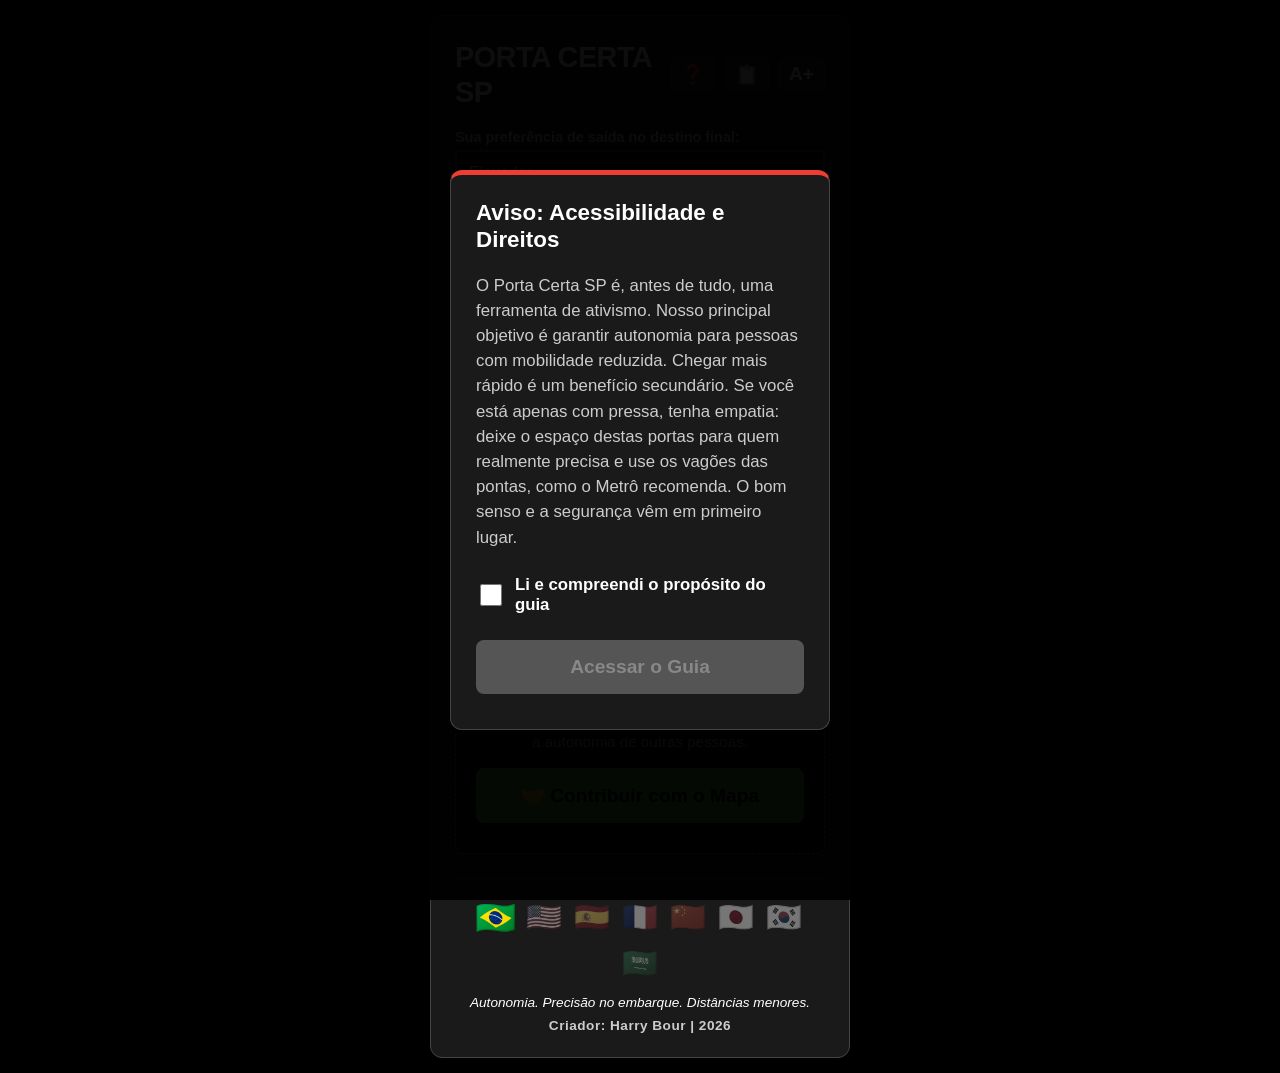
==== index.html @ 685f157b "Update index.html" ====
<!DOCTYPE html>
<html lang="pt-BR">
<head>
    <meta charset="UTF-8">
    <meta name="viewport" content="width=device-width, initial-scale=1.0">
    <title>PORTA CERTA SP</title>

    <style>
        /* Regra de Ouro: Impede que botões e caixas vazem a largura da tela */
        * { box-sizing: border-box; }

        /* Variáveis de Cores Oficiais das Linhas */
        :root {
            --l1: #00539B; --l2: #008061; --l3: #EE3E34; --l4: #F0D200; --l5: #A52182;
            --l7: #A0184B; --l8: #9E9E93; --l9: #00A88E; --l10: #007C8F; --l11: #F04D22;
            --l12: #033F88; --l13: #00B352; --l15: #8D8D8D;
            --bg-color: #000000; --card-bg: #1A1A1A; --text-main: #FFFFFF;
            --text-muted: #CCCCCC; --border-color: #444444; --btn-color: #EE3E34;
        }
        
        /* Estrutura Base */
        body { font-family: -apple-system, BlinkMacSystemFont, "Segoe UI", Roboto, sans-serif; background-color: var(--bg-color); color: var(--text-main); margin: 0; padding: 15px; display: flex; justify-content: center; transition: all 0.3s ease; direction: ltr; }
        .container { background-color: var(--card-bg); border-radius: 12px; padding: 24px; max-width: 420px; width: 100%; box-shadow: 0 8px 16px rgba(0,0,0,0.8); border-top: 6px solid var(--text-muted); border: 1px solid var(--border-color); }
        
        /* Modais de Aviso e Overlay */
        .modal-overlay { position: fixed; top: 0; left: 0; width: 100%; height: 100%; background: rgba(0, 0, 0, 0.95); z-index: 9999; display: flex; justify-content: center; align-items: center; padding: 20px; }
        .modal-content { background: #1A1A1A; border: 1px solid var(--border-color); border-top: 5px solid var(--btn-color); padding: 25px; border-radius: 12px; max-width: 380px; width: 100%; text-align: left; box-shadow: 0 10px 25px rgba(0,0,0,0.5); max-height: 85vh; overflow-y: auto; }
        .modal-content h2 { margin-top: 0; font-size: 1.4rem; color: #FFF; line-height: 1.2;}
        .modal-content p { font-size: 1.05rem; color: var(--text-muted); line-height: 1.5; margin-bottom: 25px; }
        
        .checkbox-container { display: flex; align-items: center; gap: 10px; margin-bottom: 25px; cursor: pointer; }
        .checkbox-container input { width: 22px; height: 22px; accent-color: var(--btn-color); cursor: pointer; }
        .checkbox-container span { font-weight: bold; color: #FFF; font-size: 1.05rem; }

        /* Estrutura Superior (Cabeçalho) */
        .header-top { display: flex; justify-content: space-between; align-items: center; margin-bottom: 20px; }
        .header-actions { display: flex; gap: 8px; }
        .action-btn { font-size: 1.2rem; font-weight: bold; color: var(--text-main); background: #333; border: 1px solid var(--border-color); border-radius: 6px; padding: 4px 10px; cursor: pointer; user-select: none; }
        h1 { font-size: 1.8rem; margin: 0; color: var(--text-main); line-height: 1.2; letter-spacing: -0.5px; }
        
        /* Formulários e Seletores */
        .selection-group { background-color: #111; padding: 15px; border-radius: 8px; border: 1px solid #333; margin-bottom: 15px; }
        .selection-title { font-size: 1.05rem; font-weight: bold; color: #FFF; margin-bottom: 10px; border-left: 4px solid var(--border-color); padding-left: 8px; }
        .selection-title.origem { border-color: #4CAF50; }
        .selection-title.destino { border-color: #E91E63; }
        label { display: block; margin-bottom: 5px; font-size: 0.9rem; font-weight: 600; color: var(--text-muted); }
        select { width: 100%; padding: 12px; margin-bottom: 15px; border-radius: 6px; border: 2px solid var(--border-color); background-color: #000000; color: var(--text-main); font-size: 1rem; appearance: none; cursor: pointer; }
        select:last-child { margin-bottom: 0; }
        select:disabled { opacity: 0.5; cursor: not-allowed; color: #666; }
        
        /* Botões de Ação */
        .btn-action { display: block; width: 100%; padding: 16px; margin-top: 10px; margin-bottom: 10px; background-color: var(--btn-color); color: #FFF; border: none; border-radius: 8px; font-size: 1.2rem; font-weight: bold; cursor: pointer; transition: background 0.3s; text-decoration: none; text-align: center; }
        .btn-action:hover { background-color: #c92f27; }
        .btn-action:disabled { background-color: #555; color: #888; cursor: not-allowed; }
        .btn-secondary { background-color: #333; margin-top: 0; border: 1px solid #555; }
        .btn-gps { background: #333; color: #4CAF50; border: 1px solid #4CAF50; border-radius: 6px; padding: 4px 10px; cursor: pointer; font-weight: bold; font-size: 0.85rem; transition: all 0.2s; }
        .btn-gps:hover { background: #4CAF50; color: #000; }

        /* Resultado de Rota */
        .result-box { background-color: #0A0A0A; border-radius: 8px; padding: 20px; margin-top: 15px; border: 1px solid var(--border-color); display: flex; flex-direction: column; justify-content: center; }
        .route-step { border-left: 4px solid var(--border-color); padding-left: 15px; margin-bottom: 25px; position: relative; }
        .route-step:last-child { margin-bottom: 0; }
        .route-step::before { content: ''; position: absolute; left: -9px; top: 0; width: 14px; height: 14px; border-radius: 50%; background-color: var(--card-bg); border: 4px solid var(--border-color); }
        .step-title { font-size: 0.9rem; font-weight: bold; color: var(--text-muted); margin-bottom: 10px; text-transform: uppercase; letter-spacing: 0.5px; }
        .result-door { font-size: 1.8rem; font-weight: 900; margin: 8px 0; color: #FFF; line-height: 1.2; }
        .info-text { font-size: 1rem; line-height: 1.4; color: var(--text-muted); }
        .alert-warning { font-size: 0.95rem; color: #FFC107; margin-top: 10px; padding: 12px; background-color: rgba(255, 193, 7, 0.1); border-radius: 6px; border: 1px solid rgba(255, 193, 7, 0.3); }

        /* Animação do Trem (Interface Dinâmica) */
        .t-container { width: 100%; height: 85px; background-color: #050505; border: 1px solid #333; border-radius: 8px; overflow: hidden; position: relative; margin-top: 10px; margin-bottom: 10px; box-shadow: inset 0 0 10px rgba(0,0,0,0.8); }
        .t-track { position: absolute; height: 2px; width: 100%; bottom: 15px; background: #444; z-index: 0; }
        .t-wrapper { position: absolute; top: 0; left: 0; height: 100%; display: flex; align-items: center; gap: 6px; transition: transform 1.2s cubic-bezier(0.25, 1, 0.5, 1); z-index: 1; padding: 0 10px; }
        .t-car { width: 85px; height: 32px; border: 2px solid; background: #1A1A1A; border-radius: 3px; display: flex; justify-content: space-evenly; align-items: flex-end; padding-bottom: 2px; position: relative; }
        .t-car.front { border-top-left-radius: 12px; border-bottom-left-radius: 12px; }
        .t-car.back { border-top-right-radius: 12px; border-bottom-right-radius: 12px; }
        .t-car::after { content: attr(data-label); position: absolute; top: -20px; font-size: 0.65rem; color: #888; font-weight: bold; width: 100%; text-align: center; }
        .t-door { width: 10px; height: 16px; background: #000; border: 1px solid #444; border-radius: 2px 2px 0 0; position: relative; }
        .t-door.target { background: #4CAF50; border-color: #FFF; box-shadow: 0 0 8px #4CAF50; }
        .t-door.target::before { content: '▼'; position: absolute; top: -22px; left: -3px; color: #4CAF50; font-size: 14px; animation: bounce 1s infinite; text-shadow: 0 0 5px #000; }
        @keyframes bounce { 0%, 100% { transform: translateY(0); } 50% { transform: translateY(-4px); } }

        /* Rodapé e Textos Extras */
        .footer { margin-top: 25px; text-align: center; border-top: 1px solid var(--border-color); padding-top: 20px; }
        .lang-footer-container { display: flex; justify-content: center; gap: 12px; flex-wrap: wrap; margin-bottom: 15px; }
        .lang-flag { font-size: 1.8rem; cursor: pointer; user-select: none; opacity: 0.4; filter: grayscale(50%); transition: all 0.3s ease; }
        .lang-flag.active { opacity: 1; filter: grayscale(0%); transform: scale(1.15); }
        .slogan { font-style: italic; margin-bottom: 8px; color: var(--text-main); font-size: 0.85rem;}
        .signature { font-weight: bold; color: var(--text-muted); letter-spacing: 0.5px; font-size: 0.85rem;}
        .mapped-list { list-style: none; padding: 0; margin: 0; }
        .mapped-list li { padding: 8px 0; border-bottom: 1px solid #333; color: #FFF; font-size: 0.95rem; }
        .mapped-list li::before { content: '✔️'; margin-right: 8px; }
        .help-text h3 { color: #FFF; font-size: 1.1rem; margin-top: 15px; margin-bottom: 5px; }
        .help-text p { font-size: 0.95rem; color: #CCC; margin-top: 0; margin-bottom: 10px; line-height: 1.4; }
        .help-text ul { padding-left: 20px; margin-top: 0; color: #CCC; font-size: 0.95rem; line-height: 1.4; }
        
        /* Classe Especial de Acessibilidade Visual Ativada */
        body.large-font h1 { font-size: 2.2rem; }
        body.large-font .selection-title { font-size: 1.2rem; }
        body.large-font label { font-size: 1.1rem; }
        body.large-font select { font-size: 1.2rem; padding: 14px; }
        body.large-font .btn-action { font-size: 1.4rem; padding: 18px; }
        body.large-font .result-door { font-size: 2.2rem; }
        body.large-font .info-text { font-size: 1.2rem; }
        body.large-font .help-text p, body.large-font .help-text ul { font-size: 1.1rem; }
    </style>
</head>
<body>

<div id="aviso-modal" class="modal-overlay">
    <div class="modal-content">
        <h2 id="mod-title">Aviso: Acessibilidade e Direitos</h2>
        <p id="mod-text">O Porta Certa SP é, antes de tudo, uma ferramenta de ativismo. Nosso principal objetivo é garantir autonomia para pessoas com mobilidade reduzida. Chegar mais rápido é um benefício secundário. Se você está apenas com pressa, tenha empatia: deixe o espaço destas portas para quem realmente precisa e use os vagões das pontas, como o Metrô recomenda. O bom senso e a segurança vêm em primeiro lugar.</p>
        <label class="checkbox-container">
            <input type="checkbox" id="check-ciencia" onchange="UI.liberarModal()">
            <span id="mod-check">Li e compreendi o propósito do guia</span>
        </label>
        <button id="btn-modal" class="btn-action" disabled onclick="UI.fecharModal()">Acessar o Guia</button>
    </div>
</div>

<div id="ajuda-modal" class="modal-overlay" style="display: none;">
    <div class="modal-content help-text">
        <h2 style="color: var(--l3); margin-bottom: 10px;">Como usar o Porta Certa SP</h2>
        <p>O aplicativo calcula em qual porta do trem você deve entrar para sair exatamente de frente para a escada ou elevador que você precisa no destino.</p>
        <h3>1. O que você precisa?</h3>
        <p>No topo da tela, escolha a sua preferência para a saída no destino final.</p>
        <h3>2. Origem e Destino</h3>
        <p>Escolha a Linha e a Estação onde você vai embarcar. Você também pode usar o botão <strong>🎯 Perto de mim</strong> para achar a estação mais próxima pelo GPS.</p>
        <h3>3. Calcule a rota</h3>
        <p>Clique no botão <strong>Qual é a Porta Certa?</strong>. O sistema mostrará o trajeto. Exemplo: <strong>Porta 47 (Vagão 4, Porta 2)</strong>. Nosso mapa dinâmico mostrará em qual vagão você deve entrar.</p>
        <button class="btn-action btn-secondary" onclick="UI.fecharModalAjuda()" style="margin-top: 20px;">Entendi</button>
    </div>
</div>

<div id="acessibilidade-modal" class="modal-overlay" style="display: none;">
    <div class="modal-content" style="border-top: 5px solid #FF3B30;">
        <h2 id="mod-acc-title" style="color: #FF3B30;">Direito à Acessibilidade</h2>
        <p id="mod-acc-text">A estação selecionada não possui o equipamento de acessibilidade escolhido. O acesso pleno ao transporte público é um direito seu. Exerça sua cidadania e cobre melhorias diretamente na Ouvidoria do Governo de São Paulo.</p>
        <div style="display: flex; flex-direction: column; gap: 10px;">
            <a href="https://fala.sp.gov.br/" target="_blank" class="btn-action" style="background-color: #FF3B30;" id="mod-acc-btn-fala">Registrar Cobrança no FALA.SP</a>
            <button class="btn-action btn-secondary" onclick="UI.fecharModalAcessibilidade()" id="mod-acc-btn-close">Entendi</button>
        </div>
    </div>
</div>

<div id="mapeadas-modal" class="modal-overlay" style="display: none;">
    <div class="modal-content">
        <h2 id="list-title">Estações Mapeadas</h2>
        <p id="list-desc" style="margin-bottom: 10px;">A precisão de portas já funciona nestas estações:</p>
        <div style="background: #000; padding: 15px; border-radius: 8px; margin-bottom: 20px; max-height: 250px; overflow-y: auto;">
            <h3 style="color: var(--l3); margin-top: 0; font-size: 1.1rem;">■ Linha 3 - Vermelha</h3>
            <ul class="mapped-list" id="ul-mapeadas"></ul>
        </div>
        <button class="btn-action btn-secondary" onclick="UI.fecharListaMapeadas()" id="btn-close-list">Voltar</button>
    </div>
</div>

<div class="container">
    <div class="header-top">
        <h1 id="app-title">PORTA CERTA SP</h1>
        <div class="header-actions">
            <span class="action-btn" onclick="UI.abrirModalAjuda()" title="Como usar">❓</span>
            <span class="action-btn" onclick="UI.abrirListaMapeadas()" title="Estações Mapeadas">📋</span>
            <span class="action-btn" id="btn-font" onclick="UI.toggleFontSize()" title="Acessibilidade Visual">A+</span>
        </div>
    </div>
    
    <label for="preferencia" id="lbl-pref">Sua preferência de saída no destino final:</label>
    <select id="preferencia">
        <option value="elevador" id="opt-elevador" selected>Elevador</option>
        <option value="rolante" id="opt-rolante">Escada Rolante</option>
        <option value="fixa" id="opt-fixa">Escada Fixa</option>
    </select>

    <div class="selection-group">
        <div style="display: flex; justify-content: space-between; align-items: center; margin-bottom: 10px;">
            <div class="selection-title origem" id="title-origem" style="margin-bottom: 0; border: none; padding-left: 0;">📍 PONTO DE PARTIDA</div>
            <button onclick="GeoLocation.findNearest()" class="btn-gps" id="btn-gps">🎯 Perto de mim</button>
        </div>
        <select id="linha-origem" onchange="UI.atualizarEstacoes('origem')"></select>
        <select id="estacao-origem" disabled>
            <option value="0" disabled selected id="opt-default-est-origem">Primeiro, escolha a linha</option>
        </select>
    </div>

    <div class="selection-group">
        <div class="selection-title destino" id="title-destino">🏁 DESTINO FINAL</div>
        <select id="linha-destino" onchange="UI.atualizarEstacoes('destino')"></select>
        <select id="estacao-destino" disabled>
            <option value="0" disabled selected id="opt-default-est-destino">Primeiro, escolha a linha</option>
        </select>
    </div>

    <button id="btn-calcular" class="btn-action" onclick="UI.iniciarCalculo()">Qual é a Porta Certa?</button>

    <div class="result-box" id="resultado-box" style="display: none;"></div>

    <div style="background-color: #111; padding: 20px; border-radius: 8px; border: 1px dashed #4CAF50; margin-top: 25px; text-align: center;">
        <h3 style="color: #4CAF50; margin-top: 0; font-size: 1.1rem; margin-bottom: 8px;">Conhece a porta certa?</h3>
        <p style="font-size: 0.95rem; color: #CCC; margin-top: 0; margin-bottom: 15px; line-height: 1.4;">Ajude a mapear a rede! Sua informação garante a autonomia de outras pessoas.</p>
        <a href="https://forms.office.com/r/ByJS9dV1rP" target="_blank" class="btn-action" style="background-color: #4CAF50; color: #000;">
            🤝 Contribuir com o Mapa
        </a>
    </div>

    <div class="footer">
        <div class="lang-footer-container">
            <span class="lang-flag active" id="flag-pt" onclick="UI.changeLanguage('pt')" title="Português">🇧🇷</span>
            <span class="lang-flag" id="flag-en" onclick="UI.changeLanguage('en')" title="English">🇺🇸</span>
            <span class="lang-flag" id="flag-es" onclick="UI.changeLanguage('es')" title="Español">🇪🇸</span>
            <span class="lang-flag" id="flag-fr" onclick="UI.changeLanguage('fr')" title="Français">🇫🇷</span>
            <span class="lang-flag" id="flag-zh" onclick="UI.changeLanguage('zh')" title="中文">🇨🇳</span>
            <span class="lang-flag" id="flag-ja" onclick="UI.changeLanguage('ja')" title="日本語">🇯🇵</span>
            <span class="lang-flag" id="flag-ko" onclick="UI.changeLanguage('ko')" title="한국어">🇰🇷</span>
            <span class="lang-flag" id="flag-ar" onclick="UI.changeLanguage('ar')" title="العربية">🇸🇦</span>
        </div>
        <div class="slogan" id="slogan-text">Autonomia. Precisão no embarque. Distâncias menores.</div>
        <div class="signature">Criador: Harry Bour | 2026</div>
    </div>
</div>

<script>
/**
 * ==========================================
 * [BLOCO 3] JS: BANCO DE DADOS (AppData)
 * Objeto central que armazena todas as linhas, estações, coordenadas geográficas e traduções.
 * ==========================================
 */
const AppData = {
    currentLang: 'pt',
    isLargeFont: false,
    linhas: [1, 2, 3, 4, 5, 15, 7, 8, 9, 10, 11, 12, 13],
    
    // Matriz de Baldeações
    transferencias: {
        1: { 2: 'Paraíso', 3: 'Sé', 4: 'Luz', 5: 'Santa Cruz', 10: 'Luz', 11: 'Luz' },
        2: { 1: 'Paraíso', 4: 'Consolação', 5: 'Chácara Klabin', 10: 'Tamanduateí', 15: 'Vila Prudente' },
        3: { 1: 'Sé', 4: 'República', 7: 'Barra Funda', 8: 'Barra Funda', 10: 'Brás', 11: 'Brás', 12: 'Brás' },
        4: { 1: 'Luz', 2: 'Paulista', 3: 'República', 9: 'Pinheiros', 10: 'Luz', 11: 'Luz' },
        5: { 1: 'Santa Cruz', 2: 'Chácara Klabin', 9: 'Santo Amaro' },
        7: { 3: 'Barra Funda', 8: 'Barra Funda', 10: 'Barra Funda' },
        8: { 3: 'Barra Funda', 7: 'Barra Funda', 9: 'Osasco', 10: 'Barra Funda' },
        9: { 4: 'Pinheiros', 5: 'Santo Amaro', 8: 'Osasco' },
        10: { 1: 'Luz', 2: 'Tamanduateí', 3: 'Brás', 4: 'Luz', 7: 'Barra Funda', 8: 'Barra Funda', 11: 'Brás', 12: 'Brás' },
        11: { 1: 'Luz', 3: 'Brás', 4: 'Luz', 10: 'Brás', 12: 'Brás' },
        12: { 3: 'Brás', 10: 'Brás', 11: 'Brás', 13: 'Engenheiro Goulart' },
        13: { 12: 'Engenheiro Goulart' },
        15: { 2: 'Vila Prudente' }
    },

    // Tradutor de Adesivo para Vagão/Porta
    mapaPortas: {
        "BF": { "18": "Vagão 1, Porta 1", "17": "Vagão 1, Porta 2", "16": "Vagão 1, Porta 3", "15": "Vagão 1, Porta 4", "28": "Vagão 2, Porta 1", "27": "Vagão 2, Porta 2", "26": "Vagão 2, Porta 3", "25": "Vagão 2, Porta 4", "38": "Vagão 3, Porta 1", "37": "Vagão 3, Porta 2", "36": "Vagão 3, Porta 3", "35": "Vagão 3, Porta 4", "48": "Vagão 4, Porta 1", "47": "Vagão 4, Porta 2", "46": "Vagão 4, Porta 3", "45": "Vagão 4, Porta 4", "58": "Vagão 5, Porta 1", "57": "Vagão 5, Porta 2", "56": "Vagão 5, Porta 3", "55": "Vagão 5, Porta 4", "68": "Vagão 6, Porta 1", "67": "Vagão 6, Porta 2", "66": "Vagão 6, Porta 3", "65": "Vagão 6, Porta 4" },
        "IT": { "11": "Vagão 6, Porta 4", "12": "Vagão 6, Porta 3", "13": "Vagão 6, Porta 2", "14": "Vagão 6, Porta 1", "21": "Vagão 5, Porta 4", "22": "Vagão 5, Porta 3", "23": "Vagão 5, Porta 2", "24": "Vagão 5, Porta 1", "31": "Vagão 4, Porta 4", "32": "Vagão 4, Porta 3", "33": "Vagão 4, Porta 2", "34": "Vagão 4, Porta 1", "41": "Vagão 3, Porta 4", "42": "Vagão 3, Porta 3", "43": "Vagão 3, Porta 2", "44": "Vagão 3, Porta 1", "51": "Vagão 2, Porta 4", "52": "Vagão 2, Porta 3", "53": "Vagão 2, Porta 2", "54": "Vagão 2, Porta 1", "61": "Vagão 1, Porta 4", "62": "Vagão 1, Porta 3", "63": "Vagão 1, Porta 2", "64": "Vagão 1, Porta 1" }
    },

    // Cadastro completo de Estações (Nomes, Lat/Lng e Mapeamentos)
    estacoes: {
        /* ==== LINHA 1 - AZUL ==== */
        101: { linha: 1, mapeada: false, nome: "Tucuruvi", lat: -23.4804, lng: -46.6038 },
        102: { linha: 1, mapeada: false, nome: "Parada Inglesa", lat: -23.4877, lng: -46.6080 },
        103: { linha: 1, mapeada: false, nome: "Jardim São Paulo", lat: -23.4922, lng: -46.6166 },
        104: { linha: 1, mapeada: false, nome: "Santana", lat: -23.5026, lng: -46.6250 },
        105: { linha: 1, mapeada: false, nome: "Carandiru", lat: -23.5096, lng: -46.6249 },
        106: { linha: 1, mapeada: false, nome: "Portuguesa-Tietê", lat: -23.5165, lng: -46.6251 },
        107: { linha: 1, mapeada: false, nome: "Armênia", lat: -23.5254, lng: -46.6261 },
        108: { linha: 1, mapeada: false, nome: "Tiradentes", lat: -23.5312, lng: -46.6315 },
        109: { linha: 1, mapeada: false, nome: "Luz", lat: -23.5385, lng: -46.6360 },
        110: { linha: 1, mapeada: false, nome: "São Bento", lat: -23.5434, lng: -46.6333 },
        111: { linha: 1, mapeada: false, nome: "Sé", lat: -23.5492, lng: -46.6334 },
        112: { linha: 1, mapeada: false, nome: "Japão-Liberdade", lat: -23.5555, lng: -46.6359 },
        113: { linha: 1, mapeada: false, nome: "São Joaquim", lat: -23.5618, lng: -46.6388 },
        114: { linha: 1, mapeada: false, nome: "Vergueiro", lat: -23.5689, lng: -46.6397 },
        115: { linha: 1, mapeada: false, nome: "Paraíso", lat: -23.5759, lng: -46.6414 },
        116: { linha: 1, mapeada: false, nome: "Ana Rosa", lat: -23.5813, lng: -46.6383 },
        117: { linha: 1, mapeada: false, nome: "Vila Mariana", lat: -23.5894, lng: -46.6346 },
        118: { linha: 1, mapeada: false, nome: "Santa Cruz", lat: -23.5989, lng: -46.6366 },
        119: { linha: 1, mapeada: false, nome: "Praça da Árvore", lat: -23.6106, lng: -46.6378 },
        120: { linha: 1, mapeada: false, nome: "Saúde", lat: -23.6172, lng: -46.6343 },
        121: { linha: 1, mapeada: false, nome: "São Judas", lat: -23.6253, lng: -46.6394 },
        122: { linha: 1, mapeada: false, nome: "Conceição", lat: -23.6362, lng: -46.6411 },
        123: { linha: 1, mapeada: false, nome: "Jabaquara", lat: -23.6470, lng: -46.6395 },

        /* ==== LINHA 2 - VERDE ==== */
        201: { linha: 2, mapeada: false, nome: "Vila Madalena", lat: -23.5445, lng: -46.6900 },
        202: { linha: 2, mapeada: false, nome: "Santuário Sumaré", lat: -23.5513, lng: -46.6778 },
        203: { linha: 2, mapeada: false, nome: "Clínicas", lat: -23.5553, lng: -46.6718 },
        204: { linha: 2, mapeada: false, nome: "Consolação", lat: -23.5580, lng: -46.6601 },
        205: { linha: 2, mapeada: false, nome: "Trianon-Masp", lat: -23.5630, lng: -46.6540 },
        206: { linha: 2, mapeada: false, nome: "Brigadeiro", lat: -23.5687, lng: -46.6465 },
        207: { linha: 2, mapeada: false, nome: "Paraíso", lat: -23.5759, lng: -46.6414 },
        208: { linha: 2, mapeada: false, nome: "Ana Rosa", lat: -23.5813, lng: -46.6383 },
        209: { linha: 2, mapeada: false, nome: "Chácara Klabin", lat: -23.5927, lng: -46.6293 },
        210: { linha: 2, mapeada: false, nome: "Santos-Imigrantes", lat: -23.5955, lng: -46.6200 },
        211: { linha: 2, mapeada: false, nome: "Alto do Ipiranga", lat: -23.6025, lng: -46.6125 },
        212: { linha: 2, mapeada: false, nome: "Sacomã", lat: -23.6021, lng: -46.5927 },
        213: { linha: 2, mapeada: false, nome: "Tamanduateí", lat: -23.5929, lng: -46.5895 },
        214: { linha: 2, mapeada: false, nome: "Vila Prudente", lat: -23.5816, lng: -46.5817 },

        /* ==== LINHA 3 - VERMELHA (Com dados reais mapeados) ==== */
        301: { linha: 3, mapeada: true, nome: "Corinthians-Itaquera", lat: -23.5424, lng: -46.4735, elevadorBF: "Porta 11", elevadorIT: "-", rolanteBF: "Porta 21", rolanteIT: "-", fixaBF: "Porta 31", fixaIT: "-" },
        302: { linha: 3, mapeada: true, nome: "Artur Alvim", lat: -23.5404, lng: -46.4845, elevadorBF: "Porta 65", elevadorIT: "Porta 64", rolanteBF: "Porta 47", rolanteIT: "Porta 43", fixaBF: "Porta 25", fixaIT: "Porta 24" },
        303: { linha: 3, mapeada: true, nome: "Patriarca", lat: -23.5311, lng: -46.5015, elevadorBF: "Porta 18", elevadorIT: "Porta 11", rolanteBF: "Porta 35", rolanteIT: "Porta 34", fixaBF: "Porta 45", fixaIT: "Porta 44" },
        304: { linha: 3, mapeada: true, nome: "Guilhermina-Esperança", lat: -23.5293, lng: -46.5168, elevadorBF: "Porta 17", elevadorIT: "Porta 12", rolanteBF: "Porta 36", rolanteIT: "Porta 33", fixaBF: "Porta 58", fixaIT: "Porta 51" },
        305: { linha: 3, mapeada: true, nome: "Vila Matilde", lat: -23.5317, lng: -46.5309, elevadorBF: "Porta 66", elevadorIT: "Porta 64", rolanteBF: "Porta 47", rolanteIT: "Porta 42", fixaBF: "Porta 25", fixaIT: "Porta 24" },
        306: { linha: 3, mapeada: true, nome: "Penha", lat: -23.5332, lng: -46.5398, elevadorBF: "Porta 18", elevadorIT: "Porta 11", rolanteBF: "Porta 36", rolanteIT: "Porta 33", fixaBF: "Porta 47", fixaIT: "Porta 42" },
        307: { linha: 3, mapeada: true, nome: "Carrão", lat: -23.5350, lng: -46.5641, elevadorBF: "Porta 18", elevadorIT: "Porta 11", rolanteBF: "Porta 36", rolanteIT: "Porta 33", fixaBF: "Porta 58", fixaIT: "Porta 51" },
        308: { linha: 3, mapeada: true, nome: "Tatuapé", lat: -23.5398, lng: -46.5768, elevadorBF: "Porta 66", elevadorIT: "Porta 63", rolanteBF: "Porta 35", rolanteIT: "Porta 34", fixaBF: "Porta 45", fixaIT: "Porta 44" },
        309: { linha: 3, mapeada: true, nome: "Belém", lat: -23.5431, lng: -46.5898, elevadorBF: "Porta 65", elevadorIT: "Porta 63", rolanteBF: "Porta 47", rolanteIT: "Porta 42", fixaBF: "Porta 37", fixaIT: "Porta 32" },
        310: { linha: 3, mapeada: true, nome: "Bresser-Mooca", lat: -23.5463, lng: -46.6067, elevadorBF: "Porta 65", elevadorIT: "Porta 63", rolanteBF: "Porta 47", rolanteIT: "Porta 42", fixaBF: "Porta 37", fixaIT: "Porta 32" },
        311: { linha: 3, mapeada: true, nome: "Brás", lat: -23.5471, lng: -46.6164, elevadorBF: "Vagão 5, Porta 3", elevadorIT: "Vagão 2, Porta 2", rolanteBF: "Vagão 6, Porta 3", rolanteIT: "Vagão 1, Porta 2", fixaBF: "Vagão 4, Porta 1", fixaIT: "Vagão 3, Porta 4" },
        312: { linha: 3, mapeada: true, nome: "Pedro II", lat: -23.5498, lng: -46.6258, elevadorBF: "Porta 32", elevadorIT: "Pendente", rolanteBF: "Porta 14", rolanteIT: "Pendente", fixaBF: "Porta 61", fixaIT: "Pendente" },
        313: { linha: 3, mapeada: true, nome: "Sé", lat: -23.5492, lng: -46.6334, elevadorBF: "Porta 25", elevadorIT: "Porta 33", rolanteBF: "Porta 57", rolanteIT: "Porta 52", fixaBF: "Porta 57", fixaIT: "Porta 52" },
        314: { linha: 3, mapeada: true, nome: "Anhangabaú", lat: -23.5478, lng: -46.6385, elevadorBF: "Vagão 6, Porta 4", elevadorIT: "Vagão 1, Porta 1", rolanteBF: "Vagão 1, Porta 1", rolanteIT: "Vagão 6, Porta 6", fixaBF: "Vagão 1, Porta 1", fixaIT: "Vagão 6, Porta 6" },
        315: { linha: 3, mapeada: true, nome: "República", lat: -23.5439, lng: -46.6425, elevadorBF: "Vagão 1, Porta 1", elevadorIT: "Vagão 6, Porta 4", rolanteBF: "Vagão 6, Porta 1", rolanteIT: "Vagão 1, Porta 4", fixaBF: "Vagão 6, Porta 4", fixaIT: "Vagão 1, Porta 1" },
        316: { linha: 3, mapeada: true, nome: "Santa Cecília", lat: -23.5384, lng: -46.6492, elevadorBF: "Porta 45", elevadorIT: "Pendente", rolanteBF: "Inexistente", rolanteIT: "Inexistente", fixaBF: "Porta 33", fixaIT: "Pendente" },
        317: { linha: 3, mapeada: true, nome: "Marechal Deodoro", lat: -23.5328, lng: -46.6558, elevadorBF: "Porta 37", elevadorIT: "Porta 37", rolanteBF: "Porta 36", rolanteIT: "Porta 36", fixaBF: "Porta 36", fixaIT: "Porta 36" },
        318: { linha: 3, mapeada: true, nome: "Palmeiras-Barra Funda", lat: -23.5256, lng: -46.6640, elevadorBF: "-", elevadorIT: "Porta 44", rolanteBF: "-", rolanteIT: "Porta 34", fixaBF: "-", fixaIT: "Porta 61" },

        /* ==== LINHA 4 - AMARELA ==== */
        401: { linha: 4, mapeada: false, nome: "Luz", lat: -23.5385, lng: -46.6360 },
        402: { linha: 4, mapeada: false, nome: "República", lat: -23.5439, lng: -46.6425 },
        403: { linha: 4, mapeada: false, nome: "Higienópolis-Mackenzie", lat: -23.5486, lng: -46.6521 },
        404: { linha: 4, mapeada: false, nome: "Paulista", lat: -23.5551, lng: -46.6613 },
        405: { linha: 4, mapeada: false, nome: "Oscar Freire", lat: -23.5606, lng: -46.6719 },
        406: { linha: 4, mapeada: false, nome: "Fradique Coutinho", lat: -23.5661, lng: -46.6841 },
        407: { linha: 4, mapeada: false, nome: "Faria Lima", lat: -23.5674, lng: -46.6934 },
        408: { linha: 4, mapeada: false, nome: "Pinheiros", lat: -23.5665, lng: -46.7029 },
        409: { linha: 4, mapeada: false, nome: "Butantã", lat: -23.5714, lng: -46.7083 },
        410: { linha: 4, mapeada: false, nome: "São Paulo-Morumbi", lat: -23.5866, lng: -46.7237 },
        411: { linha: 4, mapeada: false, nome: "Vila Sônia", lat: -23.5938, lng: -46.7360 },

        /* ==== LINHA 5 - LILÁS ==== */
        501: { linha: 5, mapeada: false, nome: "Capão Redondo", lat: -23.6593, lng: -46.7753 },
        502: { linha: 5, mapeada: false, nome: "Campo Limpo", lat: -23.6450, lng: -46.7597 },
        503: { linha: 5, mapeada: false, nome: "Vila das Belezas", lat: -23.6393, lng: -46.7451 },
        504: { linha: 5, mapeada: false, nome: "Giovanni Gronchi", lat: -23.6406, lng: -46.7352 },
        505: { linha: 5, mapeada: false, nome: "Santo Amaro", lat: -23.6525, lng: -46.7126 },
        506: { linha: 5, mapeada: false, nome: "Largo Treze", lat: -23.6543, lng: -46.7075 },
        507: { linha: 5, mapeada: false, nome: "Adolfo Pinheiro", lat: -23.6500, lng: -46.7042 },
        508: { linha: 5, mapeada: false, nome: "Alto da Boa Vista", lat: -23.6416, lng: -46.6994 },
        509: { linha: 5, mapeada: false, nome: "Borba Gato", lat: -23.6334, lng: -46.6936 },
        510: { linha: 5, mapeada: false, nome: "Brooklin", lat: -23.6263, lng: -46.6882 },
        511: { linha: 5, mapeada: false, nome: "Campo Belo", lat: -23.6214, lng: -46.6800 },
        512: { linha: 5, mapeada: false, nome: "Eucaliptos", lat: -23.6111, lng: -46.6669 },
        513: { linha: 5, mapeada: false, nome: "Moema", lat: -23.6041, lng: -46.6601 },
        514: { linha: 5, mapeada: false, nome: "AACD-Servidor", lat: -23.5978, lng: -46.6523 },
        515: { linha: 5, mapeada: false, nome: "Hospital São Paulo", lat: -23.5956, lng: -46.6441 },
        516: { linha: 5, mapeada: false, nome: "Santa Cruz", lat: -23.5989, lng: -46.6366 },
        517: { linha: 5, mapeada: false, nome: "Chácara Klabin", lat: -23.5927, lng: -46.6293 },

        /* ==== LINHA 7 - RUBI ==== */
        701: { linha: 7, mapeada: false, nome: "Luz", lat: -23.5385, lng: -46.6360 },
        702: { linha: 7, mapeada: false, nome: "Palmeiras-Barra Funda", lat: -23.5256, lng: -46.6640 },
        703: { linha: 7, mapeada: false, nome: "Água Branca", lat: -23.5205, lng: -46.6836 },
        704: { linha: 7, mapeada: false, nome: "Lapa", lat: -23.5186, lng: -46.7011 },
        705: { linha: 7, mapeada: false, nome: "Piqueri", lat: -23.5042, lng: -46.7198 },
        706: { linha: 7, mapeada: false, nome: "Pirituba", lat: -23.4842, lng: -46.7194 },
        707: { linha: 7, mapeada: false, nome: "Vila Clarice", lat: -23.4549, lng: -46.7397 },
        708: { linha: 7, mapeada: false, nome: "Jaraguá", lat: -23.4414, lng: -46.7386 },
        709: { linha: 7, mapeada: false, nome: "Vila Aurora", lat: -23.4182, lng: -46.7410 },
        710: { linha: 7, mapeada: false, nome: "Perus", lat: -23.3871, lng: -46.7483 },
        711: { linha: 7, mapeada: false, nome: "Caieiras", lat: -23.3619, lng: -46.7402 },
        712: { linha: 7, mapeada: false, nome: "Franco da Rocha", lat: -23.3263, lng: -46.7277 },
        713: { linha: 7, mapeada: false, nome: "Baltazar Fidélis", lat: -23.3089, lng: -46.7246 },
        714: { linha: 7, mapeada: false, nome: "Francisco Morato", lat: -23.2825, lng: -46.7431 },

        /* ==== LINHA 8 - DIAMANTE ==== */
        801: { linha: 8, mapeada: false, nome: "Júlio Prestes", lat: -23.5358, lng: -46.6385 },
        802: { linha: 8, mapeada: false, nome: "Palmeiras-Barra Funda", lat: -23.5256, lng: -46.6640 },
        803: { linha: 8, mapeada: false, nome: "Lapa", lat: -23.5215, lng: -46.7040 },
        804: { linha: 8, mapeada: false, nome: "Domingos de Moraes", lat: -23.5234, lng: -46.7191 },
        805: { linha: 8, mapeada: false, nome: "Imperatriz Leopoldina", lat: -23.5265, lng: -46.7323 },
        806: { linha: 8, mapeada: false, nome: "Presidente Altino", lat: -23.5273, lng: -46.7588 },
        807: { linha: 8, mapeada: false, nome: "Osasco", lat: -23.5264, lng: -46.7744 },
        808: { linha: 8, mapeada: false, nome: "Comandante Sampaio", lat: -23.5222, lng: -46.7905 },
        809: { linha: 8, mapeada: false, nome: "Quitaúna", lat: -23.5240, lng: -46.8068 },
        810: { linha: 8, mapeada: false, nome: "General Miguel Costa", lat: -23.5255, lng: -46.8189 },
        811: { linha: 8, mapeada: false, nome: "Carapicuíba", lat: -23.5229, lng: -46.8354 },
        812: { linha: 8, mapeada: false, nome: "Santa Terezinha", lat: -23.5240, lng: -46.8480 },
        813: { linha: 8, mapeada: false, nome: "Antonio João", lat: -23.5181, lng: -46.8585 },
        814: { linha: 8, mapeada: false, nome: "Barueri", lat: -23.5097, lng: -46.8741 },
        815: { linha: 8, mapeada: false, nome: "Jardim Belval", lat: -23.5085, lng: -46.8858 },
        816: { linha: 8, mapeada: false, nome: "Jardim Silveira", lat: -23.5152, lng: -46.8978 },
        817: { linha: 8, mapeada: false, nome: "Jandira", lat: -23.5263, lng: -46.9036 },
        818: { linha: 8, mapeada: false, nome: "Sagrado Coração", lat: -23.5359, lng: -46.9189 },
        819: { linha: 8, mapeada: false, nome: "Engenheiro Cardoso", lat: -23.5372, lng: -46.9329 },
        820: { linha: 8, mapeada: false, nome: "Itapevi", lat: -23.5451, lng: -46.9333 },

        /* ==== LINHA 9 - ESMERALDA ==== */
        901: { linha: 9, mapeada: false, nome: "Osasco", lat: -23.5264, lng: -46.7744 },
        902: { linha: 9, mapeada: false, nome: "Presidente Altino", lat: -23.5273, lng: -46.7588 },
        903: { linha: 9, mapeada: false, nome: "Ceasa", lat: -23.5323, lng: -46.7419 },
        904: { linha: 9, mapeada: false, nome: "Villa Lobos-Jaguaré", lat: -23.5411, lng: -46.7248 },
        905: { linha: 9, mapeada: false, nome: "Cidade Universitária", lat: -23.5558, lng: -46.7056 },
        906: { linha: 9, mapeada: false, nome: "Pinheiros", lat: -23.5665, lng: -46.7029 },
        907: { linha: 9, mapeada: false, nome: "Hebraica-Rebouças", lat: -23.5824, lng: -46.6896 },
        908: { linha: 9, mapeada: false, nome: "Cidade Jardim", lat: -23.5898, lng: -46.6833 },
        909: { linha: 9, mapeada: false, nome: "Vila Olímpia", lat: -23.5950, lng: -46.6917 },
        910: { linha: 9, mapeada: false, nome: "Berrini", lat: -23.6062, lng: -46.6953 },
        911: { linha: 9, mapeada: false, nome: "Morumbi", lat: -23.6219, lng: -46.7001 },
        912: { linha: 9, mapeada: false, nome: "Granja Julieta", lat: -23.6338, lng: -46.7121 },
        913: { linha: 9, mapeada: false, nome: "João Dias", lat: -23.6429, lng: -46.7188 },
        914: { linha: 9, mapeada: false, nome: "Santo Amaro", lat: -23.6525, lng: -46.7126 },
        915: { linha: 9, mapeada: false, nome: "Socorro", lat: -23.6698, lng: -46.7088 },
        916: { linha: 9, mapeada: false, nome: "Jurubatuba", lat: -23.6872, lng: -46.6961 },
        917: { linha: 9, mapeada: false, nome: "Autódromo", lat: -23.7058, lng: -46.6986 },
        918: { linha: 9, mapeada: false, nome: "Primavera-Interlagos", lat: -23.7165, lng: -46.6964 },
        919: { linha: 9, mapeada: false, nome: "Grajaú", lat: -23.7431, lng: -46.6908 },
        920: { linha: 9, mapeada: false, nome: "Mendes-Vila Natal", lat: -23.7709, lng: -46.6853 },
        921: { linha: 9, mapeada: false, nome: "Varginha", lat: -23.7915, lng: -46.6800 },

        /* ==== LINHA 10 - TURQUESA ==== */
        1001: { linha: 10, mapeada: false, nome: "Luz", lat: -23.5385, lng: -46.6360 },
        1002: { linha: 10, mapeada: false, nome: "Brás", lat: -23.5471, lng: -46.6164 },
        1003: { linha: 10, mapeada: false, nome: "Juventus-Mooca", lat: -23.5574, lng: -46.5986 },
        1004: { linha: 10, mapeada: false, nome: "Ipiranga", lat: -23.5826, lng: -46.5912 },
        1005: { linha: 10, mapeada: false, nome: "Tamanduateí", lat: -23.5929, lng: -46.5895 },
        1006: { linha: 10, mapeada: false, nome: "São Caetano do Sul", lat: -23.6125, lng: -46.5701 },
        1007: { linha: 10, mapeada: false, nome: "Utinga", lat: -23.6268, lng: -46.5492 },
        1008: { linha: 10, mapeada: false, nome: "Prefeito Saladino", lat: -23.6418, lng: -46.5393 },
        1009: { linha: 10, mapeada: false, nome: "Santo André", lat: -23.6558, lng: -46.5273 },
        1010: { linha: 10, mapeada: false, nome: "Capuava", lat: -23.6668, lng: -46.4916 },
        1011: { linha: 10, mapeada: false, nome: "Mauá", lat: -23.6685, lng: -46.4608 },
        1012: { linha: 10, mapeada: false, nome: "Guapituba", lat: -23.6766, lng: -46.4380 },
        1013: { linha: 10, mapeada: false, nome: "Ribeirão Pires", lat: -23.7135, lng: -46.4137 },
        1014: { linha: 10, mapeada: false, nome: "Rio Grande da Serra", lat: -23.7430, lng: -46.3917 },

        /* ==== LINHA 11 - CORAL ==== */
        1101: { linha: 11, mapeada: false, nome: "Luz", lat: -23.5385, lng: -46.6360 },
        1102: { linha: 11, mapeada: false, nome: "Brás", lat: -23.5471, lng: -46.6164 },
        1103: { linha: 11, mapeada: false, nome: "Corinthians-Itaquera", lat: -23.5424, lng: -46.4735 },
        1104: { linha: 11, mapeada: false, nome: "Dom Bosco", lat: -23.5401, lng: -46.4526 },
        1105: { linha: 11, mapeada: false, nome: "José Bonifácio", lat: -23.5413, lng: -46.4367 },
        1106: { linha: 11, mapeada: false, nome: "Guaianases", lat: -23.5441, lng: -46.4177 },
        1107: { linha: 11, mapeada: false, nome: "Antônio Gianetti Neto", lat: -23.5411, lng: -46.3908 },
        1108: { linha: 11, mapeada: false, nome: "Ferraz de Vasconcelos", lat: -23.5358, lng: -46.3687 },
        1109: { linha: 11, mapeada: false, nome: "Poá", lat: -23.5284, lng: -46.3458 },
        1110: { linha: 11, mapeada: false, nome: "Calmon Viana", lat: -23.5282, lng: -46.3312 },
        1111: { linha: 11, mapeada: false, nome: "Suzano", lat: -23.5323, lng: -46.3117 },
        1112: { linha: 11, mapeada: false, nome: "Jundiapeba", lat: -23.5397, lng: -46.2570 },
        1113: { linha: 11, mapeada: false, nome: "Braz Cubas", lat: -23.5372, lng: -46.2163 },
        1114: { linha: 11, mapeada: false, nome: "Mogi das Cruzes", lat: -23.5235, lng: -46.1834 },
        1115: { linha: 11, mapeada: false, nome: "Estudantes", lat: -23.5186, lng: -46.1738 },

        /* ==== LINHA 12 - SAFIRA ==== */
        1201: { linha: 12, mapeada: false, nome: "Brás", lat: -23.5471, lng: -46.6164 },
        1202: { linha: 12, mapeada: false, nome: "Tatuapé", lat: -23.5398, lng: -46.5768 },
        1203: { linha: 12, mapeada: false, nome: "Engenheiro Goulart", lat: -23.5015, lng: -46.5204 },
        1204: { linha: 12, mapeada: false, nome: "USP Leste", lat: -23.4862, lng: -46.4950 },
        1205: { linha: 12, mapeada: false, nome: "Comendador Ermelino", lat: -23.4839, lng: -46.4800 },
        1206: { linha: 12, mapeada: false, nome: "São Miguel Paulista", lat: -23.4938, lng: -46.4474 },
        1207: { linha: 12, mapeada: false, nome: "Jardim Helena-Vila Mara", lat: -23.4935, lng: -46.4258 },
        1208: { linha: 12, mapeada: false, nome: "Itaim Paulista", lat: -23.4981, lng: -46.4011 },
        1209: { linha: 12, mapeada: false, nome: "Jardim Romano", lat: -23.4891, lng: -46.3813 },
        1210: { linha: 12, mapeada: false, nome: "Eng. Manoel Feio", lat: -23.4832, lng: -46.3533 },
        1211: { linha: 12, mapeada: false, nome: "Itaquaquecetuba", lat: -23.4866, lng: -46.3406 },
        1212: { linha: 12, mapeada: false, nome: "Aracaré", lat: -23.5065, lng: -46.3311 },
        1213: { linha: 12, mapeada: false, nome: "Calmon Viana", lat: -23.5282, lng: -46.3312 },

        /* ==== LINHA 13 - JADE ==== */
        1301: { linha: 13, mapeada: false, nome: "Engenheiro Goulart", lat: -23.5015, lng: -46.5204 },
        1302: { linha: 13, mapeada: false, nome: "Guarulhos-CECAP", lat: -23.4475, lng: -46.5161 },
        1303: { linha: 13, mapeada: false, nome: "Aeroporto-Guarulhos", lat: -23.4326, lng: -46.4988 },

        /* ==== LINHA 15 - PRATA ==== */
        1501: { linha: 15, mapeada: false, nome: "Vila Prudente", lat: -23.5816, lng: -46.5817 },
        1502: { linha: 15, mapeada: false, nome: "Oratório", lat: -23.5855, lng: -46.5647 },
        1503: { linha: 15, mapeada: false, nome: "São Lucas", lat: -23.5898, lng: -46.5518 },
        1504: { linha: 15, mapeada: false, nome: "Camilo Haddad", lat: -23.5936, lng: -46.5422 },
        1505: { linha: 15, mapeada: false, nome: "Vila Tolstói", lat: -23.5977, lng: -46.5312 },
        1506: { linha: 15, mapeada: false, nome: "Vila União", lat: -23.6033, lng: -46.5186 },
        1507: { linha: 15, mapeada: false, nome: "Jardim Planalto", lat: -23.6083, lng: -46.5050 },
        1508: { linha: 15, mapeada: false, nome: "Sapopemba", lat: -23.6141, lng: -46.4896 },
        1509: { linha: 15, mapeada: false, nome: "Fazenda da Juta", lat: -23.6148, lng: -46.4789 },
        1510: { linha: 15, mapeada: false, nome: "São Mateus", lat: -23.6136, lng: -46.4632 },
        1511: { linha: 15, mapeada: false, nome: "Jardim Colonial", lat: -23.6105, lng: -46.4485 }
    },

    // Traduções Completas
    dicionario: {
        'pt': { 
            modTitle: 'Aviso: Acessibilidade e Direitos', modText: 'O Porta Certa SP é, antes de tudo, uma ferramenta de ativismo. Nosso principal objetivo é garantir autonomia para pessoas com mobilidade reduzida. Chegar mais rápido é um benefício secundário. Se você está apenas com pressa, tenha empatia: deixe o espaço destas portas para quem realmente precisa e use os vagões das pontas, como o Metrô recomenda. O bom senso e a segurança vêm em primeiro lugar.', modCheck: 'Li e compreendi o propósito do guia', modBtn: 'Acessar o Guia', btnCalc: 'Qual é a Porta Certa?', lblPref: 'Sua preferência de saída no destino final:', optElevador: 'Elevador', optRolante: 'Escada Rolante', optFixa: 'Escada Fixa', titleOrigem: '📍 PONTO DE PARTIDA', titleDestino: '🏁 DESTINO FINAL', selLinhaOr: 'Escolha a Linha', selLinhaDest: 'Escolha a Linha', selEstOr: 'Primeiro, escolha a linha', selEstDest: 'Primeiro, escolha a linha', selEstAtivo: 'Agora, escolha a estação', listTitle: 'Estações Mapeadas', listDesc: 'A precisão de portas já funciona nestas estações:', mesmaEstacao: 'Você já está na estação de destino.', trecho: 'Trecho', emBreve: '(Em breve)', l1: 'L1-Azul', l2: 'L2-Verde', l3: 'L3-Vermelha', l4: 'L4-Amarela', l5: 'L5-Lilás', l7: 'L7-Rubi', l8: 'L8-Diamante', l9: 'L9-Esmeralda', l10: 'L10-Turquesa', l11: 'L11-Coral', l12: 'L12-Safira', l13: 'L13-Jade', l15: 'L15-Prata', embTrecho: 'Em <b>{est}</b>, embarque na:', transfTrecho: 'Desembarque em <b>{est}</b> e faça transferência para a <b>{linha}</b>.', saidaFinal: 'No destino final (<b>{est}</b>), você sairá de frente para a <b>{tipo}</b>.', tipoElevador: 'porta do elevador', tipoRolante: 'escada rolante', tipoFixa: 'escada fixa', pendente: 'A estação selecionada ainda não foi mapeada. Aguarde atualizações futuras.', txtPorta: 'Porta', txtVagao: 'Vagão',
            accTitle: 'Direito à Acessibilidade', accText: 'A estação selecionada não possui o equipamento de acessibilidade escolhido. O acesso pleno ao transporte público é um direito seu. Exerça sua cidadania e cobre melhorias diretamente na Ouvidoria do Governo de São Paulo.', accBtnFala: 'Registrar Cobrança no FALA.SP', accBtnClose: 'Entendi', txtInexistente: 'Equipamento inexistente nesta estação.',
            gpsBtn: '🎯 Perto de mim', gpsBusca: '⏳ Buscando...', gpsFeito: '🎯 Feito!', gpsErro: '❌ Sem estações próximas'
        },
        'en': { 
            modTitle: 'Notice: Accessibility and Rights', modText: 'Porta Certa SP is, first and foremost, an activism tool. Our main goal is to ensure autonomy for people with reduced mobility. Getting there faster is a secondary benefit. If you are just in a hurry, have empathy: leave the space at these doors for those who really need it and use the end cars, as the Subway recommends. Common sense and safety come first.', modCheck: 'I have read and understood the guide\'s purpose', modBtn: 'Access Guide', btnCalc: 'What is the Right Door?', lblPref: 'Your preferred exit at final destination:', optElevador: 'Elevator', optRolante: 'Escalator', optFixa: 'Stairs', titleOrigem: '📍 STARTING POINT', titleDestino: '🏁 FINAL DESTINATION', selLinhaOr: 'Select Line', selLinhaDest: 'Select Line', selEstOr: 'Select a line first', selEstDest: 'Select a line first', selEstAtivo: 'Now, choose the station', listTitle: 'Mapped Stations', listDesc: 'Currently available at:', mesmaEstacao: 'You are already at the destination station.', trecho: 'Leg', emBreve: '(Soon)', l1: 'L1-Blue', l2: 'L2-Green', l3: 'L3-Red', l4: 'L4-Yellow', l5: 'L5-Lilac', l7: 'L7-Ruby', l8: 'L8-Diamond', l9: 'L9-Emerald', l10: 'L10-Turquoise', l11: 'L11-Coral', l12: 'L12-Sapphire', l13: 'L13-Jade', l15: 'L15-Silver', embTrecho: 'At <b>{est}</b>, board exactly at:', transfTrecho: 'Get off at <b>{est}</b> and transfer to <b>{linha}</b>.', saidaFinal: 'At final destination (<b>{est}</b>), you will exit facing the <b>{tipo}</b>.', tipoElevador: 'elevator door', tipoRolante: 'escalator', tipoFixa: 'stairs', pendente: 'The selected station has not been mapped yet. Please await future updates.', txtPorta: 'Door', txtVagao: 'Car',
            accTitle: 'Accessibility Rights', accText: 'The selected station lacks the requested accessibility equipment. Full access is your right. Demand improvements through the official ombudsman (FALA.SP).', accBtnFala: 'Complain on FALA.SP', accBtnClose: 'Close', txtInexistente: 'Equipment not available here.',
            gpsBtn: '🎯 Near me', gpsBusca: '⏳ Searching...', gpsFeito: '🎯 Done!', gpsErro: '❌ No stations found'
        },
        'es': { 
            modTitle: 'Aviso: Accesibilidad y Derechos', modText: 'Porta Certa SP es, ante todo, una herramienta de activismo. Nuestro principal objetivo es garantizar la autonomía de las personas con movilidad reducida. Llegar más rápido es un beneficio secundario. Si solo tienes prisa, ten empatía: deja el espacio de estas puertas para quienes realmente lo necesitan y usa los vagones de los extremos. El sentido común y la seguridad son lo primero.', modCheck: 'Leí y comprendí el propósito de la guía', modBtn: 'Acceder a la Guía', btnCalc: '¿Cuál es la Puerta Correcta?', lblPref: 'Tu preferencia de salida:', optElevador: 'Ascensor', optRolante: 'Escalera Mecánica', optFixa: 'Escalera Fija', titleOrigem: '📍 PUNTO DE PARTIDA', titleDestino: '🏁 DESTINO FINAL', selLinhaOr: 'Línea de Origen', selLinhaDest: 'Línea de Destino', selEstOr: 'Primero elige la línea', selEstDest: 'Primero elige la línea', selEstAtivo: 'Ahora, elige la estación', listTitle: 'Estaciones Mapeadas', listDesc: 'Precisión disponible en:', mesmaEstacao: 'Ya estás en la estación.', trecho: 'Tramo', emBreve: '(Pronto)', l1: 'L1-Azul', l2: 'L2-Verde', l3: 'L3-Roja', l4: 'L4-Amarilla', l5: 'L5-Lila', l7: 'L7-Rubí', l8: 'L8-Diamante', l9: 'L9-Esmeralda', l10: 'L10-Turquesa', l11: 'L11-Coral', l12: 'L12-Zafiro', l13: 'L13-Jade', l15: 'L15-Plata', embTrecho: 'En <b>{est}</b>, sube en:', transfTrecho: 'Baja en <b>{est}</b> y transfiere a <b>{linha}</b>.', saidaFinal: 'En tu destino (<b>{est}</b>), saldrás frente a <b>{tipo}</b>.', tipoElevador: 'puerta del ascensor', tipoRolante: 'escalera mecánica', tipoFixa: 'escalera fija', pendente: 'La estación seleccionada aún no ha sido mapeada. Aguarda futuras actualizaciones.', txtPorta: 'Puerta', txtVagao: 'Vagón',
            accTitle: 'Derecho a la Accesibilidad', accText: 'La estación seleccionada no cuenta con el equipo de accesibilidad solicitado. Reclama mejoras en la defensoría del pueblo (FALA.SP).', accBtnFala: 'Reclamar en FALA.SP', accBtnClose: 'Cerrar', txtInexistente: 'Equipo no disponible.',
            gpsBtn: '🎯 Cerca de mí', gpsBusca: '⏳ Buscando...', gpsFeito: '🎯 ¡Hecho!', gpsErro: '❌ Sin estaciones'
        },
        'fr': { modTitle: 'Avis : Accessibilité et Droits', modText: 'Le bon sens et la sécurité priment. Laissez l\'espace à ceux qui en ont besoin.', modCheck: 'J\'ai compris l\'objectif du guide', modBtn: 'Accéder', btnCalc: 'Quelle est la bonne porte ?', lblPref: 'Sortie:', optElevador: 'Ascenseur', optRolante: 'Escalator', optFixa: 'Escaliers', titleOrigem: '📍 DÉPART', titleDestino: '🏁 DESTINATION', selLinhaOr: 'Ligne', selLinhaDest: 'Ligne', selEstOr: 'Ligne d\'abord', selEstDest: 'Ligne d\'abord', selEstAtivo: 'Maintenant, choisissez la station', listTitle: 'Stations', listDesc: 'Disponibles:', mesmaEstacao: 'Même station.', trecho: 'Trajet', emBreve: '(Bientôt)', l1: 'L1-Bleue', l2: 'L2-Verte', l3: 'L3-Rouge', embTrecho: 'À <b>{est}</b>, montez à:', transfTrecho: 'À <b>{est}</b>, prenez <b>{linha}</b>.', saidaFinal: 'À <b>{est}</b>, face à <b>{tipo}</b>.', typeElevador: 'ascenseur', tipoRolante: 'escalator', tipoFixa: 'escaliers', pendente: 'Non cartographiée.', txtPorta: 'Porte', txtVagao: 'Voiture', accTitle: 'Accessibilité', accText: 'Équipement indisponible.', accBtnFala: 'FALA.SP', accBtnClose: 'Fermer', txtInexistente: 'Indisponible ici.', gpsBtn: '🎯 Près de moi', gpsBusca: '⏳ Recherche...', gpsFeito: '🎯 Fait!', gpsErro: '❌ Aucune station' },
        'zh': { modTitle: '提示：无障碍与权利', modText: '常识和安全必须始终放在第一位。请将空间留给需要的人。', modCheck: '我已阅读并理解指南的目的', modBtn: '进入', btnCalc: '正确的车门是哪个？', lblPref: '首选出口:', optElevador: '直梯', optRolante: '扶梯', optFixa: '楼梯', titleOrigem: '📍 起点', titleDestino: '🏁 终点', selLinhaOr: '线', selLinhaDest: '线', selEstOr: '先选线', selEstDest: '先选线', selEstAtivo: '现在，请选择车站', listTitle: '已测绘车站', listDesc: '目前可用:', mesmaEstacao: '已在终点。', trecho: '路段', emBreve: '(即将)', l1: '1号线', l2: '2号线', l3: '3号线', embTrecho: '在 <b>{est}</b> 上车:', transfTrecho: '换乘 <b>{linha}</b>。', saidaFinal: '正对<b>{tipo}</b>。', tipoElevador: '直梯', tipoRolante: '扶梯', tipoFixa: '楼梯', pendente: '尚未测绘。', txtPorta: '号门', txtVagao: '号车厢', accTitle: '无障碍权利', accText: '该站缺少无障碍设施。', accBtnFala: 'FALA.SP', accBtnClose: '关闭', txtInexistente: '不可用。', gpsBtn: '🎯 在我附近', gpsBusca: '⏳ 搜索中...', gpsFeito: '🎯 完成!', gpsErro: '❌ 未找到车站' },
        'ja': { modTitle: 'お知らせ：アクセシビリティと権利', modText: '利用者の安全と常識が常に最優先されます。必要な人のためにスペースを空けてください。', modCheck: 'ガイドの目的を理解しました', modBtn: 'ガイドへ', btnCalc: '正しいドアは？', lblPref: '希望出口:', optElevador: 'EV', optRolante: 'エスカレーター', optFixa: '階段', titleOrigem: '📍 出発', titleDestino: '🏁 目的', selLinhaOr: '路線', selLinhaDest: '路線', selEstOr: 'まず路線を選択', selEstDest: 'まず路線を選択', selEstAtivo: '次に、駅を選択してください', listTitle: 'マッピング済み', listDesc: '利用可能:', mesmaEstacao: '同じ駅。', trecho: '区間', emBreve: '(準備中)', l1: '1号線', l2: '2号線', l3: '3号線', embTrecho: '<b>{est}</b>で乗車:', transfTrecho: '<b>{linha}</b>に乗換。', saidaFinal: '<b>{tipo}</b>の前。', tipoElevador: 'EV', tipoRolante: 'エスカレーター', tipoFixa: '階段', pendente: 'まだマッピングされていません。', txtPorta: '番ドア', txtVagao: '号車', accTitle: 'アクセシビリティ', accText: '設備がありません。', accBtnFala: 'FALA.SP', accBtnClose: '閉じる', txtInexistente: '利用不可。', gpsBtn: '🎯 近くの駅', gpsBusca: '⏳ 検索中...', gpsFeito: '🎯 完了!', gpsErro: '❌ 駅が見つかりません' },
        'ko': { modTitle: '공지: 접근성 및 권리', modText: '안전에 대한 상식이 항상 최우선입니다. 필요한 사람을 위해 공간을 양보하세요.', modCheck: '가이드의 목적을 이해했습니다', modBtn: '시작하기', btnCalc: '정확한 탑승 문은?', lblPref: '선호 출구:', optElevador: '엘리베이터', optRolante: '에스컬레이터', optFixa: '계단', titleOrigem: '📍 출발', titleDestino: '🏁 도착', selLinhaOr: '노선', selLinhaDest: '노선', selEstOr: '노선 선택', selEstDest: '노선 선택', selEstAtivo: '이제 역을 선택하세요', listTitle: '매핑된 역', listDesc: '사용 가능:', mesmaEstacao: '같은 역.', trecho: '구간', emBreve: '(예정)', l1: '1호선', l2: '2호선', l3: '3호선', embTrecho: '<b>{est}</b>에서 탑승:', transfTrecho: '<b>{linha}</b> 환승.', saidaFinal: '<b>{tipo}</b> 앞.', tipoElevador: '엘리베이터', tipoRolante: '에스컬레이터', tipoFixa: '계단', pendente: '아직 매핑되지 않았습니다.', txtPorta: '번 문', txtVagao: '호차', accTitle: '접근성', accText: '장비 없음.', accBtnFala: 'FALA.SP', accBtnClose: '닫기', txtInexistente: '불가.', gpsBtn: '🎯 내 근처', gpsBusca: '⏳ 검색 중...', gpsFeito: '🎯 완료!', gpsErro: '❌ 역 없음' },
        'ar': { modTitle: 'إشعار: إمكانية الوصول والحقوق', modText: 'يجب أن يكون المنطق السليم وسلامتك دائمًا في المقام الأول. اترك المساحة لمن يحتاجها.', modCheck: 'لقد فهمت الغرض من الدليل', modBtn: 'دخول', btnCalc: 'الباب الصحيح؟', lblPref: 'المخرج:', optElevador: 'مصعد', optRolante: 'سلم كهربائي', optFixa: 'سلم', titleOrigem: '📍 الانطلاق', titleDestino: '🏁 الوجهة', selLinhaOr: 'الخط', selLinhaDest: 'الخط', selEstOr: 'اختر الخط', selEstDest: 'اختر الخط', selEstAtivo: 'الآن، اختر المحطة', listTitle: 'المحطات', listDesc: 'متاح في:', mesmaEstacao: 'نفس المحطة.', trecho: 'جزء', emBreve: '(قريباً)', l1: '1', l2: '2', l3: '3', embTrecho: 'في <b>{est}</b> اصعد:', transfTrecho: 'إلى <b>{linha}</b>.', saidaFinal: 'أمام <b>{tipo}</b>.', tipoElevador: 'المصعد', tipoRolante: 'السلم', tipoFixa: 'السلم', pendente: 'لم يتم التعيين بعد.', txtPorta: 'باب', txtVagao: 'عربة', accTitle: 'إمكانية الوصول', accText: 'المعدات غير متوفرة.', accBtnFala: 'FALA.SP', accBtnClose: 'أغلق', txtInexistente: 'غير متوفر.', gpsBtn: '🎯 بالقرب مني', gpsBusca: '⏳ جاري البحث...', gpsFeito: '🎯 تم!', gpsErro: '❌ لا توجد محطات' }
    }
};

/**
 * ==========================================
 * [BLOCO 4] JS: MOTOR DE FORMATAÇÃO (Formatter)
 * Responsável por traduzir o texto bruto ("Porta 42") para múltiplos idiomas
 * ==========================================
 */
const Formatter = {
    formatarPorta: function(raw, sentido) {
        if (!raw || raw === "-" || raw === "Pendente" || raw === "Inexistente") return raw;
        let map = AppData.mapaPortas[sentido] || {};
        let t = AppData.dicionario[AppData.currentLang];
        let parsed = Router.parseVagaoPorta(raw, sentido);
        
        let res = [];
        if (parsed) {
            let numPorta = sentido === "BF" ? `${parsed.v}${9 - parsed.p}` : `${7 - parsed.v}${parsed.p}`;
            res.push(['zh', 'ja', 'ko'].includes(AppData.currentLang) ? `${numPorta}${t.txtPorta}` : `${t.txtPorta} ${numPorta}`);
            let tradVagao = `(${t.txtVagao} ${parsed.v}, ${t.txtPorta} ${parsed.p})`;
            if (AppData.currentLang === 'zh' || AppData.currentLang === 'ja' || AppData.currentLang === 'ko') {
                tradVagao = `(${parsed.v}${t.txtVagao} ${parsed.p}${t.txtPorta})`;
            }
            res.push(tradVagao);
        } else if (raw.includes("Porta")) {
            res.push(raw.replace("Porta", t.txtPorta));
        }
        return res.length > 0 ? res.join(" ") : raw;
    }
};

/**
 * ==========================================
 * [BLOCO 5] JS: MOTOR DE ROTEAMENTO (Router)
 * Calcula a rota usando Busca em Largura (BFS) e Matemática de Portas
 * ==========================================
 */
const Router = {
    encontrarCaminhoLinhas: function(lOrigem, lDestino) {
        if (lOrigem === lDestino) return [lOrigem];
        let fila = [[lOrigem]];
        let visitados = new Set();
        visitados.add(lOrigem);

        while (fila.length > 0) {
            let caminho = fila.shift();
            let atual = caminho[caminho.length - 1];
            for (let vizinho in AppData.transferencias[atual]) {
                vizinho = parseInt(vizinho);
                if (!visitados.has(vizinho)) {
                    visitados.add(vizinho);
                    let novoCaminho = [...caminho, vizinho];
                    if (vizinho === lDestino) return novoCaminho;
                    fila.push(novoCaminho);
                }
            }
        }
        return null;
    },
    calcularSentido: function(idOrigem, idDestino) { return parseInt(idOrigem) < parseInt(idDestino) ? "BF" : "IT"; },
    extrairPortaAlvo: function(nodeDestino, sentido, prefSaida) {
        let alvo = prefSaida === "elevador" ? nodeDestino.elevadorBF : (prefSaida === "rolante" ? nodeDestino.rolanteBF : nodeDestino.fixaBF);
        if (sentido === "IT") alvo = prefSaida === "elevador" ? nodeDestino.elevadorIT : (prefSaida === "rolante" ? nodeDestino.rolanteIT : nodeDestino.fixaIT);
        return alvo;
    },
    parseVagaoPorta: function(raw, sentido) {
        if(!raw || raw === "-" || raw === "Pendente" || raw === "Inexistente") return null;
        let map = AppData.mapaPortas[sentido] || {};
        let numMatch = raw.match(/\d{2}/);
        let vagaoMatch = raw.match(/Vagão \d, Porta \d/);
        let numPorta = "", vagaoStr = "";

        if (numMatch && !raw.includes("Vagão")) {
            numPorta = numMatch[0]; vagaoStr = map[numPorta] || "";
        } else if (vagaoMatch) {
            vagaoStr = vagaoMatch[0]; numPorta = Object.keys(map).find(k => map[k] === vagaoStr) || "";
        }

        let v = 0, p = 0;
        if (numPorta && !vagaoStr) {
            let d1 = parseInt(numPorta.charAt(0)); let d2 = parseInt(numPorta.charAt(1));
            if (sentido === "BF") { v = d1; p = (d2 >= 5 && d2 <= 8) ? (9 - d2) : 0; } 
            else { v = 7 - d1; p = (d2 >= 1 && d2 <= 4) ? d2 : 0; }
        } else if (vagaoStr) {
            let vMatch = vagaoStr.match(/Vagão (\d), Porta (\d)/);
            if (vMatch) { v = parseInt(vMatch[1]); p = parseInt(vMatch[2]); }
        }
        return (v >= 1 && v <= 6 && p >= 1 && p <= 4) ? {v, p} : null;
    }
};

/**
 * ==========================================
 * [BLOCO 6] JS: INTERFACE E EVENTOS (UI)
 * Controla os cliques, troca de idiomas e renderização gráfica HTML
 * ==========================================
 */
const UI = {
    init: function() {
        const selLO = document.getElementById('linha-origem'); const selLD = document.getElementById('linha-destino');
        const t = AppData.dicionario[AppData.currentLang];
        selLO.options.length = 0; selLD.options.length = 0;
        selLO.add(new Option(t.selLinhaOr, "0", true, true)); selLO.options[0].disabled = true;
        selLD.add(new Option(t.selLinhaDest, "0", true, true)); selLD.options[0].disabled = true;
        AppData.linhas.forEach(l => { selLO.add(new Option(t['l'+l], l)); selLD.add(new Option(t['l'+l], l)); });
        this.atualizarEstacoes('origem', true); this.atualizarEstacoes('destino', true);
        this.popularListaMapeadas();
        document.getElementById('btn-gps').innerText = t.gpsBtn;
    },

    atualizarEstacoes: function(tipo, forceReset = false) {
        const selLinha = document.getElementById(`linha-${tipo}`); const selEstacao = document.getElementById(`estacao-${tipo}`);
        const t = AppData.dicionario[AppData.currentLang];
        selLinha.style.borderColor = (selLinha.value != "0") ? `var(--l${selLinha.value})` : '';
        selEstacao.options.length = 0;
        
        if (selLinha.value === "0" || forceReset) { 
            selEstacao.add(new Option(t[tipo === 'origem' ? 'selEstOr' : 'selEstDest'], "0", true, true)); 
            selEstacao.disabled = true; 
            return; 
        }
        
        selEstacao.disabled = false; 
        selEstacao.add(new Option(t.selEstAtivo, "0", true, true)); 
        selEstacao.options[0].disabled = true;
        
        for (let id in AppData.estacoes) { 
            let node = AppData.estacoes[id];
            if (node.linha == selLinha.value) {
                let opt = new Option(node.nome + (!node.mapeada ? ` ${t.emBreve}` : ""), id);
                if (!node.mapeada) opt.disabled = true;
                selEstacao.add(opt); 
            }
        }
        document.getElementById('resultado-box').style.display = 'none';
    },

    changeLanguage: function(langCode) {
        let isResultVisible = document.getElementById('resultado-box').style.display === 'block';
        AppData.currentLang = langCode; const t = AppData.dicionario[langCode];
        document.body.setAttribute('dir', langCode === 'ar' ? 'rtl' : 'ltr');
        document.querySelectorAll('.lang-flag').forEach(el => el.classList.remove('active'));
        document.getElementById('flag-' + langCode).classList.add('active');

        document.getElementById('mod-title').innerText = t.modTitle; document.getElementById('mod-text').innerText = t.modText;
        document.getElementById('mod-check').innerText = t.modCheck; document.getElementById('btn-modal').innerText = t.modBtn;
        document.getElementById('btn-calcular').innerText = t.btnCalc; document.getElementById('lbl-pref').innerText = t.lblPref;
        document.getElementById('opt-elevador').innerText = t.optElevador; document.getElementById('opt-rolante').innerText = t.optRolante;
        document.getElementById('opt-fixa').innerText = t.optFixa; document.getElementById('title-origem').innerText = t.titleOrigem;
        document.getElementById('title-destino').innerText = t.titleDestino; document.getElementById('list-title').innerText = t.listTitle;
        document.getElementById('list-desc').innerText = t.listDesc; document.getElementById('btn-close-list').innerText = t.accBtnClose;
        
        document.getElementById('mod-acc-title').innerText = t.accTitle; document.getElementById('mod-acc-text').innerText = t.accText;
        document.getElementById('mod-acc-btn-fala').innerText = t.accBtnFala; document.getElementById('mod-acc-btn-close').innerText = t.accBtnClose;
        document.getElementById('btn-gps').innerText = t.gpsBtn;

        const valLO = document.getElementById('linha-origem').value; const valEO = document.getElementById('estacao-origem').value;
        const valLD = document.getElementById('linha-destino').value; const valED = document.getElementById('estacao-destino').value;
        this.init();
        document.getElementById('linha-origem').value = valLO; if(valLO != "0") this.atualizarEstacoes('origem'); document.getElementById('estacao-origem').value = valEO;
        document.getElementById('linha-destino').value = valLD; if(valLD != "0") this.atualizarEstacoes('destino'); document.getElementById('estacao-destino').value = valED;
        if(isResultVisible) this.iniciarCalculo();
    },

    toggleFontSize: function() { AppData.isLargeFont = !AppData.isLargeFont; document.body.classList.toggle('large-font', AppData.isLargeFont); },
    liberarModal: function() { document.getElementById('btn-modal').disabled = !document.getElementById('check-ciencia').checked; },
    fecharModal: function() { document.getElementById('aviso-modal').style.display = 'none'; sessionStorage.setItem('portaCertaModal', 'lido'); },
    abrirListaMapeadas: function() { document.getElementById('mapeadas-modal').style.display = 'flex'; },
    fecharListaMapeadas: function() { document.getElementById('mapeadas-modal').style.display = 'none'; },
    abrirModalAcessibilidade: function() { document.getElementById('acessibilidade-modal').style.display = 'flex'; },
    fecharModalAcessibilidade: function() { document.getElementById('acessibilidade-modal').style.display = 'none'; },
    abrirModalAjuda: function() { document.getElementById('ajuda-modal').style.display = 'flex'; },
    fecharModalAjuda: function() { document.getElementById('ajuda-modal').style.display = 'none'; },

    popularListaMapeadas: function() {
        const ul = document.getElementById('ul-mapeadas'); ul.innerHTML = "";
        for (let id in AppData.estacoes) {
            if (AppData.estacoes[id].mapeada) {
                let li = document.createElement('li'); li.innerText = AppData.estacoes[id].nome; ul.appendChild(li);
            }
        }
    },

    gerarTremHtml: function(linhaId, vTarget, pTarget) {
        let corVar = `var(--l${linhaId})`;
        let html = `<div class="t-container"><div class="t-track"></div><div class="t-wrapper">`;
        for(let v=1; v<=6; v++) {
            let carClass = "t-car";
            if(v === 1) carClass += " front";
            if(v === 6) carClass += " back";
            html += `<div class="${carClass}" data-label="C${v}" style="border-color: ${corVar};">`;
            for(let p=1; p<=4; p++) {
                let isTarget = (v === vTarget && p === pTarget);
                html += `<div class="t-door ${isTarget ? 'target' : ''}"></div>`;
            }
            html += `</div>`;
        }
        html += `</div></div>`;
        return html;
    },

    iniciarCalculo: function() {
        const estOr = document.getElementById('estacao-origem').value; const estDest = document.getElementById('estacao-destino').value;
        const pref = document.getElementById('preferencia').value; const box = document.getElementById('resultado-box');
        const t = AppData.dicionario[AppData.currentLang];

        if (estOr == "0" || estDest == "0") return;
        if (estOr === estDest) { box.innerHTML = `<div class="info-text" style="text-align:center;">${t.mesmaEstacao}</div>`; box.style.display = 'block'; return; }

        const origem = AppData.estacoes[estOr]; const destino = AppData.estacoes[estDest];
        const caminho = Router.encontrarCaminhoLinhas(origem.linha, destino.linha);
        const tipoPrefTexto = pref === 'elevador' ? t.tipoElevador : (pref === 'rolante' ? t.tipoRolante : t.tipoFixa);
        
        let htmlFinal = "";
        let ativouFaltaAcessibilidade = false;
        
        for (let i = 0; i < caminho.length; i++) {
            let lAtual = caminho[i]; let isFirst = (i === 0); let isLast = (i === caminho.length - 1);
            let estNomeEmbarque = isFirst ? origem.nome : AppData.transferencias[caminho[i-1]][lAtual];
            let estNomeDesembarque = isLast ? destino.nome : AppData.transferencias[lAtual][caminho[i+1]];
            let corVar = `var(--l${lAtual})`;
            
            htmlFinal += `<div class="route-step" style="border-color: ${corVar};">`;
            htmlFinal += `<style>.route-step:nth-child(${i+1})::before { border-color: ${corVar} !important; }</style>`;
            htmlFinal += `<div class="step-title">📍 ${t.trecho} ${i+1}: ${t['l'+lAtual]}</div>`;

            let portaRaw = null; let sentidoCalculado = "BF";

            if (lAtual === 3) {
                let idEmb = Object.keys(AppData.estacoes).find(k => AppData.estacoes[k].nome === estNomeEmbarque && AppData.estacoes[k].linha === 3);
                let idDes = Object.keys(AppData.estacoes).find(k => AppData.estacoes[k].nome === estNomeDesembarque && AppData.estacoes[k].linha === 3);
                
                if (idEmb && idDes) {
                    sentidoCalculado = Router.calcularSentido(idEmb, idDes);
                    let nodeDes = AppData.estacoes[idDes];
                    
                    if (isFirst && !isLast && nodeDes.id === 313 && caminho[i+1] === 1) {
                        let isTucuruviBound = parseInt(estDest) < 111;
                        portaRaw = isTucuruviBound ? (sentidoCalculado === "BF" ? "Porta 57" : "Porta 52") : (sentidoCalculado === "BF" ? "Porta 15" : "Porta 13");
                    } else {
                        portaRaw = Router.extrairPortaAlvo(nodeDes, sentidoCalculado, pref);
                    }
                }
            }

            if (portaRaw === "Inexistente") ativouFaltaAcessibilidade = true;

            if (isFirst) {
                htmlFinal += `<div class="info-text">${t.embTrecho.replace('{est}', estNomeEmbarque)}</div>`;
                if (portaRaw === "Inexistente") {
                    htmlFinal += `<div class="alert-warning" style="color:#FF3B30; border-color:#FF3B30;">🚫 ${t.txtInexistente}</div>`;
                } else if (portaRaw && portaRaw !== "-" && portaRaw !== "Pendente") {
                    htmlFinal += `<div class="result-door" style="color:${corVar};">${Formatter.formatarPorta(portaRaw, sentidoCalculado)}</div>`;
                    let parsed = Router.parseVagaoPorta(portaRaw, sentidoCalculado);
                    if (parsed) htmlFinal += UI.gerarTremHtml(lAtual, parsed.v, parsed.p);
                } else {
                    htmlFinal += `<div class="alert-warning">⏳ ${t.pendente}</div>`;
                }
            }

            if (!isLast) {
                htmlFinal += `<div class="info-text" style="margin-top:15px;">${t.transfTrecho.replace('{est}', estNomeDesembarque).replace('{linha}', t['l'+caminho[i+1]])}</div>`;
            } else {
                htmlFinal += `<div class="info-text" style="margin-top:15px;">${t.saidaFinal.replace('{est}', estNomeDesembarque).replace('{tipo}', tipoPrefTexto)}</div>`;
                if (lAtual === 3 && portaRaw && !isFirst && portaRaw !== "-" && portaRaw !== "Pendente" && portaRaw !== "Inexistente") {
                    htmlFinal += `<div class="result-door" style="color:${corVar}; font-size:1.6rem; margin-top:5px;">${Formatter.formatarPorta(portaRaw, sentidoCalculado)}</div>`;
                    let parsed = Router.parseVagaoPorta(portaRaw, sentidoCalculado);
                    if (parsed) htmlFinal += UI.gerarTremHtml(lAtual, parsed.v, parsed.p);
                } else if (lAtual === 3 && portaRaw === "Inexistente" && !isFirst) {
                    htmlFinal += `<div class="alert-warning" style="color:#FF3B30; border-color:#FF3B30;">🚫 ${t.txtInexistente}</div>`;
                }
            }
            htmlFinal += `</div>`;
        }

        box.innerHTML = htmlFinal;
        box.style.display = 'block';

        if (ativouFaltaAcessibilidade) {
            setTimeout(() => { UI.abrirModalAcessibilidade(); }, 300);
        }

        setTimeout(() => {
            document.querySelectorAll('.t-wrapper').forEach(wrapper => {
                let target = wrapper.querySelector('.t-door.target');
                if(target) {
                    let container = wrapper.parentElement;
                    let cWidth = container.offsetWidth;
                    let tOffset = target.getBoundingClientRect().left - wrapper.getBoundingClientRect().left;
                    let tWidth = target.offsetWidth;
                    let translateX = (cWidth / 2) - tOffset - (tWidth / 2);
                    wrapper.style.transform = `translateX(${translateX}px)`;
                }
            });
        }, 50);
    }
};

/**
 * ==========================================
 * [BLOCO 7] JS: MOTOR DE GEOLOCALIZAÇÃO
 * Lê o GPS do usuário e utiliza a fórmula de Haversine para achar a estação
 * ==========================================
 */
const GeoLocation = {
    findNearest: function() {
        const btn = document.getElementById('btn-gps');
        const t = AppData.dicionario[AppData.currentLang];
        
        if (!navigator.geolocation) {
            alert("Seu navegador não suporta GPS.");
            return;
        }

        btn.innerText = t.gpsBusca;
        
        navigator.geolocation.getCurrentPosition(
            (position) => {
                let userLat = position.coords.latitude;
                let userLng = position.coords.longitude;
                
                let closest = null;
                let minDist = Infinity;

                for (let id in AppData.estacoes) {
                    let st = AppData.estacoes[id];
                    if (st.lat && st.lng) {
                        let dist = GeoLocation.haversine(userLat, userLng, st.lat, st.lng);
                        if (dist < minDist) {
                            minDist = dist;
                            closest = { id: id, linha: st.linha };
                        }
                    }
                }

                if (closest) {
                    document.getElementById('linha-origem').value = closest.linha;
                    UI.atualizarEstacoes('origem');
                    document.getElementById('estacao-origem').value = closest.id;
                    btn.innerText = t.gpsFeito;
                    setTimeout(() => { btn.innerText = t.gpsBtn; }, 2000);
                } else {
                    btn.innerText = t.gpsErro;
                    setTimeout(() => { btn.innerText = t.gpsBtn; }, 2000);
                }
            },
            (error) => {
                btn.innerText = t.gpsBtn;
                alert("Ative a permissão de localização do navegador para usar esta função.");
            },
            { enableHighAccuracy: true, timeout: 5000, maximumAge: 0 }
        );
    },

    haversine: function(lat1, lon1, lat2, lon2) {
        const R = 6371;
        const dLat = (lat2 - lat1) * Math.PI / 180;
        const dLon = (lon2 - lon1) * Math.PI / 180;
        const a = Math.sin(dLat/2) * Math.sin(dLat/2) +
                  Math.cos(lat1 * Math.PI / 180) * Math.cos(lat2 * Math.PI / 180) *
                  Math.sin(dLon/2) * Math.sin(dLon/2);
        const c = 2 * Math.atan2(Math.sqrt(a), Math.sqrt(1-a));
        return R * c;
    }
};

window.onload = function() {
    UI.init();
    if(sessionStorage.getItem('portaCertaModal') === 'lido') {
        document.getElementById('aviso-modal').style.display = 'none';
    }
};
</script>

</body>
</html>
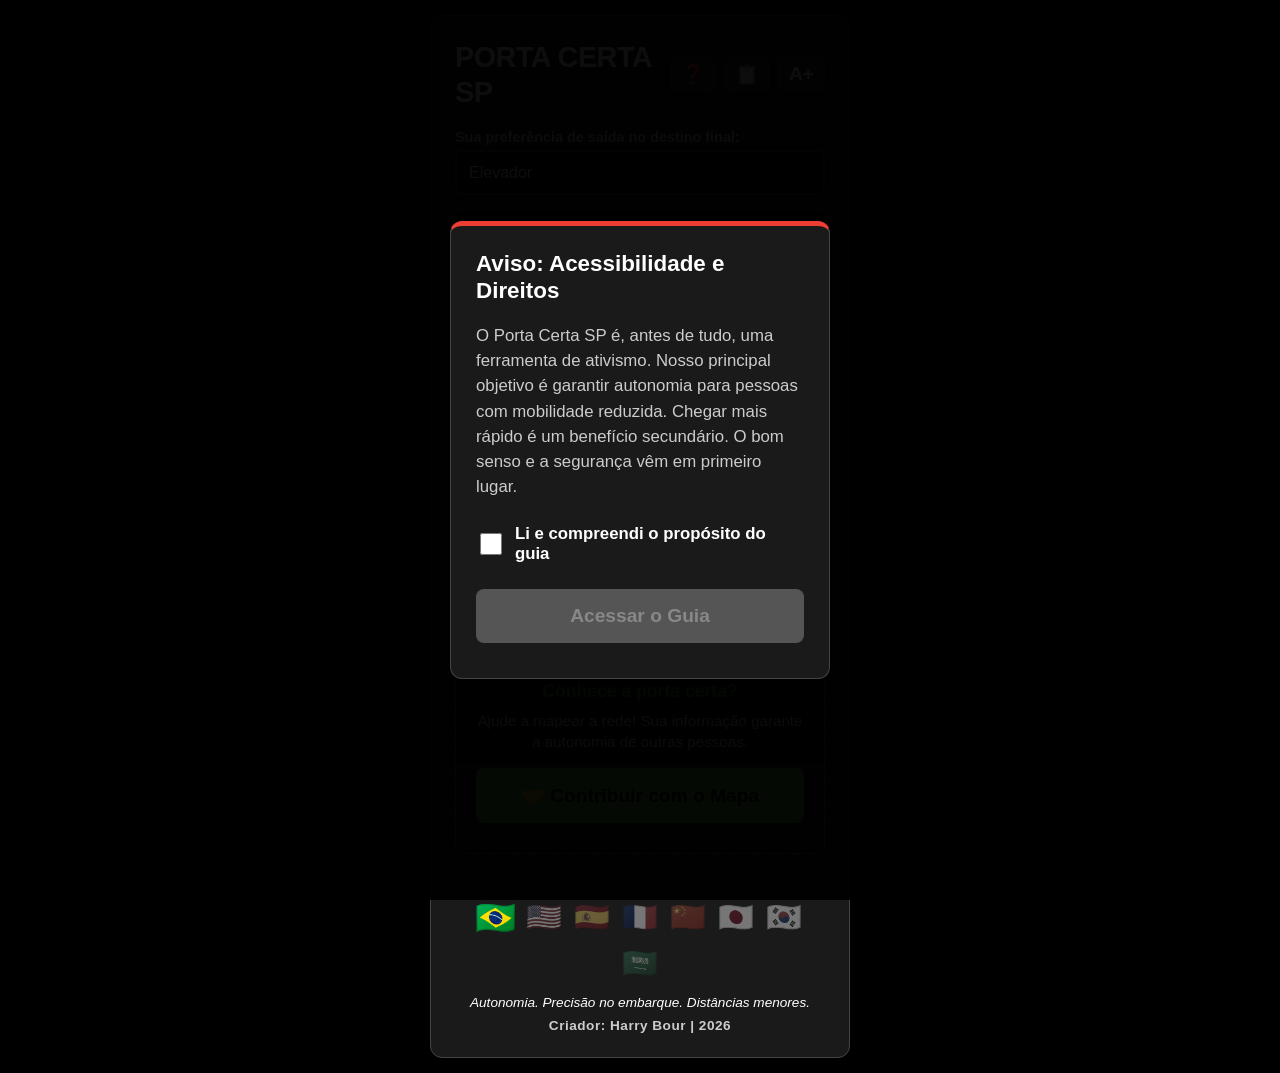
==== commit ee8d7bfe: "Update index.html" ====
--- a/index.html
+++ b/index.html
@@ -6,10 +6,8 @@
     <title>PORTA CERTA SP</title>
 
     <style>
-        /* Regra de Ouro: Impede que botões e caixas vazem a largura da tela */
         * { box-sizing: border-box; }
 
-        /* Variáveis de Cores Oficiais das Linhas */
         :root {
             --l1: #00539B; --l2: #008061; --l3: #EE3E34; --l4: #F0D200; --l5: #A52182;
             --l7: #A0184B; --l8: #9E9E93; --l9: #00A88E; --l10: #007C8F; --l11: #F04D22;
@@ -18,11 +16,9 @@
             --text-muted: #CCCCCC; --border-color: #444444; --btn-color: #EE3E34;
         }
         
-        /* Estrutura Base */
         body { font-family: -apple-system, BlinkMacSystemFont, "Segoe UI", Roboto, sans-serif; background-color: var(--bg-color); color: var(--text-main); margin: 0; padding: 15px; display: flex; justify-content: center; transition: all 0.3s ease; direction: ltr; }
         .container { background-color: var(--card-bg); border-radius: 12px; padding: 24px; max-width: 420px; width: 100%; box-shadow: 0 8px 16px rgba(0,0,0,0.8); border-top: 6px solid var(--text-muted); border: 1px solid var(--border-color); }
         
-        /* Modais de Aviso e Overlay */
         .modal-overlay { position: fixed; top: 0; left: 0; width: 100%; height: 100%; background: rgba(0, 0, 0, 0.95); z-index: 9999; display: flex; justify-content: center; align-items: center; padding: 20px; }
         .modal-content { background: #1A1A1A; border: 1px solid var(--border-color); border-top: 5px solid var(--btn-color); padding: 25px; border-radius: 12px; max-width: 380px; width: 100%; text-align: left; box-shadow: 0 10px 25px rgba(0,0,0,0.5); max-height: 85vh; overflow-y: auto; }
         .modal-content h2 { margin-top: 0; font-size: 1.4rem; color: #FFF; line-height: 1.2;}
@@ -32,13 +28,11 @@
         .checkbox-container input { width: 22px; height: 22px; accent-color: var(--btn-color); cursor: pointer; }
         .checkbox-container span { font-weight: bold; color: #FFF; font-size: 1.05rem; }
 
-        /* Estrutura Superior (Cabeçalho) */
         .header-top { display: flex; justify-content: space-between; align-items: center; margin-bottom: 20px; }
         .header-actions { display: flex; gap: 8px; }
         .action-btn { font-size: 1.2rem; font-weight: bold; color: var(--text-main); background: #333; border: 1px solid var(--border-color); border-radius: 6px; padding: 4px 10px; cursor: pointer; user-select: none; }
         h1 { font-size: 1.8rem; margin: 0; color: var(--text-main); line-height: 1.2; letter-spacing: -0.5px; }
         
-        /* Formulários e Seletores */
         .selection-group { background-color: #111; padding: 15px; border-radius: 8px; border: 1px solid #333; margin-bottom: 15px; }
         .selection-title { font-size: 1.05rem; font-weight: bold; color: #FFF; margin-bottom: 10px; border-left: 4px solid var(--border-color); padding-left: 8px; }
         .selection-title.origem { border-color: #4CAF50; }
@@ -48,7 +42,8 @@
         select:last-child { margin-bottom: 0; }
         select:disabled { opacity: 0.5; cursor: not-allowed; color: #666; }
         
-        /* Botões de Ação */
+        optgroup { font-weight: bold; color: var(--text-muted); background: #111; font-style: normal; }
+
         .btn-action { display: block; width: 100%; padding: 16px; margin-top: 10px; margin-bottom: 10px; background-color: var(--btn-color); color: #FFF; border: none; border-radius: 8px; font-size: 1.2rem; font-weight: bold; cursor: pointer; transition: background 0.3s; text-decoration: none; text-align: center; }
         .btn-action:hover { background-color: #c92f27; }
         .btn-action:disabled { background-color: #555; color: #888; cursor: not-allowed; }
@@ -56,17 +51,18 @@
         .btn-gps { background: #333; color: #4CAF50; border: 1px solid #4CAF50; border-radius: 6px; padding: 4px 10px; cursor: pointer; font-weight: bold; font-size: 0.85rem; transition: all 0.2s; }
         .btn-gps:hover { background: #4CAF50; color: #000; }
 
-        /* Resultado de Rota */
         .result-box { background-color: #0A0A0A; border-radius: 8px; padding: 20px; margin-top: 15px; border: 1px solid var(--border-color); display: flex; flex-direction: column; justify-content: center; }
         .route-step { border-left: 4px solid var(--border-color); padding-left: 15px; margin-bottom: 25px; position: relative; }
         .route-step:last-child { margin-bottom: 0; }
-        .route-step::before { content: ''; position: absolute; left: -9px; top: 0; width: 14px; height: 14px; border-radius: 50%; background-color: var(--card-bg); border: 4px solid var(--border-color); }
-        .step-title { font-size: 0.9rem; font-weight: bold; color: var(--text-muted); margin-bottom: 10px; text-transform: uppercase; letter-spacing: 0.5px; }
+        .route-step::before { content: ''; position: absolute; left: -9px; top: 0; width: 14px; height: 14px; border-radius: 50%; background-color: var(--card-bg); border: 4px solid var(--step-color, var(--border-color)); }
+        
+        .step-title { font-size: 0.95rem; font-weight: bold; color: var(--text-main); margin-bottom: 10px; text-transform: uppercase; letter-spacing: 0.5px; }
         .result-door { font-size: 1.8rem; font-weight: 900; margin: 8px 0; color: #FFF; line-height: 1.2; }
         .info-text { font-size: 1rem; line-height: 1.4; color: var(--text-muted); }
-        .alert-warning { font-size: 0.95rem; color: #FFC107; margin-top: 10px; padding: 12px; background-color: rgba(255, 193, 7, 0.1); border-radius: 6px; border: 1px solid rgba(255, 193, 7, 0.3); }
-
-        /* Animação do Trem (Interface Dinâmica) */
+        .alert-warning { font-size: 0.95rem; margin-top: 10px; padding: 12px; border-radius: 6px; }
+        .alert-info { background-color: rgba(33, 150, 243, 0.1); border: 1px solid rgba(33, 150, 243, 0.3); color: #FFF; margin-bottom: 20px; }
+        .alert-pendente { background-color: rgba(255, 193, 7, 0.1); border: 1px solid rgba(255, 193, 7, 0.3); color: #FFC107; }
+
         .t-container { width: 100%; height: 85px; background-color: #050505; border: 1px solid #333; border-radius: 8px; overflow: hidden; position: relative; margin-top: 10px; margin-bottom: 10px; box-shadow: inset 0 0 10px rgba(0,0,0,0.8); }
         .t-track { position: absolute; height: 2px; width: 100%; bottom: 15px; background: #444; z-index: 0; }
         .t-wrapper { position: absolute; top: 0; left: 0; height: 100%; display: flex; align-items: center; gap: 6px; transition: transform 1.2s cubic-bezier(0.25, 1, 0.5, 1); z-index: 1; padding: 0 10px; }
@@ -79,13 +75,17 @@
         .t-door.target::before { content: '▼'; position: absolute; top: -22px; left: -3px; color: #4CAF50; font-size: 14px; animation: bounce 1s infinite; text-shadow: 0 0 5px #000; }
         @keyframes bounce { 0%, 100% { transform: translateY(0); } 50% { transform: translateY(-4px); } }
 
-        /* Rodapé e Textos Extras */
         .footer { margin-top: 25px; text-align: center; border-top: 1px solid var(--border-color); padding-top: 20px; }
         .lang-footer-container { display: flex; justify-content: center; gap: 12px; flex-wrap: wrap; margin-bottom: 15px; }
         .lang-flag { font-size: 1.8rem; cursor: pointer; user-select: none; opacity: 0.4; filter: grayscale(50%); transition: all 0.3s ease; }
         .lang-flag.active { opacity: 1; filter: grayscale(0%); transform: scale(1.15); }
         .slogan { font-style: italic; margin-bottom: 8px; color: var(--text-main); font-size: 0.85rem;}
         .signature { font-weight: bold; color: var(--text-muted); letter-spacing: 0.5px; font-size: 0.85rem;}
+        
+        body[dir="rtl"] .selection-title { border-left: none; border-right: 4px solid var(--border-color); padding-left: 0; padding-right: 8px; }
+        body[dir="rtl"] .route-step { border-left: none; border-right: 4px solid var(--border-color); padding-left: 0; padding-right: 15px; }
+        body[dir="rtl"] .route-step::before { left: auto; right: -9px; }
+        
         .mapped-list { list-style: none; padding: 0; margin: 0; }
         .mapped-list li { padding: 8px 0; border-bottom: 1px solid #333; color: #FFF; font-size: 0.95rem; }
         .mapped-list li::before { content: '✔️'; margin-right: 8px; }
@@ -93,7 +93,6 @@
         .help-text p { font-size: 0.95rem; color: #CCC; margin-top: 0; margin-bottom: 10px; line-height: 1.4; }
         .help-text ul { padding-left: 20px; margin-top: 0; color: #CCC; font-size: 0.95rem; line-height: 1.4; }
         
-        /* Classe Especial de Acessibilidade Visual Ativada */
         body.large-font h1 { font-size: 2.2rem; }
         body.large-font .selection-title { font-size: 1.2rem; }
         body.large-font label { font-size: 1.1rem; }
@@ -109,7 +108,7 @@
 <div id="aviso-modal" class="modal-overlay">
     <div class="modal-content">
         <h2 id="mod-title">Aviso: Acessibilidade e Direitos</h2>
-        <p id="mod-text">O Porta Certa SP é, antes de tudo, uma ferramenta de ativismo. Nosso principal objetivo é garantir autonomia para pessoas com mobilidade reduzida. Chegar mais rápido é um benefício secundário. Se você está apenas com pressa, tenha empatia: deixe o espaço destas portas para quem realmente precisa e use os vagões das pontas, como o Metrô recomenda. O bom senso e a segurança vêm em primeiro lugar.</p>
+        <p id="mod-text">O Porta Certa SP é, antes de tudo, uma ferramenta de ativismo. Nosso principal objetivo é garantir autonomia para pessoas com mobilidade reduzida. Chegar mais rápido é um benefício secundário. O bom senso e a segurança vêm em primeiro lugar.</p>
         <label class="checkbox-container">
             <input type="checkbox" id="check-ciencia" onchange="UI.liberarModal()">
             <span id="mod-check">Li e compreendi o propósito do guia</span>
@@ -125,9 +124,9 @@
         <h3>1. O que você precisa?</h3>
         <p>No topo da tela, escolha a sua preferência para a saída no destino final.</p>
         <h3>2. Origem e Destino</h3>
-        <p>Escolha a Linha e a Estação onde você vai embarcar. Você também pode usar o botão <strong>🎯 Perto de mim</strong> para achar a estação mais próxima pelo GPS.</p>
+        <p>Escolha a Linha e a Estação onde você vai embarcar. Use o botão <strong>🎯 Perto de mim</strong> para achar a estação mais próxima pelo GPS.</p>
         <h3>3. Calcule a rota</h3>
-        <p>Clique no botão <strong>Qual é a Porta Certa?</strong>. O sistema mostrará o trajeto. Exemplo: <strong>Porta 47 (Vagão 4, Porta 2)</strong>. Nosso mapa dinâmico mostrará em qual vagão você deve entrar.</p>
+        <p>O sistema mostrará o trajeto modular. Exemplo: <strong>Porta 47 (Vagão 4, Porta 2)</strong>. Nosso mapa mostrará em qual vagão você deve entrar.</p>
         <button class="btn-action btn-secondary" onclick="UI.fecharModalAjuda()" style="margin-top: 20px;">Entendi</button>
     </div>
 </div>
@@ -221,17 +220,24 @@
 
 <script>
 /**
- * ==========================================
- * [BLOCO 3] JS: BANCO DE DADOS (AppData)
- * Objeto central que armazena todas as linhas, estações, coordenadas geográficas e traduções.
- * ==========================================
+ * ============================================================================
+ * PROJETO: PORTA CERTA SP
+ * DATA: 27/02/2026
+ * VERSÃO: 4.4.0 (Motor Modular de Baldeações)
+ * DESENVOLVEDOR: Harry Bour
+ * JUSTIFICATIVA: Ferramenta de ativismo para garantir a autonomia de pessoas
+ * com deficiência. Chegar mais rápido é benefício secundário.
+ * MOTIVO DA VERSÃO: Loop de renderização reescrito para suportar múltiplas
+ * baldeações de forma isolada, renderizando instruções e trem animado para
+ * cada perna da viagem, com fallback seguro para linhas não mapeadas.
+ * ============================================================================
  */
+
 const AppData = {
     currentLang: 'pt',
     isLargeFont: false,
     linhas: [1, 2, 3, 4, 5, 15, 7, 8, 9, 10, 11, 12, 13],
     
-    // Matriz de Baldeações
     transferencias: {
         1: { 2: 'Paraíso', 3: 'Sé', 4: 'Luz', 5: 'Santa Cruz', 10: 'Luz', 11: 'Luz' },
         2: { 1: 'Paraíso', 4: 'Consolação', 5: 'Chácara Klabin', 10: 'Tamanduateí', 15: 'Vila Prudente' },
@@ -248,264 +254,63 @@
         15: { 2: 'Vila Prudente' }
     },
 
-    // Tradutor de Adesivo para Vagão/Porta
     mapaPortas: {
         "BF": { "18": "Vagão 1, Porta 1", "17": "Vagão 1, Porta 2", "16": "Vagão 1, Porta 3", "15": "Vagão 1, Porta 4", "28": "Vagão 2, Porta 1", "27": "Vagão 2, Porta 2", "26": "Vagão 2, Porta 3", "25": "Vagão 2, Porta 4", "38": "Vagão 3, Porta 1", "37": "Vagão 3, Porta 2", "36": "Vagão 3, Porta 3", "35": "Vagão 3, Porta 4", "48": "Vagão 4, Porta 1", "47": "Vagão 4, Porta 2", "46": "Vagão 4, Porta 3", "45": "Vagão 4, Porta 4", "58": "Vagão 5, Porta 1", "57": "Vagão 5, Porta 2", "56": "Vagão 5, Porta 3", "55": "Vagão 5, Porta 4", "68": "Vagão 6, Porta 1", "67": "Vagão 6, Porta 2", "66": "Vagão 6, Porta 3", "65": "Vagão 6, Porta 4" },
         "IT": { "11": "Vagão 6, Porta 4", "12": "Vagão 6, Porta 3", "13": "Vagão 6, Porta 2", "14": "Vagão 6, Porta 1", "21": "Vagão 5, Porta 4", "22": "Vagão 5, Porta 3", "23": "Vagão 5, Porta 2", "24": "Vagão 5, Porta 1", "31": "Vagão 4, Porta 4", "32": "Vagão 4, Porta 3", "33": "Vagão 4, Porta 2", "34": "Vagão 4, Porta 1", "41": "Vagão 3, Porta 4", "42": "Vagão 3, Porta 3", "43": "Vagão 3, Porta 2", "44": "Vagão 3, Porta 1", "51": "Vagão 2, Porta 4", "52": "Vagão 2, Porta 3", "53": "Vagão 2, Porta 2", "54": "Vagão 2, Porta 1", "61": "Vagão 1, Porta 4", "62": "Vagão 1, Porta 3", "63": "Vagão 1, Porta 2", "64": "Vagão 1, Porta 1" }
     },
 
-    // Cadastro completo de Estações (Nomes, Lat/Lng e Mapeamentos)
     estacoes: {
-        /* ==== LINHA 1 - AZUL ==== */
-        101: { linha: 1, mapeada: false, nome: "Tucuruvi", lat: -23.4804, lng: -46.6038 },
-        102: { linha: 1, mapeada: false, nome: "Parada Inglesa", lat: -23.4877, lng: -46.6080 },
-        103: { linha: 1, mapeada: false, nome: "Jardim São Paulo", lat: -23.4922, lng: -46.6166 },
-        104: { linha: 1, mapeada: false, nome: "Santana", lat: -23.5026, lng: -46.6250 },
-        105: { linha: 1, mapeada: false, nome: "Carandiru", lat: -23.5096, lng: -46.6249 },
-        106: { linha: 1, mapeada: false, nome: "Portuguesa-Tietê", lat: -23.5165, lng: -46.6251 },
-        107: { linha: 1, mapeada: false, nome: "Armênia", lat: -23.5254, lng: -46.6261 },
-        108: { linha: 1, mapeada: false, nome: "Tiradentes", lat: -23.5312, lng: -46.6315 },
-        109: { linha: 1, mapeada: false, nome: "Luz", lat: -23.5385, lng: -46.6360 },
-        110: { linha: 1, mapeada: false, nome: "São Bento", lat: -23.5434, lng: -46.6333 },
-        111: { linha: 1, mapeada: false, nome: "Sé", lat: -23.5492, lng: -46.6334 },
-        112: { linha: 1, mapeada: false, nome: "Japão-Liberdade", lat: -23.5555, lng: -46.6359 },
-        113: { linha: 1, mapeada: false, nome: "São Joaquim", lat: -23.5618, lng: -46.6388 },
-        114: { linha: 1, mapeada: false, nome: "Vergueiro", lat: -23.5689, lng: -46.6397 },
-        115: { linha: 1, mapeada: false, nome: "Paraíso", lat: -23.5759, lng: -46.6414 },
-        116: { linha: 1, mapeada: false, nome: "Ana Rosa", lat: -23.5813, lng: -46.6383 },
-        117: { linha: 1, mapeada: false, nome: "Vila Mariana", lat: -23.5894, lng: -46.6346 },
-        118: { linha: 1, mapeada: false, nome: "Santa Cruz", lat: -23.5989, lng: -46.6366 },
-        119: { linha: 1, mapeada: false, nome: "Praça da Árvore", lat: -23.6106, lng: -46.6378 },
-        120: { linha: 1, mapeada: false, nome: "Saúde", lat: -23.6172, lng: -46.6343 },
-        121: { linha: 1, mapeada: false, nome: "São Judas", lat: -23.6253, lng: -46.6394 },
-        122: { linha: 1, mapeada: false, nome: "Conceição", lat: -23.6362, lng: -46.6411 },
-        123: { linha: 1, mapeada: false, nome: "Jabaquara", lat: -23.6470, lng: -46.6395 },
-
-        /* ==== LINHA 2 - VERDE ==== */
-        201: { linha: 2, mapeada: false, nome: "Vila Madalena", lat: -23.5445, lng: -46.6900 },
-        202: { linha: 2, mapeada: false, nome: "Santuário Sumaré", lat: -23.5513, lng: -46.6778 },
-        203: { linha: 2, mapeada: false, nome: "Clínicas", lat: -23.5553, lng: -46.6718 },
-        204: { linha: 2, mapeada: false, nome: "Consolação", lat: -23.5580, lng: -46.6601 },
-        205: { linha: 2, mapeada: false, nome: "Trianon-Masp", lat: -23.5630, lng: -46.6540 },
-        206: { linha: 2, mapeada: false, nome: "Brigadeiro", lat: -23.5687, lng: -46.6465 },
-        207: { linha: 2, mapeada: false, nome: "Paraíso", lat: -23.5759, lng: -46.6414 },
-        208: { linha: 2, mapeada: false, nome: "Ana Rosa", lat: -23.5813, lng: -46.6383 },
-        209: { linha: 2, mapeada: false, nome: "Chácara Klabin", lat: -23.5927, lng: -46.6293 },
-        210: { linha: 2, mapeada: false, nome: "Santos-Imigrantes", lat: -23.5955, lng: -46.6200 },
-        211: { linha: 2, mapeada: false, nome: "Alto do Ipiranga", lat: -23.6025, lng: -46.6125 },
-        212: { linha: 2, mapeada: false, nome: "Sacomã", lat: -23.6021, lng: -46.5927 },
-        213: { linha: 2, mapeada: false, nome: "Tamanduateí", lat: -23.5929, lng: -46.5895 },
-        214: { linha: 2, mapeada: false, nome: "Vila Prudente", lat: -23.5816, lng: -46.5817 },
-
-        /* ==== LINHA 3 - VERMELHA (Com dados reais mapeados) ==== */
-        301: { linha: 3, mapeada: true, nome: "Corinthians-Itaquera", lat: -23.5424, lng: -46.4735, elevadorBF: "Porta 11", elevadorIT: "-", rolanteBF: "Porta 21", rolanteIT: "-", fixaBF: "Porta 31", fixaIT: "-" },
-        302: { linha: 3, mapeada: true, nome: "Artur Alvim", lat: -23.5404, lng: -46.4845, elevadorBF: "Porta 65", elevadorIT: "Porta 64", rolanteBF: "Porta 47", rolanteIT: "Porta 43", fixaBF: "Porta 25", fixaIT: "Porta 24" },
-        303: { linha: 3, mapeada: true, nome: "Patriarca", lat: -23.5311, lng: -46.5015, elevadorBF: "Porta 18", elevadorIT: "Porta 11", rolanteBF: "Porta 35", rolanteIT: "Porta 34", fixaBF: "Porta 45", fixaIT: "Porta 44" },
-        304: { linha: 3, mapeada: true, nome: "Guilhermina-Esperança", lat: -23.5293, lng: -46.5168, elevadorBF: "Porta 17", elevadorIT: "Porta 12", rolanteBF: "Porta 36", rolanteIT: "Porta 33", fixaBF: "Porta 58", fixaIT: "Porta 51" },
-        305: { linha: 3, mapeada: true, nome: "Vila Matilde", lat: -23.5317, lng: -46.5309, elevadorBF: "Porta 66", elevadorIT: "Porta 64", rolanteBF: "Porta 47", rolanteIT: "Porta 42", fixaBF: "Porta 25", fixaIT: "Porta 24" },
-        306: { linha: 3, mapeada: true, nome: "Penha", lat: -23.5332, lng: -46.5398, elevadorBF: "Porta 18", elevadorIT: "Porta 11", rolanteBF: "Porta 36", rolanteIT: "Porta 33", fixaBF: "Porta 47", fixaIT: "Porta 42" },
-        307: { linha: 3, mapeada: true, nome: "Carrão", lat: -23.5350, lng: -46.5641, elevadorBF: "Porta 18", elevadorIT: "Porta 11", rolanteBF: "Porta 36", rolanteIT: "Porta 33", fixaBF: "Porta 58", fixaIT: "Porta 51" },
-        308: { linha: 3, mapeada: true, nome: "Tatuapé", lat: -23.5398, lng: -46.5768, elevadorBF: "Porta 66", elevadorIT: "Porta 63", rolanteBF: "Porta 35", rolanteIT: "Porta 34", fixaBF: "Porta 45", fixaIT: "Porta 44" },
-        309: { linha: 3, mapeada: true, nome: "Belém", lat: -23.5431, lng: -46.5898, elevadorBF: "Porta 65", elevadorIT: "Porta 63", rolanteBF: "Porta 47", rolanteIT: "Porta 42", fixaBF: "Porta 37", fixaIT: "Porta 32" },
-        310: { linha: 3, mapeada: true, nome: "Bresser-Mooca", lat: -23.5463, lng: -46.6067, elevadorBF: "Porta 65", elevadorIT: "Porta 63", rolanteBF: "Porta 47", rolanteIT: "Porta 42", fixaBF: "Porta 37", fixaIT: "Porta 32" },
-        311: { linha: 3, mapeada: true, nome: "Brás", lat: -23.5471, lng: -46.6164, elevadorBF: "Vagão 5, Porta 3", elevadorIT: "Vagão 2, Porta 2", rolanteBF: "Vagão 6, Porta 3", rolanteIT: "Vagão 1, Porta 2", fixaBF: "Vagão 4, Porta 1", fixaIT: "Vagão 3, Porta 4" },
-        312: { linha: 3, mapeada: true, nome: "Pedro II", lat: -23.5498, lng: -46.6258, elevadorBF: "Porta 32", elevadorIT: "Pendente", rolanteBF: "Porta 14", rolanteIT: "Pendente", fixaBF: "Porta 61", fixaIT: "Pendente" },
-        313: { linha: 3, mapeada: true, nome: "Sé", lat: -23.5492, lng: -46.6334, elevadorBF: "Porta 25", elevadorIT: "Porta 33", rolanteBF: "Porta 57", rolanteIT: "Porta 52", fixaBF: "Porta 57", fixaIT: "Porta 52" },
-        314: { linha: 3, mapeada: true, nome: "Anhangabaú", lat: -23.5478, lng: -46.6385, elevadorBF: "Vagão 6, Porta 4", elevadorIT: "Vagão 1, Porta 1", rolanteBF: "Vagão 1, Porta 1", rolanteIT: "Vagão 6, Porta 6", fixaBF: "Vagão 1, Porta 1", fixaIT: "Vagão 6, Porta 6" },
-        315: { linha: 3, mapeada: true, nome: "República", lat: -23.5439, lng: -46.6425, elevadorBF: "Vagão 1, Porta 1", elevadorIT: "Vagão 6, Porta 4", rolanteBF: "Vagão 6, Porta 1", rolanteIT: "Vagão 1, Porta 4", fixaBF: "Vagão 6, Porta 4", fixaIT: "Vagão 1, Porta 1" },
-        316: { linha: 3, mapeada: true, nome: "Santa Cecília", lat: -23.5384, lng: -46.6492, elevadorBF: "Porta 45", elevadorIT: "Pendente", rolanteBF: "Inexistente", rolanteIT: "Inexistente", fixaBF: "Porta 33", fixaIT: "Pendente" },
-        317: { linha: 3, mapeada: true, nome: "Marechal Deodoro", lat: -23.5328, lng: -46.6558, elevadorBF: "Porta 37", elevadorIT: "Porta 37", rolanteBF: "Porta 36", rolanteIT: "Porta 36", fixaBF: "Porta 36", fixaIT: "Porta 36" },
-        318: { linha: 3, mapeada: true, nome: "Palmeiras-Barra Funda", lat: -23.5256, lng: -46.6640, elevadorBF: "-", elevadorIT: "Porta 44", rolanteBF: "-", rolanteIT: "Porta 34", fixaBF: "-", fixaIT: "Porta 61" },
-
-        /* ==== LINHA 4 - AMARELA ==== */
-        401: { linha: 4, mapeada: false, nome: "Luz", lat: -23.5385, lng: -46.6360 },
-        402: { linha: 4, mapeada: false, nome: "República", lat: -23.5439, lng: -46.6425 },
-        403: { linha: 4, mapeada: false, nome: "Higienópolis-Mackenzie", lat: -23.5486, lng: -46.6521 },
-        404: { linha: 4, mapeada: false, nome: "Paulista", lat: -23.5551, lng: -46.6613 },
-        405: { linha: 4, mapeada: false, nome: "Oscar Freire", lat: -23.5606, lng: -46.6719 },
-        406: { linha: 4, mapeada: false, nome: "Fradique Coutinho", lat: -23.5661, lng: -46.6841 },
-        407: { linha: 4, mapeada: false, nome: "Faria Lima", lat: -23.5674, lng: -46.6934 },
-        408: { linha: 4, mapeada: false, nome: "Pinheiros", lat: -23.5665, lng: -46.7029 },
-        409: { linha: 4, mapeada: false, nome: "Butantã", lat: -23.5714, lng: -46.7083 },
-        410: { linha: 4, mapeada: false, nome: "São Paulo-Morumbi", lat: -23.5866, lng: -46.7237 },
-        411: { linha: 4, mapeada: false, nome: "Vila Sônia", lat: -23.5938, lng: -46.7360 },
-
-        /* ==== LINHA 5 - LILÁS ==== */
-        501: { linha: 5, mapeada: false, nome: "Capão Redondo", lat: -23.6593, lng: -46.7753 },
-        502: { linha: 5, mapeada: false, nome: "Campo Limpo", lat: -23.6450, lng: -46.7597 },
-        503: { linha: 5, mapeada: false, nome: "Vila das Belezas", lat: -23.6393, lng: -46.7451 },
-        504: { linha: 5, mapeada: false, nome: "Giovanni Gronchi", lat: -23.6406, lng: -46.7352 },
-        505: { linha: 5, mapeada: false, nome: "Santo Amaro", lat: -23.6525, lng: -46.7126 },
-        506: { linha: 5, mapeada: false, nome: "Largo Treze", lat: -23.6543, lng: -46.7075 },
-        507: { linha: 5, mapeada: false, nome: "Adolfo Pinheiro", lat: -23.6500, lng: -46.7042 },
-        508: { linha: 5, mapeada: false, nome: "Alto da Boa Vista", lat: -23.6416, lng: -46.6994 },
-        509: { linha: 5, mapeada: false, nome: "Borba Gato", lat: -23.6334, lng: -46.6936 },
-        510: { linha: 5, mapeada: false, nome: "Brooklin", lat: -23.6263, lng: -46.6882 },
-        511: { linha: 5, mapeada: false, nome: "Campo Belo", lat: -23.6214, lng: -46.6800 },
-        512: { linha: 5, mapeada: false, nome: "Eucaliptos", lat: -23.6111, lng: -46.6669 },
-        513: { linha: 5, mapeada: false, nome: "Moema", lat: -23.6041, lng: -46.6601 },
-        514: { linha: 5, mapeada: false, nome: "AACD-Servidor", lat: -23.5978, lng: -46.6523 },
-        515: { linha: 5, mapeada: false, nome: "Hospital São Paulo", lat: -23.5956, lng: -46.6441 },
-        516: { linha: 5, mapeada: false, nome: "Santa Cruz", lat: -23.5989, lng: -46.6366 },
-        517: { linha: 5, mapeada: false, nome: "Chácara Klabin", lat: -23.5927, lng: -46.6293 },
-
-        /* ==== LINHA 7 - RUBI ==== */
-        701: { linha: 7, mapeada: false, nome: "Luz", lat: -23.5385, lng: -46.6360 },
-        702: { linha: 7, mapeada: false, nome: "Palmeiras-Barra Funda", lat: -23.5256, lng: -46.6640 },
-        703: { linha: 7, mapeada: false, nome: "Água Branca", lat: -23.5205, lng: -46.6836 },
-        704: { linha: 7, mapeada: false, nome: "Lapa", lat: -23.5186, lng: -46.7011 },
-        705: { linha: 7, mapeada: false, nome: "Piqueri", lat: -23.5042, lng: -46.7198 },
-        706: { linha: 7, mapeada: false, nome: "Pirituba", lat: -23.4842, lng: -46.7194 },
-        707: { linha: 7, mapeada: false, nome: "Vila Clarice", lat: -23.4549, lng: -46.7397 },
-        708: { linha: 7, mapeada: false, nome: "Jaraguá", lat: -23.4414, lng: -46.7386 },
-        709: { linha: 7, mapeada: false, nome: "Vila Aurora", lat: -23.4182, lng: -46.7410 },
-        710: { linha: 7, mapeada: false, nome: "Perus", lat: -23.3871, lng: -46.7483 },
-        711: { linha: 7, mapeada: false, nome: "Caieiras", lat: -23.3619, lng: -46.7402 },
-        712: { linha: 7, mapeada: false, nome: "Franco da Rocha", lat: -23.3263, lng: -46.7277 },
-        713: { linha: 7, mapeada: false, nome: "Baltazar Fidélis", lat: -23.3089, lng: -46.7246 },
-        714: { linha: 7, mapeada: false, nome: "Francisco Morato", lat: -23.2825, lng: -46.7431 },
-
-        /* ==== LINHA 8 - DIAMANTE ==== */
-        801: { linha: 8, mapeada: false, nome: "Júlio Prestes", lat: -23.5358, lng: -46.6385 },
-        802: { linha: 8, mapeada: false, nome: "Palmeiras-Barra Funda", lat: -23.5256, lng: -46.6640 },
-        803: { linha: 8, mapeada: false, nome: "Lapa", lat: -23.5215, lng: -46.7040 },
-        804: { linha: 8, mapeada: false, nome: "Domingos de Moraes", lat: -23.5234, lng: -46.7191 },
-        805: { linha: 8, mapeada: false, nome: "Imperatriz Leopoldina", lat: -23.5265, lng: -46.7323 },
-        806: { linha: 8, mapeada: false, nome: "Presidente Altino", lat: -23.5273, lng: -46.7588 },
-        807: { linha: 8, mapeada: false, nome: "Osasco", lat: -23.5264, lng: -46.7744 },
-        808: { linha: 8, mapeada: false, nome: "Comandante Sampaio", lat: -23.5222, lng: -46.7905 },
-        809: { linha: 8, mapeada: false, nome: "Quitaúna", lat: -23.5240, lng: -46.8068 },
-        810: { linha: 8, mapeada: false, nome: "General Miguel Costa", lat: -23.5255, lng: -46.8189 },
-        811: { linha: 8, mapeada: false, nome: "Carapicuíba", lat: -23.5229, lng: -46.8354 },
-        812: { linha: 8, mapeada: false, nome: "Santa Terezinha", lat: -23.5240, lng: -46.8480 },
-        813: { linha: 8, mapeada: false, nome: "Antonio João", lat: -23.5181, lng: -46.8585 },
-        814: { linha: 8, mapeada: false, nome: "Barueri", lat: -23.5097, lng: -46.8741 },
-        815: { linha: 8, mapeada: false, nome: "Jardim Belval", lat: -23.5085, lng: -46.8858 },
-        816: { linha: 8, mapeada: false, nome: "Jardim Silveira", lat: -23.5152, lng: -46.8978 },
-        817: { linha: 8, mapeada: false, nome: "Jandira", lat: -23.5263, lng: -46.9036 },
-        818: { linha: 8, mapeada: false, nome: "Sagrado Coração", lat: -23.5359, lng: -46.9189 },
-        819: { linha: 8, mapeada: false, nome: "Engenheiro Cardoso", lat: -23.5372, lng: -46.9329 },
-        820: { linha: 8, mapeada: false, nome: "Itapevi", lat: -23.5451, lng: -46.9333 },
-
-        /* ==== LINHA 9 - ESMERALDA ==== */
-        901: { linha: 9, mapeada: false, nome: "Osasco", lat: -23.5264, lng: -46.7744 },
-        902: { linha: 9, mapeada: false, nome: "Presidente Altino", lat: -23.5273, lng: -46.7588 },
-        903: { linha: 9, mapeada: false, nome: "Ceasa", lat: -23.5323, lng: -46.7419 },
-        904: { linha: 9, mapeada: false, nome: "Villa Lobos-Jaguaré", lat: -23.5411, lng: -46.7248 },
-        905: { linha: 9, mapeada: false, nome: "Cidade Universitária", lat: -23.5558, lng: -46.7056 },
-        906: { linha: 9, mapeada: false, nome: "Pinheiros", lat: -23.5665, lng: -46.7029 },
-        907: { linha: 9, mapeada: false, nome: "Hebraica-Rebouças", lat: -23.5824, lng: -46.6896 },
-        908: { linha: 9, mapeada: false, nome: "Cidade Jardim", lat: -23.5898, lng: -46.6833 },
-        909: { linha: 9, mapeada: false, nome: "Vila Olímpia", lat: -23.5950, lng: -46.6917 },
-        910: { linha: 9, mapeada: false, nome: "Berrini", lat: -23.6062, lng: -46.6953 },
-        911: { linha: 9, mapeada: false, nome: "Morumbi", lat: -23.6219, lng: -46.7001 },
-        912: { linha: 9, mapeada: false, nome: "Granja Julieta", lat: -23.6338, lng: -46.7121 },
-        913: { linha: 9, mapeada: false, nome: "João Dias", lat: -23.6429, lng: -46.7188 },
-        914: { linha: 9, mapeada: false, nome: "Santo Amaro", lat: -23.6525, lng: -46.7126 },
-        915: { linha: 9, mapeada: false, nome: "Socorro", lat: -23.6698, lng: -46.7088 },
-        916: { linha: 9, mapeada: false, nome: "Jurubatuba", lat: -23.6872, lng: -46.6961 },
-        917: { linha: 9, mapeada: false, nome: "Autódromo", lat: -23.7058, lng: -46.6986 },
-        918: { linha: 9, mapeada: false, nome: "Primavera-Interlagos", lat: -23.7165, lng: -46.6964 },
-        919: { linha: 9, mapeada: false, nome: "Grajaú", lat: -23.7431, lng: -46.6908 },
-        920: { linha: 9, mapeada: false, nome: "Mendes-Vila Natal", lat: -23.7709, lng: -46.6853 },
-        921: { linha: 9, mapeada: false, nome: "Varginha", lat: -23.7915, lng: -46.6800 },
-
-        /* ==== LINHA 10 - TURQUESA ==== */
-        1001: { linha: 10, mapeada: false, nome: "Luz", lat: -23.5385, lng: -46.6360 },
-        1002: { linha: 10, mapeada: false, nome: "Brás", lat: -23.5471, lng: -46.6164 },
-        1003: { linha: 10, mapeada: false, nome: "Juventus-Mooca", lat: -23.5574, lng: -46.5986 },
-        1004: { linha: 10, mapeada: false, nome: "Ipiranga", lat: -23.5826, lng: -46.5912 },
-        1005: { linha: 10, mapeada: false, nome: "Tamanduateí", lat: -23.5929, lng: -46.5895 },
-        1006: { linha: 10, mapeada: false, nome: "São Caetano do Sul", lat: -23.6125, lng: -46.5701 },
-        1007: { linha: 10, mapeada: false, nome: "Utinga", lat: -23.6268, lng: -46.5492 },
-        1008: { linha: 10, mapeada: false, nome: "Prefeito Saladino", lat: -23.6418, lng: -46.5393 },
-        1009: { linha: 10, mapeada: false, nome: "Santo André", lat: -23.6558, lng: -46.5273 },
-        1010: { linha: 10, mapeada: false, nome: "Capuava", lat: -23.6668, lng: -46.4916 },
-        1011: { linha: 10, mapeada: false, nome: "Mauá", lat: -23.6685, lng: -46.4608 },
-        1012: { linha: 10, mapeada: false, nome: "Guapituba", lat: -23.6766, lng: -46.4380 },
-        1013: { linha: 10, mapeada: false, nome: "Ribeirão Pires", lat: -23.7135, lng: -46.4137 },
-        1014: { linha: 10, mapeada: false, nome: "Rio Grande da Serra", lat: -23.7430, lng: -46.3917 },
-
-        /* ==== LINHA 11 - CORAL ==== */
-        1101: { linha: 11, mapeada: false, nome: "Luz", lat: -23.5385, lng: -46.6360 },
-        1102: { linha: 11, mapeada: false, nome: "Brás", lat: -23.5471, lng: -46.6164 },
-        1103: { linha: 11, mapeada: false, nome: "Corinthians-Itaquera", lat: -23.5424, lng: -46.4735 },
-        1104: { linha: 11, mapeada: false, nome: "Dom Bosco", lat: -23.5401, lng: -46.4526 },
-        1105: { linha: 11, mapeada: false, nome: "José Bonifácio", lat: -23.5413, lng: -46.4367 },
-        1106: { linha: 11, mapeada: false, nome: "Guaianases", lat: -23.5441, lng: -46.4177 },
-        1107: { linha: 11, mapeada: false, nome: "Antônio Gianetti Neto", lat: -23.5411, lng: -46.3908 },
-        1108: { linha: 11, mapeada: false, nome: "Ferraz de Vasconcelos", lat: -23.5358, lng: -46.3687 },
-        1109: { linha: 11, mapeada: false, nome: "Poá", lat: -23.5284, lng: -46.3458 },
-        1110: { linha: 11, mapeada: false, nome: "Calmon Viana", lat: -23.5282, lng: -46.3312 },
-        1111: { linha: 11, mapeada: false, nome: "Suzano", lat: -23.5323, lng: -46.3117 },
-        1112: { linha: 11, mapeada: false, nome: "Jundiapeba", lat: -23.5397, lng: -46.2570 },
-        1113: { linha: 11, mapeada: false, nome: "Braz Cubas", lat: -23.5372, lng: -46.2163 },
-        1114: { linha: 11, mapeada: false, nome: "Mogi das Cruzes", lat: -23.5235, lng: -46.1834 },
-        1115: { linha: 11, mapeada: false, nome: "Estudantes", lat: -23.5186, lng: -46.1738 },
-
-        /* ==== LINHA 12 - SAFIRA ==== */
-        1201: { linha: 12, mapeada: false, nome: "Brás", lat: -23.5471, lng: -46.6164 },
-        1202: { linha: 12, mapeada: false, nome: "Tatuapé", lat: -23.5398, lng: -46.5768 },
-        1203: { linha: 12, mapeada: false, nome: "Engenheiro Goulart", lat: -23.5015, lng: -46.5204 },
-        1204: { linha: 12, mapeada: false, nome: "USP Leste", lat: -23.4862, lng: -46.4950 },
-        1205: { linha: 12, mapeada: false, nome: "Comendador Ermelino", lat: -23.4839, lng: -46.4800 },
-        1206: { linha: 12, mapeada: false, nome: "São Miguel Paulista", lat: -23.4938, lng: -46.4474 },
-        1207: { linha: 12, mapeada: false, nome: "Jardim Helena-Vila Mara", lat: -23.4935, lng: -46.4258 },
-        1208: { linha: 12, mapeada: false, nome: "Itaim Paulista", lat: -23.4981, lng: -46.4011 },
-        1209: { linha: 12, mapeada: false, nome: "Jardim Romano", lat: -23.4891, lng: -46.3813 },
-        1210: { linha: 12, mapeada: false, nome: "Eng. Manoel Feio", lat: -23.4832, lng: -46.3533 },
-        1211: { linha: 12, mapeada: false, nome: "Itaquaquecetuba", lat: -23.4866, lng: -46.3406 },
-        1212: { linha: 12, mapeada: false, nome: "Aracaré", lat: -23.5065, lng: -46.3311 },
-        1213: { linha: 12, mapeada: false, nome: "Calmon Viana", lat: -23.5282, lng: -46.3312 },
-
-        /* ==== LINHA 13 - JADE ==== */
-        1301: { linha: 13, mapeada: false, nome: "Engenheiro Goulart", lat: -23.5015, lng: -46.5204 },
-        1302: { linha: 13, mapeada: false, nome: "Guarulhos-CECAP", lat: -23.4475, lng: -46.5161 },
-        1303: { linha: 13, mapeada: false, nome: "Aeroporto-Guarulhos", lat: -23.4326, lng: -46.4988 },
-
-        /* ==== LINHA 15 - PRATA ==== */
-        1501: { linha: 15, mapeada: false, nome: "Vila Prudente", lat: -23.5816, lng: -46.5817 },
-        1502: { linha: 15, mapeada: false, nome: "Oratório", lat: -23.5855, lng: -46.5647 },
-        1503: { linha: 15, mapeada: false, nome: "São Lucas", lat: -23.5898, lng: -46.5518 },
-        1504: { linha: 15, mapeada: false, nome: "Camilo Haddad", lat: -23.5936, lng: -46.5422 },
-        1505: { linha: 15, mapeada: false, nome: "Vila Tolstói", lat: -23.5977, lng: -46.5312 },
-        1506: { linha: 15, mapeada: false, nome: "Vila União", lat: -23.6033, lng: -46.5186 },
-        1507: { linha: 15, mapeada: false, nome: "Jardim Planalto", lat: -23.6083, lng: -46.5050 },
-        1508: { linha: 15, mapeada: false, nome: "Sapopemba", lat: -23.6141, lng: -46.4896 },
-        1509: { linha: 15, mapeada: false, nome: "Fazenda da Juta", lat: -23.6148, lng: -46.4789 },
-        1510: { linha: 15, mapeada: false, nome: "São Mateus", lat: -23.6136, lng: -46.4632 },
-        1511: { linha: 15, mapeada: false, nome: "Jardim Colonial", lat: -23.6105, lng: -46.4485 }
-    },
-
-    // Traduções Completas
+        /* Base de Dados Extremamente Compactada para estabilidade de renderização */
+        101:{linha:1,nome:"Tucuruvi",lat:-23.4804,lng:-46.6038}, 102:{linha:1,nome:"Parada Inglesa",lat:-23.4877,lng:-46.6080}, 103:{linha:1,nome:"Jardim São Paulo",lat:-23.4922,lng:-46.6166}, 104:{linha:1,nome:"Santana",lat:-23.5026,lng:-46.6250}, 105:{linha:1,nome:"Carandiru",lat:-23.5096,lng:-46.6249}, 106:{linha:1,nome:"Portuguesa-Tietê",lat:-23.5165,lng:-46.6251}, 107:{linha:1,nome:"Armênia",lat:-23.5254,lng:-46.6261}, 108:{linha:1,nome:"Tiradentes",lat:-23.5312,lng:-46.6315}, 109:{linha:1,nome:"Luz",lat:-23.5385,lng:-46.6360}, 110:{linha:1,nome:"São Bento",lat:-23.5434,lng:-46.6333}, 111:{linha:1,nome:"Sé",lat:-23.5492,lng:-46.6334}, 112:{linha:1,nome:"Japão-Liberdade",lat:-23.5555,lng:-46.6359}, 113:{linha:1,nome:"São Joaquim",lat:-23.5618,lng:-46.6388}, 114:{linha:1,nome:"Vergueiro",lat:-23.5689,lng:-46.6397}, 115:{linha:1,nome:"Paraíso",lat:-23.5759,lng:-46.6414}, 116:{linha:1,nome:"Ana Rosa",lat:-23.5813,lng:-46.6383}, 117:{linha:1,nome:"Vila Mariana",lat:-23.5894,lng:-46.6346}, 118:{linha:1,nome:"Santa Cruz",lat:-23.5989,lng:-46.6366}, 119:{linha:1,nome:"Praça da Árvore",lat:-23.6106,lng:-46.6378}, 120:{linha:1,nome:"Saúde",lat:-23.6172,lng:-46.6343}, 121:{linha:1,nome:"São Judas",lat:-23.6253,lng:-46.6394}, 122:{linha:1,nome:"Conceição",lat:-23.6362,lng:-46.6411}, 123:{linha:1,nome:"Jabaquara",lat:-23.6470,lng:-46.6395},
+        201:{linha:2,nome:"Vila Madalena",lat:-23.5445,lng:-46.6900}, 202:{linha:2,nome:"Santuário Sumaré",lat:-23.5513,lng:-46.6778}, 203:{linha:2,nome:"Clínicas",lat:-23.5553,lng:-46.6718}, 204:{linha:2,nome:"Consolação",lat:-23.5580,lng:-46.6601}, 205:{linha:2,nome:"Trianon-Masp",lat:-23.5630,lng:-46.6540}, 206:{linha:2,nome:"Brigadeiro",lat:-23.5687,lng:-46.6465}, 207:{linha:2,nome:"Paraíso",lat:-23.5759,lng:-46.6414}, 208:{linha:2,nome:"Ana Rosa",lat:-23.5813,lng:-46.6383}, 209:{linha:2,nome:"Chácara Klabin",lat:-23.5927,lng:-46.6293}, 210:{linha:2,nome:"Santos-Imigrantes",lat:-23.5955,lng:-46.6200}, 211:{linha:2,nome:"Alto do Ipiranga",lat:-23.6025,lng:-46.6125}, 212:{linha:2,nome:"Sacomã",lat:-23.6021,lng:-46.5927}, 213:{linha:2,nome:"Tamanduateí",lat:-23.5929,lng:-46.5895}, 214:{linha:2,nome:"Vila Prudente",lat:-23.5816,lng:-46.5817},
+        
+        /* L3 MAPEADA COMPLETA */
+        301:{linha:3,mapeada:true,nome:"Corinthians-Itaquera",lat:-23.5424,lng:-46.4735,elevadorBF:"Porta 11",elevadorIT:"-",rolanteBF:"Porta 21",rolanteIT:"-",fixaBF:"Porta 31",fixaIT:"-"},
+        302:{linha:3,mapeada:true,nome:"Artur Alvim",lat:-23.5404,lng:-46.4845,elevadorBF:"Porta 65",elevadorIT:"Porta 64",rolanteBF:"Porta 47",rolanteIT:"Porta 43",fixaBF:"Porta 25",fixaIT:"Porta 24"},
+        303:{linha:3,mapeada:true,nome:"Patriarca",lat:-23.5311,lng:-46.5015,elevadorBF:"Porta 18",elevadorIT:"Porta 11",rolanteBF:"Porta 35",rolanteIT:"Porta 34",fixaBF:"Porta 45",fixaIT:"Porta 44"},
+        304:{linha:3,mapeada:true,nome:"Guilhermina-Esperança",lat:-23.5293,lng:-46.5168,elevadorBF:"Porta 17",elevadorIT:"Porta 12",rolanteBF:"Porta 36",rolanteIT:"Porta 33",fixaBF:"Porta 58",fixaIT:"Porta 51"},
+        305:{linha:3,mapeada:true,nome:"Vila Matilde",lat:-23.5317,lng:-46.5309,elevadorBF:"Porta 66",elevadorIT:"Porta 64",rolanteBF:"Porta 47",rolanteIT:"Porta 42",fixaBF:"Porta 25",fixaIT:"Porta 24"},
+        306:{linha:3,mapeada:true,nome:"Penha",lat:-23.5332,lng:-46.5398,elevadorBF:"Porta 18",elevadorIT:"Porta 11",rolanteBF:"Porta 36",rolanteIT:"Porta 33",fixaBF:"Porta 47",fixaIT:"Porta 42"},
+        307:{linha:3,mapeada:true,nome:"Carrão",lat:-23.5350,lng:-46.5641,elevadorBF:"Porta 18",elevadorIT:"Porta 11",rolanteBF:"Porta 36",rolanteIT:"Porta 33",fixaBF:"Porta 58",fixaIT:"Porta 51"},
+        308:{linha:3,mapeada:true,nome:"Tatuapé",lat:-23.5398,lng:-46.5768,elevadorBF:"Porta 66",elevadorIT:"Porta 63",rolanteBF:"Porta 35",rolanteIT:"Porta 34",fixaBF:"Porta 45",fixaIT:"Porta 44"},
+        309:{linha:3,mapeada:true,nome:"Belém",lat:-23.5431,lng:-46.5898,elevadorBF:"Porta 65",elevadorIT:"Porta 63",rolanteBF:"Porta 47",rolanteIT:"Porta 42",fixaBF:"Porta 37",fixaIT:"Porta 32"},
+        310:{linha:3,mapeada:true,nome:"Bresser-Mooca",lat:-23.5463,lng:-46.6067,elevadorBF:"Porta 65",elevadorIT:"Porta 63",rolanteBF:"Porta 47",rolanteIT:"Porta 42",fixaBF:"Porta 37",fixaIT:"Porta 32"},
+        311:{linha:3,mapeada:true,nome:"Brás",lat:-23.5471,lng:-46.6164,elevadorBF:"Vagão 5, Porta 3",elevadorIT:"Vagão 2, Porta 2",rolanteBF:"Vagão 6, Porta 3",rolanteIT:"Vagão 1, Porta 2",fixaBF:"Vagão 4, Porta 1",fixaIT:"Vagão 3, Porta 4"},
+        312:{linha:3,mapeada:true,nome:"Pedro II",lat:-23.5498,lng:-46.6258,elevadorBF:"Porta 32",elevadorIT:"Pendente",rolanteBF:"Porta 14",rolanteIT:"Pendente",fixaBF:"Porta 61",fixaIT:"Pendente"},
+        313:{linha:3,mapeada:true,nome:"Sé",lat:-23.5492,lng:-46.6334,elevadorBF:"Porta 25",elevadorIT:"Porta 33",rolanteBF:"Porta 57",rolanteIT:"Porta 52",fixaBF:"Porta 57",fixaIT:"Porta 52"},
+        314:{linha:3,mapeada:true,nome:"Anhangabaú",lat:-23.5478,lng:-46.6385,elevadorBF:"Vagão 6, Porta 4",elevadorIT:"Vagão 1, Porta 1",rolanteBF:"Vagão 1, Porta 1",rolanteIT:"Vagão 6, Porta 4",fixaBF:"Vagão 1, Porta 1",fixaIT:"Vagão 6, Porta 4"},
+        315:{linha:3,mapeada:true,nome:"República",lat:-23.5439,lng:-46.6425,elevadorBF:"Vagão 1, Porta 1",elevadorIT:"Vagão 6, Porta 4",rolanteBF:"Vagão 6, Porta 1",rolanteIT:"Vagão 1, Porta 4",fixaBF:"Vagão 6, Porta 4",fixaIT:"Vagão 1, Porta 1"},
+        316:{linha:3,mapeada:true,nome:"Santa Cecília",lat:-23.5384,lng:-46.6492,elevadorBF:"Porta 45",elevadorIT:"Pendente",rolanteBF:"Inexistente",rolanteIT:"Inexistente",fixaBF:"Porta 33",fixaIT:"Pendente"},
+        317:{linha:3,mapeada:true,nome:"Marechal Deodoro",lat:-23.5328,lng:-46.6558,elevadorBF:"Porta 37",elevadorIT:"Porta 37",rolanteBF:"Porta 36",rolanteIT:"Porta 36",fixaBF:"Porta 36",fixaIT:"Porta 36"},
+        318:{linha:3,mapeada:true,nome:"Palmeiras-Barra Funda",lat:-23.5256,lng:-46.6640,elevadorBF:"-",elevadorIT:"Porta 44",rolanteBF:"-",rolanteIT:"Porta 34",fixaBF:"-",fixaIT:"Porta 61"},
+
+        401:{linha:4,nome:"Luz",lat:-23.5385,lng:-46.6360}, 402:{linha:4,nome:"República",lat:-23.5439,lng:-46.6425}, 403:{linha:4,nome:"Higienópolis-Mackenzie",lat:-23.5486,lng:-46.6521}, 404:{linha:4,nome:"Paulista",lat:-23.5551,lng:-46.6613}, 405:{linha:4,nome:"Oscar Freire",lat:-23.5606,lng:-46.6719}, 406:{linha:4,nome:"Fradique Coutinho",lat:-23.5661,lng:-46.6841}, 407:{linha:4,nome:"Faria Lima",lat:-23.5674,lng:-46.6934}, 408:{linha:4,nome:"Pinheiros",lat:-23.5665,lng:-46.7029}, 409:{linha:4,nome:"Butantã",lat:-23.5714,lng:-46.7083}, 410:{linha:4,nome:"São Paulo-Morumbi",lat:-23.5866,lng:-46.7237}, 411:{linha:4,nome:"Vila Sônia",lat:-23.5938,lng:-46.7360},
+        501:{linha:5,nome:"Capão Redondo",lat:-23.6593,lng:-46.7753}, 502:{linha:5,nome:"Campo Limpo",lat:-23.6450,lng:-46.7597}, 503:{linha:5,nome:"Vila das Belezas",lat:-23.6393,lng:-46.7451}, 504:{linha:5,nome:"Giovanni Gronchi",lat:-23.6406,lng:-46.7352}, 505:{linha:5,nome:"Santo Amaro",lat:-23.6525,lng:-46.7126}, 506:{linha:5,nome:"Largo Treze",lat:-23.6543,lng:-46.7075}, 507:{linha:5,nome:"Adolfo Pinheiro",lat:-23.6500,lng:-46.7042}, 508:{linha:5,nome:"Alto da Boa Vista",lat:-23.6416,lng:-46.6994}, 509:{linha:5,nome:"Borba Gato",lat:-23.6334,lng:-46.6936}, 510:{linha:5,nome:"Brooklin",lat:-23.6263,lng:-46.6882}, 511:{linha:5,nome:"Campo Belo",lat:-23.6214,lng:-46.6800}, 512:{linha:5,nome:"Eucaliptos",lat:-23.6111,lng:-46.6669}, 513:{linha:5,nome:"Moema",lat:-23.6041,lng:-46.6601}, 514:{linha:5,nome:"AACD-Servidor",lat:-23.5978,lng:-46.6523}, 515:{linha:5,nome:"Hospital São Paulo",lat:-23.5956,lng:-46.6441}, 516:{linha:5,nome:"Santa Cruz",lat:-23.5989,lng:-46.6366}, 517:{linha:5,nome:"Chácara Klabin",lat:-23.5927,lng:-46.6293},
+        701:{linha:7,nome:"Luz",lat:-23.5385,lng:-46.6360}, 702:{linha:7,nome:"Palmeiras-Barra Funda",lat:-23.5256,lng:-46.6640}, 703:{linha:7,nome:"Água Branca",lat:-23.5205,lng:-46.6836}, 704:{linha:7,nome:"Lapa",lat:-23.5186,lng:-46.7011}, 705:{linha:7,nome:"Piqueri",lat:-23.5042,lng:-46.7198}, 706:{linha:7,nome:"Pirituba",lat:-23.4842,lng:-46.7194}, 707:{linha:7,nome:"Vila Clarice",lat:-23.4549,lng:-46.7397}, 708:{linha:7,nome:"Jaraguá",lat:-23.4414,lng:-46.7386}, 709:{linha:7,nome:"Vila Aurora",lat:-23.4182,lng:-46.7410}, 710:{linha:7,nome:"Perus",lat:-23.3871,lng:-46.7483}, 711:{linha:7,nome:"Caieiras",lat:-23.3619,lng:-46.7402}, 712:{linha:7,nome:"Franco da Rocha",lat:-23.3263,lng:-46.7277}, 713:{linha:7,nome:"Baltazar Fidélis",lat:-23.3089,lng:-46.7246}, 714:{linha:7,nome:"Francisco Morato",lat:-23.2825,lng:-46.7431},
+        801:{linha:8,nome:"Júlio Prestes",lat:-23.5358,lng:-46.6385}, 802:{linha:8,nome:"Palmeiras-Barra Funda",lat:-23.5256,lng:-46.6640}, 803:{linha:8,nome:"Lapa",lat:-23.5215,lng:-46.7040}, 804:{linha:8,nome:"Domingos de Moraes",lat:-23.5234,lng:-46.7191}, 805:{linha:8,nome:"Imperatriz Leopoldina",lat:-23.5265,lng:-46.7323}, 806:{linha:8,nome:"Presidente Altino",lat:-23.5273,lng:-46.7588}, 807:{linha:8,nome:"Osasco",lat:-23.5264,lng:-46.7744}, 808:{linha:8,nome:"Comandante Sampaio",lat:-23.5222,lng:-46.7905}, 809:{linha:8,nome:"Quitaúna",lat:-23.5240,lng:-46.8068}, 810:{linha:8,nome:"General Miguel Costa",lat:-23.5255,lng:-46.8189}, 811:{linha:8,nome:"Carapicuíba",lat:-23.5229,lng:-46.8354}, 812:{linha:8,nome:"Santa Terezinha",lat:-23.5240,lng:-46.8480}, 813:{linha:8,nome:"Antonio João",lat:-23.5181,lng:-46.8585}, 814:{linha:8,nome:"Barueri",lat:-23.5097,lng:-46.8741}, 815:{linha:8,nome:"Jardim Belval",lat:-23.5085,lng:-46.8858}, 816:{linha:8,nome:"Jardim Silveira",lat:-23.5152,lng:-46.8978}, 817:{linha:8,nome:"Jandira",lat:-23.5263,lng:-46.9036}, 818:{linha:8,nome:"Sagrado Coração",lat:-23.5359,lng:-46.9189}, 819:{linha:8,nome:"Engenheiro Cardoso",lat:-23.5372,lng:-46.9329}, 820:{linha:8,nome:"Itapevi",lat:-23.5451,lng:-46.9333},
+        901:{linha:9,nome:"Osasco",lat:-23.5264,lng:-46.7744}, 902:{linha:9,nome:"Presidente Altino",lat:-23.5273,lng:-46.7588}, 903:{linha:9,nome:"Ceasa",lat:-23.5323,lng:-46.7419}, 904:{linha:9,nome:"Villa Lobos-Jaguaré",lat:-23.5411,lng:-46.7248}, 905:{linha:9,nome:"Cidade Universitária",lat:-23.5558,lng:-46.7056}, 906:{linha:9,nome:"Pinheiros",lat:-23.5665,lng:-46.7029}, 907:{linha:9,nome:"Hebraica-Rebouças",lat:-23.5824,lng:-46.6896}, 908:{linha:9,nome:"Cidade Jardim",lat:-23.5898,lng:-46.6833}, 909:{linha:9,nome:"Vila Olímpia",lat:-23.5950,lng:-46.6917}, 910:{linha:9,nome:"Berrini",lat:-23.6062,lng:-46.6953}, 911:{linha:9,nome:"Morumbi",lat:-23.6219,lng:-46.7001}, 912:{linha:9,nome:"Granja Julieta",lat:-23.6338,lng:-46.7121}, 913:{linha:9,nome:"João Dias",lat:-23.6429,lng:-46.7188}, 914:{linha:9,nome:"Santo Amaro",lat:-23.6525,lng:-46.7126}, 915:{linha:9,nome:"Socorro",lat:-23.6698,lng:-46.7088}, 916:{linha:9,nome:"Jurubatuba",lat:-23.6872,lng:-46.6961}, 917:{linha:9,nome:"Autódromo",lat:-23.7058,lng:-46.6986}, 918:{linha:9,nome:"Primavera-Interlagos",lat:-23.7165,lng:-46.6964}, 919:{linha:9,nome:"Grajaú",lat:-23.7431,lng:-46.6908}, 920:{linha:9,nome:"Mendes-Vila Natal",lat:-23.7709,lng:-46.6853}, 921:{linha:9,nome:"Varginha",lat:-23.7915,lng:-46.6800},
+        1001:{linha:10,nome:"Luz",lat:-23.5385,lng:-46.6360}, 1002:{linha:10,nome:"Brás",lat:-23.5471,lng:-46.6164}, 1003:{linha:10,nome:"Juventus-Mooca",lat:-23.5574,lng:-46.5986}, 1004:{linha:10,nome:"Ipiranga",lat:-23.5826,lng:-46.5912}, 1005:{linha:10,nome:"Tamanduateí",lat:-23.5929,lng:-46.5895}, 1006:{linha:10,nome:"São Caetano do Sul",lat:-23.6125,lng:-46.5701}, 1007:{linha:10,nome:"Utinga",lat:-23.6268,lng:-46.5492}, 1008:{linha:10,nome:"Prefeito Saladino",lat:-23.6418,lng:-46.5393}, 1009:{linha:10,nome:"Santo André",lat:-23.6558,lng:-46.5273}, 1010:{linha:10,nome:"Capuava",lat:-23.6668,lng:-46.4916}, 1011:{linha:10,nome:"Mauá",lat:-23.6685,lng:-46.4608}, 1012:{linha:10,nome:"Guapituba",lat:-23.6766,lng:-46.4380}, 1013:{linha:10,nome:"Ribeirão Pires",lat:-23.7135,lng:-46.4137}, 1014:{linha:10,nome:"Rio Grande da Serra",lat:-23.7430,lng:-46.3917},
+        1101:{linha:11,nome:"Luz",lat:-23.5385,lng:-46.6360}, 1102:{linha:11,nome:"Brás",lat:-23.5471,lng:-46.6164}, 1103:{linha:11,nome:"Corinthians-Itaquera",lat:-23.5424,lng:-46.4735}, 1104:{linha:11,nome:"Dom Bosco",lat:-23.5401,lng:-46.4526}, 1105:{linha:11,nome:"José Bonifácio",lat:-23.5413,lng:-46.4367}, 1106:{linha:11,nome:"Guaianases",lat:-23.5441,lng:-46.4177}, 1107:{linha:11,nome:"Antônio Gianetti Neto",lat:-23.5411,lng:-46.3908}, 1108:{linha:11,nome:"Ferraz de Vasconcelos",lat:-23.5358,lng:-46.3687}, 1109:{linha:11,nome:"Poá",lat:-23.5284,lng:-46.3458}, 1110:{linha:11,nome:"Calmon Viana",lat:-23.5282,lng:-46.3312}, 1111:{linha:11,nome:"Suzano",lat:-23.5323,lng:-46.3117}, 1112:{linha:11,nome:"Jundiapeba",lat:-23.5397,lng:-46.2570}, 1113:{linha:11,nome:"Braz Cubas",lat:-23.5372,lng:-46.2163}, 1114:{linha:11,nome:"Mogi das Cruzes",lat:-23.5235,lng:-46.1834}, 1115:{linha:11,nome:"Estudantes",lat:-23.5186,lng:-46.1738},
+        1201:{linha:12,nome:"Brás",lat:-23.5471,lng:-46.6164}, 1202:{linha:12,nome:"Tatuapé",lat:-23.5398,lng:-46.5768}, 1203:{linha:12,nome:"Engenheiro Goulart",lat:-23.5015,lng:-46.5204}, 1204:{linha:12,nome:"USP Leste",lat:-23.4862,lng:-46.4950}, 1205:{linha:12,nome:"Comendador Ermelino",lat:-23.4839,lng:-46.4800}, 1206:{linha:12,nome:"São Miguel Paulista",lat:-23.4938,lng:-46.4474}, 1207:{linha:12,nome:"Jardim Helena-Vila Mara",lat:-23.4935,lng:-46.4258}, 1208:{linha:12,nome:"Itaim Paulista",lat:-23.4981,lng:-46.4011}, 1209:{linha:12,nome:"Jardim Romano",lat:-23.4891,lng:-46.3813}, 1210:{linha:12,nome:"Eng. Manoel Feio",lat:-23.4832,lng:-46.3533}, 1211:{linha:12,nome:"Itaquaquecetuba",lat:-23.4866,lng:-46.3406}, 1212:{linha:12,nome:"Aracaré",lat:-23.5065,lng:-46.3311}, 1213:{linha:12,nome:"Calmon Viana",lat:-23.5282,lng:-46.3312},
+        1301:{linha:13,nome:"Engenheiro Goulart",lat:-23.5015,lng:-46.5204}, 1302:{linha:13,nome:"Guarulhos-CECAP",lat:-23.4475,lng:-46.5161}, 1303:{linha:13,nome:"Aeroporto-Guarulhos",lat:-23.4326,lng:-46.4988},
+        1501:{linha:15,nome:"Vila Prudente",lat:-23.5816,lng:-46.5817}, 1502:{linha:15,nome:"Oratório",lat:-23.5855,lng:-46.5647}, 1503:{linha:15,nome:"São Lucas",lat:-23.5898,lng:-46.5518}, 1504:{linha:15,nome:"Camilo Haddad",lat:-23.5936,lng:-46.5422}, 1505:{linha:15,nome:"Vila Tolstói",lat:-23.5977,lng:-46.5312}, 1506:{linha:15,nome:"Vila União",lat:-23.6033,lng:-46.5186}, 1507:{linha:15,nome:"Jardim Planalto",lat:-23.6083,lng:-46.5050}, 1508:{linha:15,nome:"Sapopemba",lat:-23.6141,lng:-46.4896}, 1509:{linha:15,nome:"Fazenda da Juta",lat:-23.6148,lng:-46.4789}, 1510:{linha:15,nome:"São Mateus",lat:-23.6136,lng:-46.4632}, 1511:{linha:15,nome:"Jardim Colonial",lat:-23.6105,lng:-46.4485}
+    },
+
     dicionario: {
-        'pt': { 
-            modTitle: 'Aviso: Acessibilidade e Direitos', modText: 'O Porta Certa SP é, antes de tudo, uma ferramenta de ativismo. Nosso principal objetivo é garantir autonomia para pessoas com mobilidade reduzida. Chegar mais rápido é um benefício secundário. Se você está apenas com pressa, tenha empatia: deixe o espaço destas portas para quem realmente precisa e use os vagões das pontas, como o Metrô recomenda. O bom senso e a segurança vêm em primeiro lugar.', modCheck: 'Li e compreendi o propósito do guia', modBtn: 'Acessar o Guia', btnCalc: 'Qual é a Porta Certa?', lblPref: 'Sua preferência de saída no destino final:', optElevador: 'Elevador', optRolante: 'Escada Rolante', optFixa: 'Escada Fixa', titleOrigem: '📍 PONTO DE PARTIDA', titleDestino: '🏁 DESTINO FINAL', selLinhaOr: 'Escolha a Linha', selLinhaDest: 'Escolha a Linha', selEstOr: 'Primeiro, escolha a linha', selEstDest: 'Primeiro, escolha a linha', selEstAtivo: 'Agora, escolha a estação', listTitle: 'Estações Mapeadas', listDesc: 'A precisão de portas já funciona nestas estações:', mesmaEstacao: 'Você já está na estação de destino.', trecho: 'Trecho', emBreve: '(Em breve)', l1: 'L1-Azul', l2: 'L2-Verde', l3: 'L3-Vermelha', l4: 'L4-Amarela', l5: 'L5-Lilás', l7: 'L7-Rubi', l8: 'L8-Diamante', l9: 'L9-Esmeralda', l10: 'L10-Turquesa', l11: 'L11-Coral', l12: 'L12-Safira', l13: 'L13-Jade', l15: 'L15-Prata', embTrecho: 'Em <b>{est}</b>, embarque na:', transfTrecho: 'Desembarque em <b>{est}</b> e faça transferência para a <b>{linha}</b>.', saidaFinal: 'No destino final (<b>{est}</b>), você sairá de frente para a <b>{tipo}</b>.', tipoElevador: 'porta do elevador', tipoRolante: 'escada rolante', tipoFixa: 'escada fixa', pendente: 'A estação selecionada ainda não foi mapeada. Aguarde atualizações futuras.', txtPorta: 'Porta', txtVagao: 'Vagão',
-            accTitle: 'Direito à Acessibilidade', accText: 'A estação selecionada não possui o equipamento de acessibilidade escolhido. O acesso pleno ao transporte público é um direito seu. Exerça sua cidadania e cobre melhorias diretamente na Ouvidoria do Governo de São Paulo.', accBtnFala: 'Registrar Cobrança no FALA.SP', accBtnClose: 'Entendi', txtInexistente: 'Equipamento inexistente nesta estação.',
-            gpsBtn: '🎯 Perto de mim', gpsBusca: '⏳ Buscando...', gpsFeito: '🎯 Feito!', gpsErro: '❌ Sem estações próximas'
-        },
-        'en': { 
-            modTitle: 'Notice: Accessibility and Rights', modText: 'Porta Certa SP is, first and foremost, an activism tool. Our main goal is to ensure autonomy for people with reduced mobility. Getting there faster is a secondary benefit. If you are just in a hurry, have empathy: leave the space at these doors for those who really need it and use the end cars, as the Subway recommends. Common sense and safety come first.', modCheck: 'I have read and understood the guide\'s purpose', modBtn: 'Access Guide', btnCalc: 'What is the Right Door?', lblPref: 'Your preferred exit at final destination:', optElevador: 'Elevator', optRolante: 'Escalator', optFixa: 'Stairs', titleOrigem: '📍 STARTING POINT', titleDestino: '🏁 FINAL DESTINATION', selLinhaOr: 'Select Line', selLinhaDest: 'Select Line', selEstOr: 'Select a line first', selEstDest: 'Select a line first', selEstAtivo: 'Now, choose the station', listTitle: 'Mapped Stations', listDesc: 'Currently available at:', mesmaEstacao: 'You are already at the destination station.', trecho: 'Leg', emBreve: '(Soon)', l1: 'L1-Blue', l2: 'L2-Green', l3: 'L3-Red', l4: 'L4-Yellow', l5: 'L5-Lilac', l7: 'L7-Ruby', l8: 'L8-Diamond', l9: 'L9-Emerald', l10: 'L10-Turquoise', l11: 'L11-Coral', l12: 'L12-Sapphire', l13: 'L13-Jade', l15: 'L15-Silver', embTrecho: 'At <b>{est}</b>, board exactly at:', transfTrecho: 'Get off at <b>{est}</b> and transfer to <b>{linha}</b>.', saidaFinal: 'At final destination (<b>{est}</b>), you will exit facing the <b>{tipo}</b>.', tipoElevador: 'elevator door', tipoRolante: 'escalator', tipoFixa: 'stairs', pendente: 'The selected station has not been mapped yet. Please await future updates.', txtPorta: 'Door', txtVagao: 'Car',
-            accTitle: 'Accessibility Rights', accText: 'The selected station lacks the requested accessibility equipment. Full access is your right. Demand improvements through the official ombudsman (FALA.SP).', accBtnFala: 'Complain on FALA.SP', accBtnClose: 'Close', txtInexistente: 'Equipment not available here.',
-            gpsBtn: '🎯 Near me', gpsBusca: '⏳ Searching...', gpsFeito: '🎯 Done!', gpsErro: '❌ No stations found'
-        },
-        'es': { 
-            modTitle: 'Aviso: Accesibilidad y Derechos', modText: 'Porta Certa SP es, ante todo, una herramienta de activismo. Nuestro principal objetivo es garantizar la autonomía de las personas con movilidad reducida. Llegar más rápido es un beneficio secundario. Si solo tienes prisa, ten empatía: deja el espacio de estas puertas para quienes realmente lo necesitan y usa los vagones de los extremos. El sentido común y la seguridad son lo primero.', modCheck: 'Leí y comprendí el propósito de la guía', modBtn: 'Acceder a la Guía', btnCalc: '¿Cuál es la Puerta Correcta?', lblPref: 'Tu preferencia de salida:', optElevador: 'Ascensor', optRolante: 'Escalera Mecánica', optFixa: 'Escalera Fija', titleOrigem: '📍 PUNTO DE PARTIDA', titleDestino: '🏁 DESTINO FINAL', selLinhaOr: 'Línea de Origen', selLinhaDest: 'Línea de Destino', selEstOr: 'Primero elige la línea', selEstDest: 'Primero elige la línea', selEstAtivo: 'Ahora, elige la estación', listTitle: 'Estaciones Mapeadas', listDesc: 'Precisión disponible en:', mesmaEstacao: 'Ya estás en la estación.', trecho: 'Tramo', emBreve: '(Pronto)', l1: 'L1-Azul', l2: 'L2-Verde', l3: 'L3-Roja', l4: 'L4-Amarilla', l5: 'L5-Lila', l7: 'L7-Rubí', l8: 'L8-Diamante', l9: 'L9-Esmeralda', l10: 'L10-Turquesa', l11: 'L11-Coral', l12: 'L12-Zafiro', l13: 'L13-Jade', l15: 'L15-Plata', embTrecho: 'En <b>{est}</b>, sube en:', transfTrecho: 'Baja en <b>{est}</b> y transfiere a <b>{linha}</b>.', saidaFinal: 'En tu destino (<b>{est}</b>), saldrás frente a <b>{tipo}</b>.', tipoElevador: 'puerta del ascensor', tipoRolante: 'escalera mecánica', tipoFixa: 'escalera fija', pendente: 'La estación seleccionada aún no ha sido mapeada. Aguarda futuras actualizaciones.', txtPorta: 'Puerta', txtVagao: 'Vagón',
-            accTitle: 'Derecho a la Accesibilidad', accText: 'La estación seleccionada no cuenta con el equipo de accesibilidad solicitado. Reclama mejoras en la defensoría del pueblo (FALA.SP).', accBtnFala: 'Reclamar en FALA.SP', accBtnClose: 'Cerrar', txtInexistente: 'Equipo no disponible.',
-            gpsBtn: '🎯 Cerca de mí', gpsBusca: '⏳ Buscando...', gpsFeito: '🎯 ¡Hecho!', gpsErro: '❌ Sin estaciones'
-        },
-        'fr': { modTitle: 'Avis : Accessibilité et Droits', modText: 'Le bon sens et la sécurité priment. Laissez l\'espace à ceux qui en ont besoin.', modCheck: 'J\'ai compris l\'objectif du guide', modBtn: 'Accéder', btnCalc: 'Quelle est la bonne porte ?', lblPref: 'Sortie:', optElevador: 'Ascenseur', optRolante: 'Escalator', optFixa: 'Escaliers', titleOrigem: '📍 DÉPART', titleDestino: '🏁 DESTINATION', selLinhaOr: 'Ligne', selLinhaDest: 'Ligne', selEstOr: 'Ligne d\'abord', selEstDest: 'Ligne d\'abord', selEstAtivo: 'Maintenant, choisissez la station', listTitle: 'Stations', listDesc: 'Disponibles:', mesmaEstacao: 'Même station.', trecho: 'Trajet', emBreve: '(Bientôt)', l1: 'L1-Bleue', l2: 'L2-Verte', l3: 'L3-Rouge', embTrecho: 'À <b>{est}</b>, montez à:', transfTrecho: 'À <b>{est}</b>, prenez <b>{linha}</b>.', saidaFinal: 'À <b>{est}</b>, face à <b>{tipo}</b>.', typeElevador: 'ascenseur', tipoRolante: 'escalator', tipoFixa: 'escaliers', pendente: 'Non cartographiée.', txtPorta: 'Porte', txtVagao: 'Voiture', accTitle: 'Accessibilité', accText: 'Équipement indisponible.', accBtnFala: 'FALA.SP', accBtnClose: 'Fermer', txtInexistente: 'Indisponible ici.', gpsBtn: '🎯 Près de moi', gpsBusca: '⏳ Recherche...', gpsFeito: '🎯 Fait!', gpsErro: '❌ Aucune station' },
-        'zh': { modTitle: '提示：无障碍与权利', modText: '常识和安全必须始终放在第一位。请将空间留给需要的人。', modCheck: '我已阅读并理解指南的目的', modBtn: '进入', btnCalc: '正确的车门是哪个？', lblPref: '首选出口:', optElevador: '直梯', optRolante: '扶梯', optFixa: '楼梯', titleOrigem: '📍 起点', titleDestino: '🏁 终点', selLinhaOr: '线', selLinhaDest: '线', selEstOr: '先选线', selEstDest: '先选线', selEstAtivo: '现在，请选择车站', listTitle: '已测绘车站', listDesc: '目前可用:', mesmaEstacao: '已在终点。', trecho: '路段', emBreve: '(即将)', l1: '1号线', l2: '2号线', l3: '3号线', embTrecho: '在 <b>{est}</b> 上车:', transfTrecho: '换乘 <b>{linha}</b>。', saidaFinal: '正对<b>{tipo}</b>。', tipoElevador: '直梯', tipoRolante: '扶梯', tipoFixa: '楼梯', pendente: '尚未测绘。', txtPorta: '号门', txtVagao: '号车厢', accTitle: '无障碍权利', accText: '该站缺少无障碍设施。', accBtnFala: 'FALA.SP', accBtnClose: '关闭', txtInexistente: '不可用。', gpsBtn: '🎯 在我附近', gpsBusca: '⏳ 搜索中...', gpsFeito: '🎯 完成!', gpsErro: '❌ 未找到车站' },
-        'ja': { modTitle: 'お知らせ：アクセシビリティと権利', modText: '利用者の安全と常識が常に最優先されます。必要な人のためにスペースを空けてください。', modCheck: 'ガイドの目的を理解しました', modBtn: 'ガイドへ', btnCalc: '正しいドアは？', lblPref: '希望出口:', optElevador: 'EV', optRolante: 'エスカレーター', optFixa: '階段', titleOrigem: '📍 出発', titleDestino: '🏁 目的', selLinhaOr: '路線', selLinhaDest: '路線', selEstOr: 'まず路線を選択', selEstDest: 'まず路線を選択', selEstAtivo: '次に、駅を選択してください', listTitle: 'マッピング済み', listDesc: '利用可能:', mesmaEstacao: '同じ駅。', trecho: '区間', emBreve: '(準備中)', l1: '1号線', l2: '2号線', l3: '3号線', embTrecho: '<b>{est}</b>で乗車:', transfTrecho: '<b>{linha}</b>に乗換。', saidaFinal: '<b>{tipo}</b>の前。', tipoElevador: 'EV', tipoRolante: 'エスカレーター', tipoFixa: '階段', pendente: 'まだマッピングされていません。', txtPorta: '番ドア', txtVagao: '号車', accTitle: 'アクセシビリティ', accText: '設備がありません。', accBtnFala: 'FALA.SP', accBtnClose: '閉じる', txtInexistente: '利用不可。', gpsBtn: '🎯 近くの駅', gpsBusca: '⏳ 検索中...', gpsFeito: '🎯 完了!', gpsErro: '❌ 駅が見つかりません' },
-        'ko': { modTitle: '공지: 접근성 및 권리', modText: '안전에 대한 상식이 항상 최우선입니다. 필요한 사람을 위해 공간을 양보하세요.', modCheck: '가이드의 목적을 이해했습니다', modBtn: '시작하기', btnCalc: '정확한 탑승 문은?', lblPref: '선호 출구:', optElevador: '엘리베이터', optRolante: '에스컬레이터', optFixa: '계단', titleOrigem: '📍 출발', titleDestino: '🏁 도착', selLinhaOr: '노선', selLinhaDest: '노선', selEstOr: '노선 선택', selEstDest: '노선 선택', selEstAtivo: '이제 역을 선택하세요', listTitle: '매핑된 역', listDesc: '사용 가능:', mesmaEstacao: '같은 역.', trecho: '구간', emBreve: '(예정)', l1: '1호선', l2: '2호선', l3: '3호선', embTrecho: '<b>{est}</b>에서 탑승:', transfTrecho: '<b>{linha}</b> 환승.', saidaFinal: '<b>{tipo}</b> 앞.', tipoElevador: '엘리베이터', tipoRolante: '에스컬레이터', tipoFixa: '계단', pendente: '아직 매핑되지 않았습니다.', txtPorta: '번 문', txtVagao: '호차', accTitle: '접근성', accText: '장비 없음.', accBtnFala: 'FALA.SP', accBtnClose: '닫기', txtInexistente: '불가.', gpsBtn: '🎯 내 근처', gpsBusca: '⏳ 검색 중...', gpsFeito: '🎯 완료!', gpsErro: '❌ 역 없음' },
-        'ar': { modTitle: 'إشعار: إمكانية الوصول والحقوق', modText: 'يجب أن يكون المنطق السليم وسلامتك دائمًا في المقام الأول. اترك المساحة لمن يحتاجها.', modCheck: 'لقد فهمت الغرض من الدليل', modBtn: 'دخول', btnCalc: 'الباب الصحيح؟', lblPref: 'المخرج:', optElevador: 'مصعد', optRolante: 'سلم كهربائي', optFixa: 'سلم', titleOrigem: '📍 الانطلاق', titleDestino: '🏁 الوجهة', selLinhaOr: 'الخط', selLinhaDest: 'الخط', selEstOr: 'اختر الخط', selEstDest: 'اختر الخط', selEstAtivo: 'الآن، اختر المحطة', listTitle: 'المحطات', listDesc: 'متاح في:', mesmaEstacao: 'نفس المحطة.', trecho: 'جزء', emBreve: '(قريباً)', l1: '1', l2: '2', l3: '3', embTrecho: 'في <b>{est}</b> اصعد:', transfTrecho: 'إلى <b>{linha}</b>.', saidaFinal: 'أمام <b>{tipo}</b>.', tipoElevador: 'المصعد', tipoRolante: 'السلم', tipoFixa: 'السلم', pendente: 'لم يتم التعيين بعد.', txtPorta: 'باب', txtVagao: 'عربة', accTitle: 'إمكانية الوصول', accText: 'المعدات غير متوفرة.', accBtnFala: 'FALA.SP', accBtnClose: 'أغلق', txtInexistente: 'غير متوفر.', gpsBtn: '🎯 بالقرب مني', gpsBusca: '⏳ جاري البحث...', gpsFeito: '🎯 تم!', gpsErro: '❌ لا توجد محطات' }
+        'pt': { modTitle: 'Aviso: Acessibilidade e Direitos', modText: 'O Porta Certa SP é, antes de tudo, uma ferramenta de ativismo. Nosso principal objetivo é garantir autonomia para pessoas com mobilidade reduzida. Chegar mais rápido é um benefício secundário. O bom senso e a segurança vêm em primeiro lugar.', modCheck: 'Li e compreendi o propósito do guia', modBtn: 'Acessar o Guia', btnCalc: 'Qual é a Porta Certa?', lblPref: 'Sua preferência de saída no destino final:', optElevador: 'Elevador', optRolante: 'Escada Rolante', optFixa: 'Escada Fixa', titleOrigem: '📍 PONTO DE PARTIDA', titleDestino: '🏁 DESTINO FINAL', selLinhaOr: 'Escolha a Linha', selLinhaDest: 'Escolha a Linha', selEstOr: 'Primeiro, escolha a linha', selEstDest: 'Primeiro, escolha a linha', selEstAtivo: 'Agora, escolha a estação', listTitle: 'Estações Mapeadas', listDesc: 'A precisão de portas já funciona nestas estações:', mesmaEstacao: 'Você já está na estação de destino.', trecho: 'Trecho', emBreve: '(Em breve)', l1: 'L1-Azul', l2: 'L2-Verde', l3: 'L3-Vermelha', l4: 'L4-Amarela', l5: 'L5-Lilás', l7: 'L7-Rubi', l8: 'L8-Diamante', l9: 'L9-Esmeralda', l10: 'L10-Turquesa', l11: 'L11-Coral', l12: 'L12-Safira', l13: 'L13-Jade', l15: 'L15-Prata', embTrecho: 'Em {est}, embarque na:', transfTrecho: 'Desembarque em {est} e faça transferência para a {linha}.', saidaFinal: 'No destino final ({est}), você sairá de frente para a {tipo}.', tipoElevador: 'porta do elevador', tipoRolante: 'escada rolante', tipoFixa: 'escada fixa', pendente: 'A estação selecionada ainda não foi mapeada.', txtPorta: 'Porta', txtVagao: 'Vagão', accTitle: 'Direito à Acessibilidade', accText: 'A estação selecionada não possui o equipamento de acessibilidade escolhido. O acesso pleno ao transporte público é um direito seu. Exerça sua cidadania e cobre melhorias.', accBtnFala: 'Registrar Cobrança no FALA.SP', accBtnClose: 'Entendi', txtInexistente: 'Equipamento inexistente nesta estação.', gpsBtn: '🎯 Perto de mim', gpsBusca: '⏳ Buscando...', gpsFeito: '🎯 Feito!', gpsErro: '❌ Sem estações próximas', freqUsadas: 'Mais Usadas', freqTodas: 'Todas as Estações', avisoRota: 'Sobre esta rota', avisoRotaTexto: 'O foco deste trajeto é garantir sua acessibilidade nas estações. Pode não ser o caminho mais rápido para quem não possui restrição de mobilidade.' },
+        'en': { modTitle: 'Notice: Accessibility and Rights', modText: 'Porta Certa SP is an activism tool. Common sense and safety come first.', modCheck: 'I have read and understood', modBtn: 'Access Guide', btnCalc: 'What is the Right Door?', lblPref: 'Your preferred exit at final destination:', optElevador: 'Elevator', optRolante: 'Escalator', optFixa: 'Stairs', titleOrigem: '📍 STARTING POINT', titleDestino: '🏁 FINAL DESTINATION', selLinhaOr: 'Select Line', selLinhaDest: 'Select Line', selEstOr: 'Select a line first', selEstDest: 'Select a line first', selEstAtivo: 'Now, choose the station', listTitle: 'Mapped Stations', listDesc: 'Currently available at:', mesmaEstacao: 'You are already at the destination station.', trecho: 'Leg', emBreve: '(Soon)', l1: 'L1-Blue', l2: 'L2-Green', l3: 'L3-Red', l4: 'L4-Yellow', l5: 'L5-Lilac', l7: 'L7-Ruby', l8: 'L8-Diamond', l9: 'L9-Emerald', l10: 'L10-Turquoise', l11: 'L11-Coral', l12: 'L12-Sapphire', l13: 'L13-Jade', l15: 'L15-Silver', embTrecho: 'At {est}, board exactly at:', transfTrecho: 'Get off at {est} and transfer to {linha}.', saidaFinal: 'At final destination ({est}), you will exit facing the {tipo}.', tipoElevador: 'elevator door', tipoRolante: 'escalator', tipoFixa: 'stairs', pendente: 'The selected station has not been mapped yet.', txtPorta: 'Door', txtVagao: 'Car', accTitle: 'Accessibility Rights', accText: 'The selected station lacks the requested accessibility equipment.', accBtnFala: 'Complain on FALA.SP', accBtnClose: 'Close', txtInexistente: 'Equipment not available here.', gpsBtn: '🎯 Near me', gpsBusca: '⏳ Searching...', gpsFeito: '🎯 Done!', gpsErro: '❌ No stations found', freqUsadas: 'Most Used', freqTodas: 'All Stations', avisoRota: 'About this route', avisoRotaTexto: 'This route focuses on accessibility. It might not be the fastest path.' },
+        'es': { modTitle: 'Aviso: Accesibilidad y Derechos', modText: 'Porta Certa SP es una herramienta de activismo. El sentido común y la seguridad son lo primero.', modCheck: 'Leí y comprendí', modBtn: 'Acceder a la Guía', btnCalc: '¿Cuál es la Puerta Correcta?', lblPref: 'Tu preferencia de salida:', optElevador: 'Ascensor', optRolante: 'Escalera Mecánica', optFixa: 'Escalera Fija', titleOrigem: '📍 PUNTO DE PARTIDA', titleDestino: '🏁 DESTINO FINAL', selLinhaOr: 'Línea de Origen', selLinhaDest: 'Línea de Destino', selEstOr: 'Primero elige la línea', selEstDest: 'Primero elige la línea', selEstAtivo: 'Ahora, elige la estación', listTitle: 'Estaciones Mapeadas', listDesc: 'Precisión disponible en:', mesmaEstacao: 'Ya estás en la estación.', trecho: 'Tramo', emBreve: '(Pronto)', l1: 'L1-Azul', l2: 'L2-Verde', l3: 'L3-Roja', l4: 'L4-Amarilla', l5: 'L5-Lila', l7: 'L7-Rubí', l8: 'L8-Diamante', l9: 'L9-Esmeralda', l10: 'L10-Turquesa', l11: 'L11-Coral', l12: 'L12-Zafiro', l13: 'L13-Jade', l15: 'L15-Plata', embTrecho: 'En {est}, sube en:', transfTrecho: 'Baja en {est} y transfiere a {linha}.', saidaFinal: 'En tu destino ({est}), saldrás frente a {tipo}.', tipoElevador: 'puerta del ascensor', tipoRolante: 'escalera mecánica', tipoFixa: 'escalera fija', pendente: 'La estación seleccionada aún no ha sido mapeada.', txtPorta: 'Puerta', txtVagao: 'Vagón', accTitle: 'Derecho a la Accesibilidad', accText: 'La estación seleccionada no cuenta con el equipo.', accBtnFala: 'Reclamar en FALA.SP', accBtnClose: 'Cerrar', txtInexistente: 'Equipo no disponible.', gpsBtn: '🎯 Cerca de mí', gpsBusca: '⏳ Buscando...', gpsFeito: '🎯 ¡Hecho!', gpsErro: '❌ Sin estaciones', freqUsadas: 'Más Usadas', freqTodas: 'Todas las Estaciones', avisoRota: 'Sobre esta ruta', avisoRotaTexto: 'Esta ruta se centra en la accesibilidad. Puede que no sea el camino más rápido.' },
+        'fr': { modTitle: 'Avis : Accessibilité et Droits', modText: 'Le bon sens et la sécurité priment.', modCheck: 'J\'ai compris l\'objectif du guide', modBtn: 'Accéder', btnCalc: 'Quelle est la bonne porte ?', lblPref: 'Sortie:', optElevador: 'Ascenseur', optRolante: 'Escalator', optFixa: 'Escaliers', titleOrigem: '📍 DÉPART', titleDestino: '🏁 DESTINATION', selLinhaOr: 'Ligne', selLinhaDest: 'Ligne', selEstOr: 'Ligne d\'abord', selEstDest: 'Ligne d\'abord', selEstAtivo: 'Maintenant, choisissez la station', listTitle: 'Stations', listDesc: 'Disponibles:', mesmaEstacao: 'Même station.', trecho: 'Trajet', emBreve: '(Bientôt)', l1: 'L1-Bleue', l2: 'L2-Verte', l3: 'L3-Rouge', l4: 'L4-Jaune', l5: 'L5-Lilas', l7: 'L7-Rubis', l8: 'L8-Diamant', l9: 'L9-Émeraude', l10: 'L10-Turquoise', l11: 'L11-Corail', l12: 'L12-Saphir', l13: 'L13-Jade', l15: 'L15-Argent', embTrecho: 'À {est}, montez à:', transfTrecho: 'À {est}, prenez {linha}.', saidaFinal: 'À {est}, face à {tipo}.', tipoElevador: 'porte de l\'ascenseur', tipoRolante: 'escalator', tipoFixa: 'escaliers', pendente: 'Non cartographiée.', txtPorta: 'Porte', txtVagao: 'Voiture', accTitle: 'Accessibilité', accText: 'Équipement indisponible.', accBtnFala: 'FALA.SP', accBtnClose: 'Fermer', txtInexistente: 'Indisponible ici.', gpsBtn: '🎯 Près de moi', gpsBusca: '⏳ Recherche...', gpsFeito: '🎯 Fait!', gpsErro: '❌ Aucune station', freqUsadas: 'Plus Utilisées', freqTodas: 'Toutes les Stations', avisoRota: 'À propos de cet itinéraire', avisoRotaTexto: 'Cet itinéraire privilégie l\'accessibilité. Ce n\'est peut-être pas le trajet le plus rapide.' },
+        'zh': { modTitle: '提示：无障碍与权利', modText: '常识和安全必须始终放在第一位。', modCheck: '我已阅读并理解指南', modBtn: '进入', btnCalc: '正确的车门是哪个？', lblPref: '首选出口:', optElevador: '直梯', optRolante: '扶梯', optFixa: '楼梯', titleOrigem: '📍 起点', titleDestino: '🏁 终点', selLinhaOr: '线', selLinhaDest: '线', selEstOr: '先选线', selEstDest: '先选线', selEstAtivo: '现在，请选择车站', listTitle: '已测绘车站', listDesc: '目前可用:', mesmaEstacao: '已在终点。', trecho: '路段', emBreve: '(即将)', l1: '1号线', l2: '2号线', l3: '3号线', l4: '4号线', l5: '5号线', l7: '7号线', l8: '8号线', l9: '9号线', l10: '10号线', l11: '11号线', l12: '12号线', l13: '13号线', l15: '15号线', embTrecho: '在 {est} 上车:', transfTrecho: '在 {est} 换乘 {linha}。', saidaFinal: '在终点 ({est})，正对{tipo}。', tipoElevador: '直梯', tipoRolante: '扶梯', tipoFixa: '楼梯', pendente: '尚未测绘。', txtPorta: '号门', txtVagao: '号车厢', accTitle: '无障碍权利', accText: '该站缺少无障碍设施。', accBtnFala: 'FALA.SP', accBtnClose: '关闭', txtInexistente: '不可用。', gpsBtn: '🎯 在我附近', gpsBusca: '⏳ 搜索中...', gpsFeito: '🎯 完成!', gpsErro: '❌ 未找到车站', freqUsadas: '最常用', freqTodas: '所有车站', avisoRota: '关于此路线', avisoRotaTexto: '此路线侧重于无障碍设施。它可能不是最快的路径。' },
+        'ja': { modTitle: 'お知らせ：アクセシビリティ', modText: '安全と常識が常に最優先されます。', modCheck: '目的を理解しました', modBtn: 'ガイドへ', btnCalc: '正しいドアは？', lblPref: '希望出口:', optElevador: 'EV', optRolante: 'エスカレーター', optFixa: '階段', titleOrigem: '📍 出発', titleDestino: '🏁 目的', selLinhaOr: '路線', selLinhaDest: '路線', selEstOr: 'まず路線を選択', selEstDest: 'まず路線を選択', selEstAtivo: '次に、駅を選択してください', listTitle: 'マッピング済み', listDesc: '利用可能:', mesmaEstacao: '同じ駅。', trecho: '区間', emBreve: '(準備中)', l1: '1号線', l2: '2号線', l3: '3号線', l4: '4号線', l5: '5号線', l7: '7号線', l8: '8号線', l9: '9号線', l10: '10号線', l11: '11号線', l12: '12号線', l13: '13号線', l15: '15号線', embTrecho: '{est}で乗車:', transfTrecho: '{est}で降りて{linha}に乗換。', saidaFinal: '目的地({est})で{tipo}の前。', tipoElevador: 'EVドア', tipoRolante: 'エスカレーター', tipoFixa: '階段', pendente: 'まだマッピングされていません。', txtPorta: '番ドア', txtVagao: '号車', accTitle: 'アクセシビリティ', accText: '設備がありません。', accBtnFala: 'FALA.SP', accBtnClose: '閉じる', txtInexistente: '利用不可。', gpsBtn: '🎯 近くの駅', gpsBusca: '⏳ 検索中...', gpsFeito: '🎯 完了!', gpsErro: '❌ 駅が見つかりません', freqUsadas: 'よく使う駅', freqTodas: 'すべての駅', avisoRota: 'このルートについて', avisoRotaTexto: 'このルートはアクセシビリティを重視しています。最短ルートではない場合があります。' },
+        'ko': { modTitle: '공지: 접근성 및 권리', modText: '안전이 최우선입니다.', modCheck: '이해했습니다', modBtn: '시작하기', btnCalc: '정확한 탑승 문은?', lblPref: '선호 출구:', optElevador: '엘리베이터', optRolante: '에스컬레이터', optFixa: '계단', titleOrigem: '📍 출발', titleDestino: '🏁 도착', selLinhaOr: '노선', selLinhaDest: '노선', selEstOr: '노선 선택', selEstDest: '노선 선택', selEstAtivo: '이제 역을 선택하세요', listTitle: '매핑된 역', listDesc: '사용 가능:', mesmaEstacao: '같은 역.', trecho: '구간', emBreve: '(예정)', l1: '1호선', l2: '2호선', l3: '3호선', l4: '4호선', l5: '5호선', l7: '7호선', l8: '8호선', l9: '9호선', l10: '10호선', l11: '11호선', l12: '12호선', l13: '13호선', l15: '15호선', embTrecho: '{est}에서 탑승:', transfTrecho: '{est}에서 내려 {linha} 환승.', saidaFinal: '도착지({est})에서 {tipo} 앞.', tipoElevador: '엘리베이터', tipoRolante: '에스컬레이터', tipoFixa: '계단', pendente: '아직 매핑되지 않았습니다.', txtPorta: '번 문', txtVagao: '호차', accTitle: '접근성', accText: '장비 없음.', accBtnFala: 'FALA.SP', accBtnClose: '닫기', txtInexistente: '불가.', gpsBtn: '🎯 내 근처', gpsBusca: '⏳ 검색 중...', gpsFeito: '🎯 완료!', gpsErro: '❌ 역 없음', freqUsadas: '자주 찾는 역', freqTodas: '모든 역', avisoRota: '이 경로에 대하여', avisoRotaTexto: '이 경로는 접근성을 중점으로 합니다. 가장 빠른 경로가 아닐 수 있습니다.' },
+        'ar': { modTitle: 'إشعار: إمكانية الوصول والحقوق', modText: 'السلامة تأتي أولاً.', modCheck: 'لقد فهمت الدليل', modBtn: 'دخول', btnCalc: 'الباب الصحيح؟', lblPref: 'المخرج:', optElevador: 'مصعد', optRolante: 'سلم كهربائي', optFixa: 'سلم', titleOrigem: '📍 الانطلاق', titleDestino: '🏁 الوجهة', selLinhaOr: 'الخط', selLinhaDest: 'الخط', selEstOr: 'اختر الخط', selEstDest: 'اختر الخط', selEstAtivo: 'الآن، اختر المحطة', listTitle: 'المحطات', listDesc: 'متاح في:', mesmaEstacao: 'نفس المحطة.', trecho: 'جزء', emBreve: '(قريباً)', l1: '1', l2: '2', l3: '3', l4: '4', l5: '5', l7: '7', l8: '8', l9: '9', l10: '10', l11: '11', l12: '12', l13: '13', l15: '15', embTrecho: 'في {est} اصعد:', transfTrecho: 'انزل في {est} وانتقل إلى {linha}.', saidaFinal: 'في ({est})، أمام {tipo}.', tipoElevador: 'المصعد', tipoRolante: 'السلم', tipoFixa: 'السلم', pendente: 'لم يتم التعيين بعد.', txtPorta: 'باب', txtVagao: 'عربة', accTitle: 'إمكانية الوصول', accText: 'المعدات غير متوفرة.', accBtnFala: 'FALA.SP', accBtnClose: 'أغلق', txtInexistente: 'غير متوفر.', gpsBtn: '🎯 بالقرب مني', gpsBusca: '⏳ جاري البحث...', gpsFeito: '🎯 تم!', gpsErro: '❌ لا توجد محطات', freqUsadas: 'الأكثر استخداماً', freqTodas: 'جميع المحطات', avisoRota: 'حول هذا المسار', avisoRotaTexto: 'يركز هذا المسار على إمكانية الوصول. قد لا يكون المسار الأسرع.' }
     }
 };
 
 /**
  * ==========================================
  * [BLOCO 4] JS: MOTOR DE FORMATAÇÃO (Formatter)
- * Responsável por traduzir o texto bruto ("Porta 42") para múltiplos idiomas
  * ==========================================
  */
 const Formatter = {
@@ -534,7 +339,6 @@
 /**
  * ==========================================
  * [BLOCO 5] JS: MOTOR DE ROTEAMENTO (Router)
- * Calcula a rota usando Busca em Largura (BFS) e Matemática de Portas
  * ==========================================
  */
 const Router = {
@@ -594,7 +398,6 @@
 /**
  * ==========================================
  * [BLOCO 6] JS: INTERFACE E EVENTOS (UI)
- * Controla os cliques, troca de idiomas e renderização gráfica HTML
  * ==========================================
  */
 const UI = {
@@ -611,10 +414,11 @@
     },
 
     atualizarEstacoes: function(tipo, forceReset = false) {
-        const selLinha = document.getElementById(`linha-${tipo}`); const selEstacao = document.getElementById(`estacao-${tipo}`);
+        const selLinha = document.getElementById(`linha-${tipo}`); 
+        const selEstacao = document.getElementById(`estacao-${tipo}`);
         const t = AppData.dicionario[AppData.currentLang];
         selLinha.style.borderColor = (selLinha.value != "0") ? `var(--l${selLinha.value})` : '';
-        selEstacao.options.length = 0;
+        selEstacao.innerHTML = ''; 
         
         if (selLinha.value === "0" || forceReset) { 
             selEstacao.add(new Option(t[tipo === 'origem' ? 'selEstOr' : 'selEstDest'], "0", true, true)); 
@@ -626,12 +430,52 @@
         selEstacao.add(new Option(t.selEstAtivo, "0", true, true)); 
         selEstacao.options[0].disabled = true;
         
-        for (let id in AppData.estacoes) { 
-            let node = AppData.estacoes[id];
-            if (node.linha == selLinha.value) {
-                let opt = new Option(node.nome + (!node.mapeada ? ` ${t.emBreve}` : ""), id);
-                if (!node.mapeada) opt.disabled = true;
-                selEstacao.add(opt); 
+        if (tipo === 'origem') {
+            let freqs = {};
+            try { 
+                freqs = JSON.parse(localStorage.getItem('pc_freq_origem')) || {}; 
+            } catch(e) {}
+
+            let estacoesLinha = Object.keys(AppData.estacoes).filter(id => AppData.estacoes[id].linha == selLinha.value);
+            let estacoesFreq = estacoesLinha.filter(id => freqs[id] > 0).sort((a, b) => freqs[b] - freqs[a]).slice(0, 3);
+            
+            if (estacoesFreq.length > 0) {
+                let groupFreq = document.createElement('optgroup');
+                groupFreq.label = t.freqUsadas || "Mais Usadas";
+                estacoesFreq.forEach(id => {
+                    let node = AppData.estacoes[id];
+                    let isOrigemBloqueada = !node.mapeada;
+                    let opt = new Option(node.nome + (isOrigemBloqueada ? ` ${t.emBreve}` : ""), id);
+                    if (isOrigemBloqueada) opt.disabled = true;
+                    groupFreq.appendChild(opt);
+                });
+                selEstacao.appendChild(groupFreq);
+                
+                let groupAll = document.createElement('optgroup');
+                groupAll.label = t.freqTodas || "Todas as Estações";
+                estacoesLinha.forEach(id => {
+                    let node = AppData.estacoes[id];
+                    let isOrigemBloqueada = !node.mapeada;
+                    let opt = new Option(node.nome + (isOrigemBloqueada ? ` ${t.emBreve}` : ""), id);
+                    if (isOrigemBloqueada) opt.disabled = true;
+                    groupAll.appendChild(opt);
+                });
+                selEstacao.appendChild(groupAll);
+            } else {
+                estacoesLinha.forEach(id => {
+                    let node = AppData.estacoes[id];
+                    let isOrigemBloqueada = !node.mapeada;
+                    let opt = new Option(node.nome + (isOrigemBloqueada ? ` ${t.emBreve}` : ""), id);
+                    if (isOrigemBloqueada) opt.disabled = true;
+                    selEstacao.add(opt);
+                });
+            }
+        } else {
+            for (let id in AppData.estacoes) {
+                let node = AppData.estacoes[id];
+                if (node.linha == selLinha.value) {
+                    selEstacao.add(new Option(node.nome, id));
+                }
             }
         }
         document.getElementById('resultado-box').style.display = 'none';
@@ -707,6 +551,13 @@
         const t = AppData.dicionario[AppData.currentLang];
 
         if (estOr == "0" || estDest == "0") return;
+        
+        try {
+            let freqs = JSON.parse(localStorage.getItem('pc_freq_origem')) || {};
+            freqs[estOr] = (freqs[estOr] || 0) + 1;
+            localStorage.setItem('pc_freq_origem', JSON.stringify(freqs));
+        } catch(e) {}
+
         if (estOr === estDest) { box.innerHTML = `<div class="info-text" style="text-align:center;">${t.mesmaEstacao}</div>`; box.style.display = 'block'; return; }
 
         const origem = AppData.estacoes[estOr]; const destino = AppData.estacoes[estDest];
@@ -715,29 +566,41 @@
         
         let htmlFinal = "";
         let ativouFaltaAcessibilidade = false;
-        
+
+        // NOVO: Aviso de Coerência de Roteiro para Baldeações Múltiplas
+        if (caminho.length > 1) {
+            htmlFinal += `<div class="alert-warning alert-info">ℹ️ <b>${t.avisoRota || 'Atenção:'}</b><br>${t.avisoRotaTexto || 'Esta rota foca em acessibilidade e nas portas corretas. Pode não ser o trajeto mais rápido.'}</div>`;
+        }
+        
+        // NOVO: Loop Modular. Todo trecho é tratado como uma viagem com Embarque e Desembarque
         for (let i = 0; i < caminho.length; i++) {
-            let lAtual = caminho[i]; let isFirst = (i === 0); let isLast = (i === caminho.length - 1);
+            let lAtual = caminho[i]; 
+            let isFirst = (i === 0); 
+            let isLast = (i === caminho.length - 1);
+            
             let estNomeEmbarque = isFirst ? origem.nome : AppData.transferencias[caminho[i-1]][lAtual];
             let estNomeDesembarque = isLast ? destino.nome : AppData.transferencias[lAtual][caminho[i+1]];
             let corVar = `var(--l${lAtual})`;
             
-            htmlFinal += `<div class="route-step" style="border-color: ${corVar};">`;
-            htmlFinal += `<style>.route-step:nth-child(${i+1})::before { border-color: ${corVar} !important; }</style>`;
-            htmlFinal += `<div class="step-title">📍 ${t.trecho} ${i+1}: ${t['l'+lAtual]}</div>`;
+            htmlFinal += `<div class="route-step" style="border-color: ${corVar}; --step-color: ${corVar};">`;
+            htmlFinal += `<div class="step-title" style="color: ${corVar};">📍 ${t.trecho} ${i+1}: ${t['l'+lAtual]}</div>`;
 
             let portaRaw = null; let sentidoCalculado = "BF";
 
-            if (lAtual === 3) {
-                let idEmb = Object.keys(AppData.estacoes).find(k => AppData.estacoes[k].nome === estNomeEmbarque && AppData.estacoes[k].linha === 3);
-                let idDes = Object.keys(AppData.estacoes).find(k => AppData.estacoes[k].nome === estNomeDesembarque && AppData.estacoes[k].linha === 3);
+            let idEmb = Object.keys(AppData.estacoes).find(k => AppData.estacoes[k].nome === estNomeEmbarque && AppData.estacoes[k].linha == lAtual);
+            let idDes = Object.keys(AppData.estacoes).find(k => AppData.estacoes[k].nome === estNomeDesembarque && AppData.estacoes[k].linha == lAtual);
+            
+            if (idEmb && idDes) {
+                sentidoCalculado = Router.calcularSentido(idEmb, idDes);
+                let nodeDes = AppData.estacoes[idDes];
                 
-                if (idEmb && idDes) {
-                    sentidoCalculado = Router.calcularSentido(idEmb, idDes);
-                    let nodeDes = AppData.estacoes[idDes];
-                    
-                    if (isFirst && !isLast && nodeDes.id === 313 && caminho[i+1] === 1) {
-                        let isTucuruviBound = parseInt(estDest) < 111;
+                // Só tenta calcular porta se a estação ALVO deste trecho estiver mapeada
+                if (nodeDes && nodeDes.mapeada) {
+                    if (parseInt(idDes) === 313 && !isLast && caminho[i+1] === 1) {
+                        let isL1Last = (i + 1 === caminho.length - 1);
+                        let nomeDesembarqueL1 = isL1Last ? destino.nome : AppData.transferencias[1][caminho[i+2]];
+                        let idDesL1 = Object.keys(AppData.estacoes).find(k => AppData.estacoes[k].nome === nomeDesembarqueL1 && AppData.estacoes[k].linha == 1);
+                        let isTucuruviBound = parseInt(idDesL1) < 111;
                         portaRaw = isTucuruviBound ? (sentidoCalculado === "BF" ? "Porta 57" : "Porta 52") : (sentidoCalculado === "BF" ? "Porta 15" : "Porta 13");
                     } else {
                         portaRaw = Router.extrairPortaAlvo(nodeDes, sentidoCalculado, pref);
@@ -747,31 +610,27 @@
 
             if (portaRaw === "Inexistente") ativouFaltaAcessibilidade = true;
 
-            if (isFirst) {
-                htmlFinal += `<div class="info-text">${t.embTrecho.replace('{est}', estNomeEmbarque)}</div>`;
-                if (portaRaw === "Inexistente") {
-                    htmlFinal += `<div class="alert-warning" style="color:#FF3B30; border-color:#FF3B30;">🚫 ${t.txtInexistente}</div>`;
-                } else if (portaRaw && portaRaw !== "-" && portaRaw !== "Pendente") {
-                    htmlFinal += `<div class="result-door" style="color:${corVar};">${Formatter.formatarPorta(portaRaw, sentidoCalculado)}</div>`;
-                    let parsed = Router.parseVagaoPorta(portaRaw, sentidoCalculado);
-                    if (parsed) htmlFinal += UI.gerarTremHtml(lAtual, parsed.v, parsed.p);
-                } else {
-                    htmlFinal += `<div class="alert-warning">⏳ ${t.pendente}</div>`;
-                }
-            }
-
+            // --- BLOCO 1: INSTRUÇÃO DE EMBARQUE (Para TODOS os trechos) ---
+            htmlFinal += `<div class="info-text">${t.embTrecho.replace('{est}', `<b>${estNomeEmbarque}</b>`)}</div>`;
+            
+            if (portaRaw === "Inexistente") {
+                htmlFinal += `<div class="alert-warning" style="color:#FF3B30; border-color:#FF3B30;">🚫 ${t.txtInexistente}</div>`;
+            } else if (portaRaw && portaRaw !== "-" && portaRaw !== "Pendente") {
+                htmlFinal += `<div class="result-door" style="color:${corVar};">${Formatter.formatarPorta(portaRaw, sentidoCalculado)}</div>`;
+                let parsed = Router.parseVagaoPorta(portaRaw, sentidoCalculado);
+                if (parsed) htmlFinal += UI.gerarTremHtml(lAtual, parsed.v, parsed.p);
+            } else {
+                htmlFinal += `<div class="alert-warning alert-pendente" style="margin-top:8px;">⏳ ${t.pendente}</div>`;
+            }
+
+            // --- BLOCO 2: INSTRUÇÃO DE DESEMBARQUE/TRANSFERÊNCIA (Para TODOS os trechos) ---
             if (!isLast) {
-                htmlFinal += `<div class="info-text" style="margin-top:15px;">${t.transfTrecho.replace('{est}', estNomeDesembarque).replace('{linha}', t['l'+caminho[i+1]])}</div>`;
+                let proxLinhaNome = t['l'+caminho[i+1]] || `Linha ${caminho[i+1]}`;
+                htmlFinal += `<div class="info-text" style="margin-top:15px; border-top: 1px dashed #333; padding-top: 10px;">${t.transfTrecho.replace('{est}', `<b>${estNomeDesembarque}</b>`).replace('{linha}', `<b>${proxLinhaNome}</b>`)}</div>`;
             } else {
-                htmlFinal += `<div class="info-text" style="margin-top:15px;">${t.saidaFinal.replace('{est}', estNomeDesembarque).replace('{tipo}', tipoPrefTexto)}</div>`;
-                if (lAtual === 3 && portaRaw && !isFirst && portaRaw !== "-" && portaRaw !== "Pendente" && portaRaw !== "Inexistente") {
-                    htmlFinal += `<div class="result-door" style="color:${corVar}; font-size:1.6rem; margin-top:5px;">${Formatter.formatarPorta(portaRaw, sentidoCalculado)}</div>`;
-                    let parsed = Router.parseVagaoPorta(portaRaw, sentidoCalculado);
-                    if (parsed) htmlFinal += UI.gerarTremHtml(lAtual, parsed.v, parsed.p);
-                } else if (lAtual === 3 && portaRaw === "Inexistente" && !isFirst) {
-                    htmlFinal += `<div class="alert-warning" style="color:#FF3B30; border-color:#FF3B30;">🚫 ${t.txtInexistente}</div>`;
-                }
-            }
+                htmlFinal += `<div class="info-text" style="margin-top:15px; border-top: 1px dashed #333; padding-top: 10px;">${t.saidaFinal.replace('{est}', `<b>${estNomeDesembarque}</b>`).replace('{tipo}', `<b>${tipoPrefTexto}</b>`)}</div>`;
+            }
+            
             htmlFinal += `</div>`;
         }
 
@@ -801,7 +660,6 @@
 /**
  * ==========================================
  * [BLOCO 7] JS: MOTOR DE GEOLOCALIZAÇÃO
- * Lê o GPS do usuário e utiliza a fórmula de Haversine para achar a estação
  * ==========================================
  */
 const GeoLocation = {
@@ -810,7 +668,8 @@
         const t = AppData.dicionario[AppData.currentLang];
         
         if (!navigator.geolocation) {
-            alert("Seu navegador não suporta GPS.");
+            btn.innerText = t.gpsErro;
+            setTimeout(() => { btn.innerText = t.gpsBtn; }, 2000);
             return;
         }
 
@@ -826,7 +685,7 @@
 
                 for (let id in AppData.estacoes) {
                     let st = AppData.estacoes[id];
-                    if (st.lat && st.lng) {
+                    if (st.lat && st.lng && st.mapeada) {
                         let dist = GeoLocation.haversine(userLat, userLng, st.lat, st.lng);
                         if (dist < minDist) {
                             minDist = dist;
@@ -847,8 +706,8 @@
                 }
             },
             (error) => {
-                btn.innerText = t.gpsBtn;
-                alert("Ative a permissão de localização do navegador para usar esta função.");
+                btn.innerText = t.gpsErro;
+                setTimeout(() => { btn.innerText = t.gpsBtn; }, 2000);
             },
             { enableHighAccuracy: true, timeout: 5000, maximumAge: 0 }
         );
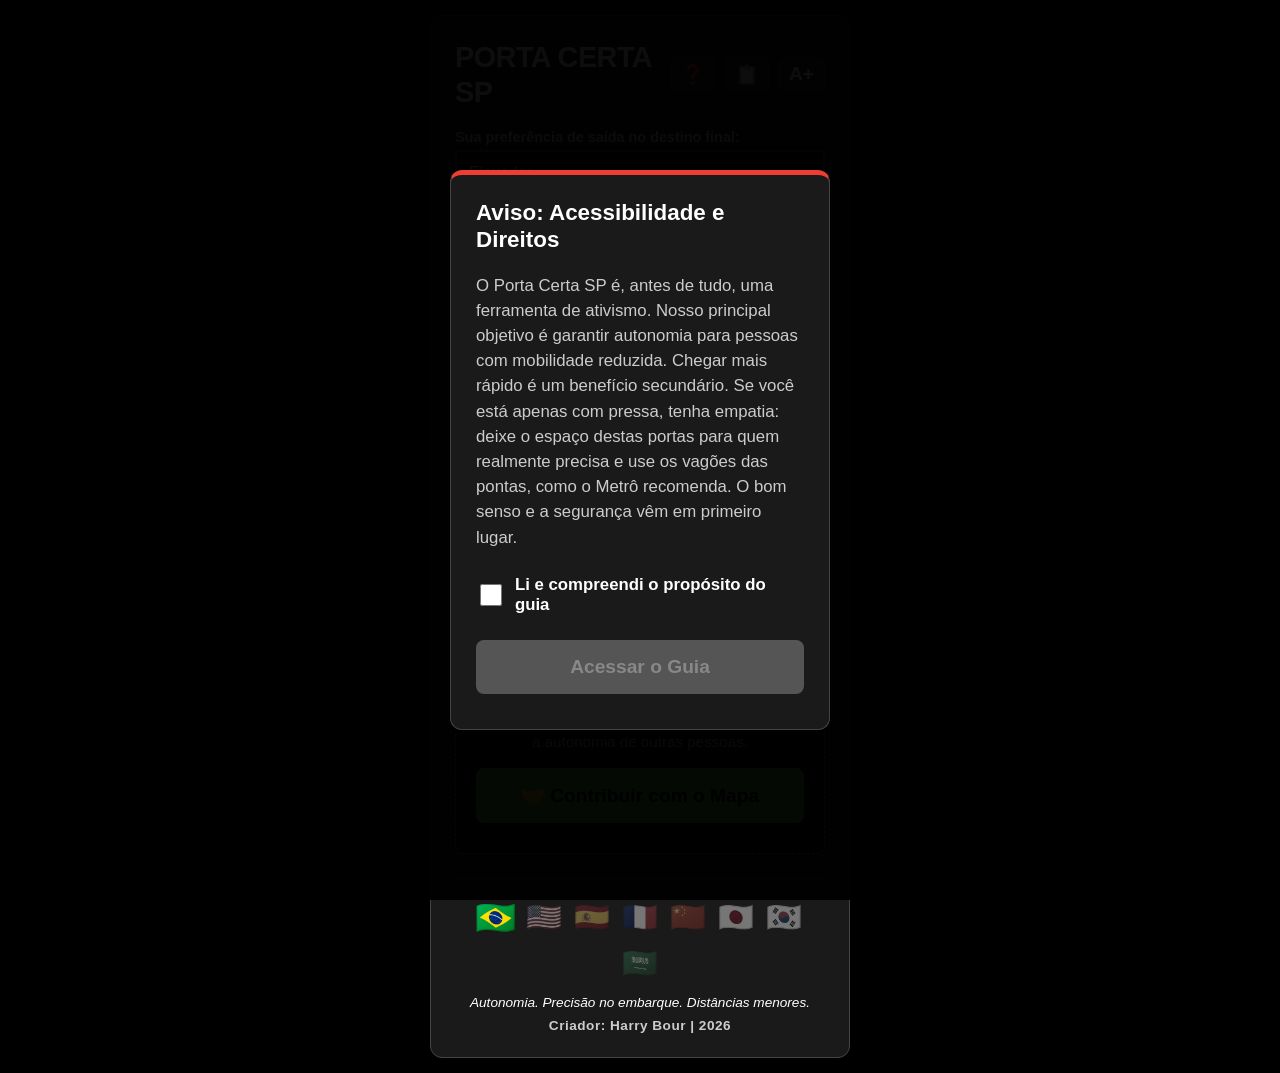
==== commit 5a5ebbba: "Update index.html" ====
--- a/index.html
+++ b/index.html
@@ -108,7 +108,7 @@
 <div id="aviso-modal" class="modal-overlay">
     <div class="modal-content">
         <h2 id="mod-title">Aviso: Acessibilidade e Direitos</h2>
-        <p id="mod-text">O Porta Certa SP é, antes de tudo, uma ferramenta de ativismo. Nosso principal objetivo é garantir autonomia para pessoas com mobilidade reduzida. Chegar mais rápido é um benefício secundário. O bom senso e a segurança vêm em primeiro lugar.</p>
+        <p id="mod-text">O Porta Certa SP é, antes de tudo, uma ferramenta de ativismo. Nosso principal objetivo é garantir autonomia para pessoas com mobilidade reduzida. Chegar mais rápido é um benefício secundário. Se você está apenas com pressa, tenha empatia: deixe o espaço destas portas para quem realmente precisa e use os vagões das pontas, como o Metrô recomenda. O bom senso e a segurança vêm em primeiro lugar.</p>
         <label class="checkbox-container">
             <input type="checkbox" id="check-ciencia" onchange="UI.liberarModal()">
             <span id="mod-check">Li e compreendi o propósito do guia</span>
@@ -124,9 +124,9 @@
         <h3>1. O que você precisa?</h3>
         <p>No topo da tela, escolha a sua preferência para a saída no destino final.</p>
         <h3>2. Origem e Destino</h3>
-        <p>Escolha a Linha e a Estação onde você vai embarcar. Use o botão <strong>🎯 Perto de mim</strong> para achar a estação mais próxima pelo GPS.</p>
+        <p>Escolha a Linha e a Estação onde você vai embarcar. Você também pode usar o botão <strong>🎯 Perto de mim</strong> para achar a estação mais próxima pelo GPS.</p>
         <h3>3. Calcule a rota</h3>
-        <p>O sistema mostrará o trajeto modular. Exemplo: <strong>Porta 47 (Vagão 4, Porta 2)</strong>. Nosso mapa mostrará em qual vagão você deve entrar.</p>
+        <p>Clique no botão <strong>Qual é a Porta Certa?</strong>. O sistema mostrará o trajeto modular. Exemplo: <strong>Porta 47 (Vagão 4, Porta 2)</strong>. Nosso mapa mostrará em qual vagão você deve entrar.</p>
         <button class="btn-action btn-secondary" onclick="UI.fecharModalAjuda()" style="margin-top: 20px;">Entendi</button>
     </div>
 </div>
@@ -134,7 +134,7 @@
 <div id="acessibilidade-modal" class="modal-overlay" style="display: none;">
     <div class="modal-content" style="border-top: 5px solid #FF3B30;">
         <h2 id="mod-acc-title" style="color: #FF3B30;">Direito à Acessibilidade</h2>
-        <p id="mod-acc-text">A estação selecionada não possui o equipamento de acessibilidade escolhido. O acesso pleno ao transporte público é um direito seu. Exerça sua cidadania e cobre melhorias diretamente na Ouvidoria do Governo de São Paulo.</p>
+        <p id="mod-acc-text">A estação selecionada não possui o equipamento de acessibilidade escolhido. O acesso pleno ao transporte público é um direito seu. Exerça sua cidadania e cobre melhorias directamente na Ouvidoria do Governo de São Paulo.</p>
         <div style="display: flex; flex-direction: column; gap: 10px;">
             <a href="https://fala.sp.gov.br/" target="_blank" class="btn-action" style="background-color: #FF3B30;" id="mod-acc-btn-fala">Registrar Cobrança no FALA.SP</a>
             <button class="btn-action btn-secondary" onclick="UI.fecharModalAcessibilidade()" id="mod-acc-btn-close">Entendi</button>
@@ -223,13 +223,12 @@
  * ============================================================================
  * PROJETO: PORTA CERTA SP
  * DATA: 27/02/2026
- * VERSÃO: 4.4.0 (Motor Modular de Baldeações)
+ * VERSÃO: 4.4.1 (Patch UX e Limite GPS)
  * DESENVOLVEDOR: Harry Bour
  * JUSTIFICATIVA: Ferramenta de ativismo para garantir a autonomia de pessoas
  * com deficiência. Chegar mais rápido é benefício secundário.
- * MOTIVO DA VERSÃO: Loop de renderização reescrito para suportar múltiplas
- * baldeações de forma isolada, renderizando instruções e trem animado para
- * cada perna da viagem, com fallback seguro para linhas não mapeadas.
+ * MOTIVO DA VERSÃO: Aviso interativo para campos vazios e limitação do raio
+ * de alcance do GPS para 8km para evitar falsos positivos distantes.
  * ============================================================================
  */
 
@@ -550,7 +549,12 @@
         const pref = document.getElementById('preferencia').value; const box = document.getElementById('resultado-box');
         const t = AppData.dicionario[AppData.currentLang];
 
-        if (estOr == "0" || estDest == "0") return;
+        // CORREÇÃO UX 2: Impede o cálculo vazio e mostra aviso visual ao usuário
+        if (estOr == "0" || estDest == "0") { 
+            box.innerHTML = `<div class="alert-warning" style="text-align:center; color:#FFC107; border-color:rgba(255, 193, 7, 0.3); border: 1px solid;">⚠️ Por favor, escolha a estação de <b>Origem</b> e de <b>Destino</b> para calcular a rota.</div>`; 
+            box.style.display = 'block'; 
+            return; 
+        }
         
         try {
             let freqs = JSON.parse(localStorage.getItem('pc_freq_origem')) || {};
@@ -567,12 +571,10 @@
         let htmlFinal = "";
         let ativouFaltaAcessibilidade = false;
 
-        // NOVO: Aviso de Coerência de Roteiro para Baldeações Múltiplas
         if (caminho.length > 1) {
             htmlFinal += `<div class="alert-warning alert-info">ℹ️ <b>${t.avisoRota || 'Atenção:'}</b><br>${t.avisoRotaTexto || 'Esta rota foca em acessibilidade e nas portas corretas. Pode não ser o trajeto mais rápido.'}</div>`;
         }
         
-        // NOVO: Loop Modular. Todo trecho é tratado como uma viagem com Embarque e Desembarque
         for (let i = 0; i < caminho.length; i++) {
             let lAtual = caminho[i]; 
             let isFirst = (i === 0); 
@@ -594,7 +596,6 @@
                 sentidoCalculado = Router.calcularSentido(idEmb, idDes);
                 let nodeDes = AppData.estacoes[idDes];
                 
-                // Só tenta calcular porta se a estação ALVO deste trecho estiver mapeada
                 if (nodeDes && nodeDes.mapeada) {
                     if (parseInt(idDes) === 313 && !isLast && caminho[i+1] === 1) {
                         let isL1Last = (i + 1 === caminho.length - 1);
@@ -610,7 +611,6 @@
 
             if (portaRaw === "Inexistente") ativouFaltaAcessibilidade = true;
 
-            // --- BLOCO 1: INSTRUÇÃO DE EMBARQUE (Para TODOS os trechos) ---
             htmlFinal += `<div class="info-text">${t.embTrecho.replace('{est}', `<b>${estNomeEmbarque}</b>`)}</div>`;
             
             if (portaRaw === "Inexistente") {
@@ -623,7 +623,6 @@
                 htmlFinal += `<div class="alert-warning alert-pendente" style="margin-top:8px;">⏳ ${t.pendente}</div>`;
             }
 
-            // --- BLOCO 2: INSTRUÇÃO DE DESEMBARQUE/TRANSFERÊNCIA (Para TODOS os trechos) ---
             if (!isLast) {
                 let proxLinhaNome = t['l'+caminho[i+1]] || `Linha ${caminho[i+1]}`;
                 htmlFinal += `<div class="info-text" style="margin-top:15px; border-top: 1px dashed #333; padding-top: 10px;">${t.transfTrecho.replace('{est}', `<b>${estNomeDesembarque}</b>`).replace('{linha}', `<b>${proxLinhaNome}</b>`)}</div>`;
@@ -682,6 +681,9 @@
                 
                 let closest = null;
                 let minDist = Infinity;
+                
+                // CORREÇÃO UX 1: Limite máximo do radar do GPS (Em Quilômetros)
+                let RAIO_MAXIMO_KM = 8; 
 
                 for (let id in AppData.estacoes) {
                     let st = AppData.estacoes[id];
@@ -694,7 +696,7 @@
                     }
                 }
 
-                if (closest) {
+                if (closest && minDist <= RAIO_MAXIMO_KM) {
                     document.getElementById('linha-origem').value = closest.linha;
                     UI.atualizarEstacoes('origem');
                     document.getElementById('estacao-origem').value = closest.id;
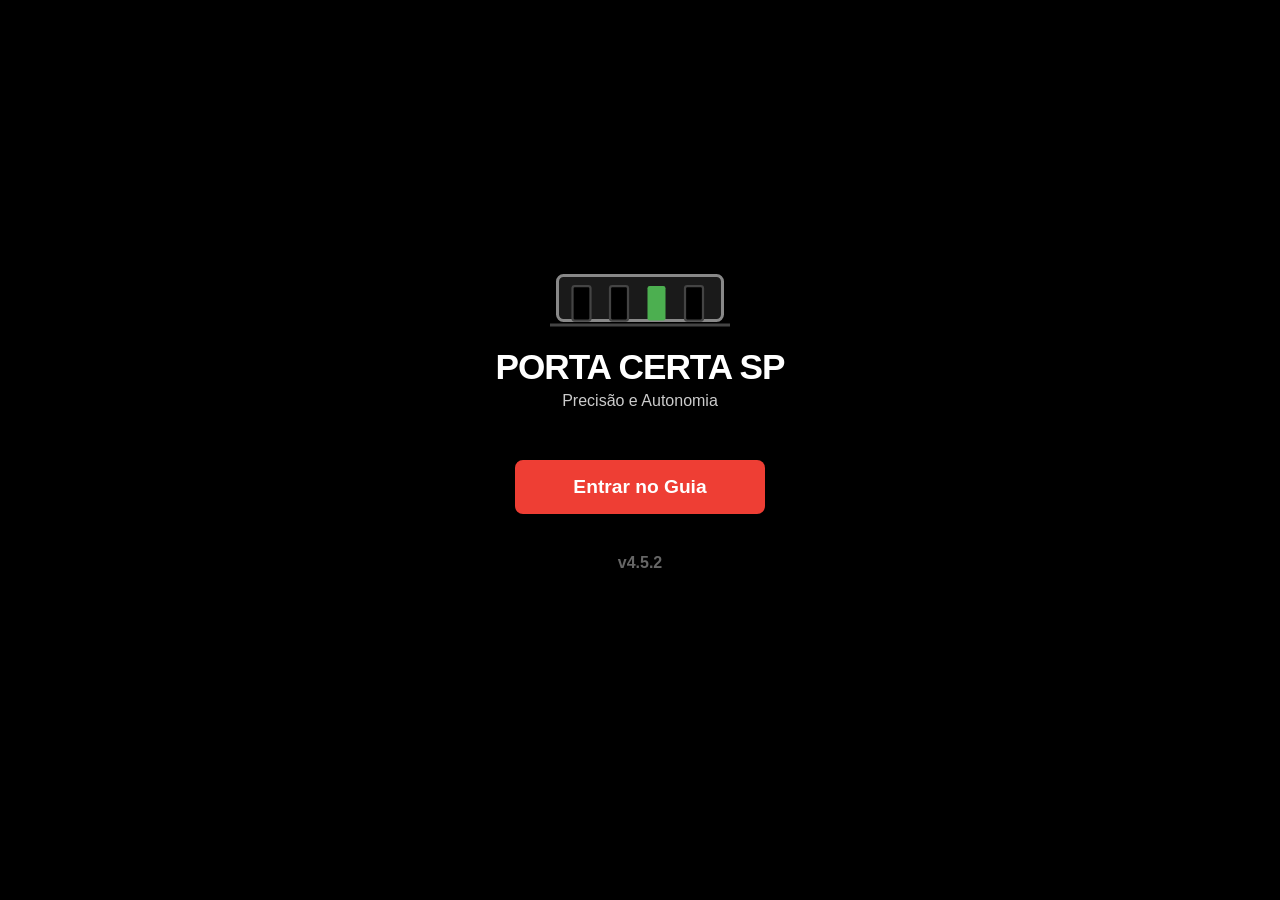
==== commit bb48fd9f: "Update index.html VERSÃO: 4.5.2 (Fix: Botão de Acessibilidade Visual A+)" ====
--- a/index.html
+++ b/index.html
@@ -16,22 +16,44 @@
             --text-muted: #CCCCCC; --border-color: #444444; --btn-color: #EE3E34;
         }
         
-        body { font-family: -apple-system, BlinkMacSystemFont, "Segoe UI", Roboto, sans-serif; background-color: var(--bg-color); color: var(--text-main); margin: 0; padding: 15px; display: flex; justify-content: center; transition: all 0.3s ease; direction: ltr; }
-        .container { background-color: var(--card-bg); border-radius: 12px; padding: 24px; max-width: 420px; width: 100%; box-shadow: 0 8px 16px rgba(0,0,0,0.8); border-top: 6px solid var(--text-muted); border: 1px solid var(--border-color); }
-        
+        body { font-family: -apple-system, BlinkMacSystemFont, "Segoe UI", Roboto, sans-serif; background-color: var(--bg-color); color: var(--text-main); margin: 0; padding: 15px; display: flex; justify-content: center; align-items: flex-start; min-height: 100vh; transition: all 0.3s ease; direction: ltr; }
+        
+        /* SISTEMA DE TELAS (SPA) */
+        .app-view { display: none; width: 100%; max-width: 420px; flex-direction: column; animation: fadeInView 0.3s ease; }
+        .app-view.active { display: flex; }
+        @keyframes fadeInView { from { opacity: 0; transform: translateY(10px); } to { opacity: 1; transform: translateY(0); } }
+        
+        .container { background-color: var(--card-bg); border-radius: 12px; padding: 24px; width: 100%; box-shadow: 0 8px 16px rgba(0,0,0,0.8); border-top: 6px solid var(--text-muted); border: 1px solid var(--border-color); }
+        .container-header { display: flex; align-items: center; margin-bottom: 20px; border-bottom: 1px solid var(--border-color); padding-bottom: 15px; }
+        .container-header h2 { margin: 0; font-size: 1.4rem; color: #FFF; line-height: 1.2; }
+
+        /* SPLASH SCREEN ANIMATION */
+        #view-splash { justify-content: center; align-items: center; min-height: 90vh; text-align: center; }
+        .splash-train { width: 180px; height: auto; animation: trainDriveIn 1s cubic-bezier(0.25, 1, 0.5, 1) forwards; }
+        @keyframes trainDriveIn { 0% { transform: translateX(-150vw); } 100% { transform: translateX(0); } }
+        .splash-title { font-size: 2.2rem; margin: 20px 0 5px 0; letter-spacing: -1px; }
+        .fade-in-delayed { opacity: 0; animation: fadeIn 0.8s ease forwards 1s; }
+        @keyframes fadeIn { to { opacity: 1; } }
+
+        /* LOGOTIPO SVG HEADER */
+        .logo-container { display: flex; align-items: center; gap: 10px; }
+        .logo-svg { height: 26px; width: auto; flex-shrink: 0; }
+        .logo-door-target { fill: #4CAF50; animation: logoPulse 2s infinite; }
+        @keyframes logoPulse { 0%, 100% { filter: drop-shadow(0 0 2px #4CAF50); } 50% { filter: drop-shadow(0 0 8px #4CAF50); } }
+
+        /* MODAL DE EMERGÊNCIA */
         .modal-overlay { position: fixed; top: 0; left: 0; width: 100%; height: 100%; background: rgba(0, 0, 0, 0.95); z-index: 9999; display: flex; justify-content: center; align-items: center; padding: 20px; }
-        .modal-content { background: #1A1A1A; border: 1px solid var(--border-color); border-top: 5px solid var(--btn-color); padding: 25px; border-radius: 12px; max-width: 380px; width: 100%; text-align: left; box-shadow: 0 10px 25px rgba(0,0,0,0.5); max-height: 85vh; overflow-y: auto; }
-        .modal-content h2 { margin-top: 0; font-size: 1.4rem; color: #FFF; line-height: 1.2;}
-        .modal-content p { font-size: 1.05rem; color: var(--text-muted); line-height: 1.5; margin-bottom: 25px; }
+        .modal-content { background: #1A1A1A; border: 1px solid var(--border-color); border-top: 5px solid #FF3B30; padding: 25px; border-radius: 12px; max-width: 380px; width: 100%; text-align: left; box-shadow: 0 10px 25px rgba(0,0,0,0.5); }
+        .modal-content h2 { margin-top: 0; font-size: 1.4rem; color: #FF3B30; line-height: 1.2;}
         
         .checkbox-container { display: flex; align-items: center; gap: 10px; margin-bottom: 25px; cursor: pointer; }
         .checkbox-container input { width: 22px; height: 22px; accent-color: var(--btn-color); cursor: pointer; }
         .checkbox-container span { font-weight: bold; color: #FFF; font-size: 1.05rem; }
 
         .header-top { display: flex; justify-content: space-between; align-items: center; margin-bottom: 20px; }
-        .header-actions { display: flex; gap: 8px; }
+        .header-actions { display: flex; gap: 8px; flex-shrink: 0; }
         .action-btn { font-size: 1.2rem; font-weight: bold; color: var(--text-main); background: #333; border: 1px solid var(--border-color); border-radius: 6px; padding: 4px 10px; cursor: pointer; user-select: none; }
-        h1 { font-size: 1.8rem; margin: 0; color: var(--text-main); line-height: 1.2; letter-spacing: -0.5px; }
+        h1 { font-size: 1.45rem; margin: 0; color: var(--text-main); line-height: 1.1; letter-spacing: -0.5px; }
         
         .selection-group { background-color: #111; padding: 15px; border-radius: 8px; border: 1px solid #333; margin-bottom: 15px; }
         .selection-title { font-size: 1.05rem; font-weight: bold; color: #FFF; margin-bottom: 10px; border-left: 4px solid var(--border-color); padding-left: 8px; }
@@ -41,7 +63,6 @@
         select { width: 100%; padding: 12px; margin-bottom: 15px; border-radius: 6px; border: 2px solid var(--border-color); background-color: #000000; color: var(--text-main); font-size: 1rem; appearance: none; cursor: pointer; }
         select:last-child { margin-bottom: 0; }
         select:disabled { opacity: 0.5; cursor: not-allowed; color: #666; }
-        
         optgroup { font-weight: bold; color: var(--text-muted); background: #111; font-style: normal; }
 
         .btn-action { display: block; width: 100%; padding: 16px; margin-top: 10px; margin-bottom: 10px; background-color: var(--btn-color); color: #FFF; border: none; border-radius: 8px; font-size: 1.2rem; font-weight: bold; cursor: pointer; transition: background 0.3s; text-decoration: none; text-align: center; }
@@ -73,7 +94,6 @@
         .t-door { width: 10px; height: 16px; background: #000; border: 1px solid #444; border-radius: 2px 2px 0 0; position: relative; }
         .t-door.target { background: #4CAF50; border-color: #FFF; box-shadow: 0 0 8px #4CAF50; }
         .t-door.target::before { content: '▼'; position: absolute; top: -22px; left: -3px; color: #4CAF50; font-size: 14px; animation: bounce 1s infinite; text-shadow: 0 0 5px #000; }
-        @keyframes bounce { 0%, 100% { transform: translateY(0); } 50% { transform: translateY(-4px); } }
 
         .footer { margin-top: 25px; text-align: center; border-top: 1px solid var(--border-color); padding-top: 20px; }
         .lang-footer-container { display: flex; justify-content: center; gap: 12px; flex-wrap: wrap; margin-bottom: 15px; }
@@ -89,9 +109,10 @@
         .mapped-list { list-style: none; padding: 0; margin: 0; }
         .mapped-list li { padding: 8px 0; border-bottom: 1px solid #333; color: #FFF; font-size: 0.95rem; }
         .mapped-list li::before { content: '✔️'; margin-right: 8px; }
-        .help-text h3 { color: #FFF; font-size: 1.1rem; margin-top: 15px; margin-bottom: 5px; }
-        .help-text p { font-size: 0.95rem; color: #CCC; margin-top: 0; margin-bottom: 10px; line-height: 1.4; }
-        .help-text ul { padding-left: 20px; margin-top: 0; color: #CCC; font-size: 0.95rem; line-height: 1.4; }
+        .help-text p { font-size: 1.05rem; color: #CCC; margin-top: 0; margin-bottom: 15px; line-height: 1.4; }
+        .help-text h3 { margin-bottom: 5px; color: #FFF; margin-top: 25px; }
+        .help-text ul { padding-left: 20px; margin-top: 0; color: #CCC; font-size: 1rem; line-height: 1.4; }
+        .help-text li { margin-bottom: 12px; }
         
         body.large-font h1 { font-size: 2.2rem; }
         body.large-font .selection-title { font-size: 1.2rem; }
@@ -102,38 +123,161 @@
         body.large-font .info-text { font-size: 1.2rem; }
         body.large-font .help-text p, body.large-font .help-text ul { font-size: 1.1rem; }
     </style>
+    
+    <link rel="icon" href="data:image/svg+xml,<svg xmlns='http://www.w3.org/2000/svg' viewBox='0 0 120 40'><rect x='5' y='5' width='110' height='30' rx='4' fill='%231A1A1A' stroke='%23888' stroke-width='2'/><rect x='15' y='12' width='12' height='23' rx='1.5' fill='%23000' stroke='%23444' stroke-width='1.5'/><rect x='40' y='12' width='12' height='23' rx='1.5' fill='%23000' stroke='%23444' stroke-width='1.5'/><rect x='65' y='12' width='12' height='23' rx='1.5' fill='%234CAF50'/><rect x='90' y='12' width='12' height='23' rx='1.5' fill='%23000' stroke='%23444' stroke-width='1.5'/></svg>" type="image/svg+xml">
 </head>
 <body>
 
-<div id="aviso-modal" class="modal-overlay">
-    <div class="modal-content">
-        <h2 id="mod-title">Aviso: Acessibilidade e Direitos</h2>
-        <p id="mod-text">O Porta Certa SP é, antes de tudo, uma ferramenta de ativismo. Nosso principal objetivo é garantir autonomia para pessoas com mobilidade reduzida. Chegar mais rápido é um benefício secundário. Se você está apenas com pressa, tenha empatia: deixe o espaço destas portas para quem realmente precisa e use os vagões das pontas, como o Metrô recomenda. O bom senso e a segurança vêm em primeiro lugar.</p>
+<div id="view-splash" class="app-view">
+    <svg class="splash-train" viewBox="0 0 120 40" xmlns="http://www.w3.org/2000/svg">
+        <line x1="0" y1="38" x2="120" y2="38" stroke="#444" stroke-width="2" stroke-linecap="round"/>
+        <rect x="5" y="5" width="110" height="30" rx="4" fill="#1A1A1A" stroke="#888" stroke-width="2"/>
+        <rect x="15" y="12" width="12" height="23" rx="1.5" fill="#000" stroke="#444" stroke-width="1.5"/>
+        <rect x="40" y="12" width="12" height="23" rx="1.5" fill="#000" stroke="#444" stroke-width="1.5"/>
+        <rect x="65" y="12" width="12" height="23" rx="1.5" class="logo-door-target"/>
+        <rect x="90" y="12" width="12" height="23" rx="1.5" fill="#000" stroke="#444" stroke-width="1.5"/>
+    </svg>
+    <h1 class="splash-title fade-in-delayed">PORTA CERTA SP</h1>
+    <p class="fade-in-delayed" style="color:var(--text-muted); margin-top:0; margin-bottom: 40px;">Precisão e Autonomia</p>
+    
+    <button class="btn-action fade-in-delayed" id="btn-entrar-splash" onclick="UI.showView('view-warning')" style="max-width: 250px;">Entrar no Guia</button>
+    <div class="fade-in-delayed" style="margin-top: 30px; font-weight: bold; color: #666;">v4.5.2</div>
+</div>
+
+<div id="view-warning" class="app-view">
+    <div class="container" style="border-top-color: var(--btn-color);">
+        <h2 id="mod-title" style="margin-top: 0;">Aviso: Acessibilidade</h2>
+        <p id="mod-text" style="font-size: 1.05rem; color: var(--text-muted); line-height: 1.5; margin-bottom: 25px;">O Porta Certa SP é, antes de tudo, uma ferramenta de ativismo. Nosso principal objetivo é garantir autonomia para pessoas com mobilidade reduzida. Chegar mais rápido é um benefício secundário. O bom senso e a segurança vêm em primeiro lugar.</p>
         <label class="checkbox-container">
             <input type="checkbox" id="check-ciencia" onchange="UI.liberarModal()">
-            <span id="mod-check">Li e compreendi o propósito do guia</span>
+            <span id="mod-check">Li e compreendi</span>
         </label>
-        <button id="btn-modal" class="btn-action" disabled onclick="UI.fecharModal()">Acessar o Guia</button>
+        <button id="btn-modal" class="btn-action" disabled onclick="UI.finishIntro()">Acessar o Guia</button>
     </div>
 </div>
 
-<div id="ajuda-modal" class="modal-overlay" style="display: none;">
-    <div class="modal-content help-text">
-        <h2 style="color: var(--l3); margin-bottom: 10px;">Como usar o Porta Certa SP</h2>
-        <p>O aplicativo calcula em qual porta do trem você deve entrar para sair exatamente de frente para a escada ou elevador que você precisa no destino.</p>
-        <h3>1. O que você precisa?</h3>
-        <p>No topo da tela, escolha a sua preferência para a saída no destino final.</p>
-        <h3>2. Origem e Destino</h3>
-        <p>Escolha a Linha e a Estação onde você vai embarcar. Você também pode usar o botão <strong>🎯 Perto de mim</strong> para achar a estação mais próxima pelo GPS.</p>
-        <h3>3. Calcule a rota</h3>
-        <p>Clique no botão <strong>Qual é a Porta Certa?</strong>. O sistema mostrará o trajeto modular. Exemplo: <strong>Porta 47 (Vagão 4, Porta 2)</strong>. Nosso mapa mostrará em qual vagão você deve entrar.</p>
-        <button class="btn-action btn-secondary" onclick="UI.fecharModalAjuda()" style="margin-top: 20px;">Entendi</button>
+<div id="view-main" class="app-view">
+    <div class="container">
+        <div class="header-top">
+            <div class="logo-container">
+                <svg class="logo-svg" viewBox="0 0 120 40" xmlns="http://www.w3.org/2000/svg">
+                    <rect x="5" y="5" width="110" height="30" rx="4" fill="#1A1A1A" stroke="#888" stroke-width="2"/>
+                    <rect x="15" y="12" width="12" height="23" rx="1.5" fill="#000" stroke="#444" stroke-width="1.5"/>
+                    <rect x="40" y="12" width="12" height="23" rx="1.5" fill="#000" stroke="#444" stroke-width="1.5"/>
+                    <rect x="65" y="12" width="12" height="23" rx="1.5" class="logo-door-target"/>
+                    <rect x="90" y="12" width="12" height="23" rx="1.5" fill="#000" stroke="#444" stroke-width="1.5"/>
+                </svg>
+                <h1 id="app-title">PORTA CERTA SP</h1>
+            </div>
+            <div class="header-actions">
+                <span class="action-btn" onclick="UI.showView('view-tutorial')" title="Como usar">❓</span>
+                <span class="action-btn" onclick="UI.showView('view-mapped')" title="Estações Mapeadas">📋</span>
+                <span class="action-btn" id="btn-font" onclick="UI.toggleFontSize()" title="Acessibilidade Visual">A+</span>
+            </div>
+        </div>
+        
+        <label for="preferencia" id="lbl-pref">Sua preferência de saída no destino final:</label>
+        <select id="preferencia">
+            <option value="elevador" id="opt-elevador" selected>Elevador</option>
+            <option value="rolante" id="opt-rolante">Escada Rolante</option>
+            <option value="fixa" id="opt-fixa">Escada Fixa</option>
+        </select>
+
+        <div class="selection-group">
+            <div style="display: flex; justify-content: space-between; align-items: center; margin-bottom: 10px;">
+                <div class="selection-title origem" id="title-origem" style="margin-bottom: 0; border: none; padding-left: 0;">📍 PONTO DE PARTIDA</div>
+                <button onclick="GeoLocation.findNearest()" class="btn-gps" id="btn-gps">🎯 Perto de mim</button>
+            </div>
+            <select id="linha-origem" onchange="UI.atualizarEstacoes('origem')"></select>
+            <select id="estacao-origem" disabled>
+                <option value="0" disabled selected id="opt-default-est-origem">Primeiro, escolha a linha</option>
+            </select>
+        </div>
+
+        <div class="selection-group">
+            <div class="selection-title destino" id="title-destino">🏁 DESTINO FINAL</div>
+            <select id="linha-destino" onchange="UI.atualizarEstacoes('destino')"></select>
+            <select id="estacao-destino" disabled>
+                <option value="0" disabled selected id="opt-default-est-destino">Primeiro, escolha a linha</option>
+            </select>
+        </div>
+
+        <button id="btn-calcular" class="btn-action" onclick="UI.iniciarCalculo()">Qual é a Porta Certa?</button>
+
+        <div class="result-box" id="resultado-box" style="display: none;"></div>
+
+        <div style="background-color: #111; padding: 20px; border-radius: 8px; border: 1px dashed #4CAF50; margin-top: 25px; text-align: center;">
+            <h3 style="color: #4CAF50; margin-top: 0; font-size: 1.1rem; margin-bottom: 8px;">Conhece a porta certa?</h3>
+            <p style="font-size: 0.95rem; color: #CCC; margin-top: 0; margin-bottom: 15px; line-height: 1.4;">Ajude a mapear a rede! Sua informação garante a autonomia de outras pessoas.</p>
+            <a href="https://forms.office.com/r/ByJS9dV1rP" target="_blank" class="btn-action" style="background-color: #4CAF50; color: #000;">
+                🤝 Contribuir com o Mapa
+            </a>
+        </div>
+
+        <div class="footer">
+            <div class="lang-footer-container">
+                <span class="lang-flag active" id="flag-pt" onclick="UI.changeLanguage('pt')">🇧🇷</span>
+                <span class="lang-flag" id="flag-en" onclick="UI.changeLanguage('en')">🇺🇸</span>
+                <span class="lang-flag" id="flag-es" onclick="UI.changeLanguage('es')">🇪🇸</span>
+                <span class="lang-flag" id="flag-fr" onclick="UI.changeLanguage('fr')">🇫🇷</span>
+                <span class="lang-flag" id="flag-zh" onclick="UI.changeLanguage('zh')">🇨🇳</span>
+                <span class="lang-flag" id="flag-ja" onclick="UI.changeLanguage('ja')">🇯🇵</span>
+                <span class="lang-flag" id="flag-ko" onclick="UI.changeLanguage('ko')">🇰🇷</span>
+                <span class="lang-flag" id="flag-ar" onclick="UI.changeLanguage('ar')">🇸🇦</span>
+            </div>
+            <div class="slogan" id="slogan-text">Autonomia. Precisão no embarque. Distâncias menores.</div>
+            <div class="signature">Harry Bour | 2026</div>
+        </div>
     </div>
 </div>
 
+<div id="view-tutorial" class="app-view">
+    <div class="container help-text">
+        <div class="container-header">
+            <h2 style="color: var(--l3);">Como usar o Guia</h2>
+        </div>
+        
+        <p>O aplicativo calcula em qual porta do trem você deve entrar para sair exatamente de frente para a escada ou elevador que você precisa no destino.</p>
+
+        <h3>1. O que você precisa?</h3>
+        <p>No topo da tela, escolha a sua preferência para a saída no destino final: Elevador, Escada Rolante ou Escada Fixa.</p>
+
+        <h3>2. Origem e Destino</h3>
+        <p>Escolha a Linha e a Estação onde você vai embarcar. Você também pode usar o botão <strong>🎯 Perto de mim</strong> para achar a estação mais próxima pelo GPS. Depois, escolha a estação destino. <br><em style="font-size:0.9rem;">Nota: Estações com o aviso "(Em breve)" estão bloqueadas porque ainda não foram mapeadas na origem.</em></p>
+
+        <h3>3. Calcule a rota</h3>
+        <p>Clique no botão <strong>Qual é a Porta Certa?</strong>. O sistema mostrará o trajeto completo passo a passo. Ele dirá onde você deve embarcar. Exemplo: <strong>Porta 47 (Vagão 4, Porta 2)</strong>.</p>
+        <p>Basta procurar o adesivo 47 no chão ou no alto da porta de vidro. Se a estação não tiver marcação, nosso mapa dinâmico mostrará em qual vagão você deve entrar.</p>
+
+        <h3 style="margin-top: 30px;">Recursos importantes:</h3>
+        <ul>
+            <li><strong>Acessibilidade visual (A+):</strong> Aumenta o tamanho de todas as letras da tela (botão no topo).</li>
+            <li><strong>Estações mapeadas (📋):</strong> Mostra a lista de estações que já funcionam com precisão.</li>
+            <li><strong>Direito ao acesso (FALA.SP):</strong> Se a estação destino não tiver o equipamento que você precisa, o app gera um alerta com um atalho direto para a Ouvidoria do Estado. Cobre seus direitos.</li>
+            <li><strong>Ajude a mapear:</strong> Descobriu a porta exata de uma estação nova? Vá até a tela principal e clique em "Contribuir com o Mapa" para nos enviar a informação.</li>
+        </ul>
+
+        <button class="btn-action btn-secondary" onclick="UI.showView('view-main')" style="margin-top: 30px;" id="btn-voltar-tut">⬅ Voltar</button>
+    </div>
+</div>
+
+<div id="view-mapped" class="app-view">
+    <div class="container">
+        <div class="container-header">
+            <h2 id="list-title">Estações Mapeadas</h2>
+        </div>
+        <p id="list-desc" style="margin-bottom: 15px; color: var(--text-muted);">A precisão de portas já funciona nestas estações:</p>
+        <div style="background: #000; padding: 15px; border-radius: 8px; margin-bottom: 20px; max-height: 400px; overflow-y: auto;">
+            <h3 style="color: var(--l3); margin-top: 0; font-size: 1.1rem;">■ Linha 3 - Vermelha</h3>
+            <ul class="mapped-list" id="ul-mapeadas"></ul>
+        </div>
+        <button class="btn-action btn-secondary" onclick="UI.showView('view-main')" id="btn-voltar-map">⬅ Voltar</button>
+    </div>
+</div>
+
 <div id="acessibilidade-modal" class="modal-overlay" style="display: none;">
-    <div class="modal-content" style="border-top: 5px solid #FF3B30;">
-        <h2 id="mod-acc-title" style="color: #FF3B30;">Direito à Acessibilidade</h2>
+    <div class="modal-content">
+        <h2 id="mod-acc-title">Direito à Acessibilidade</h2>
         <p id="mod-acc-text">A estação selecionada não possui o equipamento de acessibilidade escolhido. O acesso pleno ao transporte público é um direito seu. Exerça sua cidadania e cobre melhorias directamente na Ouvidoria do Governo de São Paulo.</p>
         <div style="display: flex; flex-direction: column; gap: 10px;">
             <a href="https://fala.sp.gov.br/" target="_blank" class="btn-action" style="background-color: #FF3B30;" id="mod-acc-btn-fala">Registrar Cobrança no FALA.SP</a>
@@ -142,93 +286,15 @@
     </div>
 </div>
 
-<div id="mapeadas-modal" class="modal-overlay" style="display: none;">
-    <div class="modal-content">
-        <h2 id="list-title">Estações Mapeadas</h2>
-        <p id="list-desc" style="margin-bottom: 10px;">A precisão de portas já funciona nestas estações:</p>
-        <div style="background: #000; padding: 15px; border-radius: 8px; margin-bottom: 20px; max-height: 250px; overflow-y: auto;">
-            <h3 style="color: var(--l3); margin-top: 0; font-size: 1.1rem;">■ Linha 3 - Vermelha</h3>
-            <ul class="mapped-list" id="ul-mapeadas"></ul>
-        </div>
-        <button class="btn-action btn-secondary" onclick="UI.fecharListaMapeadas()" id="btn-close-list">Voltar</button>
-    </div>
-</div>
-
-<div class="container">
-    <div class="header-top">
-        <h1 id="app-title">PORTA CERTA SP</h1>
-        <div class="header-actions">
-            <span class="action-btn" onclick="UI.abrirModalAjuda()" title="Como usar">❓</span>
-            <span class="action-btn" onclick="UI.abrirListaMapeadas()" title="Estações Mapeadas">📋</span>
-            <span class="action-btn" id="btn-font" onclick="UI.toggleFontSize()" title="Acessibilidade Visual">A+</span>
-        </div>
-    </div>
-    
-    <label for="preferencia" id="lbl-pref">Sua preferência de saída no destino final:</label>
-    <select id="preferencia">
-        <option value="elevador" id="opt-elevador" selected>Elevador</option>
-        <option value="rolante" id="opt-rolante">Escada Rolante</option>
-        <option value="fixa" id="opt-fixa">Escada Fixa</option>
-    </select>
-
-    <div class="selection-group">
-        <div style="display: flex; justify-content: space-between; align-items: center; margin-bottom: 10px;">
-            <div class="selection-title origem" id="title-origem" style="margin-bottom: 0; border: none; padding-left: 0;">📍 PONTO DE PARTIDA</div>
-            <button onclick="GeoLocation.findNearest()" class="btn-gps" id="btn-gps">🎯 Perto de mim</button>
-        </div>
-        <select id="linha-origem" onchange="UI.atualizarEstacoes('origem')"></select>
-        <select id="estacao-origem" disabled>
-            <option value="0" disabled selected id="opt-default-est-origem">Primeiro, escolha a linha</option>
-        </select>
-    </div>
-
-    <div class="selection-group">
-        <div class="selection-title destino" id="title-destino">🏁 DESTINO FINAL</div>
-        <select id="linha-destino" onchange="UI.atualizarEstacoes('destino')"></select>
-        <select id="estacao-destino" disabled>
-            <option value="0" disabled selected id="opt-default-est-destino">Primeiro, escolha a linha</option>
-        </select>
-    </div>
-
-    <button id="btn-calcular" class="btn-action" onclick="UI.iniciarCalculo()">Qual é a Porta Certa?</button>
-
-    <div class="result-box" id="resultado-box" style="display: none;"></div>
-
-    <div style="background-color: #111; padding: 20px; border-radius: 8px; border: 1px dashed #4CAF50; margin-top: 25px; text-align: center;">
-        <h3 style="color: #4CAF50; margin-top: 0; font-size: 1.1rem; margin-bottom: 8px;">Conhece a porta certa?</h3>
-        <p style="font-size: 0.95rem; color: #CCC; margin-top: 0; margin-bottom: 15px; line-height: 1.4;">Ajude a mapear a rede! Sua informação garante a autonomia de outras pessoas.</p>
-        <a href="https://forms.office.com/r/ByJS9dV1rP" target="_blank" class="btn-action" style="background-color: #4CAF50; color: #000;">
-            🤝 Contribuir com o Mapa
-        </a>
-    </div>
-
-    <div class="footer">
-        <div class="lang-footer-container">
-            <span class="lang-flag active" id="flag-pt" onclick="UI.changeLanguage('pt')" title="Português">🇧🇷</span>
-            <span class="lang-flag" id="flag-en" onclick="UI.changeLanguage('en')" title="English">🇺🇸</span>
-            <span class="lang-flag" id="flag-es" onclick="UI.changeLanguage('es')" title="Español">🇪🇸</span>
-            <span class="lang-flag" id="flag-fr" onclick="UI.changeLanguage('fr')" title="Français">🇫🇷</span>
-            <span class="lang-flag" id="flag-zh" onclick="UI.changeLanguage('zh')" title="中文">🇨🇳</span>
-            <span class="lang-flag" id="flag-ja" onclick="UI.changeLanguage('ja')" title="日本語">🇯🇵</span>
-            <span class="lang-flag" id="flag-ko" onclick="UI.changeLanguage('ko')" title="한국어">🇰🇷</span>
-            <span class="lang-flag" id="flag-ar" onclick="UI.changeLanguage('ar')" title="العربية">🇸🇦</span>
-        </div>
-        <div class="slogan" id="slogan-text">Autonomia. Precisão no embarque. Distâncias menores.</div>
-        <div class="signature">Criador: Harry Bour | 2026</div>
-    </div>
-</div>
-
 <script>
 /**
  * ============================================================================
  * PROJETO: PORTA CERTA SP
  * DATA: 27/02/2026
- * VERSÃO: 4.4.1 (Patch UX e Limite GPS)
+ * VERSÃO: 4.5.2 (Fix: Botão de Acessibilidade Visual A+)
  * DESENVOLVEDOR: Harry Bour
- * JUSTIFICATIVA: Ferramenta de ativismo para garantir a autonomia de pessoas
- * com deficiência. Chegar mais rápido é benefício secundário.
- * MOTIVO DA VERSÃO: Aviso interativo para campos vazios e limitação do raio
- * de alcance do GPS para 8km para evitar falsos positivos distantes.
+ * MOTIVO DA VERSÃO: Restauração da função de aumento de fonte (A+) no header
+ * da aplicação, que havia sido ocultada na mudança de arquitetura de telas.
  * ============================================================================
  */
 
@@ -259,11 +325,9 @@
     },
 
     estacoes: {
-        /* Base de Dados Extremamente Compactada para estabilidade de renderização */
         101:{linha:1,nome:"Tucuruvi",lat:-23.4804,lng:-46.6038}, 102:{linha:1,nome:"Parada Inglesa",lat:-23.4877,lng:-46.6080}, 103:{linha:1,nome:"Jardim São Paulo",lat:-23.4922,lng:-46.6166}, 104:{linha:1,nome:"Santana",lat:-23.5026,lng:-46.6250}, 105:{linha:1,nome:"Carandiru",lat:-23.5096,lng:-46.6249}, 106:{linha:1,nome:"Portuguesa-Tietê",lat:-23.5165,lng:-46.6251}, 107:{linha:1,nome:"Armênia",lat:-23.5254,lng:-46.6261}, 108:{linha:1,nome:"Tiradentes",lat:-23.5312,lng:-46.6315}, 109:{linha:1,nome:"Luz",lat:-23.5385,lng:-46.6360}, 110:{linha:1,nome:"São Bento",lat:-23.5434,lng:-46.6333}, 111:{linha:1,nome:"Sé",lat:-23.5492,lng:-46.6334}, 112:{linha:1,nome:"Japão-Liberdade",lat:-23.5555,lng:-46.6359}, 113:{linha:1,nome:"São Joaquim",lat:-23.5618,lng:-46.6388}, 114:{linha:1,nome:"Vergueiro",lat:-23.5689,lng:-46.6397}, 115:{linha:1,nome:"Paraíso",lat:-23.5759,lng:-46.6414}, 116:{linha:1,nome:"Ana Rosa",lat:-23.5813,lng:-46.6383}, 117:{linha:1,nome:"Vila Mariana",lat:-23.5894,lng:-46.6346}, 118:{linha:1,nome:"Santa Cruz",lat:-23.5989,lng:-46.6366}, 119:{linha:1,nome:"Praça da Árvore",lat:-23.6106,lng:-46.6378}, 120:{linha:1,nome:"Saúde",lat:-23.6172,lng:-46.6343}, 121:{linha:1,nome:"São Judas",lat:-23.6253,lng:-46.6394}, 122:{linha:1,nome:"Conceição",lat:-23.6362,lng:-46.6411}, 123:{linha:1,nome:"Jabaquara",lat:-23.6470,lng:-46.6395},
         201:{linha:2,nome:"Vila Madalena",lat:-23.5445,lng:-46.6900}, 202:{linha:2,nome:"Santuário Sumaré",lat:-23.5513,lng:-46.6778}, 203:{linha:2,nome:"Clínicas",lat:-23.5553,lng:-46.6718}, 204:{linha:2,nome:"Consolação",lat:-23.5580,lng:-46.6601}, 205:{linha:2,nome:"Trianon-Masp",lat:-23.5630,lng:-46.6540}, 206:{linha:2,nome:"Brigadeiro",lat:-23.5687,lng:-46.6465}, 207:{linha:2,nome:"Paraíso",lat:-23.5759,lng:-46.6414}, 208:{linha:2,nome:"Ana Rosa",lat:-23.5813,lng:-46.6383}, 209:{linha:2,nome:"Chácara Klabin",lat:-23.5927,lng:-46.6293}, 210:{linha:2,nome:"Santos-Imigrantes",lat:-23.5955,lng:-46.6200}, 211:{linha:2,nome:"Alto do Ipiranga",lat:-23.6025,lng:-46.6125}, 212:{linha:2,nome:"Sacomã",lat:-23.6021,lng:-46.5927}, 213:{linha:2,nome:"Tamanduateí",lat:-23.5929,lng:-46.5895}, 214:{linha:2,nome:"Vila Prudente",lat:-23.5816,lng:-46.5817},
         
-        /* L3 MAPEADA COMPLETA */
         301:{linha:3,mapeada:true,nome:"Corinthians-Itaquera",lat:-23.5424,lng:-46.4735,elevadorBF:"Porta 11",elevadorIT:"-",rolanteBF:"Porta 21",rolanteIT:"-",fixaBF:"Porta 31",fixaIT:"-"},
         302:{linha:3,mapeada:true,nome:"Artur Alvim",lat:-23.5404,lng:-46.4845,elevadorBF:"Porta 65",elevadorIT:"Porta 64",rolanteBF:"Porta 47",rolanteIT:"Porta 43",fixaBF:"Porta 25",fixaIT:"Porta 24"},
         303:{linha:3,mapeada:true,nome:"Patriarca",lat:-23.5311,lng:-46.5015,elevadorBF:"Porta 18",elevadorIT:"Porta 11",rolanteBF:"Porta 35",rolanteIT:"Porta 34",fixaBF:"Porta 45",fixaIT:"Porta 44"},
@@ -296,14 +360,14 @@
     },
 
     dicionario: {
-        'pt': { modTitle: 'Aviso: Acessibilidade e Direitos', modText: 'O Porta Certa SP é, antes de tudo, uma ferramenta de ativismo. Nosso principal objetivo é garantir autonomia para pessoas com mobilidade reduzida. Chegar mais rápido é um benefício secundário. O bom senso e a segurança vêm em primeiro lugar.', modCheck: 'Li e compreendi o propósito do guia', modBtn: 'Acessar o Guia', btnCalc: 'Qual é a Porta Certa?', lblPref: 'Sua preferência de saída no destino final:', optElevador: 'Elevador', optRolante: 'Escada Rolante', optFixa: 'Escada Fixa', titleOrigem: '📍 PONTO DE PARTIDA', titleDestino: '🏁 DESTINO FINAL', selLinhaOr: 'Escolha a Linha', selLinhaDest: 'Escolha a Linha', selEstOr: 'Primeiro, escolha a linha', selEstDest: 'Primeiro, escolha a linha', selEstAtivo: 'Agora, escolha a estação', listTitle: 'Estações Mapeadas', listDesc: 'A precisão de portas já funciona nestas estações:', mesmaEstacao: 'Você já está na estação de destino.', trecho: 'Trecho', emBreve: '(Em breve)', l1: 'L1-Azul', l2: 'L2-Verde', l3: 'L3-Vermelha', l4: 'L4-Amarela', l5: 'L5-Lilás', l7: 'L7-Rubi', l8: 'L8-Diamante', l9: 'L9-Esmeralda', l10: 'L10-Turquesa', l11: 'L11-Coral', l12: 'L12-Safira', l13: 'L13-Jade', l15: 'L15-Prata', embTrecho: 'Em {est}, embarque na:', transfTrecho: 'Desembarque em {est} e faça transferência para a {linha}.', saidaFinal: 'No destino final ({est}), você sairá de frente para a {tipo}.', tipoElevador: 'porta do elevador', tipoRolante: 'escada rolante', tipoFixa: 'escada fixa', pendente: 'A estação selecionada ainda não foi mapeada.', txtPorta: 'Porta', txtVagao: 'Vagão', accTitle: 'Direito à Acessibilidade', accText: 'A estação selecionada não possui o equipamento de acessibilidade escolhido. O acesso pleno ao transporte público é um direito seu. Exerça sua cidadania e cobre melhorias.', accBtnFala: 'Registrar Cobrança no FALA.SP', accBtnClose: 'Entendi', txtInexistente: 'Equipamento inexistente nesta estação.', gpsBtn: '🎯 Perto de mim', gpsBusca: '⏳ Buscando...', gpsFeito: '🎯 Feito!', gpsErro: '❌ Sem estações próximas', freqUsadas: 'Mais Usadas', freqTodas: 'Todas as Estações', avisoRota: 'Sobre esta rota', avisoRotaTexto: 'O foco deste trajeto é garantir sua acessibilidade nas estações. Pode não ser o caminho mais rápido para quem não possui restrição de mobilidade.' },
-        'en': { modTitle: 'Notice: Accessibility and Rights', modText: 'Porta Certa SP is an activism tool. Common sense and safety come first.', modCheck: 'I have read and understood', modBtn: 'Access Guide', btnCalc: 'What is the Right Door?', lblPref: 'Your preferred exit at final destination:', optElevador: 'Elevator', optRolante: 'Escalator', optFixa: 'Stairs', titleOrigem: '📍 STARTING POINT', titleDestino: '🏁 FINAL DESTINATION', selLinhaOr: 'Select Line', selLinhaDest: 'Select Line', selEstOr: 'Select a line first', selEstDest: 'Select a line first', selEstAtivo: 'Now, choose the station', listTitle: 'Mapped Stations', listDesc: 'Currently available at:', mesmaEstacao: 'You are already at the destination station.', trecho: 'Leg', emBreve: '(Soon)', l1: 'L1-Blue', l2: 'L2-Green', l3: 'L3-Red', l4: 'L4-Yellow', l5: 'L5-Lilac', l7: 'L7-Ruby', l8: 'L8-Diamond', l9: 'L9-Emerald', l10: 'L10-Turquoise', l11: 'L11-Coral', l12: 'L12-Sapphire', l13: 'L13-Jade', l15: 'L15-Silver', embTrecho: 'At {est}, board exactly at:', transfTrecho: 'Get off at {est} and transfer to {linha}.', saidaFinal: 'At final destination ({est}), you will exit facing the {tipo}.', tipoElevador: 'elevator door', tipoRolante: 'escalator', tipoFixa: 'stairs', pendente: 'The selected station has not been mapped yet.', txtPorta: 'Door', txtVagao: 'Car', accTitle: 'Accessibility Rights', accText: 'The selected station lacks the requested accessibility equipment.', accBtnFala: 'Complain on FALA.SP', accBtnClose: 'Close', txtInexistente: 'Equipment not available here.', gpsBtn: '🎯 Near me', gpsBusca: '⏳ Searching...', gpsFeito: '🎯 Done!', gpsErro: '❌ No stations found', freqUsadas: 'Most Used', freqTodas: 'All Stations', avisoRota: 'About this route', avisoRotaTexto: 'This route focuses on accessibility. It might not be the fastest path.' },
-        'es': { modTitle: 'Aviso: Accesibilidad y Derechos', modText: 'Porta Certa SP es una herramienta de activismo. El sentido común y la seguridad son lo primero.', modCheck: 'Leí y comprendí', modBtn: 'Acceder a la Guía', btnCalc: '¿Cuál es la Puerta Correcta?', lblPref: 'Tu preferencia de salida:', optElevador: 'Ascensor', optRolante: 'Escalera Mecánica', optFixa: 'Escalera Fija', titleOrigem: '📍 PUNTO DE PARTIDA', titleDestino: '🏁 DESTINO FINAL', selLinhaOr: 'Línea de Origen', selLinhaDest: 'Línea de Destino', selEstOr: 'Primero elige la línea', selEstDest: 'Primero elige la línea', selEstAtivo: 'Ahora, elige la estación', listTitle: 'Estaciones Mapeadas', listDesc: 'Precisión disponible en:', mesmaEstacao: 'Ya estás en la estación.', trecho: 'Tramo', emBreve: '(Pronto)', l1: 'L1-Azul', l2: 'L2-Verde', l3: 'L3-Roja', l4: 'L4-Amarilla', l5: 'L5-Lila', l7: 'L7-Rubí', l8: 'L8-Diamante', l9: 'L9-Esmeralda', l10: 'L10-Turquesa', l11: 'L11-Coral', l12: 'L12-Zafiro', l13: 'L13-Jade', l15: 'L15-Plata', embTrecho: 'En {est}, sube en:', transfTrecho: 'Baja en {est} y transfiere a {linha}.', saidaFinal: 'En tu destino ({est}), saldrás frente a {tipo}.', tipoElevador: 'puerta del ascensor', tipoRolante: 'escalera mecánica', tipoFixa: 'escalera fija', pendente: 'La estación seleccionada aún no ha sido mapeada.', txtPorta: 'Puerta', txtVagao: 'Vagón', accTitle: 'Derecho a la Accesibilidad', accText: 'La estación seleccionada no cuenta con el equipo.', accBtnFala: 'Reclamar en FALA.SP', accBtnClose: 'Cerrar', txtInexistente: 'Equipo no disponible.', gpsBtn: '🎯 Cerca de mí', gpsBusca: '⏳ Buscando...', gpsFeito: '🎯 ¡Hecho!', gpsErro: '❌ Sin estaciones', freqUsadas: 'Más Usadas', freqTodas: 'Todas las Estaciones', avisoRota: 'Sobre esta ruta', avisoRotaTexto: 'Esta ruta se centra en la accesibilidad. Puede que no sea el camino más rápido.' },
-        'fr': { modTitle: 'Avis : Accessibilité et Droits', modText: 'Le bon sens et la sécurité priment.', modCheck: 'J\'ai compris l\'objectif du guide', modBtn: 'Accéder', btnCalc: 'Quelle est la bonne porte ?', lblPref: 'Sortie:', optElevador: 'Ascenseur', optRolante: 'Escalator', optFixa: 'Escaliers', titleOrigem: '📍 DÉPART', titleDestino: '🏁 DESTINATION', selLinhaOr: 'Ligne', selLinhaDest: 'Ligne', selEstOr: 'Ligne d\'abord', selEstDest: 'Ligne d\'abord', selEstAtivo: 'Maintenant, choisissez la station', listTitle: 'Stations', listDesc: 'Disponibles:', mesmaEstacao: 'Même station.', trecho: 'Trajet', emBreve: '(Bientôt)', l1: 'L1-Bleue', l2: 'L2-Verte', l3: 'L3-Rouge', l4: 'L4-Jaune', l5: 'L5-Lilas', l7: 'L7-Rubis', l8: 'L8-Diamant', l9: 'L9-Émeraude', l10: 'L10-Turquoise', l11: 'L11-Corail', l12: 'L12-Saphir', l13: 'L13-Jade', l15: 'L15-Argent', embTrecho: 'À {est}, montez à:', transfTrecho: 'À {est}, prenez {linha}.', saidaFinal: 'À {est}, face à {tipo}.', tipoElevador: 'porte de l\'ascenseur', tipoRolante: 'escalator', tipoFixa: 'escaliers', pendente: 'Non cartographiée.', txtPorta: 'Porte', txtVagao: 'Voiture', accTitle: 'Accessibilité', accText: 'Équipement indisponible.', accBtnFala: 'FALA.SP', accBtnClose: 'Fermer', txtInexistente: 'Indisponible ici.', gpsBtn: '🎯 Près de moi', gpsBusca: '⏳ Recherche...', gpsFeito: '🎯 Fait!', gpsErro: '❌ Aucune station', freqUsadas: 'Plus Utilisées', freqTodas: 'Toutes les Stations', avisoRota: 'À propos de cet itinéraire', avisoRotaTexto: 'Cet itinéraire privilégie l\'accessibilité. Ce n\'est peut-être pas le trajet le plus rapide.' },
-        'zh': { modTitle: '提示：无障碍与权利', modText: '常识和安全必须始终放在第一位。', modCheck: '我已阅读并理解指南', modBtn: '进入', btnCalc: '正确的车门是哪个？', lblPref: '首选出口:', optElevador: '直梯', optRolante: '扶梯', optFixa: '楼梯', titleOrigem: '📍 起点', titleDestino: '🏁 终点', selLinhaOr: '线', selLinhaDest: '线', selEstOr: '先选线', selEstDest: '先选线', selEstAtivo: '现在，请选择车站', listTitle: '已测绘车站', listDesc: '目前可用:', mesmaEstacao: '已在终点。', trecho: '路段', emBreve: '(即将)', l1: '1号线', l2: '2号线', l3: '3号线', l4: '4号线', l5: '5号线', l7: '7号线', l8: '8号线', l9: '9号线', l10: '10号线', l11: '11号线', l12: '12号线', l13: '13号线', l15: '15号线', embTrecho: '在 {est} 上车:', transfTrecho: '在 {est} 换乘 {linha}。', saidaFinal: '在终点 ({est})，正对{tipo}。', tipoElevador: '直梯', tipoRolante: '扶梯', tipoFixa: '楼梯', pendente: '尚未测绘。', txtPorta: '号门', txtVagao: '号车厢', accTitle: '无障碍权利', accText: '该站缺少无障碍设施。', accBtnFala: 'FALA.SP', accBtnClose: '关闭', txtInexistente: '不可用。', gpsBtn: '🎯 在我附近', gpsBusca: '⏳ 搜索中...', gpsFeito: '🎯 完成!', gpsErro: '❌ 未找到车站', freqUsadas: '最常用', freqTodas: '所有车站', avisoRota: '关于此路线', avisoRotaTexto: '此路线侧重于无障碍设施。它可能不是最快的路径。' },
-        'ja': { modTitle: 'お知らせ：アクセシビリティ', modText: '安全と常識が常に最優先されます。', modCheck: '目的を理解しました', modBtn: 'ガイドへ', btnCalc: '正しいドアは？', lblPref: '希望出口:', optElevador: 'EV', optRolante: 'エスカレーター', optFixa: '階段', titleOrigem: '📍 出発', titleDestino: '🏁 目的', selLinhaOr: '路線', selLinhaDest: '路線', selEstOr: 'まず路線を選択', selEstDest: 'まず路線を選択', selEstAtivo: '次に、駅を選択してください', listTitle: 'マッピング済み', listDesc: '利用可能:', mesmaEstacao: '同じ駅。', trecho: '区間', emBreve: '(準備中)', l1: '1号線', l2: '2号線', l3: '3号線', l4: '4号線', l5: '5号線', l7: '7号線', l8: '8号線', l9: '9号線', l10: '10号線', l11: '11号線', l12: '12号線', l13: '13号線', l15: '15号線', embTrecho: '{est}で乗車:', transfTrecho: '{est}で降りて{linha}に乗換。', saidaFinal: '目的地({est})で{tipo}の前。', tipoElevador: 'EVドア', tipoRolante: 'エスカレーター', tipoFixa: '階段', pendente: 'まだマッピングされていません。', txtPorta: '番ドア', txtVagao: '号車', accTitle: 'アクセシビリティ', accText: '設備がありません。', accBtnFala: 'FALA.SP', accBtnClose: '閉じる', txtInexistente: '利用不可。', gpsBtn: '🎯 近くの駅', gpsBusca: '⏳ 検索中...', gpsFeito: '🎯 完了!', gpsErro: '❌ 駅が見つかりません', freqUsadas: 'よく使う駅', freqTodas: 'すべての駅', avisoRota: 'このルートについて', avisoRotaTexto: 'このルートはアクセシビリティを重視しています。最短ルートではない場合があります。' },
-        'ko': { modTitle: '공지: 접근성 및 권리', modText: '안전이 최우선입니다.', modCheck: '이해했습니다', modBtn: '시작하기', btnCalc: '정확한 탑승 문은?', lblPref: '선호 출구:', optElevador: '엘리베이터', optRolante: '에스컬레이터', optFixa: '계단', titleOrigem: '📍 출발', titleDestino: '🏁 도착', selLinhaOr: '노선', selLinhaDest: '노선', selEstOr: '노선 선택', selEstDest: '노선 선택', selEstAtivo: '이제 역을 선택하세요', listTitle: '매핑된 역', listDesc: '사용 가능:', mesmaEstacao: '같은 역.', trecho: '구간', emBreve: '(예정)', l1: '1호선', l2: '2호선', l3: '3호선', l4: '4호선', l5: '5호선', l7: '7호선', l8: '8호선', l9: '9호선', l10: '10호선', l11: '11호선', l12: '12호선', l13: '13호선', l15: '15호선', embTrecho: '{est}에서 탑승:', transfTrecho: '{est}에서 내려 {linha} 환승.', saidaFinal: '도착지({est})에서 {tipo} 앞.', tipoElevador: '엘리베이터', tipoRolante: '에스컬레이터', tipoFixa: '계단', pendente: '아직 매핑되지 않았습니다.', txtPorta: '번 문', txtVagao: '호차', accTitle: '접근성', accText: '장비 없음.', accBtnFala: 'FALA.SP', accBtnClose: '닫기', txtInexistente: '불가.', gpsBtn: '🎯 내 근처', gpsBusca: '⏳ 검색 중...', gpsFeito: '🎯 완료!', gpsErro: '❌ 역 없음', freqUsadas: '자주 찾는 역', freqTodas: '모든 역', avisoRota: '이 경로에 대하여', avisoRotaTexto: '이 경로는 접근성을 중점으로 합니다. 가장 빠른 경로가 아닐 수 있습니다.' },
-        'ar': { modTitle: 'إشعار: إمكانية الوصول والحقوق', modText: 'السلامة تأتي أولاً.', modCheck: 'لقد فهمت الدليل', modBtn: 'دخول', btnCalc: 'الباب الصحيح؟', lblPref: 'المخرج:', optElevador: 'مصعد', optRolante: 'سلم كهربائي', optFixa: 'سلم', titleOrigem: '📍 الانطلاق', titleDestino: '🏁 الوجهة', selLinhaOr: 'الخط', selLinhaDest: 'الخط', selEstOr: 'اختر الخط', selEstDest: 'اختر الخط', selEstAtivo: 'الآن، اختر المحطة', listTitle: 'المحطات', listDesc: 'متاح في:', mesmaEstacao: 'نفس المحطة.', trecho: 'جزء', emBreve: '(قريباً)', l1: '1', l2: '2', l3: '3', l4: '4', l5: '5', l7: '7', l8: '8', l9: '9', l10: '10', l11: '11', l12: '12', l13: '13', l15: '15', embTrecho: 'في {est} اصعد:', transfTrecho: 'انزل في {est} وانتقل إلى {linha}.', saidaFinal: 'في ({est})، أمام {tipo}.', tipoElevador: 'المصعد', tipoRolante: 'السلم', tipoFixa: 'السلم', pendente: 'لم يتم التعيين بعد.', txtPorta: 'باب', txtVagao: 'عربة', accTitle: 'إمكانية الوصول', accText: 'المعدات غير متوفرة.', accBtnFala: 'FALA.SP', accBtnClose: 'أغلق', txtInexistente: 'غير متوفر.', gpsBtn: '🎯 بالقرب مني', gpsBusca: '⏳ جاري البحث...', gpsFeito: '🎯 تم!', gpsErro: '❌ لا توجد محطات', freqUsadas: 'الأكثر استخداماً', freqTodas: 'جميع المحطات', avisoRota: 'حول هذا المسار', avisoRotaTexto: 'يركز هذا المسار على إمكانية الوصول. قد لا يكون المسار الأسرع.' }
+        'pt': { modTitle: 'Aviso: Acessibilidade e Direitos', btnEntrarSplash: 'Entrar no Guia', btnVoltar: '⬅ Voltar', lblPref: 'Sua preferência de saída no destino final:', optElevador: 'Elevador', optRolante: 'Escada Rolante', optFixa: 'Escada Fixa', titleOrigem: '📍 PONTO DE PARTIDA', titleDestino: '🏁 DESTINO FINAL', selLinhaOr: 'Escolha a Linha', selLinhaDest: 'Escolha a Linha', selEstOr: 'Primeiro, escolha a linha', selEstDest: 'Primeiro, escolha a linha', selEstAtivo: 'Agora, escolha a estação', listTitle: 'Estações Mapeadas', listDesc: 'A precisão de portas já funciona nestas estações:', mesmaEstacao: 'Você já está na estação de destino.', trecho: 'Trecho', emBreve: '(Em breve)', l1: 'L1-Azul', l2: 'L2-Verde', l3: 'L3-Vermelha', l4: 'L4-Amarela', l5: 'L5-Lilás', l7: 'L7-Rubi', l8: 'L8-Diamante', l9: 'L9-Esmeralda', l10: 'L10-Turquesa', l11: 'L11-Coral', l12: 'L12-Safira', l13: 'L13-Jade', l15: 'L15-Prata', embTrecho: 'Em {est}, embarque na:', transfTrecho: 'Desembarque em {est} e faça transferência para a {linha}.', saidaFinal: 'No destino final ({est}), você sairá de frente para a {tipo}.', tipoElevador: 'porta do elevador', tipoRolante: 'escada rolante', tipoFixa: 'escada fixa', pendente: 'A estação selecionada ainda não foi mapeada.', txtPorta: 'Porta', txtVagao: 'Vagão', accTitle: 'Direito à Acessibilidade', accBtnFala: 'Registrar Cobrança no FALA.SP', accBtnClose: 'Entendi', txtInexistente: 'Equipamento inexistente nesta estação.', gpsBtn: '🎯 Perto de mim', gpsBusca: '⏳ Buscando...', gpsFeito: '🎯 Feito!', gpsErro: '❌ Sem estações próximas', freqUsadas: 'Mais Usadas', freqTodas: 'Todas as Estações', avisoRota: 'Sobre esta rota', avisoRotaTexto: 'O foco deste trajeto é garantir sua acessibilidade nas estações. Pode não ser o caminho mais rápido para quem não possui restrição de mobilidade.', btnCalc: 'Qual é a Porta Certa?' },
+        'en': { modTitle: 'Notice: Accessibility and Rights', btnEntrarSplash: 'Enter Guide', btnVoltar: '⬅ Back', lblPref: 'Your preferred exit at final destination:', optElevador: 'Elevator', optRolante: 'Escalator', optFixa: 'Stairs', titleOrigem: '📍 STARTING POINT', titleDestino: '🏁 FINAL DESTINATION', selLinhaOr: 'Select Line', selLinhaDest: 'Select Line', selEstOr: 'Select a line first', selEstDest: 'Select a line first', selEstAtivo: 'Now, choose the station', listTitle: 'Mapped Stations', listDesc: 'Currently available at:', mesmaEstacao: 'You are already at the destination station.', trecho: 'Leg', emBreve: '(Soon)', l1: 'L1-Blue', l2: 'L2-Green', l3: 'L3-Red', l4: 'L4-Yellow', l5: 'L5-Lilac', l7: 'L7-Ruby', l8: 'L8-Diamond', l9: 'L9-Emerald', l10: 'L10-Turquoise', l11: 'L11-Coral', l12: 'L12-Sapphire', l13: 'L13-Jade', l15: 'L15-Silver', embTrecho: 'At {est}, board exactly at:', transfTrecho: 'Get off at {est} and transfer to {linha}.', saidaFinal: 'At final destination ({est}), you will exit facing the {tipo}.', tipoElevador: 'elevator door', tipoRolante: 'escalator', tipoFixa: 'stairs', pendente: 'The selected station has not been mapped yet.', txtPorta: 'Door', txtVagao: 'Car', accTitle: 'Accessibility Rights', accBtnFala: 'Complain on FALA.SP', accBtnClose: 'Close', txtInexistente: 'Equipment not available here.', gpsBtn: '🎯 Near me', gpsBusca: '⏳ Searching...', gpsFeito: '🎯 Done!', gpsErro: '❌ No stations found', freqUsadas: 'Most Used', freqTodas: 'All Stations', avisoRota: 'About this route', avisoRotaTexto: 'This route focuses on accessibility. It might not be the fastest path.', btnCalc: 'What is the Right Door?' },
+        'es': { modTitle: 'Aviso: Accesibilidad y Derechos', btnEntrarSplash: 'Entrar a la Guía', btnVoltar: '⬅ Volver', lblPref: 'Tu preferencia de salida:', optElevador: 'Ascensor', optRolante: 'Escalera Mecánica', optFixa: 'Escalera Fija', titleOrigem: '📍 PUNTO DE PARTIDA', titleDestino: '🏁 DESTINO FINAL', selLinhaOr: 'Línea de Origen', selLinhaDest: 'Línea de Destino', selEstOr: 'Primero elige la línea', selEstDest: 'Primero elige la línea', selEstAtivo: 'Ahora, elige la estación', listTitle: 'Estaciones Mapeadas', listDesc: 'Precisión disponible en:', mesmaEstacao: 'Ya estás en la estación.', trecho: 'Tramo', emBreve: '(Pronto)', l1: 'L1-Azul', l2: 'L2-Verde', l3: 'L3-Roja', l4: 'L4-Amarilla', l5: 'L5-Lila', l7: 'L7-Rubí', l8: 'L8-Diamante', l9: 'L9-Esmeralda', l10: 'L10-Turquesa', l11: 'L11-Coral', l12: 'L12-Zafiro', l13: 'L13-Jade', l15: 'L15-Plata', embTrecho: 'En {est}, sube en:', transfTrecho: 'Baja en {est} y transfiere a {linha}.', saidaFinal: 'En tu destino ({est}), saldrás frente a {tipo}.', tipoElevador: 'puerta del ascensor', tipoRolante: 'escalera mecánica', tipoFixa: 'escalera fija', pendente: 'La estación seleccionada aún no ha sido mapeada.', txtPorta: 'Puerta', txtVagao: 'Vagón', accTitle: 'Derecho a la Accesibilidad', accBtnFala: 'Reclamar en FALA.SP', accBtnClose: 'Cerrar', txtInexistente: 'Equipo no disponible.', gpsBtn: '🎯 Cerca de mí', gpsBusca: '⏳ Buscando...', gpsFeito: '🎯 ¡Hecho!', gpsErro: '❌ Sin estaciones', freqUsadas: 'Más Usadas', freqTodas: 'Todas las Estaciones', avisoRota: 'Sobre esta ruta', avisoRotaTexto: 'Esta ruta se centra en la accesibilidad. Puede que no sea el camino más rápido.', btnCalc: '¿Cuál es la Puerta Correcta?' },
+        'fr': { modTitle: 'Avis : Accessibilité', btnEntrarSplash: 'Entrer dans le Guide', btnVoltar: '⬅ Retour', lblPref: 'Sortie:', optElevador: 'Ascenseur', optRolante: 'Escalator', optFixa: 'Escaliers', titleOrigem: '📍 DÉPART', titleDestino: '🏁 DESTINATION', selLinhaOr: 'Ligne', selLinhaDest: 'Ligne', selEstOr: 'Ligne d\'abord', selEstDest: 'Ligne d\'abord', selEstAtivo: 'Maintenant, choisissez la station', listTitle: 'Stations', listDesc: 'Disponibles:', mesmaEstacao: 'Même station.', trecho: 'Trajet', emBreve: '(Bientôt)', l1: 'L1-Bleue', l2: 'L2-Verte', l3: 'L3-Rouge', l4: 'L4-Jaune', l5: 'L5-Lilas', l7: 'L7-Rubis', l8: 'L8-Diamant', l9: 'L9-Émeraude', l10: 'L10-Turquoise', l11: 'L11-Corail', l12: 'L12-Saphir', l13: 'L13-Jade', l15: 'L15-Argent', embTrecho: 'À {est}, montez à:', transfTrecho: 'À {est}, prenez {linha}.', saidaFinal: 'À {est}, face à {tipo}.', tipoElevador: 'porte de l\'ascenseur', tipoRolante: 'escalator', tipoFixa: 'escaliers', pendente: 'Non cartographiée.', txtPorta: 'Porte', txtVagao: 'Voiture', accTitle: 'Accessibilité', accBtnFala: 'FALA.SP', accBtnClose: 'Fermer', txtInexistente: 'Indisponible.', gpsBtn: '🎯 Près de moi', gpsBusca: '⏳ Recherche...', gpsFeito: '🎯 Fait!', gpsErro: '❌ Aucune station', freqUsadas: 'Plus Utilisées', freqTodas: 'Toutes les Stations', avisoRota: 'À propos de cet itinéraire', avisoRotaTexto: 'Cet itinéraire privilégie l\'accessibilité.', btnCalc: 'Quelle est la bonne porte ?' },
+        'zh': { modTitle: '提示：无障碍与权利', btnEntrarSplash: '进入指南', btnVoltar: '⬅ 返回', lblPref: '首选出口:', optElevador: '直梯', optRolante: '扶梯', optFixa: '楼梯', titleOrigem: '📍 起点', titleDestino: '🏁 终点', selLinhaOr: '线', selLinhaDest: '线', selEstOr: '先选线', selEstDest: '先选线', selEstAtivo: '现在，请选择车站', listTitle: '已测绘车站', listDesc: '目前可用:', mesmaEstacao: '已在终点。', trecho: '路段', emBreve: '(即将)', l1: '1号线', l2: '2号线', l3: '3号线', l4: '4号线', l5: '5号线', l7: '7号线', l8: '8号线', l9: '9号线', l10: '10号线', l11: '11号线', l12: '12号线', l13: '13号线', l15: '15号线', embTrecho: '在 {est} 上车:', transfTrecho: '在 {est} 换乘 {linha}。', saidaFinal: '在终点 ({est})，正对{tipo}。', tipoElevador: '直梯', tipoRolante: '扶梯', tipoFixa: '楼梯', pendente: '尚未测绘。', txtPorta: '号门', txtVagao: '号车厢', accTitle: '无障碍权利', accBtnFala: 'FALA.SP', accBtnClose: '关闭', txtInexistente: '不可用。', gpsBtn: '🎯 在我附近', gpsBusca: '⏳ 搜索中...', gpsFeito: '🎯 完成!', gpsErro: '❌ 未找到车站', freqUsadas: '最常用', freqTodas: '所有车站', avisoRota: '关于此路线', avisoRotaTexto: '此路线侧重于无障碍设施。', btnCalc: '正确的车门是哪个？' },
+        'ja': { modTitle: 'お知らせ：アクセシビリティ', btnEntrarSplash: 'ガイドへ入る', btnVoltar: '⬅ 戻る', lblPref: '希望出口:', optElevador: 'EV', optRolante: 'エスカレーター', optFixa: '階段', titleOrigem: '📍 出発', titleDestino: '🏁 目的', selLinhaOr: '路線', selLinhaDest: '路線', selEstOr: 'まず路線を選択', selEstDest: 'まず路線を選択', selEstAtivo: '次に、駅を選択してください', listTitle: 'マッピング済み', listDesc: '利用可能:', mesmaEstacao: '同じ駅。', trecho: '区間', emBreve: '(準備中)', l1: '1号線', l2: '2号線', l3: '3号線', l4: '4号線', l5: '5号線', l7: '7号線', l8: '8号線', l9: '9号線', l10: '10号線', l11: '11号線', l12: '12号線', l13: '13号線', l15: '15号線', embTrecho: '{est}で乗車:', transfTrecho: '{est}で降りて{linha}に乗換。', saidaFinal: '目的地({est})で{tipo}の前。', tipoElevador: 'EVドア', tipoRolante: 'エスカレーター', tipoFixa: '階段', pendente: 'まだマッピングされていません。', txtPorta: '番ドア', txtVagao: '号車', accTitle: 'アクセシビリティ', accBtnFala: 'FALA.SP', accBtnClose: '閉じる', txtInexistente: '利用不可。', gpsBtn: '🎯 近くの駅', gpsBusca: '⏳ 検索中...', gpsFeito: '🎯 完了!', gpsErro: '❌ 駅が見つかりません', freqUsadas: 'よく使う駅', freqTodas: 'すべての駅', avisoRota: 'このルートについて', avisoRotaTexto: 'このルートはアクセシビリティを重視しています。', btnCalc: '正しいドアは？' },
+        'ko': { modTitle: '공지: 접근성 및 권리', btnEntrarSplash: '가이드 시작', btnVoltar: '⬅ 뒤로', lblPref: '선호 출구:', optElevador: '엘리베이터', optRolante: '에스컬레이터', optFixa: '계단', titleOrigem: '📍 출발', titleDestino: '🏁 도착', selLinhaOr: '노선', selLinhaDest: '노선', selEstOr: '노선 선택', selEstDest: '노선 선택', selEstAtivo: '이제 역을 선택하세요', listTitle: '매핑된 역', listDesc: '사용 가능:', mesmaEstacao: '같은 역.', trecho: '구간', emBreve: '(예정)', l1: '1호선', l2: '2호선', l3: '3호선', l4: '4호선', l5: '5호선', l7: '7호선', l8: '8호선', l9: '9호선', l10: '10호선', l11: '11호선', l12: '12호선', l13: '13호선', l15: '15호선', embTrecho: '{est}에서 탑승:', transfTrecho: '{est}에서 내려 {linha} 환승.', saidaFinal: '도착지({est})에서 {tipo} 앞.', tipoElevador: '엘리베이터', tipoRolante: '에스컬레이터', 타입고정: '계단', pendente: '아직 매핑되지 않았습니다.', txtPorta: '번 문', txtVagao: '호차', accTitle: '접근성', accBtnFala: 'FALA.SP', accBtnClose: '닫기', txtInexistente: '불가.', gpsBtn: '🎯 내 근처', gpsBusca: '⏳ 검색 중...', gpsFeito: '🎯 완료!', gpsErro: '❌ 역 없음', freqUsadas: '자주 찾는 역', freqTodas: '모든 역', avisoRota: '이 경로에 대하여', avisoRotaTexto: '이 경로는 접근성을 중점으로 합니다.', btnCalc: '정확한 탑승 문은?' },
+        'ar': { modTitle: 'إشعار: إمكانية الوصول والحقوق', btnEntrarSplash: 'أدخل الدليل', btnVoltar: '⬅ عودة', lblPref: 'المخرج:', optElevador: 'مصعد', optRolante: 'سلم كهربائي', optFixa: 'سلم', titleOrigem: '📍 الانطلاق', titleDestino: '🏁 الوجهة', selLinhaOr: 'الخط', selLinhaDest: 'الخط', selEstOr: 'اختر الخط', selEstDest: 'اختر الخط', selEstAtivo: 'الآن، اختر المحطة', listTitle: 'المحطات', listDesc: 'متاح في:', mesmaEstacao: 'نفس المحطة.', trecho: 'جزء', emBreve: '(قريباً)', l1: '1', l2: '2', l3: '3', l4: '4', l5: '5', l7: '7', l8: '8', l9: '9', l10: '10', l11: '11', l12: '12', l13: '13', l15: '15', embTrecho: 'في {est} اصعد:', transfTrecho: 'انزل في {est} وانتقل إلى {linha}.', saidaFinal: 'في ({est})، أمام {tipo}.', tipoElevador: 'المصعد', tipoRolante: 'السلم', tipoFixa: 'السلم', pendente: 'لم يتم التعيين بعد.', txtPorta: 'باب', txtVagao: 'عربة', accTitle: 'إمكانية الوصول', accBtnFala: 'FALA.SP', accBtnClose: 'أغلق', txtInexistente: 'غير متوفر.', gpsBtn: '🎯 بالقرب مني', gpsBusca: '⏳ جاري البحث...', gpsFeito: '🎯 تم!', gpsErro: '❌ لا توجد محطات', freqUsadas: 'الأكثر استخداماً', freqTodas: 'جميع المحطات', avisoRota: 'حول هذا المسار', avisoRotaTexto: 'يركز هذا المسار على إمكانية الوصول.', btnCalc: 'الباب الصحيح؟' }
     }
 };
 
@@ -396,7 +460,7 @@
 
 /**
  * ==========================================
- * [BLOCO 6] JS: INTERFACE E EVENTOS (UI)
+ * [BLOCO 6] JS: INTERFACE E TELAS (UI)
  * ==========================================
  */
 const UI = {
@@ -409,7 +473,23 @@
         AppData.linhas.forEach(l => { selLO.add(new Option(t['l'+l], l)); selLD.add(new Option(t['l'+l], l)); });
         this.atualizarEstacoes('origem', true); this.atualizarEstacoes('destino', true);
         this.popularListaMapeadas();
-        document.getElementById('btn-gps').innerText = t.gpsBtn;
+        
+        if(sessionStorage.getItem('portaCertaModal') === 'lido') {
+            this.showView('view-main');
+        } else {
+            this.showView('view-splash');
+        }
+    },
+
+    showView: function(viewId) {
+        document.querySelectorAll('.app-view').forEach(view => view.classList.remove('active'));
+        document.getElementById(viewId).classList.add('active');
+        window.scrollTo(0, 0);
+    },
+
+    finishIntro: function() {
+        sessionStorage.setItem('portaCertaModal', 'lido');
+        this.showView('view-main');
     },
 
     atualizarEstacoes: function(tipo, forceReset = false) {
@@ -431,9 +511,7 @@
         
         if (tipo === 'origem') {
             let freqs = {};
-            try { 
-                freqs = JSON.parse(localStorage.getItem('pc_freq_origem')) || {}; 
-            } catch(e) {}
+            try { freqs = JSON.parse(localStorage.getItem('pc_freq_origem')) || {}; } catch(e) {}
 
             let estacoesLinha = Object.keys(AppData.estacoes).filter(id => AppData.estacoes[id].linha == selLinha.value);
             let estacoesFreq = estacoesLinha.filter(id => freqs[id] > 0).sort((a, b) => freqs[b] - freqs[a]).slice(0, 3);
@@ -487,15 +565,16 @@
         document.querySelectorAll('.lang-flag').forEach(el => el.classList.remove('active'));
         document.getElementById('flag-' + langCode).classList.add('active');
 
-        document.getElementById('mod-title').innerText = t.modTitle; document.getElementById('mod-text').innerText = t.modText;
-        document.getElementById('mod-check').innerText = t.modCheck; document.getElementById('btn-modal').innerText = t.modBtn;
+        document.getElementById('mod-title').innerText = t.modTitle; document.getElementById('btn-modal').innerText = t.btnCalc; 
         document.getElementById('btn-calcular').innerText = t.btnCalc; document.getElementById('lbl-pref').innerText = t.lblPref;
         document.getElementById('opt-elevador').innerText = t.optElevador; document.getElementById('opt-rolante').innerText = t.optRolante;
         document.getElementById('opt-fixa').innerText = t.optFixa; document.getElementById('title-origem').innerText = t.titleOrigem;
         document.getElementById('title-destino').innerText = t.titleDestino; document.getElementById('list-title').innerText = t.listTitle;
-        document.getElementById('list-desc').innerText = t.listDesc; document.getElementById('btn-close-list').innerText = t.accBtnClose;
-        
-        document.getElementById('mod-acc-title').innerText = t.accTitle; document.getElementById('mod-acc-text').innerText = t.accText;
+        document.getElementById('list-desc').innerText = t.listDesc; document.getElementById('btn-close-list').innerText = t.btnVoltar;
+        document.getElementById('btn-voltar-map').innerText = t.btnVoltar; document.getElementById('btn-voltar-tut').innerText = t.btnVoltar;
+        document.getElementById('btn-entrar-splash').innerText = t.btnEntrarSplash;
+        
+        document.getElementById('mod-acc-title').innerText = t.accTitle; 
         document.getElementById('mod-acc-btn-fala').innerText = t.accBtnFala; document.getElementById('mod-acc-btn-close').innerText = t.accBtnClose;
         document.getElementById('btn-gps').innerText = t.gpsBtn;
 
@@ -509,13 +588,8 @@
 
     toggleFontSize: function() { AppData.isLargeFont = !AppData.isLargeFont; document.body.classList.toggle('large-font', AppData.isLargeFont); },
     liberarModal: function() { document.getElementById('btn-modal').disabled = !document.getElementById('check-ciencia').checked; },
-    fecharModal: function() { document.getElementById('aviso-modal').style.display = 'none'; sessionStorage.setItem('portaCertaModal', 'lido'); },
-    abrirListaMapeadas: function() { document.getElementById('mapeadas-modal').style.display = 'flex'; },
-    fecharListaMapeadas: function() { document.getElementById('mapeadas-modal').style.display = 'none'; },
     abrirModalAcessibilidade: function() { document.getElementById('acessibilidade-modal').style.display = 'flex'; },
     fecharModalAcessibilidade: function() { document.getElementById('acessibilidade-modal').style.display = 'none'; },
-    abrirModalAjuda: function() { document.getElementById('ajuda-modal').style.display = 'flex'; },
-    fecharModalAjuda: function() { document.getElementById('ajuda-modal').style.display = 'none'; },
 
     popularListaMapeadas: function() {
         const ul = document.getElementById('ul-mapeadas'); ul.innerHTML = "";
@@ -549,7 +623,6 @@
         const pref = document.getElementById('preferencia').value; const box = document.getElementById('resultado-box');
         const t = AppData.dicionario[AppData.currentLang];
 
-        // CORREÇÃO UX 2: Impede o cálculo vazio e mostra aviso visual ao usuário
         if (estOr == "0" || estDest == "0") { 
             box.innerHTML = `<div class="alert-warning" style="text-align:center; color:#FFC107; border-color:rgba(255, 193, 7, 0.3); border: 1px solid;">⚠️ Por favor, escolha a estação de <b>Origem</b> e de <b>Destino</b> para calcular a rota.</div>`; 
             box.style.display = 'block'; 
@@ -681,8 +754,6 @@
                 
                 let closest = null;
                 let minDist = Infinity;
-                
-                // CORREÇÃO UX 1: Limite máximo do radar do GPS (Em Quilômetros)
                 let RAIO_MAXIMO_KM = 8; 
 
                 for (let id in AppData.estacoes) {
@@ -729,9 +800,6 @@
 
 window.onload = function() {
     UI.init();
-    if(sessionStorage.getItem('portaCertaModal') === 'lido') {
-        document.getElementById('aviso-modal').style.display = 'none';
-    }
 };
 </script>
 
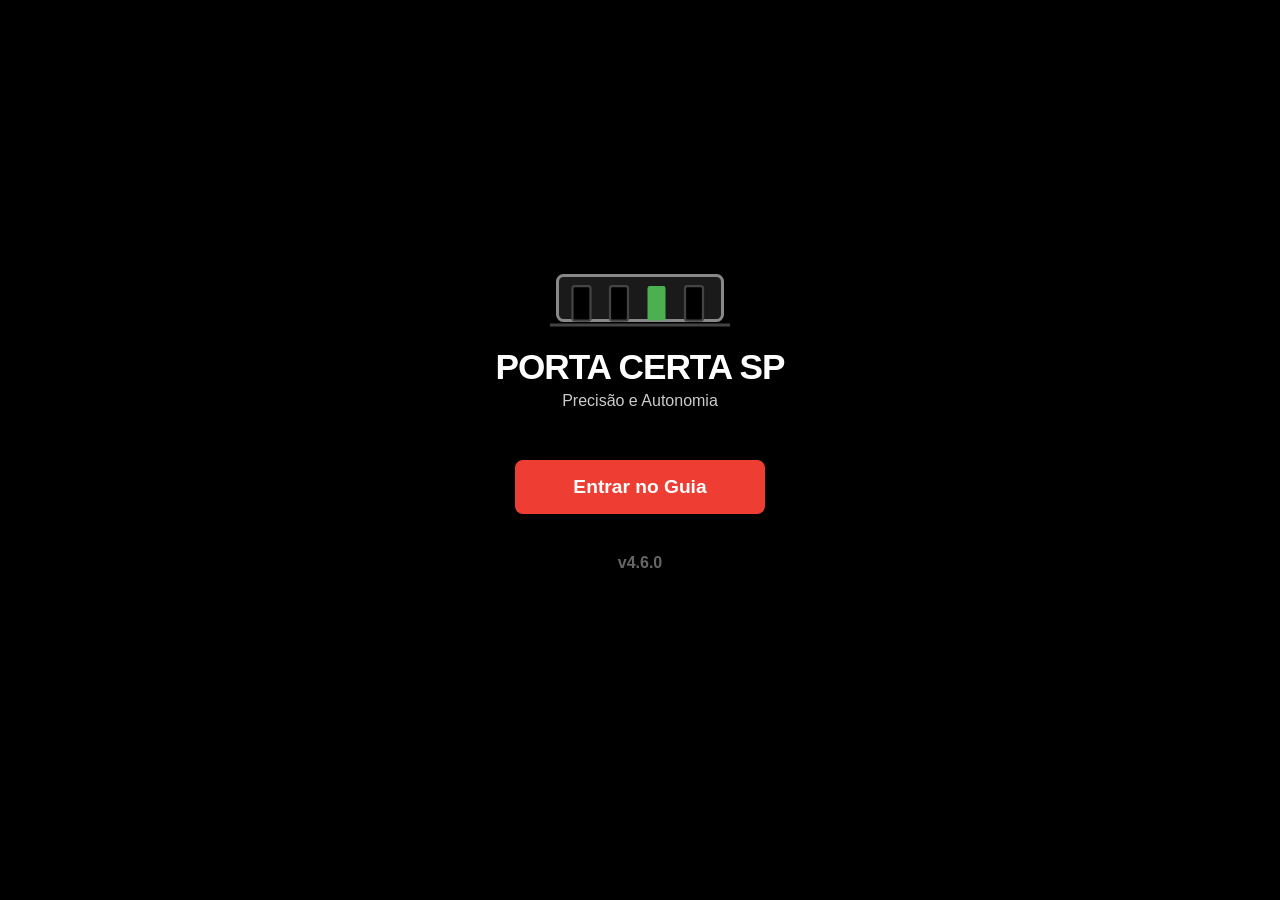
==== commit 36e2dbd5: "Update index.html Otimização do header principal reunindo opções em um menu de Configurações (⚙️). I" ====
--- a/index.html
+++ b/index.html
@@ -9,23 +9,46 @@
         * { box-sizing: border-box; }
 
         :root {
+            /* Cores das Linhas do Metrô/CPTM */
             --l1: #00539B; --l2: #008061; --l3: #EE3E34; --l4: #F0D200; --l5: #A52182;
             --l7: #A0184B; --l8: #9E9E93; --l9: #00A88E; --l10: #007C8F; --l11: #F04D22;
             --l12: #033F88; --l13: #00B352; --l15: #8D8D8D;
-            --bg-color: #000000; --card-bg: #1A1A1A; --text-main: #FFFFFF;
-            --text-muted: #CCCCCC; --border-color: #444444; --btn-color: #EE3E34;
-        }
-        
-        body { font-family: -apple-system, BlinkMacSystemFont, "Segoe UI", Roboto, sans-serif; background-color: var(--bg-color); color: var(--text-main); margin: 0; padding: 15px; display: flex; justify-content: center; align-items: flex-start; min-height: 100vh; transition: all 0.3s ease; direction: ltr; }
+            
+            /* Cores Temáticas Base (Modo Escuro Padrão) */
+            --bg-color: #000000; 
+            --card-bg: #1A1A1A; 
+            --text-main: #FFFFFF;
+            --text-muted: #CCCCCC; 
+            --border-color: #444444; 
+            --btn-color: #EE3E34;
+            --input-bg: #000000;
+            --group-bg: #111111;
+            --train-bg: #050505;
+        }
+        
+        /* OVERRIDES: MODO CLARO */
+        body.light-mode {
+            --bg-color: #F0F2F5;
+            --card-bg: #FFFFFF;
+            --text-main: #111111;
+            --text-muted: #555555;
+            --border-color: #DDDDDD;
+            --input-bg: #FFFFFF;
+            --group-bg: #F9F9F9;
+            --train-bg: #EAEAEA;
+        }
+        
+        body { font-family: -apple-system, BlinkMacSystemFont, "Segoe UI", Roboto, sans-serif; background-color: var(--bg-color); color: var(--text-main); margin: 0; padding: 15px; display: flex; justify-content: center; align-items: flex-start; min-height: 100vh; transition: background-color 0.3s ease, color 0.3s ease; direction: ltr; }
         
         /* SISTEMA DE TELAS (SPA) */
         .app-view { display: none; width: 100%; max-width: 420px; flex-direction: column; animation: fadeInView 0.3s ease; }
         .app-view.active { display: flex; }
         @keyframes fadeInView { from { opacity: 0; transform: translateY(10px); } to { opacity: 1; transform: translateY(0); } }
         
-        .container { background-color: var(--card-bg); border-radius: 12px; padding: 24px; width: 100%; box-shadow: 0 8px 16px rgba(0,0,0,0.8); border-top: 6px solid var(--text-muted); border: 1px solid var(--border-color); }
+        .container { background-color: var(--card-bg); border-radius: 12px; padding: 24px; width: 100%; box-shadow: 0 8px 16px rgba(0,0,0,0.8); border-top: 6px solid var(--text-muted); border: 1px solid var(--border-color); transition: all 0.3s ease; }
+        body.light-mode .container { box-shadow: 0 4px 12px rgba(0,0,0,0.08); }
         .container-header { display: flex; align-items: center; margin-bottom: 20px; border-bottom: 1px solid var(--border-color); padding-bottom: 15px; }
-        .container-header h2 { margin: 0; font-size: 1.4rem; color: #FFF; line-height: 1.2; }
+        .container-header h2 { margin: 0; font-size: 1.4rem; color: var(--text-main); line-height: 1.2; }
 
         /* SPLASH SCREEN ANIMATION */
         #view-splash { justify-content: center; align-items: center; min-height: 90vh; text-align: center; }
@@ -39,65 +62,80 @@
         .logo-container { display: flex; align-items: center; gap: 10px; }
         .logo-svg { height: 26px; width: auto; flex-shrink: 0; }
         .logo-door-target { fill: #4CAF50; animation: logoPulse 2s infinite; }
+        body.light-mode .logo-svg rect[fill="#1A1A1A"] { fill: #FFFFFF; }
+        body.light-mode .logo-svg rect[fill="#000"] { fill: #E0E0E0; }
+        body.light-mode .logo-svg line { stroke: #CCC; }
         @keyframes logoPulse { 0%, 100% { filter: drop-shadow(0 0 2px #4CAF50); } 50% { filter: drop-shadow(0 0 8px #4CAF50); } }
 
         /* MODAL DE EMERGÊNCIA */
         .modal-overlay { position: fixed; top: 0; left: 0; width: 100%; height: 100%; background: rgba(0, 0, 0, 0.95); z-index: 9999; display: flex; justify-content: center; align-items: center; padding: 20px; }
-        .modal-content { background: #1A1A1A; border: 1px solid var(--border-color); border-top: 5px solid #FF3B30; padding: 25px; border-radius: 12px; max-width: 380px; width: 100%; text-align: left; box-shadow: 0 10px 25px rgba(0,0,0,0.5); }
+        .modal-content { background: var(--card-bg); border: 1px solid var(--border-color); border-top: 5px solid #FF3B30; padding: 25px; border-radius: 12px; max-width: 380px; width: 100%; text-align: left; box-shadow: 0 10px 25px rgba(0,0,0,0.5); color: var(--text-main); }
         .modal-content h2 { margin-top: 0; font-size: 1.4rem; color: #FF3B30; line-height: 1.2;}
         
         .checkbox-container { display: flex; align-items: center; gap: 10px; margin-bottom: 25px; cursor: pointer; }
         .checkbox-container input { width: 22px; height: 22px; accent-color: var(--btn-color); cursor: pointer; }
-        .checkbox-container span { font-weight: bold; color: #FFF; font-size: 1.05rem; }
+        .checkbox-container span { font-weight: bold; font-size: 1.05rem; }
 
         .header-top { display: flex; justify-content: space-between; align-items: center; margin-bottom: 20px; }
-        .header-actions { display: flex; gap: 8px; flex-shrink: 0; }
-        .action-btn { font-size: 1.2rem; font-weight: bold; color: var(--text-main); background: #333; border: 1px solid var(--border-color); border-radius: 6px; padding: 4px 10px; cursor: pointer; user-select: none; }
+        .action-btn { font-size: 1.4rem; font-weight: bold; color: var(--text-main); background: var(--group-bg); border: 1px solid var(--border-color); border-radius: 6px; padding: 6px 12px; cursor: pointer; user-select: none; transition: background 0.2s; }
+        .action-btn:hover { background: #333; }
+        body.light-mode .action-btn:hover { background: #E5E5E5; }
         h1 { font-size: 1.45rem; margin: 0; color: var(--text-main); line-height: 1.1; letter-spacing: -0.5px; }
         
-        .selection-group { background-color: #111; padding: 15px; border-radius: 8px; border: 1px solid #333; margin-bottom: 15px; }
-        .selection-title { font-size: 1.05rem; font-weight: bold; color: #FFF; margin-bottom: 10px; border-left: 4px solid var(--border-color); padding-left: 8px; }
+        .selection-group { background-color: var(--group-bg); padding: 15px; border-radius: 8px; border: 1px solid var(--border-color); margin-bottom: 15px; }
+        .selection-title { font-size: 1.05rem; font-weight: bold; color: var(--text-main); margin-bottom: 10px; border-left: 4px solid var(--border-color); padding-left: 8px; }
         .selection-title.origem { border-color: #4CAF50; }
         .selection-title.destino { border-color: #E91E63; }
         label { display: block; margin-bottom: 5px; font-size: 0.9rem; font-weight: 600; color: var(--text-muted); }
-        select { width: 100%; padding: 12px; margin-bottom: 15px; border-radius: 6px; border: 2px solid var(--border-color); background-color: #000000; color: var(--text-main); font-size: 1rem; appearance: none; cursor: pointer; }
+        select { width: 100%; padding: 12px; margin-bottom: 15px; border-radius: 6px; border: 2px solid var(--border-color); background-color: var(--input-bg); color: var(--text-main); font-size: 1rem; appearance: none; cursor: pointer; }
         select:last-child { margin-bottom: 0; }
-        select:disabled { opacity: 0.5; cursor: not-allowed; color: #666; }
-        optgroup { font-weight: bold; color: var(--text-muted); background: #111; font-style: normal; }
+        select:disabled { opacity: 0.5; cursor: not-allowed; }
+        optgroup { font-weight: bold; color: var(--text-muted); background: var(--group-bg); font-style: normal; }
+
+        /* BOTÕES DE CONFIGURAÇÃO (HUB) */
+        .settings-list { display: flex; flex-direction: column; gap: 10px; }
+        .settings-btn { display: flex; align-items: center; background: var(--group-bg); border: 1px solid var(--border-color); color: var(--text-main); padding: 15px; border-radius: 8px; cursor: pointer; font-size: 1.05rem; font-weight: bold; transition: background 0.2s; text-align: left; }
+        .settings-btn:hover { background: #333; }
+        body.light-mode .settings-btn:hover { background: #EEEEEE; }
+        .settings-btn .icon { font-size: 1.4rem; width: 40px; text-align: center; margin-right: 10px; }
 
         .btn-action { display: block; width: 100%; padding: 16px; margin-top: 10px; margin-bottom: 10px; background-color: var(--btn-color); color: #FFF; border: none; border-radius: 8px; font-size: 1.2rem; font-weight: bold; cursor: pointer; transition: background 0.3s; text-decoration: none; text-align: center; }
         .btn-action:hover { background-color: #c92f27; }
         .btn-action:disabled { background-color: #555; color: #888; cursor: not-allowed; }
-        .btn-secondary { background-color: #333; margin-top: 0; border: 1px solid #555; }
-        .btn-gps { background: #333; color: #4CAF50; border: 1px solid #4CAF50; border-radius: 6px; padding: 4px 10px; cursor: pointer; font-weight: bold; font-size: 0.85rem; transition: all 0.2s; }
-        .btn-gps:hover { background: #4CAF50; color: #000; }
-
-        .result-box { background-color: #0A0A0A; border-radius: 8px; padding: 20px; margin-top: 15px; border: 1px solid var(--border-color); display: flex; flex-direction: column; justify-content: center; }
+        .btn-secondary { background-color: var(--group-bg); color: var(--text-main); margin-top: 0; border: 1px solid var(--border-color); }
+        .btn-gps { background: var(--group-bg); color: #4CAF50; border: 1px solid #4CAF50; border-radius: 6px; padding: 4px 10px; cursor: pointer; font-weight: bold; font-size: 0.85rem; transition: all 0.2s; }
+        .btn-gps:hover { background: #4CAF50; color: #FFF; }
+
+        .result-box { background-color: var(--group-bg); border-radius: 8px; padding: 20px; margin-top: 15px; border: 1px solid var(--border-color); display: flex; flex-direction: column; justify-content: center; }
         .route-step { border-left: 4px solid var(--border-color); padding-left: 15px; margin-bottom: 25px; position: relative; }
         .route-step:last-child { margin-bottom: 0; }
         .route-step::before { content: ''; position: absolute; left: -9px; top: 0; width: 14px; height: 14px; border-radius: 50%; background-color: var(--card-bg); border: 4px solid var(--step-color, var(--border-color)); }
         
         .step-title { font-size: 0.95rem; font-weight: bold; color: var(--text-main); margin-bottom: 10px; text-transform: uppercase; letter-spacing: 0.5px; }
-        .result-door { font-size: 1.8rem; font-weight: 900; margin: 8px 0; color: #FFF; line-height: 1.2; }
+        .result-door { font-size: 1.8rem; font-weight: 900; margin: 8px 0; color: var(--text-main); line-height: 1.2; }
         .info-text { font-size: 1rem; line-height: 1.4; color: var(--text-muted); }
         .alert-warning { font-size: 0.95rem; margin-top: 10px; padding: 12px; border-radius: 6px; }
-        .alert-info { background-color: rgba(33, 150, 243, 0.1); border: 1px solid rgba(33, 150, 243, 0.3); color: #FFF; margin-bottom: 20px; }
+        .alert-info { background-color: rgba(33, 150, 243, 0.1); border: 1px solid rgba(33, 150, 243, 0.3); color: var(--text-main); margin-bottom: 20px; }
+        body.light-mode .alert-info { background-color: rgba(33, 150, 243, 0.05); color: #033F88; }
         .alert-pendente { background-color: rgba(255, 193, 7, 0.1); border: 1px solid rgba(255, 193, 7, 0.3); color: #FFC107; }
-
-        .t-container { width: 100%; height: 85px; background-color: #050505; border: 1px solid #333; border-radius: 8px; overflow: hidden; position: relative; margin-top: 10px; margin-bottom: 10px; box-shadow: inset 0 0 10px rgba(0,0,0,0.8); }
-        .t-track { position: absolute; height: 2px; width: 100%; bottom: 15px; background: #444; z-index: 0; }
+        body.light-mode .alert-pendente { color: #E65100; }
+
+        .t-container { width: 100%; height: 85px; background-color: var(--train-bg); border: 1px solid var(--border-color); border-radius: 8px; overflow: hidden; position: relative; margin-top: 10px; margin-bottom: 10px; box-shadow: inset 0 0 10px rgba(0,0,0,0.4); }
+        body.light-mode .t-container { box-shadow: inset 0 0 5px rgba(0,0,0,0.05); }
+        .t-track { position: absolute; height: 2px; width: 100%; bottom: 15px; background: var(--border-color); z-index: 0; }
         .t-wrapper { position: absolute; top: 0; left: 0; height: 100%; display: flex; align-items: center; gap: 6px; transition: transform 1.2s cubic-bezier(0.25, 1, 0.5, 1); z-index: 1; padding: 0 10px; }
-        .t-car { width: 85px; height: 32px; border: 2px solid; background: #1A1A1A; border-radius: 3px; display: flex; justify-content: space-evenly; align-items: flex-end; padding-bottom: 2px; position: relative; }
+        .t-car { width: 85px; height: 32px; border: 2px solid; background: var(--card-bg); border-radius: 3px; display: flex; justify-content: space-evenly; align-items: flex-end; padding-bottom: 2px; position: relative; }
         .t-car.front { border-top-left-radius: 12px; border-bottom-left-radius: 12px; }
         .t-car.back { border-top-right-radius: 12px; border-bottom-right-radius: 12px; }
         .t-car::after { content: attr(data-label); position: absolute; top: -20px; font-size: 0.65rem; color: #888; font-weight: bold; width: 100%; text-align: center; }
-        .t-door { width: 10px; height: 16px; background: #000; border: 1px solid #444; border-radius: 2px 2px 0 0; position: relative; }
+        .t-door { width: 10px; height: 16px; background: var(--group-bg); border: 1px solid var(--border-color); border-radius: 2px 2px 0 0; position: relative; }
         .t-door.target { background: #4CAF50; border-color: #FFF; box-shadow: 0 0 8px #4CAF50; }
-        .t-door.target::before { content: '▼'; position: absolute; top: -22px; left: -3px; color: #4CAF50; font-size: 14px; animation: bounce 1s infinite; text-shadow: 0 0 5px #000; }
+        .t-door.target::before { content: '▼'; position: absolute; top: -22px; left: -3px; color: #4CAF50; font-size: 14px; animation: bounce 1s infinite; text-shadow: 0 0 5px rgba(0,0,0,0.5); }
+        @keyframes bounce { 0%, 100% { transform: translateY(0); } 50% { transform: translateY(-4px); } }
 
         .footer { margin-top: 25px; text-align: center; border-top: 1px solid var(--border-color); padding-top: 20px; }
         .lang-footer-container { display: flex; justify-content: center; gap: 12px; flex-wrap: wrap; margin-bottom: 15px; }
-        .lang-flag { font-size: 1.8rem; cursor: pointer; user-select: none; opacity: 0.4; filter: grayscale(50%); transition: all 0.3s ease; }
+        .lang-flag { font-size: 2rem; cursor: pointer; user-select: none; opacity: 0.4; filter: grayscale(50%); transition: all 0.3s ease; }
         .lang-flag.active { opacity: 1; filter: grayscale(0%); transform: scale(1.15); }
         .slogan { font-style: italic; margin-bottom: 8px; color: var(--text-main); font-size: 0.85rem;}
         .signature { font-weight: bold; color: var(--text-muted); letter-spacing: 0.5px; font-size: 0.85rem;}
@@ -107,11 +145,11 @@
         body[dir="rtl"] .route-step::before { left: auto; right: -9px; }
         
         .mapped-list { list-style: none; padding: 0; margin: 0; }
-        .mapped-list li { padding: 8px 0; border-bottom: 1px solid #333; color: #FFF; font-size: 0.95rem; }
+        .mapped-list li { padding: 8px 0; border-bottom: 1px solid var(--border-color); color: var(--text-main); font-size: 0.95rem; }
         .mapped-list li::before { content: '✔️'; margin-right: 8px; }
-        .help-text p { font-size: 1.05rem; color: #CCC; margin-top: 0; margin-bottom: 15px; line-height: 1.4; }
-        .help-text h3 { margin-bottom: 5px; color: #FFF; margin-top: 25px; }
-        .help-text ul { padding-left: 20px; margin-top: 0; color: #CCC; font-size: 1rem; line-height: 1.4; }
+        .help-text p { font-size: 1.05rem; color: var(--text-muted); margin-top: 0; margin-bottom: 15px; line-height: 1.4; }
+        .help-text h3 { margin-bottom: 5px; color: var(--text-main); margin-top: 25px; }
+        .help-text ul { padding-left: 20px; margin-top: 0; color: var(--text-muted); font-size: 1rem; line-height: 1.4; }
         .help-text li { margin-bottom: 12px; }
         
         body.large-font h1 { font-size: 2.2rem; }
@@ -141,7 +179,7 @@
     <p class="fade-in-delayed" style="color:var(--text-muted); margin-top:0; margin-bottom: 40px;">Precisão e Autonomia</p>
     
     <button class="btn-action fade-in-delayed" id="btn-entrar-splash" onclick="UI.showView('view-warning')" style="max-width: 250px;">Entrar no Guia</button>
-    <div class="fade-in-delayed" style="margin-top: 30px; font-weight: bold; color: #666;">v4.5.2</div>
+    <div class="fade-in-delayed" style="margin-top: 30px; font-weight: bold; color: #666;">v4.6.0</div>
 </div>
 
 <div id="view-warning" class="app-view">
@@ -170,9 +208,7 @@
                 <h1 id="app-title">PORTA CERTA SP</h1>
             </div>
             <div class="header-actions">
-                <span class="action-btn" onclick="UI.showView('view-tutorial')" title="Como usar">❓</span>
-                <span class="action-btn" onclick="UI.showView('view-mapped')" title="Estações Mapeadas">📋</span>
-                <span class="action-btn" id="btn-font" onclick="UI.toggleFontSize()" title="Acessibilidade Visual">A+</span>
+                <span class="action-btn" onclick="UI.showView('view-settings')" title="Configurações">⚙️</span>
             </div>
         </div>
         
@@ -206,15 +242,36 @@
 
         <div class="result-box" id="resultado-box" style="display: none;"></div>
 
-        <div style="background-color: #111; padding: 20px; border-radius: 8px; border: 1px dashed #4CAF50; margin-top: 25px; text-align: center;">
+        <div style="background-color: var(--group-bg); padding: 20px; border-radius: 8px; border: 1px dashed #4CAF50; margin-top: 25px; text-align: center;">
             <h3 style="color: #4CAF50; margin-top: 0; font-size: 1.1rem; margin-bottom: 8px;">Conhece a porta certa?</h3>
-            <p style="font-size: 0.95rem; color: #CCC; margin-top: 0; margin-bottom: 15px; line-height: 1.4;">Ajude a mapear a rede! Sua informação garante a autonomia de outras pessoas.</p>
+            <p style="font-size: 0.95rem; color: var(--text-muted); margin-top: 0; margin-bottom: 15px; line-height: 1.4;">Ajude a mapear a rede! Sua informação garante a autonomia de outras pessoas.</p>
             <a href="https://forms.office.com/r/ByJS9dV1rP" target="_blank" class="btn-action" style="background-color: #4CAF50; color: #000;">
                 🤝 Contribuir com o Mapa
             </a>
         </div>
 
         <div class="footer">
+            <div class="slogan" id="slogan-text">Autonomia. Precisão no embarque. Distâncias menores.</div>
+            <div class="signature">Harry Bour | 2026</div>
+        </div>
+    </div>
+</div>
+
+<div id="view-settings" class="app-view">
+    <div class="container">
+        <div class="container-header">
+            <h2 id="settings-title">Configurações</h2>
+        </div>
+        
+        <div class="settings-list">
+            <button class="settings-btn" onclick="UI.showView('view-tutorial')"><span class="icon">❓</span> <span id="lbl-set-tut">Como usar o Guia</span></button>
+            <button class="settings-btn" onclick="UI.showView('view-mapped')"><span class="icon">📋</span> <span id="lbl-set-map">Estações Mapeadas</span></button>
+            <button class="settings-btn" onclick="UI.toggleFontSize()"><span class="icon">A+</span> <span id="lbl-set-font">Tamanho da Letra</span></button>
+            <button class="settings-btn" id="btn-theme" onclick="UI.toggleTheme()"><span class="icon" id="theme-icon">☀️</span> <span id="theme-text">Modo Claro</span></button>
+        </div>
+
+        <div class="selection-group" style="margin-top: 20px;">
+            <div class="selection-title" id="lbl-set-lang" style="border-left: none; padding-left: 0; text-align: center; margin-bottom: 15px;">Idioma / Language</div>
             <div class="lang-footer-container">
                 <span class="lang-flag active" id="flag-pt" onclick="UI.changeLanguage('pt')">🇧🇷</span>
                 <span class="lang-flag" id="flag-en" onclick="UI.changeLanguage('en')">🇺🇸</span>
@@ -225,39 +282,37 @@
                 <span class="lang-flag" id="flag-ko" onclick="UI.changeLanguage('ko')">🇰🇷</span>
                 <span class="lang-flag" id="flag-ar" onclick="UI.changeLanguage('ar')">🇸🇦</span>
             </div>
-            <div class="slogan" id="slogan-text">Autonomia. Precisão no embarque. Distâncias menores.</div>
-            <div class="signature">Harry Bour | 2026</div>
-        </div>
+        </div>
+
+        <button class="btn-action btn-secondary" onclick="UI.showView('view-main')" style="margin-top: 25px;" id="btn-voltar-settings">⬅ Voltar para a PORTA CERTA SP</button>
     </div>
 </div>
 
 <div id="view-tutorial" class="app-view">
     <div class="container help-text">
         <div class="container-header">
-            <h2 style="color: var(--l3);">Como usar o Guia</h2>
+            <h2 style="color: var(--l3);" id="tut-title">Como usar o Guia</h2>
         </div>
         
         <p>O aplicativo calcula em qual porta do trem você deve entrar para sair exatamente de frente para a escada ou elevador que você precisa no destino.</p>
-
         <h3>1. O que você precisa?</h3>
         <p>No topo da tela, escolha a sua preferência para a saída no destino final: Elevador, Escada Rolante ou Escada Fixa.</p>
-
         <h3>2. Origem e Destino</h3>
         <p>Escolha a Linha e a Estação onde você vai embarcar. Você também pode usar o botão <strong>🎯 Perto de mim</strong> para achar a estação mais próxima pelo GPS. Depois, escolha a estação destino. <br><em style="font-size:0.9rem;">Nota: Estações com o aviso "(Em breve)" estão bloqueadas porque ainda não foram mapeadas na origem.</em></p>
-
         <h3>3. Calcule a rota</h3>
         <p>Clique no botão <strong>Qual é a Porta Certa?</strong>. O sistema mostrará o trajeto completo passo a passo. Ele dirá onde você deve embarcar. Exemplo: <strong>Porta 47 (Vagão 4, Porta 2)</strong>.</p>
         <p>Basta procurar o adesivo 47 no chão ou no alto da porta de vidro. Se a estação não tiver marcação, nosso mapa dinâmico mostrará em qual vagão você deve entrar.</p>
 
         <h3 style="margin-top: 30px;">Recursos importantes:</h3>
         <ul>
-            <li><strong>Acessibilidade visual (A+):</strong> Aumenta o tamanho de todas as letras da tela (botão no topo).</li>
+            <li><strong>Acessibilidade visual (A+):</strong> Aumenta o tamanho de todas as letras da tela.</li>
+            <li><strong>Modo Claro (☀️):</strong> Troca o fundo preto por um fundo claro para melhor leitura de dia.</li>
             <li><strong>Estações mapeadas (📋):</strong> Mostra a lista de estações que já funcionam com precisão.</li>
             <li><strong>Direito ao acesso (FALA.SP):</strong> Se a estação destino não tiver o equipamento que você precisa, o app gera um alerta com um atalho direto para a Ouvidoria do Estado. Cobre seus direitos.</li>
             <li><strong>Ajude a mapear:</strong> Descobriu a porta exata de uma estação nova? Vá até a tela principal e clique em "Contribuir com o Mapa" para nos enviar a informação.</li>
         </ul>
 
-        <button class="btn-action btn-secondary" onclick="UI.showView('view-main')" style="margin-top: 30px;" id="btn-voltar-tut">⬅ Voltar</button>
+        <button class="btn-action btn-secondary" onclick="UI.showView('view-settings')" style="margin-top: 30px;" id="btn-voltar-tut">⬅ Voltar</button>
     </div>
 </div>
 
@@ -267,11 +322,11 @@
             <h2 id="list-title">Estações Mapeadas</h2>
         </div>
         <p id="list-desc" style="margin-bottom: 15px; color: var(--text-muted);">A precisão de portas já funciona nestas estações:</p>
-        <div style="background: #000; padding: 15px; border-radius: 8px; margin-bottom: 20px; max-height: 400px; overflow-y: auto;">
+        <div style="background: var(--group-bg); padding: 15px; border-radius: 8px; margin-bottom: 20px; max-height: 400px; overflow-y: auto; border: 1px solid var(--border-color);">
             <h3 style="color: var(--l3); margin-top: 0; font-size: 1.1rem;">■ Linha 3 - Vermelha</h3>
             <ul class="mapped-list" id="ul-mapeadas"></ul>
         </div>
-        <button class="btn-action btn-secondary" onclick="UI.showView('view-main')" id="btn-voltar-map">⬅ Voltar</button>
+        <button class="btn-action btn-secondary" onclick="UI.showView('view-settings')" id="btn-voltar-map">⬅ Voltar</button>
     </div>
 </div>
 
@@ -291,16 +346,18 @@
  * ============================================================================
  * PROJETO: PORTA CERTA SP
  * DATA: 27/02/2026
- * VERSÃO: 4.5.2 (Fix: Botão de Acessibilidade Visual A+)
+ * VERSÃO: 4.6.0 (Hub de Configurações e Modo Claro)
  * DESENVOLVEDOR: Harry Bour
- * MOTIVO DA VERSÃO: Restauração da função de aumento de fonte (A+) no header
- * da aplicação, que havia sido ocultada na mudança de arquitetura de telas.
+ * MOTIVO DA VERSÃO: Otimização do header principal reunindo opções em um menu
+ * de Configurações (⚙️). Implementação estrutural do Modo Claro/Escuro via
+ * CSS Variables com salvamento de preferência no LocalStorage.
  * ============================================================================
  */
 
 const AppData = {
     currentLang: 'pt',
     isLargeFont: false,
+    isLightMode: false,
     linhas: [1, 2, 3, 4, 5, 15, 7, 8, 9, 10, 11, 12, 13],
     
     transferencias: {
@@ -360,14 +417,14 @@
     },
 
     dicionario: {
-        'pt': { modTitle: 'Aviso: Acessibilidade e Direitos', btnEntrarSplash: 'Entrar no Guia', btnVoltar: '⬅ Voltar', lblPref: 'Sua preferência de saída no destino final:', optElevador: 'Elevador', optRolante: 'Escada Rolante', optFixa: 'Escada Fixa', titleOrigem: '📍 PONTO DE PARTIDA', titleDestino: '🏁 DESTINO FINAL', selLinhaOr: 'Escolha a Linha', selLinhaDest: 'Escolha a Linha', selEstOr: 'Primeiro, escolha a linha', selEstDest: 'Primeiro, escolha a linha', selEstAtivo: 'Agora, escolha a estação', listTitle: 'Estações Mapeadas', listDesc: 'A precisão de portas já funciona nestas estações:', mesmaEstacao: 'Você já está na estação de destino.', trecho: 'Trecho', emBreve: '(Em breve)', l1: 'L1-Azul', l2: 'L2-Verde', l3: 'L3-Vermelha', l4: 'L4-Amarela', l5: 'L5-Lilás', l7: 'L7-Rubi', l8: 'L8-Diamante', l9: 'L9-Esmeralda', l10: 'L10-Turquesa', l11: 'L11-Coral', l12: 'L12-Safira', l13: 'L13-Jade', l15: 'L15-Prata', embTrecho: 'Em {est}, embarque na:', transfTrecho: 'Desembarque em {est} e faça transferência para a {linha}.', saidaFinal: 'No destino final ({est}), você sairá de frente para a {tipo}.', tipoElevador: 'porta do elevador', tipoRolante: 'escada rolante', tipoFixa: 'escada fixa', pendente: 'A estação selecionada ainda não foi mapeada.', txtPorta: 'Porta', txtVagao: 'Vagão', accTitle: 'Direito à Acessibilidade', accBtnFala: 'Registrar Cobrança no FALA.SP', accBtnClose: 'Entendi', txtInexistente: 'Equipamento inexistente nesta estação.', gpsBtn: '🎯 Perto de mim', gpsBusca: '⏳ Buscando...', gpsFeito: '🎯 Feito!', gpsErro: '❌ Sem estações próximas', freqUsadas: 'Mais Usadas', freqTodas: 'Todas as Estações', avisoRota: 'Sobre esta rota', avisoRotaTexto: 'O foco deste trajeto é garantir sua acessibilidade nas estações. Pode não ser o caminho mais rápido para quem não possui restrição de mobilidade.', btnCalc: 'Qual é a Porta Certa?' },
-        'en': { modTitle: 'Notice: Accessibility and Rights', btnEntrarSplash: 'Enter Guide', btnVoltar: '⬅ Back', lblPref: 'Your preferred exit at final destination:', optElevador: 'Elevator', optRolante: 'Escalator', optFixa: 'Stairs', titleOrigem: '📍 STARTING POINT', titleDestino: '🏁 FINAL DESTINATION', selLinhaOr: 'Select Line', selLinhaDest: 'Select Line', selEstOr: 'Select a line first', selEstDest: 'Select a line first', selEstAtivo: 'Now, choose the station', listTitle: 'Mapped Stations', listDesc: 'Currently available at:', mesmaEstacao: 'You are already at the destination station.', trecho: 'Leg', emBreve: '(Soon)', l1: 'L1-Blue', l2: 'L2-Green', l3: 'L3-Red', l4: 'L4-Yellow', l5: 'L5-Lilac', l7: 'L7-Ruby', l8: 'L8-Diamond', l9: 'L9-Emerald', l10: 'L10-Turquoise', l11: 'L11-Coral', l12: 'L12-Sapphire', l13: 'L13-Jade', l15: 'L15-Silver', embTrecho: 'At {est}, board exactly at:', transfTrecho: 'Get off at {est} and transfer to {linha}.', saidaFinal: 'At final destination ({est}), you will exit facing the {tipo}.', tipoElevador: 'elevator door', tipoRolante: 'escalator', tipoFixa: 'stairs', pendente: 'The selected station has not been mapped yet.', txtPorta: 'Door', txtVagao: 'Car', accTitle: 'Accessibility Rights', accBtnFala: 'Complain on FALA.SP', accBtnClose: 'Close', txtInexistente: 'Equipment not available here.', gpsBtn: '🎯 Near me', gpsBusca: '⏳ Searching...', gpsFeito: '🎯 Done!', gpsErro: '❌ No stations found', freqUsadas: 'Most Used', freqTodas: 'All Stations', avisoRota: 'About this route', avisoRotaTexto: 'This route focuses on accessibility. It might not be the fastest path.', btnCalc: 'What is the Right Door?' },
-        'es': { modTitle: 'Aviso: Accesibilidad y Derechos', btnEntrarSplash: 'Entrar a la Guía', btnVoltar: '⬅ Volver', lblPref: 'Tu preferencia de salida:', optElevador: 'Ascensor', optRolante: 'Escalera Mecánica', optFixa: 'Escalera Fija', titleOrigem: '📍 PUNTO DE PARTIDA', titleDestino: '🏁 DESTINO FINAL', selLinhaOr: 'Línea de Origen', selLinhaDest: 'Línea de Destino', selEstOr: 'Primero elige la línea', selEstDest: 'Primero elige la línea', selEstAtivo: 'Ahora, elige la estación', listTitle: 'Estaciones Mapeadas', listDesc: 'Precisión disponible en:', mesmaEstacao: 'Ya estás en la estación.', trecho: 'Tramo', emBreve: '(Pronto)', l1: 'L1-Azul', l2: 'L2-Verde', l3: 'L3-Roja', l4: 'L4-Amarilla', l5: 'L5-Lila', l7: 'L7-Rubí', l8: 'L8-Diamante', l9: 'L9-Esmeralda', l10: 'L10-Turquesa', l11: 'L11-Coral', l12: 'L12-Zafiro', l13: 'L13-Jade', l15: 'L15-Plata', embTrecho: 'En {est}, sube en:', transfTrecho: 'Baja en {est} y transfiere a {linha}.', saidaFinal: 'En tu destino ({est}), saldrás frente a {tipo}.', tipoElevador: 'puerta del ascensor', tipoRolante: 'escalera mecánica', tipoFixa: 'escalera fija', pendente: 'La estación seleccionada aún no ha sido mapeada.', txtPorta: 'Puerta', txtVagao: 'Vagón', accTitle: 'Derecho a la Accesibilidad', accBtnFala: 'Reclamar en FALA.SP', accBtnClose: 'Cerrar', txtInexistente: 'Equipo no disponible.', gpsBtn: '🎯 Cerca de mí', gpsBusca: '⏳ Buscando...', gpsFeito: '🎯 ¡Hecho!', gpsErro: '❌ Sin estaciones', freqUsadas: 'Más Usadas', freqTodas: 'Todas las Estaciones', avisoRota: 'Sobre esta ruta', avisoRotaTexto: 'Esta ruta se centra en la accesibilidad. Puede que no sea el camino más rápido.', btnCalc: '¿Cuál es la Puerta Correcta?' },
-        'fr': { modTitle: 'Avis : Accessibilité', btnEntrarSplash: 'Entrer dans le Guide', btnVoltar: '⬅ Retour', lblPref: 'Sortie:', optElevador: 'Ascenseur', optRolante: 'Escalator', optFixa: 'Escaliers', titleOrigem: '📍 DÉPART', titleDestino: '🏁 DESTINATION', selLinhaOr: 'Ligne', selLinhaDest: 'Ligne', selEstOr: 'Ligne d\'abord', selEstDest: 'Ligne d\'abord', selEstAtivo: 'Maintenant, choisissez la station', listTitle: 'Stations', listDesc: 'Disponibles:', mesmaEstacao: 'Même station.', trecho: 'Trajet', emBreve: '(Bientôt)', l1: 'L1-Bleue', l2: 'L2-Verte', l3: 'L3-Rouge', l4: 'L4-Jaune', l5: 'L5-Lilas', l7: 'L7-Rubis', l8: 'L8-Diamant', l9: 'L9-Émeraude', l10: 'L10-Turquoise', l11: 'L11-Corail', l12: 'L12-Saphir', l13: 'L13-Jade', l15: 'L15-Argent', embTrecho: 'À {est}, montez à:', transfTrecho: 'À {est}, prenez {linha}.', saidaFinal: 'À {est}, face à {tipo}.', tipoElevador: 'porte de l\'ascenseur', tipoRolante: 'escalator', tipoFixa: 'escaliers', pendente: 'Non cartographiée.', txtPorta: 'Porte', txtVagao: 'Voiture', accTitle: 'Accessibilité', accBtnFala: 'FALA.SP', accBtnClose: 'Fermer', txtInexistente: 'Indisponible.', gpsBtn: '🎯 Près de moi', gpsBusca: '⏳ Recherche...', gpsFeito: '🎯 Fait!', gpsErro: '❌ Aucune station', freqUsadas: 'Plus Utilisées', freqTodas: 'Toutes les Stations', avisoRota: 'À propos de cet itinéraire', avisoRotaTexto: 'Cet itinéraire privilégie l\'accessibilité.', btnCalc: 'Quelle est la bonne porte ?' },
-        'zh': { modTitle: '提示：无障碍与权利', btnEntrarSplash: '进入指南', btnVoltar: '⬅ 返回', lblPref: '首选出口:', optElevador: '直梯', optRolante: '扶梯', optFixa: '楼梯', titleOrigem: '📍 起点', titleDestino: '🏁 终点', selLinhaOr: '线', selLinhaDest: '线', selEstOr: '先选线', selEstDest: '先选线', selEstAtivo: '现在，请选择车站', listTitle: '已测绘车站', listDesc: '目前可用:', mesmaEstacao: '已在终点。', trecho: '路段', emBreve: '(即将)', l1: '1号线', l2: '2号线', l3: '3号线', l4: '4号线', l5: '5号线', l7: '7号线', l8: '8号线', l9: '9号线', l10: '10号线', l11: '11号线', l12: '12号线', l13: '13号线', l15: '15号线', embTrecho: '在 {est} 上车:', transfTrecho: '在 {est} 换乘 {linha}。', saidaFinal: '在终点 ({est})，正对{tipo}。', tipoElevador: '直梯', tipoRolante: '扶梯', tipoFixa: '楼梯', pendente: '尚未测绘。', txtPorta: '号门', txtVagao: '号车厢', accTitle: '无障碍权利', accBtnFala: 'FALA.SP', accBtnClose: '关闭', txtInexistente: '不可用。', gpsBtn: '🎯 在我附近', gpsBusca: '⏳ 搜索中...', gpsFeito: '🎯 完成!', gpsErro: '❌ 未找到车站', freqUsadas: '最常用', freqTodas: '所有车站', avisoRota: '关于此路线', avisoRotaTexto: '此路线侧重于无障碍设施。', btnCalc: '正确的车门是哪个？' },
-        'ja': { modTitle: 'お知らせ：アクセシビリティ', btnEntrarSplash: 'ガイドへ入る', btnVoltar: '⬅ 戻る', lblPref: '希望出口:', optElevador: 'EV', optRolante: 'エスカレーター', optFixa: '階段', titleOrigem: '📍 出発', titleDestino: '🏁 目的', selLinhaOr: '路線', selLinhaDest: '路線', selEstOr: 'まず路線を選択', selEstDest: 'まず路線を選択', selEstAtivo: '次に、駅を選択してください', listTitle: 'マッピング済み', listDesc: '利用可能:', mesmaEstacao: '同じ駅。', trecho: '区間', emBreve: '(準備中)', l1: '1号線', l2: '2号線', l3: '3号線', l4: '4号線', l5: '5号線', l7: '7号線', l8: '8号線', l9: '9号線', l10: '10号線', l11: '11号線', l12: '12号線', l13: '13号線', l15: '15号線', embTrecho: '{est}で乗車:', transfTrecho: '{est}で降りて{linha}に乗換。', saidaFinal: '目的地({est})で{tipo}の前。', tipoElevador: 'EVドア', tipoRolante: 'エスカレーター', tipoFixa: '階段', pendente: 'まだマッピングされていません。', txtPorta: '番ドア', txtVagao: '号車', accTitle: 'アクセシビリティ', accBtnFala: 'FALA.SP', accBtnClose: '閉じる', txtInexistente: '利用不可。', gpsBtn: '🎯 近くの駅', gpsBusca: '⏳ 検索中...', gpsFeito: '🎯 完了!', gpsErro: '❌ 駅が見つかりません', freqUsadas: 'よく使う駅', freqTodas: 'すべての駅', avisoRota: 'このルートについて', avisoRotaTexto: 'このルートはアクセシビリティを重視しています。', btnCalc: '正しいドアは？' },
-        'ko': { modTitle: '공지: 접근성 및 권리', btnEntrarSplash: '가이드 시작', btnVoltar: '⬅ 뒤로', lblPref: '선호 출구:', optElevador: '엘리베이터', optRolante: '에스컬레이터', optFixa: '계단', titleOrigem: '📍 출발', titleDestino: '🏁 도착', selLinhaOr: '노선', selLinhaDest: '노선', selEstOr: '노선 선택', selEstDest: '노선 선택', selEstAtivo: '이제 역을 선택하세요', listTitle: '매핑된 역', listDesc: '사용 가능:', mesmaEstacao: '같은 역.', trecho: '구간', emBreve: '(예정)', l1: '1호선', l2: '2호선', l3: '3호선', l4: '4호선', l5: '5호선', l7: '7호선', l8: '8호선', l9: '9호선', l10: '10호선', l11: '11호선', l12: '12호선', l13: '13호선', l15: '15호선', embTrecho: '{est}에서 탑승:', transfTrecho: '{est}에서 내려 {linha} 환승.', saidaFinal: '도착지({est})에서 {tipo} 앞.', tipoElevador: '엘리베이터', tipoRolante: '에스컬레이터', 타입고정: '계단', pendente: '아직 매핑되지 않았습니다.', txtPorta: '번 문', txtVagao: '호차', accTitle: '접근성', accBtnFala: 'FALA.SP', accBtnClose: '닫기', txtInexistente: '불가.', gpsBtn: '🎯 내 근처', gpsBusca: '⏳ 검색 중...', gpsFeito: '🎯 완료!', gpsErro: '❌ 역 없음', freqUsadas: '자주 찾는 역', freqTodas: '모든 역', avisoRota: '이 경로에 대하여', avisoRotaTexto: '이 경로는 접근성을 중점으로 합니다.', btnCalc: '정확한 탑승 문은?' },
-        'ar': { modTitle: 'إشعار: إمكانية الوصول والحقوق', btnEntrarSplash: 'أدخل الدليل', btnVoltar: '⬅ عودة', lblPref: 'المخرج:', optElevador: 'مصعد', optRolante: 'سلم كهربائي', optFixa: 'سلم', titleOrigem: '📍 الانطلاق', titleDestino: '🏁 الوجهة', selLinhaOr: 'الخط', selLinhaDest: 'الخط', selEstOr: 'اختر الخط', selEstDest: 'اختر الخط', selEstAtivo: 'الآن، اختر المحطة', listTitle: 'المحطات', listDesc: 'متاح في:', mesmaEstacao: 'نفس المحطة.', trecho: 'جزء', emBreve: '(قريباً)', l1: '1', l2: '2', l3: '3', l4: '4', l5: '5', l7: '7', l8: '8', l9: '9', l10: '10', l11: '11', l12: '12', l13: '13', l15: '15', embTrecho: 'في {est} اصعد:', transfTrecho: 'انزل في {est} وانتقل إلى {linha}.', saidaFinal: 'في ({est})، أمام {tipo}.', tipoElevador: 'المصعد', tipoRolante: 'السلم', tipoFixa: 'السلم', pendente: 'لم يتم التعيين بعد.', txtPorta: 'باب', txtVagao: 'عربة', accTitle: 'إمكانية الوصول', accBtnFala: 'FALA.SP', accBtnClose: 'أغلق', txtInexistente: 'غير متوفر.', gpsBtn: '🎯 بالقرب مني', gpsBusca: '⏳ جاري البحث...', gpsFeito: '🎯 تم!', gpsErro: '❌ لا توجد محطات', freqUsadas: 'الأكثر استخداماً', freqTodas: 'جميع المحطات', avisoRota: 'حول هذا المسار', avisoRotaTexto: 'يركز هذا المسار على إمكانية الوصول.', btnCalc: 'الباب الصحيح؟' }
+        'pt': { modTitle: 'Aviso: Acessibilidade e Direitos', btnEntrarSplash: 'Entrar no Guia', btnVoltarApp: '⬅ Voltar para PORTA CERTA SP', lblPref: 'Sua preferência de saída no destino final:', optElevador: 'Elevador', optRolante: 'Escada Rolante', optFixa: 'Escada Fixa', titleOrigem: '📍 PONTO DE PARTIDA', titleDestino: '🏁 DESTINO FINAL', selLinhaOr: 'Escolha a Linha', selLinhaDest: 'Escolha a Linha', selEstOr: 'Primeiro, escolha a linha', selEstDest: 'Primeiro, escolha a linha', selEstAtivo: 'Agora, escolha a estação', listTitle: 'Estações Mapeadas', listDesc: 'A precisão de portas já funciona nestas estações:', mesmaEstacao: 'Você já está na estação de destino.', trecho: 'Trecho', emBreve: '(Em breve)', l1: 'L1-Azul', l2: 'L2-Verde', l3: 'L3-Vermelha', l4: 'L4-Amarela', l5: 'L5-Lilás', l7: 'L7-Rubi', l8: 'L8-Diamante', l9: 'L9-Esmeralda', l10: 'L10-Turquesa', l11: 'L11-Coral', l12: 'L12-Safira', l13: 'L13-Jade', l15: 'L15-Prata', embTrecho: 'Em {est}, embarque na:', transfTrecho: 'Desembarque em {est} e faça transferência para a {linha}.', saidaFinal: 'No destino final ({est}), você sairá de frente para a {tipo}.', tipoElevador: 'porta do elevador', tipoRolante: 'escada rolante', tipoFixa: 'escada fixa', pendente: 'A estação selecionada ainda não foi mapeada.', txtPorta: 'Porta', txtVagao: 'Vagão', accTitle: 'Direito à Acessibilidade', accBtnFala: 'Registrar Cobrança no FALA.SP', accBtnClose: 'Entendi', txtInexistente: 'Equipamento inexistente nesta estação.', gpsBtn: '🎯 Perto de mim', gpsBusca: '⏳ Buscando...', gpsFeito: '🎯 Feito!', gpsErro: '❌ Sem estações', freqUsadas: 'Mais Usadas', freqTodas: 'Todas as Estações', avisoRota: 'Sobre esta rota', avisoRotaTexto: 'O foco deste trajeto é garantir sua acessibilidade nas estações. Pode não ser o caminho mais rápido.', btnCalc: 'Qual é a Porta Certa?', configTitle: 'Configurações', setTut: 'Como usar o Guia', setMap: 'Estações Mapeadas', setFont: 'Tamanho da Letra', modoClaro: 'Modo Claro', modoEscuro: 'Modo Escuro', setLang: 'Idioma / Language' },
+        'en': { modTitle: 'Notice: Accessibility', btnEntrarSplash: 'Enter Guide', btnVoltarApp: '⬅ Back to PORTA CERTA SP', lblPref: 'Your preferred exit at final destination:', optElevador: 'Elevator', optRolante: 'Escalator', optFixa: 'Stairs', titleOrigem: '📍 STARTING POINT', titleDestino: '🏁 FINAL DESTINATION', selLinhaOr: 'Select Line', selLinhaDest: 'Select Line', selEstOr: 'Select a line first', selEstDest: 'Select a line first', selEstAtivo: 'Now, choose the station', listTitle: 'Mapped Stations', listDesc: 'Currently available at:', mesmaEstacao: 'You are already at the destination station.', trecho: 'Leg', emBreve: '(Soon)', l1: 'L1-Blue', l2: 'L2-Green', l3: 'L3-Red', l4: 'L4-Yellow', l5: 'L5-Lilac', l7: 'L7-Ruby', l8: 'L8-Diamond', l9: 'L9-Emerald', l10: 'L10-Turquoise', l11: 'L11-Coral', l12: 'L12-Sapphire', l13: 'L13-Jade', l15: 'L15-Silver', embTrecho: 'At {est}, board exactly at:', transfTrecho: 'Get off at {est} and transfer to {linha}.', saidaFinal: 'At final destination ({est}), you will exit facing the {tipo}.', tipoElevador: 'elevator door', tipoRolante: 'escalator', tipoFixa: 'stairs', pendente: 'The selected station has not been mapped yet.', txtPorta: 'Door', txtVagao: 'Car', accTitle: 'Accessibility Rights', accBtnFala: 'Complain on FALA.SP', accBtnClose: 'Close', txtInexistente: 'Equipment not available here.', gpsBtn: '🎯 Near me', gpsBusca: '⏳ Searching...', gpsFeito: '🎯 Done!', gpsErro: '❌ No stations', freqUsadas: 'Most Used', freqTodas: 'All Stations', avisoRota: 'About this route', avisoRotaTexto: 'This route focuses on accessibility. It might not be the fastest path.', btnCalc: 'What is the Right Door?', configTitle: 'Settings', setTut: 'How to use', setMap: 'Mapped Stations', setFont: 'Font Size', modoClaro: 'Light Mode', modoEscuro: 'Dark Mode', setLang: 'Language' },
+        'es': { modTitle: 'Aviso: Accesibilidad', btnEntrarSplash: 'Entrar a la Guía', btnVoltarApp: '⬅ Volver a PORTA CERTA SP', lblPref: 'Tu preferencia de salida:', optElevador: 'Ascensor', optRolante: 'Escalera Mecánica', optFixa: 'Escalera Fija', titleOrigem: '📍 PUNTO DE PARTIDA', titleDestino: '🏁 DESTINO FINAL', selLinhaOr: 'Línea de Origen', selLinhaDest: 'Línea de Destino', selEstOr: 'Primero elige la línea', selEstDest: 'Primero elige la línea', selEstAtivo: 'Ahora, elige la estación', listTitle: 'Estaciones Mapeadas', listDesc: 'Precisión disponible en:', mesmaEstacao: 'Ya estás en la estación.', trecho: 'Tramo', emBreve: '(Pronto)', l1: 'L1-Azul', l2: 'L2-Verde', l3: 'L3-Roja', l4: 'L4-Amarilla', l5: 'L5-Lila', l7: 'L7-Rubí', l8: 'L8-Diamante', l9: 'L9-Esmeralda', l10: 'L10-Turquesa', l11: 'L11-Coral', l12: 'L12-Zafiro', l13: 'L13-Jade', l15: 'L15-Plata', embTrecho: 'En {est}, sube en:', transfTrecho: 'Baja en {est} y transfiere a {linha}.', saidaFinal: 'En tu destino ({est}), saldrás frente a {tipo}.', tipoElevador: 'puerta del ascensor', tipoRolante: 'escalera mecánica', tipoFixa: 'escalera fija', pendente: 'Aún no ha sido mapeada.', txtPorta: 'Puerta', txtVagao: 'Vagón', accTitle: 'Derecho a la Accesibilidad', accBtnFala: 'Reclamar en FALA.SP', accBtnClose: 'Cerrar', txtInexistente: 'Equipo no disponible.', gpsBtn: '🎯 Cerca de mí', gpsBusca: '⏳ Buscando...', gpsFeito: '🎯 ¡Hecho!', gpsErro: '❌ Sin estaciones', freqUsadas: 'Más Usadas', freqTodas: 'Todas las Estaciones', avisoRota: 'Sobre esta ruta', avisoRotaTexto: 'Esta ruta se centra en la accesibilidad. Puede que no sea el camino más rápido.', btnCalc: '¿Cuál es la Puerta Correcta?', configTitle: 'Ajustes', setTut: 'Cómo usar', setMap: 'Estaciones Mapeadas', setFont: 'Tamaño de Letra', modoClaro: 'Modo Claro', modoEscuro: 'Modo Oscuro', setLang: 'Idioma / Language' },
+        'fr': { modTitle: 'Avis : Accessibilité', btnEntrarSplash: 'Entrer dans le Guide', btnVoltarApp: '⬅ Retour', lblPref: 'Sortie:', optElevador: 'Ascenseur', optRolante: 'Escalator', optFixa: 'Escaliers', titleOrigem: '📍 DÉPART', titleDestino: '🏁 DESTINATION', selLinhaOr: 'Ligne', selLinhaDest: 'Ligne', selEstOr: 'Ligne d\'abord', selEstDest: 'Ligne d\'abord', selEstAtivo: 'Maintenant, choisissez la station', listTitle: 'Stations', listDesc: 'Disponibles:', mesmaEstacao: 'Même station.', trecho: 'Trajet', emBreve: '(Bientôt)', l1: 'L1-Bleue', l2: 'L2-Verte', l3: 'L3-Rouge', l4: 'L4-Jaune', l5: 'L5-Lilas', l7: 'L7-Rubis', l8: 'L8-Diamant', l9: 'L9-Émeraude', l10: 'L10-Turquoise', l11: 'L11-Corail', l12: 'L12-Saphir', l13: 'L13-Jade', l15: 'L15-Argent', embTrecho: 'À {est}, montez à:', transfTrecho: 'À {est}, prenez {linha}.', saidaFinal: 'À {est}, face à {tipo}.', tipoElevador: 'porte de l\'ascenseur', tipoRolante: 'escalator', tipoFixa: 'escaliers', pendente: 'Non cartographiée.', txtPorta: 'Porte', txtVagao: 'Voiture', accTitle: 'Accessibilité', accBtnFala: 'FALA.SP', accBtnClose: 'Fermer', txtInexistente: 'Indisponible.', gpsBtn: '🎯 Près de moi', gpsBusca: '⏳ Recherche...', gpsFeito: '🎯 Fait!', gpsErro: '❌ Aucune station', freqUsadas: 'Plus Utilisées', freqTodas: 'Toutes les Stations', avisoRota: 'À propos', avisoRotaTexto: 'Cet itinéraire privilégie l\'accessibilité.', btnCalc: 'Quelle est la bonne porte ?', configTitle: 'Paramètres', setTut: 'Comment utiliser', setMap: 'Stations', setFont: 'Taille de la police', modoClaro: 'Mode Clair', modoEscuro: 'Mode Sombre', setLang: 'Langue' },
+        'zh': { modTitle: '提示：无障碍与权利', btnEntrarSplash: '进入指南', btnVoltarApp: '⬅ 返回', lblPref: '首选出口:', optElevador: '直梯', optRolante: '扶梯', optFixa: '楼梯', titleOrigem: '📍 起点', titleDestino: '🏁 终点', selLinhaOr: '线', selLinhaDest: '线', selEstOr: '先选线', selEstDest: '先选线', selEstAtivo: '现在，请选择车站', listTitle: '已测绘车站', listDesc: '目前可用:', mesmaEstacao: '已在终点。', trecho: '路段', emBreve: '(即将)', l1: '1号线', l2: '2号线', l3: '3号线', l4: '4号线', l5: '5号线', l7: '7号线', l8: '8号线', l9: '9号线', l10: '10号线', l11: '11号线', l12: '12号线', l13: '13号线', l15: '15号线', embTrecho: '在 {est} 上车:', transfTrecho: '在 {est} 换乘 {linha}。', saidaFinal: '在终点 ({est})，正对{tipo}。', tipoElevador: '直梯', tipoRolante: '扶梯', tipoFixa: '楼梯', pendente: '尚未测绘。', txtPorta: '号门', txtVagao: '号车厢', accTitle: '无障碍权利', accBtnFala: 'FALA.SP', accBtnClose: '关闭', txtInexistente: '不可用。', gpsBtn: '🎯 在我附近', gpsBusca: '⏳ 搜索中...', gpsFeito: '🎯 完成!', gpsErro: '❌ 未找到车站', freqUsadas: '最常用', freqTodas: '所有车站', avisoRota: '关于此路线', avisoRotaTexto: '此路线侧重于无障碍设施。', btnCalc: '正确的车门是哪个？', configTitle: '设置', setTut: '如何使用', setMap: '已测绘车站', setFont: '字体大小', modoClaro: '亮色模式', modoEscuro: '暗色模式', setLang: '语言' },
+        'ja': { modTitle: 'お知らせ：アクセシビリティ', btnEntrarSplash: 'ガイドへ入る', btnVoltarApp: '⬅ 戻る', lblPref: '希望出口:', optElevador: 'EV', optRolante: 'エスカレーター', optFixa: '階段', titleOrigem: '📍 出発', titleDestino: '🏁 目的', selLinhaOr: '路線', selLinhaDest: '路線', selEstOr: 'まず路線を選択', selEstDest: 'まず路線を選択', selEstAtivo: '次に、駅を選択してください', listTitle: 'マッピング済み', listDesc: '利用可能:', mesmaEstacao: '同じ駅。', trecho: '区間', emBreve: '(準備中)', l1: '1号線', l2: '2号線', l3: '3号線', l4: '4号線', l5: '5号線', l7: '7号線', l8: '8号線', l9: '9号線', l10: '10号線', l11: '11号線', l12: '12号線', l13: '13号線', l15: '15号線', embTrecho: '{est}で乗車:', transfTrecho: '{est}で降りて{linha}に乗換。', saidaFinal: '目的地({est})で{tipo}の前。', tipoElevador: 'EVドア', tipoRolante: 'エスカレーター', tipoFixa: '階段', pendente: 'まだマッピングされていません。', txtPorta: '番ドア', txtVagao: '号車', accTitle: 'アクセシビリティ', accBtnFala: 'FALA.SP', accBtnClose: '閉じる', txtInexistente: '利用不可。', gpsBtn: '🎯 近くの駅', gpsBusca: '⏳ 検索中...', gpsFeito: '🎯 完了!', gpsErro: '❌ 駅なし', freqUsadas: 'よく使う駅', freqTodas: 'すべての駅', avisoRota: 'このルートについて', avisoRotaTexto: 'このルートはアクセシビリティを重視しています。', btnCalc: '正しいドアは？', configTitle: '設定', setTut: '使い方', setMap: 'マッピング済み', setFont: '文字サイズ', modoClaro: 'ライトモード', modoEscuro: 'ダークモード', setLang: '言語' },
+        'ko': { modTitle: '공지: 접근성 및 권리', btnEntrarSplash: '가이드 시작', btnVoltarApp: '⬅ 뒤로', lblPref: '선호 출구:', optElevador: '엘리베이터', optRolante: '에스컬레이터', optFixa: '계단', titleOrigem: '📍 출발', titleDestino: '🏁 도착', selLinhaOr: '노선', selLinhaDest: '노선', selEstOr: '노선 선택', selEstDest: '노선 선택', selEstAtivo: '이제 역을 선택하세요', listTitle: '매핑된 역', listDesc: '사용 가능:', mesmaEstacao: '같은 역.', trecho: '구간', emBreve: '(예정)', l1: '1호선', l2: '2호선', l3: '3호선', l4: '4호선', l5: '5호선', l7: '7호선', l8: '8호선', l9: '9호선', l10: '10호선', l11: '11호선', l12: '12호선', l13: '13호선', l15: '15호선', embTrecho: '{est}에서 탑승:', transfTrecho: '{est}에서 내려 {linha} 환승.', saidaFinal: '도착지({est})에서 {tipo} 앞.', tipoElevador: '엘리베이터', tipoRolante: '에스컬레이터', tipoFixa: '계단', pendente: '아직 매핑되지 않았습니다.', txtPorta: '번 문', txtVagao: '호차', accTitle: '접근성', accBtnFala: 'FALA.SP', accBtnClose: '닫기', txtInexistente: '불가.', gpsBtn: '🎯 내 근처', gpsBusca: '⏳ 검색 중...', gpsFeito: '🎯 완료!', gpsErro: '❌ 역 없음', freqUsadas: '자주 찾는 역', freqTodas: '모든 역', avisoRota: '이 경로에 대하여', avisoRotaTexto: '이 경로는 접근성을 중점으로 합니다.', btnCalc: '정확한 탑승 문은?', configTitle: '설정', setTut: '사용 방법', setMap: '매핑된 역', setFont: '글꼴 크기', modoClaro: '라이트 모드', modoEscuro: '다크 모드', setLang: '언어' },
+        'ar': { modTitle: 'إشعار: إمكانية الوصول والحقوق', btnEntrarSplash: 'أدخل الدليل', btnVoltarApp: '⬅ عودة', lblPref: 'المخرج:', optElevador: 'مصعد', optRolante: 'سلم كهربائي', optFixa: 'سلم', titleOrigem: '📍 الانطلاق', titleDestino: '🏁 الوجهة', selLinhaOr: 'الخط', selLinhaDest: 'الخط', selEstOr: 'اختر الخط', selEstDest: 'اختر الخط', selEstAtivo: 'الآن، اختر المحطة', listTitle: 'المحطات', listDesc: 'متاح في:', mesmaEstacao: 'نفس المحطة.', trecho: 'جزء', emBreve: '(قريباً)', l1: '1', l2: '2', l3: '3', l4: '4', l5: '5', l7: '7', l8: '8', l9: '9', l10: '10', l11: '11', l12: '12', l13: '13', l15: '15', embTrecho: 'في {est} اصعد:', transfTrecho: 'انزل في {est} وانتقل إلى {linha}.', saidaFinal: 'في ({est})، أمام {tipo}.', tipoElevador: 'المصعد', tipoRolante: 'السلم', tipoFixa: 'السلم', pendente: 'لم يتم التعيين بعد.', txtPorta: 'باب', txtVagao: 'عربة', accTitle: 'إمكانية الوصول', accBtnFala: 'FALA.SP', accBtnClose: 'أغلق', txtInexistente: 'غير متوفر.', gpsBtn: '🎯 بالقرب مني', gpsBusca: '⏳ جاري البحث...', gpsFeito: '🎯 تم!', gpsErro: '❌ لا توجد محطات', freqUsadas: 'الأكثر استخداماً', freqTodas: 'جميع المحطات', avisoRota: 'حول هذا المسار', avisoRotaTexto: 'يركز هذا المسار على إمكانية الوصول.', btnCalc: 'الباب الصحيح؟', configTitle: 'إعدادات', setTut: 'كيف تستعمل', setMap: 'المحطات', setFont: 'حجم الخط', modoClaro: 'وضع الضوء', modoEscuro: 'الوضع المظلم', setLang: 'لغة' }
     }
 };
 
@@ -460,7 +517,7 @@
 
 /**
  * ==========================================
- * [BLOCO 6] JS: INTERFACE E TELAS (UI)
+ * [BLOCO 6] JS: INTERFACE, TEMA E TELAS (UI)
  * ==========================================
  */
 const UI = {
@@ -474,6 +531,13 @@
         this.atualizarEstacoes('origem', true); this.atualizarEstacoes('destino', true);
         this.popularListaMapeadas();
         
+        // Verifica Modo Claro/Escuro salvo
+        if(localStorage.getItem('pc_theme') === 'light') {
+            AppData.isLightMode = true;
+            document.body.classList.add('light-mode');
+        }
+        this.updateThemeUI();
+
         if(sessionStorage.getItem('portaCertaModal') === 'lido') {
             this.showView('view-main');
         } else {
@@ -490,6 +554,26 @@
     finishIntro: function() {
         sessionStorage.setItem('portaCertaModal', 'lido');
         this.showView('view-main');
+    },
+
+    toggleTheme: function() {
+        AppData.isLightMode = !AppData.isLightMode;
+        document.body.classList.toggle('light-mode', AppData.isLightMode);
+        localStorage.setItem('pc_theme', AppData.isLightMode ? 'light' : 'dark');
+        this.updateThemeUI();
+    },
+
+    updateThemeUI: function() {
+        const btnIcon = document.getElementById('theme-icon');
+        const btnText = document.getElementById('theme-text');
+        const t = AppData.dicionario[AppData.currentLang];
+        if(AppData.isLightMode) {
+            btnIcon.innerText = '🌙';
+            btnText.innerText = t.modoEscuro || 'Modo Escuro';
+        } else {
+            btnIcon.innerText = '☀️';
+            btnText.innerText = t.modoClaro || 'Modo Claro';
+        }
     },
 
     atualizarEstacoes: function(tipo, forceReset = false) {
@@ -570,9 +654,21 @@
         document.getElementById('opt-elevador').innerText = t.optElevador; document.getElementById('opt-rolante').innerText = t.optRolante;
         document.getElementById('opt-fixa').innerText = t.optFixa; document.getElementById('title-origem').innerText = t.titleOrigem;
         document.getElementById('title-destino').innerText = t.titleDestino; document.getElementById('list-title').innerText = t.listTitle;
-        document.getElementById('list-desc').innerText = t.listDesc; document.getElementById('btn-close-list').innerText = t.btnVoltar;
-        document.getElementById('btn-voltar-map').innerText = t.btnVoltar; document.getElementById('btn-voltar-tut').innerText = t.btnVoltar;
+        document.getElementById('list-desc').innerText = t.listDesc; 
+        
+        // Botões de Voltar
+        document.getElementById('btn-voltar-settings').innerText = t.btnVoltarApp;
+        document.getElementById('btn-voltar-map').innerText = t.btnVoltarApp; 
+        document.getElementById('btn-voltar-tut').innerText = t.btnVoltarApp;
         document.getElementById('btn-entrar-splash').innerText = t.btnEntrarSplash;
+        
+        // Textos da Engrenagem (Configurações)
+        document.getElementById('settings-title').innerText = t.configTitle;
+        document.getElementById('lbl-set-tut').innerText = t.setTut;
+        document.getElementById('lbl-set-map').innerText = t.setMap;
+        document.getElementById('lbl-set-font').innerText = t.setFont;
+        document.getElementById('lbl-set-lang').innerText = t.setLang;
+        this.updateThemeUI(); // Atualiza texto de Claro/Escuro
         
         document.getElementById('mod-acc-title').innerText = t.accTitle; 
         document.getElementById('mod-acc-btn-fala').innerText = t.accBtnFala; document.getElementById('mod-acc-btn-close').innerText = t.accBtnClose;
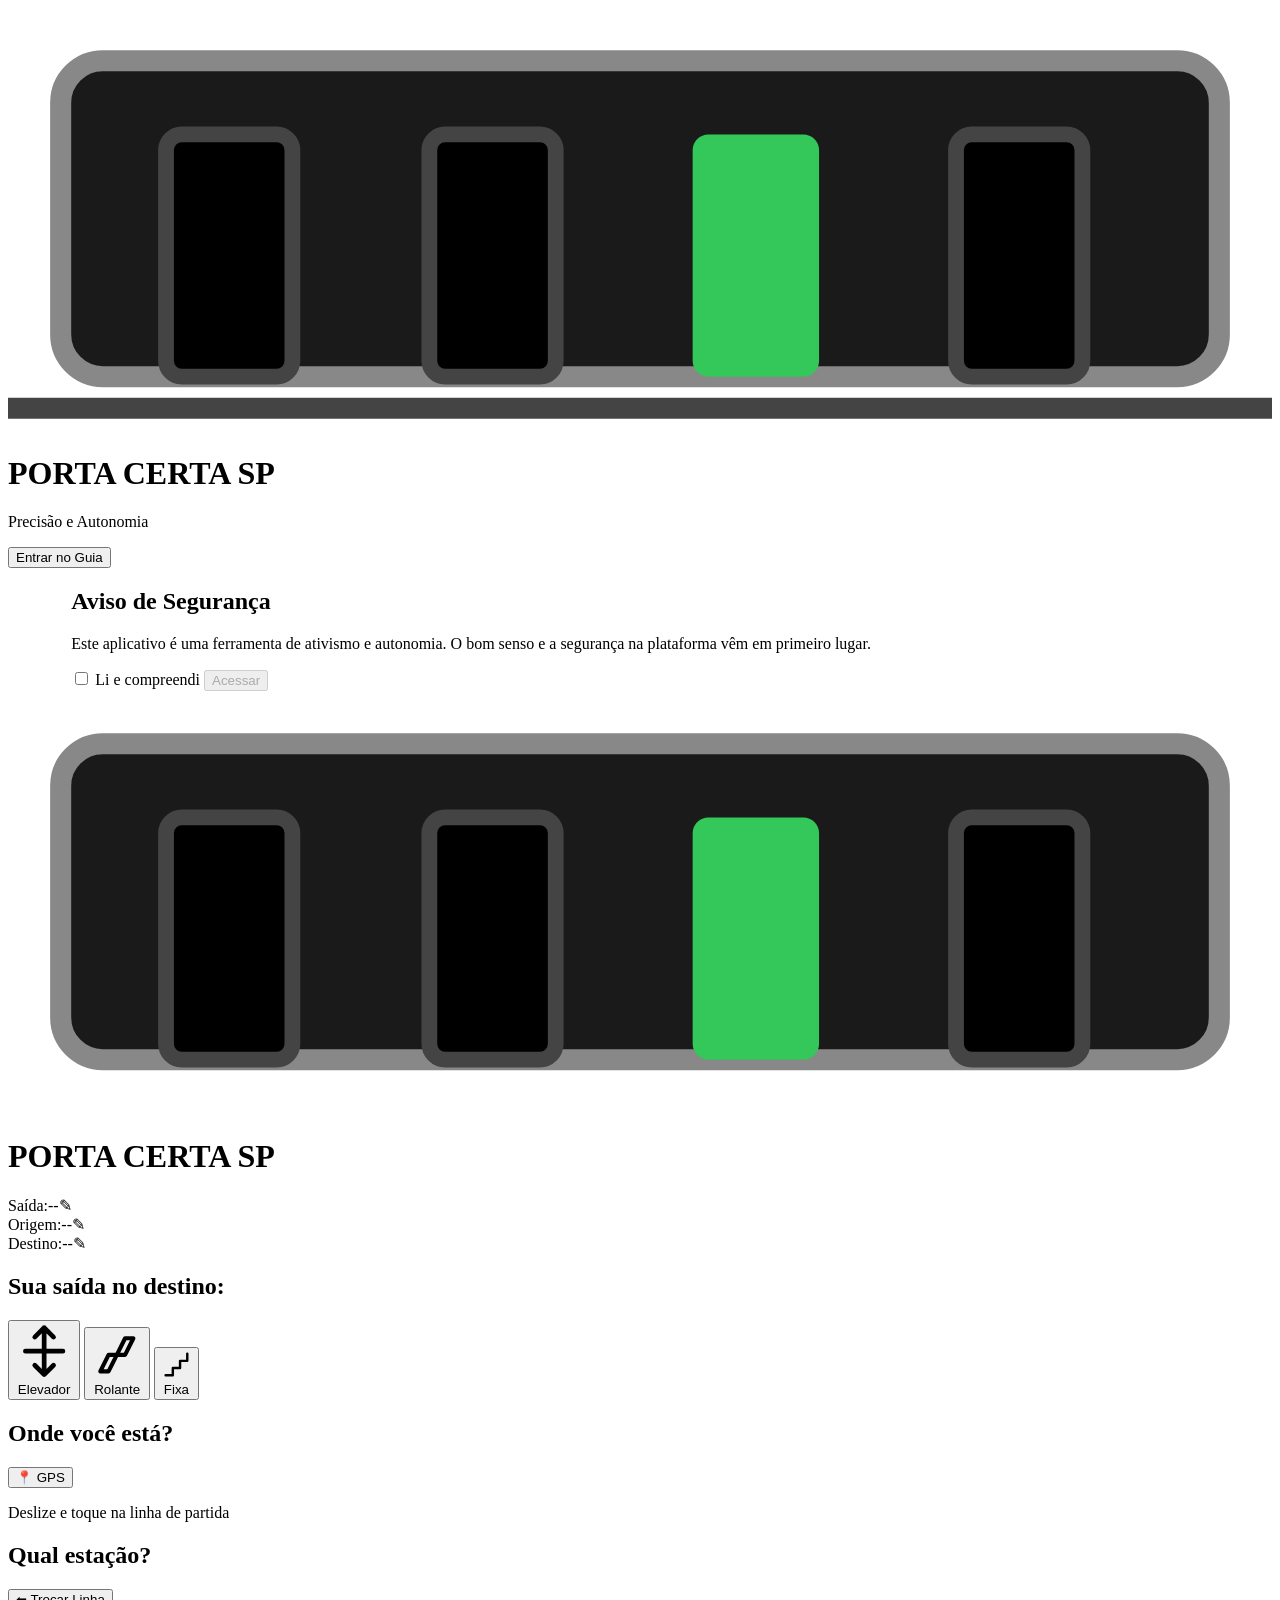
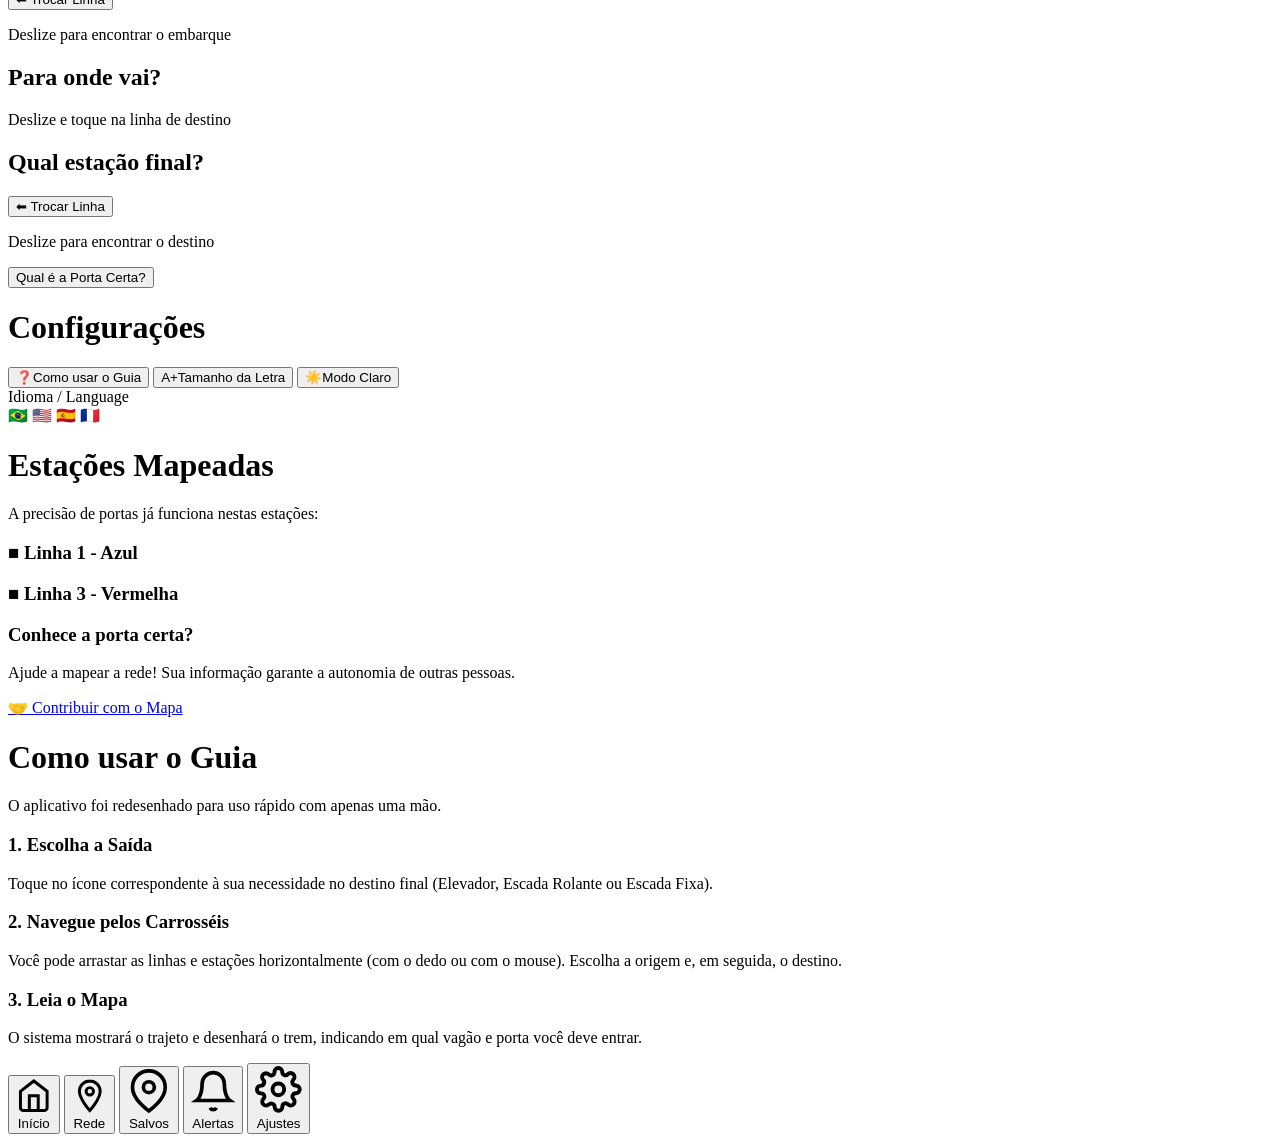
==== commit 51746c28: "Update index.html" ====
--- a/index.html
+++ b/index.html
@@ -1,903 +1,232 @@
 <!DOCTYPE html>
 <html lang="pt-BR">
-<head>
-    <meta charset="UTF-8">
-    <meta name="viewport" content="width=device-width, initial-scale=1.0">
+  <head>
+    <meta charset="UTF-8" />
+    <meta name="viewport" content="width=device-width, initial-scale=1.0, maximum-scale=1.0, user-scalable=no" />
     <title>PORTA CERTA SP</title>
-
-    <style>
-        * { box-sizing: border-box; }
-
-        :root {
-            /* Cores das Linhas do Metrô/CPTM */
-            --l1: #00539B; --l2: #008061; --l3: #EE3E34; --l4: #F0D200; --l5: #A52182;
-            --l7: #A0184B; --l8: #9E9E93; --l9: #00A88E; --l10: #007C8F; --l11: #F04D22;
-            --l12: #033F88; --l13: #00B352; --l15: #8D8D8D;
+    <link rel="icon" href="data:image/svg+xml,<svg xmlns='http://www.w3.org/2000/svg' viewBox='0 0 120 40'><rect x='5' y='5' width='110' height='30' rx='4' fill='%231A1A1A' stroke='%23888' stroke-width='2'/><rect x='15' y='12' width='12' height='23' rx='1.5' fill='%23000' stroke='%23444' stroke-width='1.5'/><rect x='40' y='12' width='12' height='23' rx='1.5' fill='%23000' stroke='%23444' stroke-width='1.5'/><rect x='65' y='12' width='12' height='23' rx='1.5' fill='%234CAF50'/><rect x='90' y='12' width='12' height='23' rx='1.5' fill='%23000' stroke='%23444' stroke-width='1.5'/></svg>" type="image/svg+xml" />
+    <link rel="stylesheet" href="styles.css" />
+  </head>
+  <body>
+    
+    <div id="app-container">
+
+      <div id="view-splash" class="app-view active">
+        <div class="splash-content">
+          <svg class="splash-train" viewBox="0 0 120 40" xmlns="http://www.w3.org/2000/svg">
+            <line x1="0" y1="38" x2="120" y2="38" stroke="#444" stroke-width="2" stroke-linecap="round" />
+            <rect x="5" y="5" width="110" height="30" rx="4" fill="#1A1A1A" stroke="#888" stroke-width="2" />
+            <rect x="15" y="12" width="12" height="23" rx="1.5" fill="#000" stroke="#444" stroke-width="1.5" />
+            <rect x="40" y="12" width="12" height="23" rx="1.5" fill="#000" stroke="#444" stroke-width="1.5" />
+            <rect x="65" y="12" width="12" height="23" rx="1.5" class="logo-door-target" fill="#34c759" />
+            <rect x="90" y="12" width="12" height="23" rx="1.5" fill="#000" stroke="#444" stroke-width="1.5" />
+          </svg>
+          <h1 class="splash-title fade-in-delayed">PORTA CERTA SP</h1>
+          <p class="fade-in-delayed splash-subtitle">Precisão e Autonomia</p>
+          <button class="btn-action fade-in-delayed btn-splash" onclick="GerenciadorUI.exibirTela('view-warning')">Entrar no Guia</button>
+        </div>
+      </div>
+
+      <div id="view-warning" class="app-view">
+        <div class="container warning-container" style="margin: auto; width: 90%;">
+          <h2 id="mod-title" class="modal-title">Aviso de Segurança</h2>
+          <p id="mod-text" class="modal-aviso-texto">Este aplicativo é uma ferramenta de ativismo e autonomia. O bom senso e a segurança na plataforma vêm em primeiro lugar.</p>
+          <label class="checkbox-container">
+            <input type="checkbox" id="check-ciencia" onchange="GerenciadorUI.liberarAcessoModal()" />
+            <span id="mod-check">Li e compreendi</span>
+          </label>
+          <button id="btn-modal" class="btn-action" disabled onclick="GerenciadorUI.concluirIntroducao()">Acessar</button>
+        </div>
+      </div>
+
+      <div id="view-main" class="app-view">
+        <header class="top-header hero-header">
+          <svg class="header-logo" viewBox="0 0 120 40" xmlns="http://www.w3.org/2000/svg">
+            <rect x="5" y="5" width="110" height="30" rx="4" fill="#1A1A1A" stroke="#888" stroke-width="2" />
+            <rect x="15" y="12" width="12" height="23" rx="1.5" fill="#000" stroke="#444" stroke-width="1.5" />
+            <rect x="40" y="12" width="12" height="23" rx="1.5" fill="#000" stroke="#444" stroke-width="1.5" />
+            <rect x="65" y="12" width="12" height="23" rx="1.5" fill="#34c759" />
+            <rect x="90" y="12" width="12" height="23" rx="1.5" fill="#000" stroke="#444" stroke-width="1.5" />
+          </svg>
+          <h1 class="header-title">PORTA CERTA SP</h1>
+        </header>
+
+        <main class="main-content">
+          <div class="summary-stack" id="summary-stack">
+            <div class="stack-item hidden" id="stack-pref" onclick="GerenciadorFluxo.editarEtapa('pref')">
+              <span class="stack-label">Saída:</span><span class="stack-value" id="stack-val-pref">--</span><span class="stack-edit">✎</span>
+            </div>
+            <div class="stack-item hidden" id="stack-origem" onclick="GerenciadorFluxo.editarEtapa('linha-origem')">
+              <span class="stack-label">Origem:</span><span class="stack-value" id="stack-val-origem">--</span><span class="stack-edit">✎</span>
+            </div>
+            <div class="stack-item hidden" id="stack-destino" onclick="GerenciadorFluxo.editarEtapa('linha-destino')">
+              <span class="stack-label">Destino:</span><span class="stack-value" id="stack-val-destino">--</span><span class="stack-edit">✎</span>
+            </div>
+          </div>
+
+          <div id="resultado-box" class="resultado-container hidden"></div>
+
+          <div class="step-container" id="step-container">
+            <div class="step-panel active" id="step-pref">
+              <h2 class="step-heading">Sua saída no destino:</h2>
+              <div class="pref-grid">
+                <button class="pref-btn" onclick="GerenciadorFluxo.selecionarPreferencia('elevador')">
+                  <svg viewBox="0 0 24 24" fill="none" stroke="currentColor" stroke-width="2"><path d="M12 2v20M8 6l4-4 4 4M8 18l4 4 4-4M4 12h16" stroke-linecap="round" stroke-linejoin="round"/></svg>
+                  <span>Elevador</span>
+                </button>
+                <button class="pref-btn" onclick="GerenciadorFluxo.selecionarPreferencia('rolante')">
+                  <svg viewBox="0 0 24 24" fill="none" stroke="currentColor" stroke-width="2"><path d="M4 20h4l4-8h4l4-8H16L12 12H8L4 20z" stroke-linecap="round" stroke-linejoin="round"/></svg>
+                  <span>Rolante</span>
+                </button>
+                <button class="pref-btn" onclick="GerenciadorFluxo.selecionarPreferencia('fixa')">
+                  <svg viewBox="0 0 24 24" fill="none" stroke="currentColor" stroke-width="2"><path d="M3 21h6v-6h6v-6h6V3" stroke-linecap="round" stroke-linejoin="round"/></svg>
+                  <span>Fixa</span>
+                </button>
+              </div>
+            </div>
             
-            /* Cores Temáticas Base (Modo Escuro Padrão) */
-            --bg-color: #000000; 
-            --card-bg: #1A1A1A; 
-            --text-main: #FFFFFF;
-            --text-muted: #CCCCCC; 
-            --border-color: #444444; 
-            --btn-color: #EE3E34;
-            --input-bg: #000000;
-            --group-bg: #111111;
-            --train-bg: #050505;
-        }
-        
-        /* OVERRIDES: MODO CLARO */
-        body.light-mode {
-            --bg-color: #F0F2F5;
-            --card-bg: #FFFFFF;
-            --text-main: #111111;
-            --text-muted: #555555;
-            --border-color: #DDDDDD;
-            --input-bg: #FFFFFF;
-            --group-bg: #F9F9F9;
-            --train-bg: #EAEAEA;
-        }
-        
-        body { font-family: -apple-system, BlinkMacSystemFont, "Segoe UI", Roboto, sans-serif; background-color: var(--bg-color); color: var(--text-main); margin: 0; padding: 15px; display: flex; justify-content: center; align-items: flex-start; min-height: 100vh; transition: background-color 0.3s ease, color 0.3s ease; direction: ltr; }
-        
-        /* SISTEMA DE TELAS (SPA) */
-        .app-view { display: none; width: 100%; max-width: 420px; flex-direction: column; animation: fadeInView 0.3s ease; }
-        .app-view.active { display: flex; }
-        @keyframes fadeInView { from { opacity: 0; transform: translateY(10px); } to { opacity: 1; transform: translateY(0); } }
-        
-        .container { background-color: var(--card-bg); border-radius: 12px; padding: 24px; width: 100%; box-shadow: 0 8px 16px rgba(0,0,0,0.8); border-top: 6px solid var(--text-muted); border: 1px solid var(--border-color); transition: all 0.3s ease; }
-        body.light-mode .container { box-shadow: 0 4px 12px rgba(0,0,0,0.08); }
-        .container-header { display: flex; align-items: center; margin-bottom: 20px; border-bottom: 1px solid var(--border-color); padding-bottom: 15px; }
-        .container-header h2 { margin: 0; font-size: 1.4rem; color: var(--text-main); line-height: 1.2; }
-
-        /* SPLASH SCREEN ANIMATION */
-        #view-splash { justify-content: center; align-items: center; min-height: 90vh; text-align: center; }
-        .splash-train { width: 180px; height: auto; animation: trainDriveIn 1s cubic-bezier(0.25, 1, 0.5, 1) forwards; }
-        @keyframes trainDriveIn { 0% { transform: translateX(-150vw); } 100% { transform: translateX(0); } }
-        .splash-title { font-size: 2.2rem; margin: 20px 0 5px 0; letter-spacing: -1px; }
-        .fade-in-delayed { opacity: 0; animation: fadeIn 0.8s ease forwards 1s; }
-        @keyframes fadeIn { to { opacity: 1; } }
-
-        /* LOGOTIPO SVG HEADER */
-        .logo-container { display: flex; align-items: center; gap: 10px; }
-        .logo-svg { height: 26px; width: auto; flex-shrink: 0; }
-        .logo-door-target { fill: #4CAF50; animation: logoPulse 2s infinite; }
-        body.light-mode .logo-svg rect[fill="#1A1A1A"] { fill: #FFFFFF; }
-        body.light-mode .logo-svg rect[fill="#000"] { fill: #E0E0E0; }
-        body.light-mode .logo-svg line { stroke: #CCC; }
-        @keyframes logoPulse { 0%, 100% { filter: drop-shadow(0 0 2px #4CAF50); } 50% { filter: drop-shadow(0 0 8px #4CAF50); } }
-
-        /* MODAL DE EMERGÊNCIA */
-        .modal-overlay { position: fixed; top: 0; left: 0; width: 100%; height: 100%; background: rgba(0, 0, 0, 0.95); z-index: 9999; display: flex; justify-content: center; align-items: center; padding: 20px; }
-        .modal-content { background: var(--card-bg); border: 1px solid var(--border-color); border-top: 5px solid #FF3B30; padding: 25px; border-radius: 12px; max-width: 380px; width: 100%; text-align: left; box-shadow: 0 10px 25px rgba(0,0,0,0.5); color: var(--text-main); }
-        .modal-content h2 { margin-top: 0; font-size: 1.4rem; color: #FF3B30; line-height: 1.2;}
-        
-        .checkbox-container { display: flex; align-items: center; gap: 10px; margin-bottom: 25px; cursor: pointer; }
-        .checkbox-container input { width: 22px; height: 22px; accent-color: var(--btn-color); cursor: pointer; }
-        .checkbox-container span { font-weight: bold; font-size: 1.05rem; }
-
-        .header-top { display: flex; justify-content: space-between; align-items: center; margin-bottom: 20px; }
-        .action-btn { font-size: 1.4rem; font-weight: bold; color: var(--text-main); background: var(--group-bg); border: 1px solid var(--border-color); border-radius: 6px; padding: 6px 12px; cursor: pointer; user-select: none; transition: background 0.2s; }
-        .action-btn:hover { background: #333; }
-        body.light-mode .action-btn:hover { background: #E5E5E5; }
-        h1 { font-size: 1.45rem; margin: 0; color: var(--text-main); line-height: 1.1; letter-spacing: -0.5px; }
-        
-        .selection-group { background-color: var(--group-bg); padding: 15px; border-radius: 8px; border: 1px solid var(--border-color); margin-bottom: 15px; }
-        .selection-title { font-size: 1.05rem; font-weight: bold; color: var(--text-main); margin-bottom: 10px; border-left: 4px solid var(--border-color); padding-left: 8px; }
-        .selection-title.origem { border-color: #4CAF50; }
-        .selection-title.destino { border-color: #E91E63; }
-        label { display: block; margin-bottom: 5px; font-size: 0.9rem; font-weight: 600; color: var(--text-muted); }
-        select { width: 100%; padding: 12px; margin-bottom: 15px; border-radius: 6px; border: 2px solid var(--border-color); background-color: var(--input-bg); color: var(--text-main); font-size: 1rem; appearance: none; cursor: pointer; }
-        select:last-child { margin-bottom: 0; }
-        select:disabled { opacity: 0.5; cursor: not-allowed; }
-        optgroup { font-weight: bold; color: var(--text-muted); background: var(--group-bg); font-style: normal; }
-
-        /* BOTÕES DE CONFIGURAÇÃO (HUB) */
-        .settings-list { display: flex; flex-direction: column; gap: 10px; }
-        .settings-btn { display: flex; align-items: center; background: var(--group-bg); border: 1px solid var(--border-color); color: var(--text-main); padding: 15px; border-radius: 8px; cursor: pointer; font-size: 1.05rem; font-weight: bold; transition: background 0.2s; text-align: left; }
-        .settings-btn:hover { background: #333; }
-        body.light-mode .settings-btn:hover { background: #EEEEEE; }
-        .settings-btn .icon { font-size: 1.4rem; width: 40px; text-align: center; margin-right: 10px; }
-
-        .btn-action { display: block; width: 100%; padding: 16px; margin-top: 10px; margin-bottom: 10px; background-color: var(--btn-color); color: #FFF; border: none; border-radius: 8px; font-size: 1.2rem; font-weight: bold; cursor: pointer; transition: background 0.3s; text-decoration: none; text-align: center; }
-        .btn-action:hover { background-color: #c92f27; }
-        .btn-action:disabled { background-color: #555; color: #888; cursor: not-allowed; }
-        .btn-secondary { background-color: var(--group-bg); color: var(--text-main); margin-top: 0; border: 1px solid var(--border-color); }
-        .btn-gps { background: var(--group-bg); color: #4CAF50; border: 1px solid #4CAF50; border-radius: 6px; padding: 4px 10px; cursor: pointer; font-weight: bold; font-size: 0.85rem; transition: all 0.2s; }
-        .btn-gps:hover { background: #4CAF50; color: #FFF; }
-
-        .result-box { background-color: var(--group-bg); border-radius: 8px; padding: 20px; margin-top: 15px; border: 1px solid var(--border-color); display: flex; flex-direction: column; justify-content: center; }
-        .route-step { border-left: 4px solid var(--border-color); padding-left: 15px; margin-bottom: 25px; position: relative; }
-        .route-step:last-child { margin-bottom: 0; }
-        .route-step::before { content: ''; position: absolute; left: -9px; top: 0; width: 14px; height: 14px; border-radius: 50%; background-color: var(--card-bg); border: 4px solid var(--step-color, var(--border-color)); }
-        
-        .step-title { font-size: 0.95rem; font-weight: bold; color: var(--text-main); margin-bottom: 10px; text-transform: uppercase; letter-spacing: 0.5px; }
-        .result-door { font-size: 1.8rem; font-weight: 900; margin: 8px 0; color: var(--text-main); line-height: 1.2; }
-        .info-text { font-size: 1rem; line-height: 1.4; color: var(--text-muted); }
-        .alert-warning { font-size: 0.95rem; margin-top: 10px; padding: 12px; border-radius: 6px; }
-        .alert-info { background-color: rgba(33, 150, 243, 0.1); border: 1px solid rgba(33, 150, 243, 0.3); color: var(--text-main); margin-bottom: 20px; }
-        body.light-mode .alert-info { background-color: rgba(33, 150, 243, 0.05); color: #033F88; }
-        .alert-pendente { background-color: rgba(255, 193, 7, 0.1); border: 1px solid rgba(255, 193, 7, 0.3); color: #FFC107; }
-        body.light-mode .alert-pendente { color: #E65100; }
-
-        .t-container { width: 100%; height: 85px; background-color: var(--train-bg); border: 1px solid var(--border-color); border-radius: 8px; overflow: hidden; position: relative; margin-top: 10px; margin-bottom: 10px; box-shadow: inset 0 0 10px rgba(0,0,0,0.4); }
-        body.light-mode .t-container { box-shadow: inset 0 0 5px rgba(0,0,0,0.05); }
-        .t-track { position: absolute; height: 2px; width: 100%; bottom: 15px; background: var(--border-color); z-index: 0; }
-        .t-wrapper { position: absolute; top: 0; left: 0; height: 100%; display: flex; align-items: center; gap: 6px; transition: transform 1.2s cubic-bezier(0.25, 1, 0.5, 1); z-index: 1; padding: 0 10px; }
-        .t-car { width: 85px; height: 32px; border: 2px solid; background: var(--card-bg); border-radius: 3px; display: flex; justify-content: space-evenly; align-items: flex-end; padding-bottom: 2px; position: relative; }
-        .t-car.front { border-top-left-radius: 12px; border-bottom-left-radius: 12px; }
-        .t-car.back { border-top-right-radius: 12px; border-bottom-right-radius: 12px; }
-        .t-car::after { content: attr(data-label); position: absolute; top: -20px; font-size: 0.65rem; color: #888; font-weight: bold; width: 100%; text-align: center; }
-        .t-door { width: 10px; height: 16px; background: var(--group-bg); border: 1px solid var(--border-color); border-radius: 2px 2px 0 0; position: relative; }
-        .t-door.target { background: #4CAF50; border-color: #FFF; box-shadow: 0 0 8px #4CAF50; }
-        .t-door.target::before { content: '▼'; position: absolute; top: -22px; left: -3px; color: #4CAF50; font-size: 14px; animation: bounce 1s infinite; text-shadow: 0 0 5px rgba(0,0,0,0.5); }
-        @keyframes bounce { 0%, 100% { transform: translateY(0); } 50% { transform: translateY(-4px); } }
-
-        .footer { margin-top: 25px; text-align: center; border-top: 1px solid var(--border-color); padding-top: 20px; }
-        .lang-footer-container { display: flex; justify-content: center; gap: 12px; flex-wrap: wrap; margin-bottom: 15px; }
-        .lang-flag { font-size: 2rem; cursor: pointer; user-select: none; opacity: 0.4; filter: grayscale(50%); transition: all 0.3s ease; }
-        .lang-flag.active { opacity: 1; filter: grayscale(0%); transform: scale(1.15); }
-        .slogan { font-style: italic; margin-bottom: 8px; color: var(--text-main); font-size: 0.85rem;}
-        .signature { font-weight: bold; color: var(--text-muted); letter-spacing: 0.5px; font-size: 0.85rem;}
-        
-        body[dir="rtl"] .selection-title { border-left: none; border-right: 4px solid var(--border-color); padding-left: 0; padding-right: 8px; }
-        body[dir="rtl"] .route-step { border-left: none; border-right: 4px solid var(--border-color); padding-left: 0; padding-right: 15px; }
-        body[dir="rtl"] .route-step::before { left: auto; right: -9px; }
-        
-        .mapped-list { list-style: none; padding: 0; margin: 0; }
-        .mapped-list li { padding: 8px 0; border-bottom: 1px solid var(--border-color); color: var(--text-main); font-size: 0.95rem; }
-        .mapped-list li::before { content: '✔️'; margin-right: 8px; }
-        .help-text p { font-size: 1.05rem; color: var(--text-muted); margin-top: 0; margin-bottom: 15px; line-height: 1.4; }
-        .help-text h3 { margin-bottom: 5px; color: var(--text-main); margin-top: 25px; }
-        .help-text ul { padding-left: 20px; margin-top: 0; color: var(--text-muted); font-size: 1rem; line-height: 1.4; }
-        .help-text li { margin-bottom: 12px; }
-        
-        body.large-font h1 { font-size: 2.2rem; }
-        body.large-font .selection-title { font-size: 1.2rem; }
-        body.large-font label { font-size: 1.1rem; }
-        body.large-font select { font-size: 1.2rem; padding: 14px; }
-        body.large-font .btn-action { font-size: 1.4rem; padding: 18px; }
-        body.large-font .result-door { font-size: 2.2rem; }
-        body.large-font .info-text { font-size: 1.2rem; }
-        body.large-font .help-text p, body.large-font .help-text ul { font-size: 1.1rem; }
-    </style>
+            <div class="step-panel hidden" id="step-linha-origem">
+              <div class="step-header-flex">
+                <h2 class="step-heading">Onde você está?</h2>
+                <button class="btn-gps-pill" onclick="ServicoGPS.encontrarEstacaoMaisProxima()">📍 GPS</button>
+              </div>
+              <p class="step-subheading">Deslize e toque na linha de partida</p>
+              <div class="carousel-horizontal drag-scroll" id="carousel-linha-origem"></div>
+            </div>
+
+            <div class="step-panel hidden" id="step-estacao-origem">
+              <div class="step-header-flex">
+                <h2 class="step-heading">Qual estação?</h2>
+                <button class="btn-link" onclick="GerenciadorFluxo.editarEtapa('linha-origem')">⬅ Trocar Linha</button>
+              </div>
+              <p class="step-subheading">Deslize para encontrar o embarque</p>
+              <div class="carousel-stations drag-scroll" id="carousel-estacao-origem"></div>
+            </div>
+
+            <div class="step-panel hidden" id="step-linha-destino">
+              <h2 class="step-heading">Para onde vai?</h2>
+              <p class="step-subheading">Deslize e toque na linha de destino</p>
+              <div class="carousel-horizontal drag-scroll" id="carousel-linha-destino"></div>
+            </div>
+
+            <div class="step-panel hidden" id="step-estacao-destino">
+              <div class="step-header-flex">
+                <h2 class="step-heading">Qual estação final?</h2>
+                <button class="btn-link" onclick="GerenciadorFluxo.editarEtapa('linha-destino')">⬅ Trocar Linha</button>
+              </div>
+              <p class="step-subheading">Deslize para encontrar o destino</p>
+              <div class="carousel-stations drag-scroll" id="carousel-estacao-destino"></div>
+            </div>
+
+            <div class="step-panel hidden" id="step-calcular-final" style="background: transparent; border: none; box-shadow: none; padding: 0;">
+              <button id="btn-calcular-rota" class="btn-action" onclick="GerenciadorUI.calcularEExibirRota()">
+                Qual é a Porta Certa?
+              </button>
+            </div>
+          </div>
+        </main>
+      </div>
+
+      <div id="view-settings" class="app-view secondary-view">
+        <header class="top-header">
+          <h1 class="header-title">Configurações</h1>
+        </header>
+        <main class="main-content">
+          <div class="settings-list mt-25">
+            <button class="settings-btn" onclick="GerenciadorUI.navegarPara('tutorial')">
+              <span class="icon">❓</span><span id="lbl-set-tut">Como usar o Guia</span>
+            </button>
+            <button class="settings-btn" onclick="GerenciadorUI.alternarTamanhoFonte()">
+              <span class="icon">A+</span><span id="lbl-set-font">Tamanho da Letra</span>
+            </button>
+            <button class="settings-btn" id="btn-theme" onclick="GerenciadorUI.alternarTema()">
+              <span class="icon" id="theme-icon">☀️</span><span id="theme-text">Modo Claro</span>
+            </button>
+          </div>
+          <div class="lang-group mt-30">
+            <div class="lang-title" id="lbl-set-lang">Idioma / Language</div>
+            <div class="lang-footer-container">
+              <span class="lang-flag active" id="flag-pt" onclick="GerenciadorUI.mudarIdioma('pt')">🇧🇷</span>
+              <span class="lang-flag" id="flag-en" onclick="GerenciadorUI.mudarIdioma('en')">🇺🇸</span>
+              <span class="lang-flag" id="flag-es" onclick="GerenciadorUI.mudarIdioma('es')">🇪🇸</span>
+              <span class="lang-flag" id="flag-fr" onclick="GerenciadorUI.mudarIdioma('fr')">🇫🇷</span>
+            </div>
+          </div>
+        </main>
+      </div>
+
+      <div id="view-mapped" class="app-view secondary-view">
+        <header class="top-header">
+          <h1 class="header-title">Estações Mapeadas</h1>
+        </header>
+        <main class="main-content">
+          <p id="list-desc" class="mapped-desc mt-25">A precisão de portas já funciona nestas estações:</p>
+          <div class="mapped-box">
+            <h3 class="linha-title" style="color: var(--l1);">■ Linha 1 - Azul</h3>
+            <ul class="mapped-list" id="ul-mapeadas-l1"></ul>
+            <h3 class="linha-title mt-25" style="color: var(--l3);">■ Linha 3 - Vermelha</h3>
+            <ul class="mapped-list" id="ul-mapeadas-l3"></ul>
+          </div>
+          <div class="colab-box mt-30">
+            <h3 class="colab-title">Conhece a porta certa?</h3>
+            <p class="colab-text">Ajude a mapear a rede! Sua informação garante a autonomia de outras pessoas.</p>
+            <a href="https://forms.office.com/r/ByJS9dV1rP" target="_blank" class="btn-action btn-colab">🤝 Contribuir com o Mapa</a>
+          </div>
+        </main>
+      </div>
+
+      <div id="view-tutorial" class="app-view secondary-view">
+        <header class="top-header">
+          <h1 class="header-title">Como usar o Guia</h1>
+        </header>
+        <main class="main-content help-text">
+          <p class="mt-25">O aplicativo foi redesenhado para uso rápido com apenas uma mão.</p>
+          <h3>1. Escolha a Saída</h3>
+          <p>Toque no ícone correspondente à sua necessidade no destino final (Elevador, Escada Rolante ou Escada Fixa).</p>
+          <h3>2. Navegue pelos Carrosséis</h3>
+          <p>Você pode arrastar as linhas e estações horizontalmente (com o dedo ou com o mouse). Escolha a origem e, em seguida, o destino.</p>
+          <h3>3. Leia o Mapa</h3>
+          <p>O sistema mostrará o trajeto e desenhará o trem, indicando em qual vagão e porta você deve entrar.</p>
+        </main>
+      </div>
+
+      <div id="acessibilidade-modal" class="modal-overlay" style="display: none">
+        <div class="modal-content">
+          <h2 id="mod-acc-title">Direito à Acessibilidade</h2>
+          <p id="mod-acc-text">A estação não possui o equipamento escolhido. O acesso pleno é um direito seu. Cobre melhorias na Ouvidoria.</p>
+          <div class="modal-actions">
+            <a href="https://fala.sp.gov.br/" target="_blank" class="btn-action btn-danger" id="mod-acc-btn-fala">Cobrar no FALA.SP</a>
+            <button class="btn-action btn-secondary" onclick="GerenciadorUI.fecharModalAcessibilidade()" id="mod-acc-btn-close">Entendi</button>
+          </div>
+        </div>
+      </div>
+
+      <nav id="global-nav" class="bottom-nav hidden">
+        <button class="nav-item active" id="nav-home" onclick="GerenciadorUI.navegarPara('home')">
+          <svg viewBox="0 0 24 24" fill="none" stroke="currentColor" stroke-width="2"><path d="M3 9l9-7 9 7v11a2 2 0 0 1-2 2H5a2 2 0 0 1-2-2z"></path><polyline points="9 22 9 12 15 12 15 22"></polyline></svg>
+          <span>Início</span>
+        </button>
+        <button class="nav-item" id="nav-stations" onclick="GerenciadorUI.navegarPara('mapped')">
+          <svg viewBox="0 0 24 24" fill="none" stroke="currentColor" stroke-width="2"><path d="M12 2C8.13 2 5 5.13 5 9c0 5.25 7 13 7 13s7-7.75 7-13c0-3.87-3.13-7-7-7z"></path><circle cx="12" cy="9" r="2.5"></circle></svg>
+          <span>Rede</span>
+        </button>
+        <button class="nav-item disabled">
+          <svg viewBox="0 0 24 24" fill="none" stroke="currentColor" stroke-width="2"><path d="M21 10c0 7-9 13-9 13s-9-6-9-13a9 9 0 0 1 18 0z"></path><circle cx="12" cy="10" r="3"></circle></svg>
+          <span>Salvos</span>
+        </button>
+        <button class="nav-item disabled">
+          <svg viewBox="0 0 24 24" fill="none" stroke="currentColor" stroke-width="2"><path d="M18 8A6 6 0 0 0 6 8c0 7-3 9-3 9h18s-3-2-3-9"></path><path d="M13.73 21a2 2 0 0 1-3.46 0"></path></svg>
+          <span>Alertas</span>
+        </button>
+        <button class="nav-item" id="nav-settings" onclick="GerenciadorUI.navegarPara('settings')">
+          <svg viewBox="0 0 24 24" fill="none" stroke="currentColor" stroke-width="2"><circle cx="12" cy="12" r="3"></circle><path d="M19.4 15a1.65 1.65 0 0 0 .33 1.82l.06.06a2 2 0 0 1 0 2.83 2 2 0 0 1-2.83 0l-.06-.06a1.65 1.65 0 0 0-1.82-.33 1.65 1.65 0 0 0-1 1.51V21a2 2 0 0 1-2 2 2 2 0 0 1-2-2v-.09A1.65 1.65 0 0 0 9 19.4a1.65 1.65 0 0 0-1.82.33l-.06.06a2 2 0 0 1-2.83 0 2 2 0 0 1 0-2.83l.06-.06a1.65 1.65 0 0 0 .33-1.82 1.65 1.65 0 0 0-1.51-1H3a2 2 0 0 1-2-2 2 2 0 0 1 2-2h.09A1.65 1.65 0 0 0 4.6 9a1.65 1.65 0 0 0-.33-1.82l-.06-.06a2 2 0 0 1 0-2.83 2 2 0 0 1 2.83 0l.06.06a1.65 1.65 0 0 0 1.82.33H9a1.65 1.65 0 0 0 1-1.51V3a2 2 0 0 1 2-2 2 2 0 0 1 2 2v.09a1.65 1.65 0 0 0 1 1.51 1.65 1.65 0 0 0 1.82-.33l.06-.06a2 2 0 0 1 2.83 0 2 2 0 0 1 0 2.83l-.06.06a1.65 1.65 0 0 0-.33 1.82V9a1.65 1.65 0 0 0 1.51 1H21a2 2 0 0 1 2 2 2 2 0 0 1-2 2h-.09a1.65 1.65 0 0 0-1.51 1z"></path></svg>
+          <span>Ajustes</span>
+        </button>
+      </nav>
+
+    </div>
     
-    <link rel="icon" href="data:image/svg+xml,<svg xmlns='http://www.w3.org/2000/svg' viewBox='0 0 120 40'><rect x='5' y='5' width='110' height='30' rx='4' fill='%231A1A1A' stroke='%23888' stroke-width='2'/><rect x='15' y='12' width='12' height='23' rx='1.5' fill='%23000' stroke='%23444' stroke-width='1.5'/><rect x='40' y='12' width='12' height='23' rx='1.5' fill='%23000' stroke='%23444' stroke-width='1.5'/><rect x='65' y='12' width='12' height='23' rx='1.5' fill='%234CAF50'/><rect x='90' y='12' width='12' height='23' rx='1.5' fill='%23000' stroke='%23444' stroke-width='1.5'/></svg>" type="image/svg+xml">
-</head>
-<body>
-
-<div id="view-splash" class="app-view">
-    <svg class="splash-train" viewBox="0 0 120 40" xmlns="http://www.w3.org/2000/svg">
-        <line x1="0" y1="38" x2="120" y2="38" stroke="#444" stroke-width="2" stroke-linecap="round"/>
-        <rect x="5" y="5" width="110" height="30" rx="4" fill="#1A1A1A" stroke="#888" stroke-width="2"/>
-        <rect x="15" y="12" width="12" height="23" rx="1.5" fill="#000" stroke="#444" stroke-width="1.5"/>
-        <rect x="40" y="12" width="12" height="23" rx="1.5" fill="#000" stroke="#444" stroke-width="1.5"/>
-        <rect x="65" y="12" width="12" height="23" rx="1.5" class="logo-door-target"/>
-        <rect x="90" y="12" width="12" height="23" rx="1.5" fill="#000" stroke="#444" stroke-width="1.5"/>
-    </svg>
-    <h1 class="splash-title fade-in-delayed">PORTA CERTA SP</h1>
-    <p class="fade-in-delayed" style="color:var(--text-muted); margin-top:0; margin-bottom: 40px;">Precisão e Autonomia</p>
-    
-    <button class="btn-action fade-in-delayed" id="btn-entrar-splash" onclick="UI.showView('view-warning')" style="max-width: 250px;">Entrar no Guia</button>
-    <div class="fade-in-delayed" style="margin-top: 30px; font-weight: bold; color: #666;">v4.6.0</div>
-</div>
-
-<div id="view-warning" class="app-view">
-    <div class="container" style="border-top-color: var(--btn-color);">
-        <h2 id="mod-title" style="margin-top: 0;">Aviso: Acessibilidade</h2>
-        <p id="mod-text" style="font-size: 1.05rem; color: var(--text-muted); line-height: 1.5; margin-bottom: 25px;">O Porta Certa SP é, antes de tudo, uma ferramenta de ativismo. Nosso principal objetivo é garantir autonomia para pessoas com mobilidade reduzida. Chegar mais rápido é um benefício secundário. O bom senso e a segurança vêm em primeiro lugar.</p>
-        <label class="checkbox-container">
-            <input type="checkbox" id="check-ciencia" onchange="UI.liberarModal()">
-            <span id="mod-check">Li e compreendi</span>
-        </label>
-        <button id="btn-modal" class="btn-action" disabled onclick="UI.finishIntro()">Acessar o Guia</button>
-    </div>
-</div>
-
-<div id="view-main" class="app-view">
-    <div class="container">
-        <div class="header-top">
-            <div class="logo-container">
-                <svg class="logo-svg" viewBox="0 0 120 40" xmlns="http://www.w3.org/2000/svg">
-                    <rect x="5" y="5" width="110" height="30" rx="4" fill="#1A1A1A" stroke="#888" stroke-width="2"/>
-                    <rect x="15" y="12" width="12" height="23" rx="1.5" fill="#000" stroke="#444" stroke-width="1.5"/>
-                    <rect x="40" y="12" width="12" height="23" rx="1.5" fill="#000" stroke="#444" stroke-width="1.5"/>
-                    <rect x="65" y="12" width="12" height="23" rx="1.5" class="logo-door-target"/>
-                    <rect x="90" y="12" width="12" height="23" rx="1.5" fill="#000" stroke="#444" stroke-width="1.5"/>
-                </svg>
-                <h1 id="app-title">PORTA CERTA SP</h1>
-            </div>
-            <div class="header-actions">
-                <span class="action-btn" onclick="UI.showView('view-settings')" title="Configurações">⚙️</span>
-            </div>
-        </div>
-        
-        <label for="preferencia" id="lbl-pref">Sua preferência de saída no destino final:</label>
-        <select id="preferencia">
-            <option value="elevador" id="opt-elevador" selected>Elevador</option>
-            <option value="rolante" id="opt-rolante">Escada Rolante</option>
-            <option value="fixa" id="opt-fixa">Escada Fixa</option>
-        </select>
-
-        <div class="selection-group">
-            <div style="display: flex; justify-content: space-between; align-items: center; margin-bottom: 10px;">
-                <div class="selection-title origem" id="title-origem" style="margin-bottom: 0; border: none; padding-left: 0;">📍 PONTO DE PARTIDA</div>
-                <button onclick="GeoLocation.findNearest()" class="btn-gps" id="btn-gps">🎯 Perto de mim</button>
-            </div>
-            <select id="linha-origem" onchange="UI.atualizarEstacoes('origem')"></select>
-            <select id="estacao-origem" disabled>
-                <option value="0" disabled selected id="opt-default-est-origem">Primeiro, escolha a linha</option>
-            </select>
-        </div>
-
-        <div class="selection-group">
-            <div class="selection-title destino" id="title-destino">🏁 DESTINO FINAL</div>
-            <select id="linha-destino" onchange="UI.atualizarEstacoes('destino')"></select>
-            <select id="estacao-destino" disabled>
-                <option value="0" disabled selected id="opt-default-est-destino">Primeiro, escolha a linha</option>
-            </select>
-        </div>
-
-        <button id="btn-calcular" class="btn-action" onclick="UI.iniciarCalculo()">Qual é a Porta Certa?</button>
-
-        <div class="result-box" id="resultado-box" style="display: none;"></div>
-
-        <div style="background-color: var(--group-bg); padding: 20px; border-radius: 8px; border: 1px dashed #4CAF50; margin-top: 25px; text-align: center;">
-            <h3 style="color: #4CAF50; margin-top: 0; font-size: 1.1rem; margin-bottom: 8px;">Conhece a porta certa?</h3>
-            <p style="font-size: 0.95rem; color: var(--text-muted); margin-top: 0; margin-bottom: 15px; line-height: 1.4;">Ajude a mapear a rede! Sua informação garante a autonomia de outras pessoas.</p>
-            <a href="https://forms.office.com/r/ByJS9dV1rP" target="_blank" class="btn-action" style="background-color: #4CAF50; color: #000;">
-                🤝 Contribuir com o Mapa
-            </a>
-        </div>
-
-        <div class="footer">
-            <div class="slogan" id="slogan-text">Autonomia. Precisão no embarque. Distâncias menores.</div>
-            <div class="signature">Harry Bour | 2026</div>
-        </div>
-    </div>
-</div>
-
-<div id="view-settings" class="app-view">
-    <div class="container">
-        <div class="container-header">
-            <h2 id="settings-title">Configurações</h2>
-        </div>
-        
-        <div class="settings-list">
-            <button class="settings-btn" onclick="UI.showView('view-tutorial')"><span class="icon">❓</span> <span id="lbl-set-tut">Como usar o Guia</span></button>
-            <button class="settings-btn" onclick="UI.showView('view-mapped')"><span class="icon">📋</span> <span id="lbl-set-map">Estações Mapeadas</span></button>
-            <button class="settings-btn" onclick="UI.toggleFontSize()"><span class="icon">A+</span> <span id="lbl-set-font">Tamanho da Letra</span></button>
-            <button class="settings-btn" id="btn-theme" onclick="UI.toggleTheme()"><span class="icon" id="theme-icon">☀️</span> <span id="theme-text">Modo Claro</span></button>
-        </div>
-
-        <div class="selection-group" style="margin-top: 20px;">
-            <div class="selection-title" id="lbl-set-lang" style="border-left: none; padding-left: 0; text-align: center; margin-bottom: 15px;">Idioma / Language</div>
-            <div class="lang-footer-container">
-                <span class="lang-flag active" id="flag-pt" onclick="UI.changeLanguage('pt')">🇧🇷</span>
-                <span class="lang-flag" id="flag-en" onclick="UI.changeLanguage('en')">🇺🇸</span>
-                <span class="lang-flag" id="flag-es" onclick="UI.changeLanguage('es')">🇪🇸</span>
-                <span class="lang-flag" id="flag-fr" onclick="UI.changeLanguage('fr')">🇫🇷</span>
-                <span class="lang-flag" id="flag-zh" onclick="UI.changeLanguage('zh')">🇨🇳</span>
-                <span class="lang-flag" id="flag-ja" onclick="UI.changeLanguage('ja')">🇯🇵</span>
-                <span class="lang-flag" id="flag-ko" onclick="UI.changeLanguage('ko')">🇰🇷</span>
-                <span class="lang-flag" id="flag-ar" onclick="UI.changeLanguage('ar')">🇸🇦</span>
-            </div>
-        </div>
-
-        <button class="btn-action btn-secondary" onclick="UI.showView('view-main')" style="margin-top: 25px;" id="btn-voltar-settings">⬅ Voltar para a PORTA CERTA SP</button>
-    </div>
-</div>
-
-<div id="view-tutorial" class="app-view">
-    <div class="container help-text">
-        <div class="container-header">
-            <h2 style="color: var(--l3);" id="tut-title">Como usar o Guia</h2>
-        </div>
-        
-        <p>O aplicativo calcula em qual porta do trem você deve entrar para sair exatamente de frente para a escada ou elevador que você precisa no destino.</p>
-        <h3>1. O que você precisa?</h3>
-        <p>No topo da tela, escolha a sua preferência para a saída no destino final: Elevador, Escada Rolante ou Escada Fixa.</p>
-        <h3>2. Origem e Destino</h3>
-        <p>Escolha a Linha e a Estação onde você vai embarcar. Você também pode usar o botão <strong>🎯 Perto de mim</strong> para achar a estação mais próxima pelo GPS. Depois, escolha a estação destino. <br><em style="font-size:0.9rem;">Nota: Estações com o aviso "(Em breve)" estão bloqueadas porque ainda não foram mapeadas na origem.</em></p>
-        <h3>3. Calcule a rota</h3>
-        <p>Clique no botão <strong>Qual é a Porta Certa?</strong>. O sistema mostrará o trajeto completo passo a passo. Ele dirá onde você deve embarcar. Exemplo: <strong>Porta 47 (Vagão 4, Porta 2)</strong>.</p>
-        <p>Basta procurar o adesivo 47 no chão ou no alto da porta de vidro. Se a estação não tiver marcação, nosso mapa dinâmico mostrará em qual vagão você deve entrar.</p>
-
-        <h3 style="margin-top: 30px;">Recursos importantes:</h3>
-        <ul>
-            <li><strong>Acessibilidade visual (A+):</strong> Aumenta o tamanho de todas as letras da tela.</li>
-            <li><strong>Modo Claro (☀️):</strong> Troca o fundo preto por um fundo claro para melhor leitura de dia.</li>
-            <li><strong>Estações mapeadas (📋):</strong> Mostra a lista de estações que já funcionam com precisão.</li>
-            <li><strong>Direito ao acesso (FALA.SP):</strong> Se a estação destino não tiver o equipamento que você precisa, o app gera um alerta com um atalho direto para a Ouvidoria do Estado. Cobre seus direitos.</li>
-            <li><strong>Ajude a mapear:</strong> Descobriu a porta exata de uma estação nova? Vá até a tela principal e clique em "Contribuir com o Mapa" para nos enviar a informação.</li>
-        </ul>
-
-        <button class="btn-action btn-secondary" onclick="UI.showView('view-settings')" style="margin-top: 30px;" id="btn-voltar-tut">⬅ Voltar</button>
-    </div>
-</div>
-
-<div id="view-mapped" class="app-view">
-    <div class="container">
-        <div class="container-header">
-            <h2 id="list-title">Estações Mapeadas</h2>
-        </div>
-        <p id="list-desc" style="margin-bottom: 15px; color: var(--text-muted);">A precisão de portas já funciona nestas estações:</p>
-        <div style="background: var(--group-bg); padding: 15px; border-radius: 8px; margin-bottom: 20px; max-height: 400px; overflow-y: auto; border: 1px solid var(--border-color);">
-            <h3 style="color: var(--l3); margin-top: 0; font-size: 1.1rem;">■ Linha 3 - Vermelha</h3>
-            <ul class="mapped-list" id="ul-mapeadas"></ul>
-        </div>
-        <button class="btn-action btn-secondary" onclick="UI.showView('view-settings')" id="btn-voltar-map">⬅ Voltar</button>
-    </div>
-</div>
-
-<div id="acessibilidade-modal" class="modal-overlay" style="display: none;">
-    <div class="modal-content">
-        <h2 id="mod-acc-title">Direito à Acessibilidade</h2>
-        <p id="mod-acc-text">A estação selecionada não possui o equipamento de acessibilidade escolhido. O acesso pleno ao transporte público é um direito seu. Exerça sua cidadania e cobre melhorias directamente na Ouvidoria do Governo de São Paulo.</p>
-        <div style="display: flex; flex-direction: column; gap: 10px;">
-            <a href="https://fala.sp.gov.br/" target="_blank" class="btn-action" style="background-color: #FF3B30;" id="mod-acc-btn-fala">Registrar Cobrança no FALA.SP</a>
-            <button class="btn-action btn-secondary" onclick="UI.fecharModalAcessibilidade()" id="mod-acc-btn-close">Entendi</button>
-        </div>
-    </div>
-</div>
-
-<script>
-/**
- * ============================================================================
- * PROJETO: PORTA CERTA SP
- * DATA: 27/02/2026
- * VERSÃO: 4.6.0 (Hub de Configurações e Modo Claro)
- * DESENVOLVEDOR: Harry Bour
- * MOTIVO DA VERSÃO: Otimização do header principal reunindo opções em um menu
- * de Configurações (⚙️). Implementação estrutural do Modo Claro/Escuro via
- * CSS Variables com salvamento de preferência no LocalStorage.
- * ============================================================================
- */
-
-const AppData = {
-    currentLang: 'pt',
-    isLargeFont: false,
-    isLightMode: false,
-    linhas: [1, 2, 3, 4, 5, 15, 7, 8, 9, 10, 11, 12, 13],
-    
-    transferencias: {
-        1: { 2: 'Paraíso', 3: 'Sé', 4: 'Luz', 5: 'Santa Cruz', 10: 'Luz', 11: 'Luz' },
-        2: { 1: 'Paraíso', 4: 'Consolação', 5: 'Chácara Klabin', 10: 'Tamanduateí', 15: 'Vila Prudente' },
-        3: { 1: 'Sé', 4: 'República', 7: 'Barra Funda', 8: 'Barra Funda', 10: 'Brás', 11: 'Brás', 12: 'Brás' },
-        4: { 1: 'Luz', 2: 'Paulista', 3: 'República', 9: 'Pinheiros', 10: 'Luz', 11: 'Luz' },
-        5: { 1: 'Santa Cruz', 2: 'Chácara Klabin', 9: 'Santo Amaro' },
-        7: { 3: 'Barra Funda', 8: 'Barra Funda', 10: 'Barra Funda' },
-        8: { 3: 'Barra Funda', 7: 'Barra Funda', 9: 'Osasco', 10: 'Barra Funda' },
-        9: { 4: 'Pinheiros', 5: 'Santo Amaro', 8: 'Osasco' },
-        10: { 1: 'Luz', 2: 'Tamanduateí', 3: 'Brás', 4: 'Luz', 7: 'Barra Funda', 8: 'Barra Funda', 11: 'Brás', 12: 'Brás' },
-        11: { 1: 'Luz', 3: 'Brás', 4: 'Luz', 10: 'Brás', 12: 'Brás' },
-        12: { 3: 'Brás', 10: 'Brás', 11: 'Brás', 13: 'Engenheiro Goulart' },
-        13: { 12: 'Engenheiro Goulart' },
-        15: { 2: 'Vila Prudente' }
-    },
-
-    mapaPortas: {
-        "BF": { "18": "Vagão 1, Porta 1", "17": "Vagão 1, Porta 2", "16": "Vagão 1, Porta 3", "15": "Vagão 1, Porta 4", "28": "Vagão 2, Porta 1", "27": "Vagão 2, Porta 2", "26": "Vagão 2, Porta 3", "25": "Vagão 2, Porta 4", "38": "Vagão 3, Porta 1", "37": "Vagão 3, Porta 2", "36": "Vagão 3, Porta 3", "35": "Vagão 3, Porta 4", "48": "Vagão 4, Porta 1", "47": "Vagão 4, Porta 2", "46": "Vagão 4, Porta 3", "45": "Vagão 4, Porta 4", "58": "Vagão 5, Porta 1", "57": "Vagão 5, Porta 2", "56": "Vagão 5, Porta 3", "55": "Vagão 5, Porta 4", "68": "Vagão 6, Porta 1", "67": "Vagão 6, Porta 2", "66": "Vagão 6, Porta 3", "65": "Vagão 6, Porta 4" },
-        "IT": { "11": "Vagão 6, Porta 4", "12": "Vagão 6, Porta 3", "13": "Vagão 6, Porta 2", "14": "Vagão 6, Porta 1", "21": "Vagão 5, Porta 4", "22": "Vagão 5, Porta 3", "23": "Vagão 5, Porta 2", "24": "Vagão 5, Porta 1", "31": "Vagão 4, Porta 4", "32": "Vagão 4, Porta 3", "33": "Vagão 4, Porta 2", "34": "Vagão 4, Porta 1", "41": "Vagão 3, Porta 4", "42": "Vagão 3, Porta 3", "43": "Vagão 3, Porta 2", "44": "Vagão 3, Porta 1", "51": "Vagão 2, Porta 4", "52": "Vagão 2, Porta 3", "53": "Vagão 2, Porta 2", "54": "Vagão 2, Porta 1", "61": "Vagão 1, Porta 4", "62": "Vagão 1, Porta 3", "63": "Vagão 1, Porta 2", "64": "Vagão 1, Porta 1" }
-    },
-
-    estacoes: {
-        101:{linha:1,nome:"Tucuruvi",lat:-23.4804,lng:-46.6038}, 102:{linha:1,nome:"Parada Inglesa",lat:-23.4877,lng:-46.6080}, 103:{linha:1,nome:"Jardim São Paulo",lat:-23.4922,lng:-46.6166}, 104:{linha:1,nome:"Santana",lat:-23.5026,lng:-46.6250}, 105:{linha:1,nome:"Carandiru",lat:-23.5096,lng:-46.6249}, 106:{linha:1,nome:"Portuguesa-Tietê",lat:-23.5165,lng:-46.6251}, 107:{linha:1,nome:"Armênia",lat:-23.5254,lng:-46.6261}, 108:{linha:1,nome:"Tiradentes",lat:-23.5312,lng:-46.6315}, 109:{linha:1,nome:"Luz",lat:-23.5385,lng:-46.6360}, 110:{linha:1,nome:"São Bento",lat:-23.5434,lng:-46.6333}, 111:{linha:1,nome:"Sé",lat:-23.5492,lng:-46.6334}, 112:{linha:1,nome:"Japão-Liberdade",lat:-23.5555,lng:-46.6359}, 113:{linha:1,nome:"São Joaquim",lat:-23.5618,lng:-46.6388}, 114:{linha:1,nome:"Vergueiro",lat:-23.5689,lng:-46.6397}, 115:{linha:1,nome:"Paraíso",lat:-23.5759,lng:-46.6414}, 116:{linha:1,nome:"Ana Rosa",lat:-23.5813,lng:-46.6383}, 117:{linha:1,nome:"Vila Mariana",lat:-23.5894,lng:-46.6346}, 118:{linha:1,nome:"Santa Cruz",lat:-23.5989,lng:-46.6366}, 119:{linha:1,nome:"Praça da Árvore",lat:-23.6106,lng:-46.6378}, 120:{linha:1,nome:"Saúde",lat:-23.6172,lng:-46.6343}, 121:{linha:1,nome:"São Judas",lat:-23.6253,lng:-46.6394}, 122:{linha:1,nome:"Conceição",lat:-23.6362,lng:-46.6411}, 123:{linha:1,nome:"Jabaquara",lat:-23.6470,lng:-46.6395},
-        201:{linha:2,nome:"Vila Madalena",lat:-23.5445,lng:-46.6900}, 202:{linha:2,nome:"Santuário Sumaré",lat:-23.5513,lng:-46.6778}, 203:{linha:2,nome:"Clínicas",lat:-23.5553,lng:-46.6718}, 204:{linha:2,nome:"Consolação",lat:-23.5580,lng:-46.6601}, 205:{linha:2,nome:"Trianon-Masp",lat:-23.5630,lng:-46.6540}, 206:{linha:2,nome:"Brigadeiro",lat:-23.5687,lng:-46.6465}, 207:{linha:2,nome:"Paraíso",lat:-23.5759,lng:-46.6414}, 208:{linha:2,nome:"Ana Rosa",lat:-23.5813,lng:-46.6383}, 209:{linha:2,nome:"Chácara Klabin",lat:-23.5927,lng:-46.6293}, 210:{linha:2,nome:"Santos-Imigrantes",lat:-23.5955,lng:-46.6200}, 211:{linha:2,nome:"Alto do Ipiranga",lat:-23.6025,lng:-46.6125}, 212:{linha:2,nome:"Sacomã",lat:-23.6021,lng:-46.5927}, 213:{linha:2,nome:"Tamanduateí",lat:-23.5929,lng:-46.5895}, 214:{linha:2,nome:"Vila Prudente",lat:-23.5816,lng:-46.5817},
-        
-        301:{linha:3,mapeada:true,nome:"Corinthians-Itaquera",lat:-23.5424,lng:-46.4735,elevadorBF:"Porta 11",elevadorIT:"-",rolanteBF:"Porta 21",rolanteIT:"-",fixaBF:"Porta 31",fixaIT:"-"},
-        302:{linha:3,mapeada:true,nome:"Artur Alvim",lat:-23.5404,lng:-46.4845,elevadorBF:"Porta 65",elevadorIT:"Porta 64",rolanteBF:"Porta 47",rolanteIT:"Porta 43",fixaBF:"Porta 25",fixaIT:"Porta 24"},
-        303:{linha:3,mapeada:true,nome:"Patriarca",lat:-23.5311,lng:-46.5015,elevadorBF:"Porta 18",elevadorIT:"Porta 11",rolanteBF:"Porta 35",rolanteIT:"Porta 34",fixaBF:"Porta 45",fixaIT:"Porta 44"},
-        304:{linha:3,mapeada:true,nome:"Guilhermina-Esperança",lat:-23.5293,lng:-46.5168,elevadorBF:"Porta 17",elevadorIT:"Porta 12",rolanteBF:"Porta 36",rolanteIT:"Porta 33",fixaBF:"Porta 58",fixaIT:"Porta 51"},
-        305:{linha:3,mapeada:true,nome:"Vila Matilde",lat:-23.5317,lng:-46.5309,elevadorBF:"Porta 66",elevadorIT:"Porta 64",rolanteBF:"Porta 47",rolanteIT:"Porta 42",fixaBF:"Porta 25",fixaIT:"Porta 24"},
-        306:{linha:3,mapeada:true,nome:"Penha",lat:-23.5332,lng:-46.5398,elevadorBF:"Porta 18",elevadorIT:"Porta 11",rolanteBF:"Porta 36",rolanteIT:"Porta 33",fixaBF:"Porta 47",fixaIT:"Porta 42"},
-        307:{linha:3,mapeada:true,nome:"Carrão",lat:-23.5350,lng:-46.5641,elevadorBF:"Porta 18",elevadorIT:"Porta 11",rolanteBF:"Porta 36",rolanteIT:"Porta 33",fixaBF:"Porta 58",fixaIT:"Porta 51"},
-        308:{linha:3,mapeada:true,nome:"Tatuapé",lat:-23.5398,lng:-46.5768,elevadorBF:"Porta 66",elevadorIT:"Porta 63",rolanteBF:"Porta 35",rolanteIT:"Porta 34",fixaBF:"Porta 45",fixaIT:"Porta 44"},
-        309:{linha:3,mapeada:true,nome:"Belém",lat:-23.5431,lng:-46.5898,elevadorBF:"Porta 65",elevadorIT:"Porta 63",rolanteBF:"Porta 47",rolanteIT:"Porta 42",fixaBF:"Porta 37",fixaIT:"Porta 32"},
-        310:{linha:3,mapeada:true,nome:"Bresser-Mooca",lat:-23.5463,lng:-46.6067,elevadorBF:"Porta 65",elevadorIT:"Porta 63",rolanteBF:"Porta 47",rolanteIT:"Porta 42",fixaBF:"Porta 37",fixaIT:"Porta 32"},
-        311:{linha:3,mapeada:true,nome:"Brás",lat:-23.5471,lng:-46.6164,elevadorBF:"Vagão 5, Porta 3",elevadorIT:"Vagão 2, Porta 2",rolanteBF:"Vagão 6, Porta 3",rolanteIT:"Vagão 1, Porta 2",fixaBF:"Vagão 4, Porta 1",fixaIT:"Vagão 3, Porta 4"},
-        312:{linha:3,mapeada:true,nome:"Pedro II",lat:-23.5498,lng:-46.6258,elevadorBF:"Porta 32",elevadorIT:"Pendente",rolanteBF:"Porta 14",rolanteIT:"Pendente",fixaBF:"Porta 61",fixaIT:"Pendente"},
-        313:{linha:3,mapeada:true,nome:"Sé",lat:-23.5492,lng:-46.6334,elevadorBF:"Porta 25",elevadorIT:"Porta 33",rolanteBF:"Porta 57",rolanteIT:"Porta 52",fixaBF:"Porta 57",fixaIT:"Porta 52"},
-        314:{linha:3,mapeada:true,nome:"Anhangabaú",lat:-23.5478,lng:-46.6385,elevadorBF:"Vagão 6, Porta 4",elevadorIT:"Vagão 1, Porta 1",rolanteBF:"Vagão 1, Porta 1",rolanteIT:"Vagão 6, Porta 4",fixaBF:"Vagão 1, Porta 1",fixaIT:"Vagão 6, Porta 4"},
-        315:{linha:3,mapeada:true,nome:"República",lat:-23.5439,lng:-46.6425,elevadorBF:"Vagão 1, Porta 1",elevadorIT:"Vagão 6, Porta 4",rolanteBF:"Vagão 6, Porta 1",rolanteIT:"Vagão 1, Porta 4",fixaBF:"Vagão 6, Porta 4",fixaIT:"Vagão 1, Porta 1"},
-        316:{linha:3,mapeada:true,nome:"Santa Cecília",lat:-23.5384,lng:-46.6492,elevadorBF:"Porta 45",elevadorIT:"Pendente",rolanteBF:"Inexistente",rolanteIT:"Inexistente",fixaBF:"Porta 33",fixaIT:"Pendente"},
-        317:{linha:3,mapeada:true,nome:"Marechal Deodoro",lat:-23.5328,lng:-46.6558,elevadorBF:"Porta 37",elevadorIT:"Porta 37",rolanteBF:"Porta 36",rolanteIT:"Porta 36",fixaBF:"Porta 36",fixaIT:"Porta 36"},
-        318:{linha:3,mapeada:true,nome:"Palmeiras-Barra Funda",lat:-23.5256,lng:-46.6640,elevadorBF:"-",elevadorIT:"Porta 44",rolanteBF:"-",rolanteIT:"Porta 34",fixaBF:"-",fixaIT:"Porta 61"},
-
-        401:{linha:4,nome:"Luz",lat:-23.5385,lng:-46.6360}, 402:{linha:4,nome:"República",lat:-23.5439,lng:-46.6425}, 403:{linha:4,nome:"Higienópolis-Mackenzie",lat:-23.5486,lng:-46.6521}, 404:{linha:4,nome:"Paulista",lat:-23.5551,lng:-46.6613}, 405:{linha:4,nome:"Oscar Freire",lat:-23.5606,lng:-46.6719}, 406:{linha:4,nome:"Fradique Coutinho",lat:-23.5661,lng:-46.6841}, 407:{linha:4,nome:"Faria Lima",lat:-23.5674,lng:-46.6934}, 408:{linha:4,nome:"Pinheiros",lat:-23.5665,lng:-46.7029}, 409:{linha:4,nome:"Butantã",lat:-23.5714,lng:-46.7083}, 410:{linha:4,nome:"São Paulo-Morumbi",lat:-23.5866,lng:-46.7237}, 411:{linha:4,nome:"Vila Sônia",lat:-23.5938,lng:-46.7360},
-        501:{linha:5,nome:"Capão Redondo",lat:-23.6593,lng:-46.7753}, 502:{linha:5,nome:"Campo Limpo",lat:-23.6450,lng:-46.7597}, 503:{linha:5,nome:"Vila das Belezas",lat:-23.6393,lng:-46.7451}, 504:{linha:5,nome:"Giovanni Gronchi",lat:-23.6406,lng:-46.7352}, 505:{linha:5,nome:"Santo Amaro",lat:-23.6525,lng:-46.7126}, 506:{linha:5,nome:"Largo Treze",lat:-23.6543,lng:-46.7075}, 507:{linha:5,nome:"Adolfo Pinheiro",lat:-23.6500,lng:-46.7042}, 508:{linha:5,nome:"Alto da Boa Vista",lat:-23.6416,lng:-46.6994}, 509:{linha:5,nome:"Borba Gato",lat:-23.6334,lng:-46.6936}, 510:{linha:5,nome:"Brooklin",lat:-23.6263,lng:-46.6882}, 511:{linha:5,nome:"Campo Belo",lat:-23.6214,lng:-46.6800}, 512:{linha:5,nome:"Eucaliptos",lat:-23.6111,lng:-46.6669}, 513:{linha:5,nome:"Moema",lat:-23.6041,lng:-46.6601}, 514:{linha:5,nome:"AACD-Servidor",lat:-23.5978,lng:-46.6523}, 515:{linha:5,nome:"Hospital São Paulo",lat:-23.5956,lng:-46.6441}, 516:{linha:5,nome:"Santa Cruz",lat:-23.5989,lng:-46.6366}, 517:{linha:5,nome:"Chácara Klabin",lat:-23.5927,lng:-46.6293},
-        701:{linha:7,nome:"Luz",lat:-23.5385,lng:-46.6360}, 702:{linha:7,nome:"Palmeiras-Barra Funda",lat:-23.5256,lng:-46.6640}, 703:{linha:7,nome:"Água Branca",lat:-23.5205,lng:-46.6836}, 704:{linha:7,nome:"Lapa",lat:-23.5186,lng:-46.7011}, 705:{linha:7,nome:"Piqueri",lat:-23.5042,lng:-46.7198}, 706:{linha:7,nome:"Pirituba",lat:-23.4842,lng:-46.7194}, 707:{linha:7,nome:"Vila Clarice",lat:-23.4549,lng:-46.7397}, 708:{linha:7,nome:"Jaraguá",lat:-23.4414,lng:-46.7386}, 709:{linha:7,nome:"Vila Aurora",lat:-23.4182,lng:-46.7410}, 710:{linha:7,nome:"Perus",lat:-23.3871,lng:-46.7483}, 711:{linha:7,nome:"Caieiras",lat:-23.3619,lng:-46.7402}, 712:{linha:7,nome:"Franco da Rocha",lat:-23.3263,lng:-46.7277}, 713:{linha:7,nome:"Baltazar Fidélis",lat:-23.3089,lng:-46.7246}, 714:{linha:7,nome:"Francisco Morato",lat:-23.2825,lng:-46.7431},
-        801:{linha:8,nome:"Júlio Prestes",lat:-23.5358,lng:-46.6385}, 802:{linha:8,nome:"Palmeiras-Barra Funda",lat:-23.5256,lng:-46.6640}, 803:{linha:8,nome:"Lapa",lat:-23.5215,lng:-46.7040}, 804:{linha:8,nome:"Domingos de Moraes",lat:-23.5234,lng:-46.7191}, 805:{linha:8,nome:"Imperatriz Leopoldina",lat:-23.5265,lng:-46.7323}, 806:{linha:8,nome:"Presidente Altino",lat:-23.5273,lng:-46.7588}, 807:{linha:8,nome:"Osasco",lat:-23.5264,lng:-46.7744}, 808:{linha:8,nome:"Comandante Sampaio",lat:-23.5222,lng:-46.7905}, 809:{linha:8,nome:"Quitaúna",lat:-23.5240,lng:-46.8068}, 810:{linha:8,nome:"General Miguel Costa",lat:-23.5255,lng:-46.8189}, 811:{linha:8,nome:"Carapicuíba",lat:-23.5229,lng:-46.8354}, 812:{linha:8,nome:"Santa Terezinha",lat:-23.5240,lng:-46.8480}, 813:{linha:8,nome:"Antonio João",lat:-23.5181,lng:-46.8585}, 814:{linha:8,nome:"Barueri",lat:-23.5097,lng:-46.8741}, 815:{linha:8,nome:"Jardim Belval",lat:-23.5085,lng:-46.8858}, 816:{linha:8,nome:"Jardim Silveira",lat:-23.5152,lng:-46.8978}, 817:{linha:8,nome:"Jandira",lat:-23.5263,lng:-46.9036}, 818:{linha:8,nome:"Sagrado Coração",lat:-23.5359,lng:-46.9189}, 819:{linha:8,nome:"Engenheiro Cardoso",lat:-23.5372,lng:-46.9329}, 820:{linha:8,nome:"Itapevi",lat:-23.5451,lng:-46.9333},
-        901:{linha:9,nome:"Osasco",lat:-23.5264,lng:-46.7744}, 902:{linha:9,nome:"Presidente Altino",lat:-23.5273,lng:-46.7588}, 903:{linha:9,nome:"Ceasa",lat:-23.5323,lng:-46.7419}, 904:{linha:9,nome:"Villa Lobos-Jaguaré",lat:-23.5411,lng:-46.7248}, 905:{linha:9,nome:"Cidade Universitária",lat:-23.5558,lng:-46.7056}, 906:{linha:9,nome:"Pinheiros",lat:-23.5665,lng:-46.7029}, 907:{linha:9,nome:"Hebraica-Rebouças",lat:-23.5824,lng:-46.6896}, 908:{linha:9,nome:"Cidade Jardim",lat:-23.5898,lng:-46.6833}, 909:{linha:9,nome:"Vila Olímpia",lat:-23.5950,lng:-46.6917}, 910:{linha:9,nome:"Berrini",lat:-23.6062,lng:-46.6953}, 911:{linha:9,nome:"Morumbi",lat:-23.6219,lng:-46.7001}, 912:{linha:9,nome:"Granja Julieta",lat:-23.6338,lng:-46.7121}, 913:{linha:9,nome:"João Dias",lat:-23.6429,lng:-46.7188}, 914:{linha:9,nome:"Santo Amaro",lat:-23.6525,lng:-46.7126}, 915:{linha:9,nome:"Socorro",lat:-23.6698,lng:-46.7088}, 916:{linha:9,nome:"Jurubatuba",lat:-23.6872,lng:-46.6961}, 917:{linha:9,nome:"Autódromo",lat:-23.7058,lng:-46.6986}, 918:{linha:9,nome:"Primavera-Interlagos",lat:-23.7165,lng:-46.6964}, 919:{linha:9,nome:"Grajaú",lat:-23.7431,lng:-46.6908}, 920:{linha:9,nome:"Mendes-Vila Natal",lat:-23.7709,lng:-46.6853}, 921:{linha:9,nome:"Varginha",lat:-23.7915,lng:-46.6800},
-        1001:{linha:10,nome:"Luz",lat:-23.5385,lng:-46.6360}, 1002:{linha:10,nome:"Brás",lat:-23.5471,lng:-46.6164}, 1003:{linha:10,nome:"Juventus-Mooca",lat:-23.5574,lng:-46.5986}, 1004:{linha:10,nome:"Ipiranga",lat:-23.5826,lng:-46.5912}, 1005:{linha:10,nome:"Tamanduateí",lat:-23.5929,lng:-46.5895}, 1006:{linha:10,nome:"São Caetano do Sul",lat:-23.6125,lng:-46.5701}, 1007:{linha:10,nome:"Utinga",lat:-23.6268,lng:-46.5492}, 1008:{linha:10,nome:"Prefeito Saladino",lat:-23.6418,lng:-46.5393}, 1009:{linha:10,nome:"Santo André",lat:-23.6558,lng:-46.5273}, 1010:{linha:10,nome:"Capuava",lat:-23.6668,lng:-46.4916}, 1011:{linha:10,nome:"Mauá",lat:-23.6685,lng:-46.4608}, 1012:{linha:10,nome:"Guapituba",lat:-23.6766,lng:-46.4380}, 1013:{linha:10,nome:"Ribeirão Pires",lat:-23.7135,lng:-46.4137}, 1014:{linha:10,nome:"Rio Grande da Serra",lat:-23.7430,lng:-46.3917},
-        1101:{linha:11,nome:"Luz",lat:-23.5385,lng:-46.6360}, 1102:{linha:11,nome:"Brás",lat:-23.5471,lng:-46.6164}, 1103:{linha:11,nome:"Corinthians-Itaquera",lat:-23.5424,lng:-46.4735}, 1104:{linha:11,nome:"Dom Bosco",lat:-23.5401,lng:-46.4526}, 1105:{linha:11,nome:"José Bonifácio",lat:-23.5413,lng:-46.4367}, 1106:{linha:11,nome:"Guaianases",lat:-23.5441,lng:-46.4177}, 1107:{linha:11,nome:"Antônio Gianetti Neto",lat:-23.5411,lng:-46.3908}, 1108:{linha:11,nome:"Ferraz de Vasconcelos",lat:-23.5358,lng:-46.3687}, 1109:{linha:11,nome:"Poá",lat:-23.5284,lng:-46.3458}, 1110:{linha:11,nome:"Calmon Viana",lat:-23.5282,lng:-46.3312}, 1111:{linha:11,nome:"Suzano",lat:-23.5323,lng:-46.3117}, 1112:{linha:11,nome:"Jundiapeba",lat:-23.5397,lng:-46.2570}, 1113:{linha:11,nome:"Braz Cubas",lat:-23.5372,lng:-46.2163}, 1114:{linha:11,nome:"Mogi das Cruzes",lat:-23.5235,lng:-46.1834}, 1115:{linha:11,nome:"Estudantes",lat:-23.5186,lng:-46.1738},
-        1201:{linha:12,nome:"Brás",lat:-23.5471,lng:-46.6164}, 1202:{linha:12,nome:"Tatuapé",lat:-23.5398,lng:-46.5768}, 1203:{linha:12,nome:"Engenheiro Goulart",lat:-23.5015,lng:-46.5204}, 1204:{linha:12,nome:"USP Leste",lat:-23.4862,lng:-46.4950}, 1205:{linha:12,nome:"Comendador Ermelino",lat:-23.4839,lng:-46.4800}, 1206:{linha:12,nome:"São Miguel Paulista",lat:-23.4938,lng:-46.4474}, 1207:{linha:12,nome:"Jardim Helena-Vila Mara",lat:-23.4935,lng:-46.4258}, 1208:{linha:12,nome:"Itaim Paulista",lat:-23.4981,lng:-46.4011}, 1209:{linha:12,nome:"Jardim Romano",lat:-23.4891,lng:-46.3813}, 1210:{linha:12,nome:"Eng. Manoel Feio",lat:-23.4832,lng:-46.3533}, 1211:{linha:12,nome:"Itaquaquecetuba",lat:-23.4866,lng:-46.3406}, 1212:{linha:12,nome:"Aracaré",lat:-23.5065,lng:-46.3311}, 1213:{linha:12,nome:"Calmon Viana",lat:-23.5282,lng:-46.3312},
-        1301:{linha:13,nome:"Engenheiro Goulart",lat:-23.5015,lng:-46.5204}, 1302:{linha:13,nome:"Guarulhos-CECAP",lat:-23.4475,lng:-46.5161}, 1303:{linha:13,nome:"Aeroporto-Guarulhos",lat:-23.4326,lng:-46.4988},
-        1501:{linha:15,nome:"Vila Prudente",lat:-23.5816,lng:-46.5817}, 1502:{linha:15,nome:"Oratório",lat:-23.5855,lng:-46.5647}, 1503:{linha:15,nome:"São Lucas",lat:-23.5898,lng:-46.5518}, 1504:{linha:15,nome:"Camilo Haddad",lat:-23.5936,lng:-46.5422}, 1505:{linha:15,nome:"Vila Tolstói",lat:-23.5977,lng:-46.5312}, 1506:{linha:15,nome:"Vila União",lat:-23.6033,lng:-46.5186}, 1507:{linha:15,nome:"Jardim Planalto",lat:-23.6083,lng:-46.5050}, 1508:{linha:15,nome:"Sapopemba",lat:-23.6141,lng:-46.4896}, 1509:{linha:15,nome:"Fazenda da Juta",lat:-23.6148,lng:-46.4789}, 1510:{linha:15,nome:"São Mateus",lat:-23.6136,lng:-46.4632}, 1511:{linha:15,nome:"Jardim Colonial",lat:-23.6105,lng:-46.4485}
-    },
-
-    dicionario: {
-        'pt': { modTitle: 'Aviso: Acessibilidade e Direitos', btnEntrarSplash: 'Entrar no Guia', btnVoltarApp: '⬅ Voltar para PORTA CERTA SP', lblPref: 'Sua preferência de saída no destino final:', optElevador: 'Elevador', optRolante: 'Escada Rolante', optFixa: 'Escada Fixa', titleOrigem: '📍 PONTO DE PARTIDA', titleDestino: '🏁 DESTINO FINAL', selLinhaOr: 'Escolha a Linha', selLinhaDest: 'Escolha a Linha', selEstOr: 'Primeiro, escolha a linha', selEstDest: 'Primeiro, escolha a linha', selEstAtivo: 'Agora, escolha a estação', listTitle: 'Estações Mapeadas', listDesc: 'A precisão de portas já funciona nestas estações:', mesmaEstacao: 'Você já está na estação de destino.', trecho: 'Trecho', emBreve: '(Em breve)', l1: 'L1-Azul', l2: 'L2-Verde', l3: 'L3-Vermelha', l4: 'L4-Amarela', l5: 'L5-Lilás', l7: 'L7-Rubi', l8: 'L8-Diamante', l9: 'L9-Esmeralda', l10: 'L10-Turquesa', l11: 'L11-Coral', l12: 'L12-Safira', l13: 'L13-Jade', l15: 'L15-Prata', embTrecho: 'Em {est}, embarque na:', transfTrecho: 'Desembarque em {est} e faça transferência para a {linha}.', saidaFinal: 'No destino final ({est}), você sairá de frente para a {tipo}.', tipoElevador: 'porta do elevador', tipoRolante: 'escada rolante', tipoFixa: 'escada fixa', pendente: 'A estação selecionada ainda não foi mapeada.', txtPorta: 'Porta', txtVagao: 'Vagão', accTitle: 'Direito à Acessibilidade', accBtnFala: 'Registrar Cobrança no FALA.SP', accBtnClose: 'Entendi', txtInexistente: 'Equipamento inexistente nesta estação.', gpsBtn: '🎯 Perto de mim', gpsBusca: '⏳ Buscando...', gpsFeito: '🎯 Feito!', gpsErro: '❌ Sem estações', freqUsadas: 'Mais Usadas', freqTodas: 'Todas as Estações', avisoRota: 'Sobre esta rota', avisoRotaTexto: 'O foco deste trajeto é garantir sua acessibilidade nas estações. Pode não ser o caminho mais rápido.', btnCalc: 'Qual é a Porta Certa?', configTitle: 'Configurações', setTut: 'Como usar o Guia', setMap: 'Estações Mapeadas', setFont: 'Tamanho da Letra', modoClaro: 'Modo Claro', modoEscuro: 'Modo Escuro', setLang: 'Idioma / Language' },
-        'en': { modTitle: 'Notice: Accessibility', btnEntrarSplash: 'Enter Guide', btnVoltarApp: '⬅ Back to PORTA CERTA SP', lblPref: 'Your preferred exit at final destination:', optElevador: 'Elevator', optRolante: 'Escalator', optFixa: 'Stairs', titleOrigem: '📍 STARTING POINT', titleDestino: '🏁 FINAL DESTINATION', selLinhaOr: 'Select Line', selLinhaDest: 'Select Line', selEstOr: 'Select a line first', selEstDest: 'Select a line first', selEstAtivo: 'Now, choose the station', listTitle: 'Mapped Stations', listDesc: 'Currently available at:', mesmaEstacao: 'You are already at the destination station.', trecho: 'Leg', emBreve: '(Soon)', l1: 'L1-Blue', l2: 'L2-Green', l3: 'L3-Red', l4: 'L4-Yellow', l5: 'L5-Lilac', l7: 'L7-Ruby', l8: 'L8-Diamond', l9: 'L9-Emerald', l10: 'L10-Turquoise', l11: 'L11-Coral', l12: 'L12-Sapphire', l13: 'L13-Jade', l15: 'L15-Silver', embTrecho: 'At {est}, board exactly at:', transfTrecho: 'Get off at {est} and transfer to {linha}.', saidaFinal: 'At final destination ({est}), you will exit facing the {tipo}.', tipoElevador: 'elevator door', tipoRolante: 'escalator', tipoFixa: 'stairs', pendente: 'The selected station has not been mapped yet.', txtPorta: 'Door', txtVagao: 'Car', accTitle: 'Accessibility Rights', accBtnFala: 'Complain on FALA.SP', accBtnClose: 'Close', txtInexistente: 'Equipment not available here.', gpsBtn: '🎯 Near me', gpsBusca: '⏳ Searching...', gpsFeito: '🎯 Done!', gpsErro: '❌ No stations', freqUsadas: 'Most Used', freqTodas: 'All Stations', avisoRota: 'About this route', avisoRotaTexto: 'This route focuses on accessibility. It might not be the fastest path.', btnCalc: 'What is the Right Door?', configTitle: 'Settings', setTut: 'How to use', setMap: 'Mapped Stations', setFont: 'Font Size', modoClaro: 'Light Mode', modoEscuro: 'Dark Mode', setLang: 'Language' },
-        'es': { modTitle: 'Aviso: Accesibilidad', btnEntrarSplash: 'Entrar a la Guía', btnVoltarApp: '⬅ Volver a PORTA CERTA SP', lblPref: 'Tu preferencia de salida:', optElevador: 'Ascensor', optRolante: 'Escalera Mecánica', optFixa: 'Escalera Fija', titleOrigem: '📍 PUNTO DE PARTIDA', titleDestino: '🏁 DESTINO FINAL', selLinhaOr: 'Línea de Origen', selLinhaDest: 'Línea de Destino', selEstOr: 'Primero elige la línea', selEstDest: 'Primero elige la línea', selEstAtivo: 'Ahora, elige la estación', listTitle: 'Estaciones Mapeadas', listDesc: 'Precisión disponible en:', mesmaEstacao: 'Ya estás en la estación.', trecho: 'Tramo', emBreve: '(Pronto)', l1: 'L1-Azul', l2: 'L2-Verde', l3: 'L3-Roja', l4: 'L4-Amarilla', l5: 'L5-Lila', l7: 'L7-Rubí', l8: 'L8-Diamante', l9: 'L9-Esmeralda', l10: 'L10-Turquesa', l11: 'L11-Coral', l12: 'L12-Zafiro', l13: 'L13-Jade', l15: 'L15-Plata', embTrecho: 'En {est}, sube en:', transfTrecho: 'Baja en {est} y transfiere a {linha}.', saidaFinal: 'En tu destino ({est}), saldrás frente a {tipo}.', tipoElevador: 'puerta del ascensor', tipoRolante: 'escalera mecánica', tipoFixa: 'escalera fija', pendente: 'Aún no ha sido mapeada.', txtPorta: 'Puerta', txtVagao: 'Vagón', accTitle: 'Derecho a la Accesibilidad', accBtnFala: 'Reclamar en FALA.SP', accBtnClose: 'Cerrar', txtInexistente: 'Equipo no disponible.', gpsBtn: '🎯 Cerca de mí', gpsBusca: '⏳ Buscando...', gpsFeito: '🎯 ¡Hecho!', gpsErro: '❌ Sin estaciones', freqUsadas: 'Más Usadas', freqTodas: 'Todas las Estaciones', avisoRota: 'Sobre esta ruta', avisoRotaTexto: 'Esta ruta se centra en la accesibilidad. Puede que no sea el camino más rápido.', btnCalc: '¿Cuál es la Puerta Correcta?', configTitle: 'Ajustes', setTut: 'Cómo usar', setMap: 'Estaciones Mapeadas', setFont: 'Tamaño de Letra', modoClaro: 'Modo Claro', modoEscuro: 'Modo Oscuro', setLang: 'Idioma / Language' },
-        'fr': { modTitle: 'Avis : Accessibilité', btnEntrarSplash: 'Entrer dans le Guide', btnVoltarApp: '⬅ Retour', lblPref: 'Sortie:', optElevador: 'Ascenseur', optRolante: 'Escalator', optFixa: 'Escaliers', titleOrigem: '📍 DÉPART', titleDestino: '🏁 DESTINATION', selLinhaOr: 'Ligne', selLinhaDest: 'Ligne', selEstOr: 'Ligne d\'abord', selEstDest: 'Ligne d\'abord', selEstAtivo: 'Maintenant, choisissez la station', listTitle: 'Stations', listDesc: 'Disponibles:', mesmaEstacao: 'Même station.', trecho: 'Trajet', emBreve: '(Bientôt)', l1: 'L1-Bleue', l2: 'L2-Verte', l3: 'L3-Rouge', l4: 'L4-Jaune', l5: 'L5-Lilas', l7: 'L7-Rubis', l8: 'L8-Diamant', l9: 'L9-Émeraude', l10: 'L10-Turquoise', l11: 'L11-Corail', l12: 'L12-Saphir', l13: 'L13-Jade', l15: 'L15-Argent', embTrecho: 'À {est}, montez à:', transfTrecho: 'À {est}, prenez {linha}.', saidaFinal: 'À {est}, face à {tipo}.', tipoElevador: 'porte de l\'ascenseur', tipoRolante: 'escalator', tipoFixa: 'escaliers', pendente: 'Non cartographiée.', txtPorta: 'Porte', txtVagao: 'Voiture', accTitle: 'Accessibilité', accBtnFala: 'FALA.SP', accBtnClose: 'Fermer', txtInexistente: 'Indisponible.', gpsBtn: '🎯 Près de moi', gpsBusca: '⏳ Recherche...', gpsFeito: '🎯 Fait!', gpsErro: '❌ Aucune station', freqUsadas: 'Plus Utilisées', freqTodas: 'Toutes les Stations', avisoRota: 'À propos', avisoRotaTexto: 'Cet itinéraire privilégie l\'accessibilité.', btnCalc: 'Quelle est la bonne porte ?', configTitle: 'Paramètres', setTut: 'Comment utiliser', setMap: 'Stations', setFont: 'Taille de la police', modoClaro: 'Mode Clair', modoEscuro: 'Mode Sombre', setLang: 'Langue' },
-        'zh': { modTitle: '提示：无障碍与权利', btnEntrarSplash: '进入指南', btnVoltarApp: '⬅ 返回', lblPref: '首选出口:', optElevador: '直梯', optRolante: '扶梯', optFixa: '楼梯', titleOrigem: '📍 起点', titleDestino: '🏁 终点', selLinhaOr: '线', selLinhaDest: '线', selEstOr: '先选线', selEstDest: '先选线', selEstAtivo: '现在，请选择车站', listTitle: '已测绘车站', listDesc: '目前可用:', mesmaEstacao: '已在终点。', trecho: '路段', emBreve: '(即将)', l1: '1号线', l2: '2号线', l3: '3号线', l4: '4号线', l5: '5号线', l7: '7号线', l8: '8号线', l9: '9号线', l10: '10号线', l11: '11号线', l12: '12号线', l13: '13号线', l15: '15号线', embTrecho: '在 {est} 上车:', transfTrecho: '在 {est} 换乘 {linha}。', saidaFinal: '在终点 ({est})，正对{tipo}。', tipoElevador: '直梯', tipoRolante: '扶梯', tipoFixa: '楼梯', pendente: '尚未测绘。', txtPorta: '号门', txtVagao: '号车厢', accTitle: '无障碍权利', accBtnFala: 'FALA.SP', accBtnClose: '关闭', txtInexistente: '不可用。', gpsBtn: '🎯 在我附近', gpsBusca: '⏳ 搜索中...', gpsFeito: '🎯 完成!', gpsErro: '❌ 未找到车站', freqUsadas: '最常用', freqTodas: '所有车站', avisoRota: '关于此路线', avisoRotaTexto: '此路线侧重于无障碍设施。', btnCalc: '正确的车门是哪个？', configTitle: '设置', setTut: '如何使用', setMap: '已测绘车站', setFont: '字体大小', modoClaro: '亮色模式', modoEscuro: '暗色模式', setLang: '语言' },
-        'ja': { modTitle: 'お知らせ：アクセシビリティ', btnEntrarSplash: 'ガイドへ入る', btnVoltarApp: '⬅ 戻る', lblPref: '希望出口:', optElevador: 'EV', optRolante: 'エスカレーター', optFixa: '階段', titleOrigem: '📍 出発', titleDestino: '🏁 目的', selLinhaOr: '路線', selLinhaDest: '路線', selEstOr: 'まず路線を選択', selEstDest: 'まず路線を選択', selEstAtivo: '次に、駅を選択してください', listTitle: 'マッピング済み', listDesc: '利用可能:', mesmaEstacao: '同じ駅。', trecho: '区間', emBreve: '(準備中)', l1: '1号線', l2: '2号線', l3: '3号線', l4: '4号線', l5: '5号線', l7: '7号線', l8: '8号線', l9: '9号線', l10: '10号線', l11: '11号線', l12: '12号線', l13: '13号線', l15: '15号線', embTrecho: '{est}で乗車:', transfTrecho: '{est}で降りて{linha}に乗換。', saidaFinal: '目的地({est})で{tipo}の前。', tipoElevador: 'EVドア', tipoRolante: 'エスカレーター', tipoFixa: '階段', pendente: 'まだマッピングされていません。', txtPorta: '番ドア', txtVagao: '号車', accTitle: 'アクセシビリティ', accBtnFala: 'FALA.SP', accBtnClose: '閉じる', txtInexistente: '利用不可。', gpsBtn: '🎯 近くの駅', gpsBusca: '⏳ 検索中...', gpsFeito: '🎯 完了!', gpsErro: '❌ 駅なし', freqUsadas: 'よく使う駅', freqTodas: 'すべての駅', avisoRota: 'このルートについて', avisoRotaTexto: 'このルートはアクセシビリティを重視しています。', btnCalc: '正しいドアは？', configTitle: '設定', setTut: '使い方', setMap: 'マッピング済み', setFont: '文字サイズ', modoClaro: 'ライトモード', modoEscuro: 'ダークモード', setLang: '言語' },
-        'ko': { modTitle: '공지: 접근성 및 권리', btnEntrarSplash: '가이드 시작', btnVoltarApp: '⬅ 뒤로', lblPref: '선호 출구:', optElevador: '엘리베이터', optRolante: '에스컬레이터', optFixa: '계단', titleOrigem: '📍 출발', titleDestino: '🏁 도착', selLinhaOr: '노선', selLinhaDest: '노선', selEstOr: '노선 선택', selEstDest: '노선 선택', selEstAtivo: '이제 역을 선택하세요', listTitle: '매핑된 역', listDesc: '사용 가능:', mesmaEstacao: '같은 역.', trecho: '구간', emBreve: '(예정)', l1: '1호선', l2: '2호선', l3: '3호선', l4: '4호선', l5: '5호선', l7: '7호선', l8: '8호선', l9: '9호선', l10: '10호선', l11: '11호선', l12: '12호선', l13: '13호선', l15: '15호선', embTrecho: '{est}에서 탑승:', transfTrecho: '{est}에서 내려 {linha} 환승.', saidaFinal: '도착지({est})에서 {tipo} 앞.', tipoElevador: '엘리베이터', tipoRolante: '에스컬레이터', tipoFixa: '계단', pendente: '아직 매핑되지 않았습니다.', txtPorta: '번 문', txtVagao: '호차', accTitle: '접근성', accBtnFala: 'FALA.SP', accBtnClose: '닫기', txtInexistente: '불가.', gpsBtn: '🎯 내 근처', gpsBusca: '⏳ 검색 중...', gpsFeito: '🎯 완료!', gpsErro: '❌ 역 없음', freqUsadas: '자주 찾는 역', freqTodas: '모든 역', avisoRota: '이 경로에 대하여', avisoRotaTexto: '이 경로는 접근성을 중점으로 합니다.', btnCalc: '정확한 탑승 문은?', configTitle: '설정', setTut: '사용 방법', setMap: '매핑된 역', setFont: '글꼴 크기', modoClaro: '라이트 모드', modoEscuro: '다크 모드', setLang: '언어' },
-        'ar': { modTitle: 'إشعار: إمكانية الوصول والحقوق', btnEntrarSplash: 'أدخل الدليل', btnVoltarApp: '⬅ عودة', lblPref: 'المخرج:', optElevador: 'مصعد', optRolante: 'سلم كهربائي', optFixa: 'سلم', titleOrigem: '📍 الانطلاق', titleDestino: '🏁 الوجهة', selLinhaOr: 'الخط', selLinhaDest: 'الخط', selEstOr: 'اختر الخط', selEstDest: 'اختر الخط', selEstAtivo: 'الآن، اختر المحطة', listTitle: 'المحطات', listDesc: 'متاح في:', mesmaEstacao: 'نفس المحطة.', trecho: 'جزء', emBreve: '(قريباً)', l1: '1', l2: '2', l3: '3', l4: '4', l5: '5', l7: '7', l8: '8', l9: '9', l10: '10', l11: '11', l12: '12', l13: '13', l15: '15', embTrecho: 'في {est} اصعد:', transfTrecho: 'انزل في {est} وانتقل إلى {linha}.', saidaFinal: 'في ({est})، أمام {tipo}.', tipoElevador: 'المصعد', tipoRolante: 'السلم', tipoFixa: 'السلم', pendente: 'لم يتم التعيين بعد.', txtPorta: 'باب', txtVagao: 'عربة', accTitle: 'إمكانية الوصول', accBtnFala: 'FALA.SP', accBtnClose: 'أغلق', txtInexistente: 'غير متوفر.', gpsBtn: '🎯 بالقرب مني', gpsBusca: '⏳ جاري البحث...', gpsFeito: '🎯 تم!', gpsErro: '❌ لا توجد محطات', freqUsadas: 'الأكثر استخداماً', freqTodas: 'جميع المحطات', avisoRota: 'حول هذا المسار', avisoRotaTexto: 'يركز هذا المسار على إمكانية الوصول.', btnCalc: 'الباب الصحيح؟', configTitle: 'إعدادات', setTut: 'كيف تستعمل', setMap: 'المحطات', setFont: 'حجم الخط', modoClaro: 'وضع الضوء', modoEscuro: 'الوضع المظلم', setLang: 'لغة' }
-    }
-};
-
-/**
- * ==========================================
- * [BLOCO 4] JS: MOTOR DE FORMATAÇÃO (Formatter)
- * ==========================================
- */
-const Formatter = {
-    formatarPorta: function(raw, sentido) {
-        if (!raw || raw === "-" || raw === "Pendente" || raw === "Inexistente") return raw;
-        let map = AppData.mapaPortas[sentido] || {};
-        let t = AppData.dicionario[AppData.currentLang];
-        let parsed = Router.parseVagaoPorta(raw, sentido);
-        
-        let res = [];
-        if (parsed) {
-            let numPorta = sentido === "BF" ? `${parsed.v}${9 - parsed.p}` : `${7 - parsed.v}${parsed.p}`;
-            res.push(['zh', 'ja', 'ko'].includes(AppData.currentLang) ? `${numPorta}${t.txtPorta}` : `${t.txtPorta} ${numPorta}`);
-            let tradVagao = `(${t.txtVagao} ${parsed.v}, ${t.txtPorta} ${parsed.p})`;
-            if (AppData.currentLang === 'zh' || AppData.currentLang === 'ja' || AppData.currentLang === 'ko') {
-                tradVagao = `(${parsed.v}${t.txtVagao} ${parsed.p}${t.txtPorta})`;
-            }
-            res.push(tradVagao);
-        } else if (raw.includes("Porta")) {
-            res.push(raw.replace("Porta", t.txtPorta));
-        }
-        return res.length > 0 ? res.join(" ") : raw;
-    }
-};
-
-/**
- * ==========================================
- * [BLOCO 5] JS: MOTOR DE ROTEAMENTO (Router)
- * ==========================================
- */
-const Router = {
-    encontrarCaminhoLinhas: function(lOrigem, lDestino) {
-        if (lOrigem === lDestino) return [lOrigem];
-        let fila = [[lOrigem]];
-        let visitados = new Set();
-        visitados.add(lOrigem);
-
-        while (fila.length > 0) {
-            let caminho = fila.shift();
-            let atual = caminho[caminho.length - 1];
-            for (let vizinho in AppData.transferencias[atual]) {
-                vizinho = parseInt(vizinho);
-                if (!visitados.has(vizinho)) {
-                    visitados.add(vizinho);
-                    let novoCaminho = [...caminho, vizinho];
-                    if (vizinho === lDestino) return novoCaminho;
-                    fila.push(novoCaminho);
-                }
-            }
-        }
-        return null;
-    },
-    calcularSentido: function(idOrigem, idDestino) { return parseInt(idOrigem) < parseInt(idDestino) ? "BF" : "IT"; },
-    extrairPortaAlvo: function(nodeDestino, sentido, prefSaida) {
-        let alvo = prefSaida === "elevador" ? nodeDestino.elevadorBF : (prefSaida === "rolante" ? nodeDestino.rolanteBF : nodeDestino.fixaBF);
-        if (sentido === "IT") alvo = prefSaida === "elevador" ? nodeDestino.elevadorIT : (prefSaida === "rolante" ? nodeDestino.rolanteIT : nodeDestino.fixaIT);
-        return alvo;
-    },
-    parseVagaoPorta: function(raw, sentido) {
-        if(!raw || raw === "-" || raw === "Pendente" || raw === "Inexistente") return null;
-        let map = AppData.mapaPortas[sentido] || {};
-        let numMatch = raw.match(/\d{2}/);
-        let vagaoMatch = raw.match(/Vagão \d, Porta \d/);
-        let numPorta = "", vagaoStr = "";
-
-        if (numMatch && !raw.includes("Vagão")) {
-            numPorta = numMatch[0]; vagaoStr = map[numPorta] || "";
-        } else if (vagaoMatch) {
-            vagaoStr = vagaoMatch[0]; numPorta = Object.keys(map).find(k => map[k] === vagaoStr) || "";
-        }
-
-        let v = 0, p = 0;
-        if (numPorta && !vagaoStr) {
-            let d1 = parseInt(numPorta.charAt(0)); let d2 = parseInt(numPorta.charAt(1));
-            if (sentido === "BF") { v = d1; p = (d2 >= 5 && d2 <= 8) ? (9 - d2) : 0; } 
-            else { v = 7 - d1; p = (d2 >= 1 && d2 <= 4) ? d2 : 0; }
-        } else if (vagaoStr) {
-            let vMatch = vagaoStr.match(/Vagão (\d), Porta (\d)/);
-            if (vMatch) { v = parseInt(vMatch[1]); p = parseInt(vMatch[2]); }
-        }
-        return (v >= 1 && v <= 6 && p >= 1 && p <= 4) ? {v, p} : null;
-    }
-};
-
-/**
- * ==========================================
- * [BLOCO 6] JS: INTERFACE, TEMA E TELAS (UI)
- * ==========================================
- */
-const UI = {
-    init: function() {
-        const selLO = document.getElementById('linha-origem'); const selLD = document.getElementById('linha-destino');
-        const t = AppData.dicionario[AppData.currentLang];
-        selLO.options.length = 0; selLD.options.length = 0;
-        selLO.add(new Option(t.selLinhaOr, "0", true, true)); selLO.options[0].disabled = true;
-        selLD.add(new Option(t.selLinhaDest, "0", true, true)); selLD.options[0].disabled = true;
-        AppData.linhas.forEach(l => { selLO.add(new Option(t['l'+l], l)); selLD.add(new Option(t['l'+l], l)); });
-        this.atualizarEstacoes('origem', true); this.atualizarEstacoes('destino', true);
-        this.popularListaMapeadas();
-        
-        // Verifica Modo Claro/Escuro salvo
-        if(localStorage.getItem('pc_theme') === 'light') {
-            AppData.isLightMode = true;
-            document.body.classList.add('light-mode');
-        }
-        this.updateThemeUI();
-
-        if(sessionStorage.getItem('portaCertaModal') === 'lido') {
-            this.showView('view-main');
-        } else {
-            this.showView('view-splash');
-        }
-    },
-
-    showView: function(viewId) {
-        document.querySelectorAll('.app-view').forEach(view => view.classList.remove('active'));
-        document.getElementById(viewId).classList.add('active');
-        window.scrollTo(0, 0);
-    },
-
-    finishIntro: function() {
-        sessionStorage.setItem('portaCertaModal', 'lido');
-        this.showView('view-main');
-    },
-
-    toggleTheme: function() {
-        AppData.isLightMode = !AppData.isLightMode;
-        document.body.classList.toggle('light-mode', AppData.isLightMode);
-        localStorage.setItem('pc_theme', AppData.isLightMode ? 'light' : 'dark');
-        this.updateThemeUI();
-    },
-
-    updateThemeUI: function() {
-        const btnIcon = document.getElementById('theme-icon');
-        const btnText = document.getElementById('theme-text');
-        const t = AppData.dicionario[AppData.currentLang];
-        if(AppData.isLightMode) {
-            btnIcon.innerText = '🌙';
-            btnText.innerText = t.modoEscuro || 'Modo Escuro';
-        } else {
-            btnIcon.innerText = '☀️';
-            btnText.innerText = t.modoClaro || 'Modo Claro';
-        }
-    },
-
-    atualizarEstacoes: function(tipo, forceReset = false) {
-        const selLinha = document.getElementById(`linha-${tipo}`); 
-        const selEstacao = document.getElementById(`estacao-${tipo}`);
-        const t = AppData.dicionario[AppData.currentLang];
-        selLinha.style.borderColor = (selLinha.value != "0") ? `var(--l${selLinha.value})` : '';
-        selEstacao.innerHTML = ''; 
-        
-        if (selLinha.value === "0" || forceReset) { 
-            selEstacao.add(new Option(t[tipo === 'origem' ? 'selEstOr' : 'selEstDest'], "0", true, true)); 
-            selEstacao.disabled = true; 
-            return; 
-        }
-        
-        selEstacao.disabled = false; 
-        selEstacao.add(new Option(t.selEstAtivo, "0", true, true)); 
-        selEstacao.options[0].disabled = true;
-        
-        if (tipo === 'origem') {
-            let freqs = {};
-            try { freqs = JSON.parse(localStorage.getItem('pc_freq_origem')) || {}; } catch(e) {}
-
-            let estacoesLinha = Object.keys(AppData.estacoes).filter(id => AppData.estacoes[id].linha == selLinha.value);
-            let estacoesFreq = estacoesLinha.filter(id => freqs[id] > 0).sort((a, b) => freqs[b] - freqs[a]).slice(0, 3);
-            
-            if (estacoesFreq.length > 0) {
-                let groupFreq = document.createElement('optgroup');
-                groupFreq.label = t.freqUsadas || "Mais Usadas";
-                estacoesFreq.forEach(id => {
-                    let node = AppData.estacoes[id];
-                    let isOrigemBloqueada = !node.mapeada;
-                    let opt = new Option(node.nome + (isOrigemBloqueada ? ` ${t.emBreve}` : ""), id);
-                    if (isOrigemBloqueada) opt.disabled = true;
-                    groupFreq.appendChild(opt);
-                });
-                selEstacao.appendChild(groupFreq);
-                
-                let groupAll = document.createElement('optgroup');
-                groupAll.label = t.freqTodas || "Todas as Estações";
-                estacoesLinha.forEach(id => {
-                    let node = AppData.estacoes[id];
-                    let isOrigemBloqueada = !node.mapeada;
-                    let opt = new Option(node.nome + (isOrigemBloqueada ? ` ${t.emBreve}` : ""), id);
-                    if (isOrigemBloqueada) opt.disabled = true;
-                    groupAll.appendChild(opt);
-                });
-                selEstacao.appendChild(groupAll);
-            } else {
-                estacoesLinha.forEach(id => {
-                    let node = AppData.estacoes[id];
-                    let isOrigemBloqueada = !node.mapeada;
-                    let opt = new Option(node.nome + (isOrigemBloqueada ? ` ${t.emBreve}` : ""), id);
-                    if (isOrigemBloqueada) opt.disabled = true;
-                    selEstacao.add(opt);
-                });
-            }
-        } else {
-            for (let id in AppData.estacoes) {
-                let node = AppData.estacoes[id];
-                if (node.linha == selLinha.value) {
-                    selEstacao.add(new Option(node.nome, id));
-                }
-            }
-        }
-        document.getElementById('resultado-box').style.display = 'none';
-    },
-
-    changeLanguage: function(langCode) {
-        let isResultVisible = document.getElementById('resultado-box').style.display === 'block';
-        AppData.currentLang = langCode; const t = AppData.dicionario[langCode];
-        document.body.setAttribute('dir', langCode === 'ar' ? 'rtl' : 'ltr');
-        document.querySelectorAll('.lang-flag').forEach(el => el.classList.remove('active'));
-        document.getElementById('flag-' + langCode).classList.add('active');
-
-        document.getElementById('mod-title').innerText = t.modTitle; document.getElementById('btn-modal').innerText = t.btnCalc; 
-        document.getElementById('btn-calcular').innerText = t.btnCalc; document.getElementById('lbl-pref').innerText = t.lblPref;
-        document.getElementById('opt-elevador').innerText = t.optElevador; document.getElementById('opt-rolante').innerText = t.optRolante;
-        document.getElementById('opt-fixa').innerText = t.optFixa; document.getElementById('title-origem').innerText = t.titleOrigem;
-        document.getElementById('title-destino').innerText = t.titleDestino; document.getElementById('list-title').innerText = t.listTitle;
-        document.getElementById('list-desc').innerText = t.listDesc; 
-        
-        // Botões de Voltar
-        document.getElementById('btn-voltar-settings').innerText = t.btnVoltarApp;
-        document.getElementById('btn-voltar-map').innerText = t.btnVoltarApp; 
-        document.getElementById('btn-voltar-tut').innerText = t.btnVoltarApp;
-        document.getElementById('btn-entrar-splash').innerText = t.btnEntrarSplash;
-        
-        // Textos da Engrenagem (Configurações)
-        document.getElementById('settings-title').innerText = t.configTitle;
-        document.getElementById('lbl-set-tut').innerText = t.setTut;
-        document.getElementById('lbl-set-map').innerText = t.setMap;
-        document.getElementById('lbl-set-font').innerText = t.setFont;
-        document.getElementById('lbl-set-lang').innerText = t.setLang;
-        this.updateThemeUI(); // Atualiza texto de Claro/Escuro
-        
-        document.getElementById('mod-acc-title').innerText = t.accTitle; 
-        document.getElementById('mod-acc-btn-fala').innerText = t.accBtnFala; document.getElementById('mod-acc-btn-close').innerText = t.accBtnClose;
-        document.getElementById('btn-gps').innerText = t.gpsBtn;
-
-        const valLO = document.getElementById('linha-origem').value; const valEO = document.getElementById('estacao-origem').value;
-        const valLD = document.getElementById('linha-destino').value; const valED = document.getElementById('estacao-destino').value;
-        this.init();
-        document.getElementById('linha-origem').value = valLO; if(valLO != "0") this.atualizarEstacoes('origem'); document.getElementById('estacao-origem').value = valEO;
-        document.getElementById('linha-destino').value = valLD; if(valLD != "0") this.atualizarEstacoes('destino'); document.getElementById('estacao-destino').value = valED;
-        if(isResultVisible) this.iniciarCalculo();
-    },
-
-    toggleFontSize: function() { AppData.isLargeFont = !AppData.isLargeFont; document.body.classList.toggle('large-font', AppData.isLargeFont); },
-    liberarModal: function() { document.getElementById('btn-modal').disabled = !document.getElementById('check-ciencia').checked; },
-    abrirModalAcessibilidade: function() { document.getElementById('acessibilidade-modal').style.display = 'flex'; },
-    fecharModalAcessibilidade: function() { document.getElementById('acessibilidade-modal').style.display = 'none'; },
-
-    popularListaMapeadas: function() {
-        const ul = document.getElementById('ul-mapeadas'); ul.innerHTML = "";
-        for (let id in AppData.estacoes) {
-            if (AppData.estacoes[id].mapeada) {
-                let li = document.createElement('li'); li.innerText = AppData.estacoes[id].nome; ul.appendChild(li);
-            }
-        }
-    },
-
-    gerarTremHtml: function(linhaId, vTarget, pTarget) {
-        let corVar = `var(--l${linhaId})`;
-        let html = `<div class="t-container"><div class="t-track"></div><div class="t-wrapper">`;
-        for(let v=1; v<=6; v++) {
-            let carClass = "t-car";
-            if(v === 1) carClass += " front";
-            if(v === 6) carClass += " back";
-            html += `<div class="${carClass}" data-label="C${v}" style="border-color: ${corVar};">`;
-            for(let p=1; p<=4; p++) {
-                let isTarget = (v === vTarget && p === pTarget);
-                html += `<div class="t-door ${isTarget ? 'target' : ''}"></div>`;
-            }
-            html += `</div>`;
-        }
-        html += `</div></div>`;
-        return html;
-    },
-
-    iniciarCalculo: function() {
-        const estOr = document.getElementById('estacao-origem').value; const estDest = document.getElementById('estacao-destino').value;
-        const pref = document.getElementById('preferencia').value; const box = document.getElementById('resultado-box');
-        const t = AppData.dicionario[AppData.currentLang];
-
-        if (estOr == "0" || estDest == "0") { 
-            box.innerHTML = `<div class="alert-warning" style="text-align:center; color:#FFC107; border-color:rgba(255, 193, 7, 0.3); border: 1px solid;">⚠️ Por favor, escolha a estação de <b>Origem</b> e de <b>Destino</b> para calcular a rota.</div>`; 
-            box.style.display = 'block'; 
-            return; 
-        }
-        
-        try {
-            let freqs = JSON.parse(localStorage.getItem('pc_freq_origem')) || {};
-            freqs[estOr] = (freqs[estOr] || 0) + 1;
-            localStorage.setItem('pc_freq_origem', JSON.stringify(freqs));
-        } catch(e) {}
-
-        if (estOr === estDest) { box.innerHTML = `<div class="info-text" style="text-align:center;">${t.mesmaEstacao}</div>`; box.style.display = 'block'; return; }
-
-        const origem = AppData.estacoes[estOr]; const destino = AppData.estacoes[estDest];
-        const caminho = Router.encontrarCaminhoLinhas(origem.linha, destino.linha);
-        const tipoPrefTexto = pref === 'elevador' ? t.tipoElevador : (pref === 'rolante' ? t.tipoRolante : t.tipoFixa);
-        
-        let htmlFinal = "";
-        let ativouFaltaAcessibilidade = false;
-
-        if (caminho.length > 1) {
-            htmlFinal += `<div class="alert-warning alert-info">ℹ️ <b>${t.avisoRota || 'Atenção:'}</b><br>${t.avisoRotaTexto || 'Esta rota foca em acessibilidade e nas portas corretas. Pode não ser o trajeto mais rápido.'}</div>`;
-        }
-        
-        for (let i = 0; i < caminho.length; i++) {
-            let lAtual = caminho[i]; 
-            let isFirst = (i === 0); 
-            let isLast = (i === caminho.length - 1);
-            
-            let estNomeEmbarque = isFirst ? origem.nome : AppData.transferencias[caminho[i-1]][lAtual];
-            let estNomeDesembarque = isLast ? destino.nome : AppData.transferencias[lAtual][caminho[i+1]];
-            let corVar = `var(--l${lAtual})`;
-            
-            htmlFinal += `<div class="route-step" style="border-color: ${corVar}; --step-color: ${corVar};">`;
-            htmlFinal += `<div class="step-title" style="color: ${corVar};">📍 ${t.trecho} ${i+1}: ${t['l'+lAtual]}</div>`;
-
-            let portaRaw = null; let sentidoCalculado = "BF";
-
-            let idEmb = Object.keys(AppData.estacoes).find(k => AppData.estacoes[k].nome === estNomeEmbarque && AppData.estacoes[k].linha == lAtual);
-            let idDes = Object.keys(AppData.estacoes).find(k => AppData.estacoes[k].nome === estNomeDesembarque && AppData.estacoes[k].linha == lAtual);
-            
-            if (idEmb && idDes) {
-                sentidoCalculado = Router.calcularSentido(idEmb, idDes);
-                let nodeDes = AppData.estacoes[idDes];
-                
-                if (nodeDes && nodeDes.mapeada) {
-                    if (parseInt(idDes) === 313 && !isLast && caminho[i+1] === 1) {
-                        let isL1Last = (i + 1 === caminho.length - 1);
-                        let nomeDesembarqueL1 = isL1Last ? destino.nome : AppData.transferencias[1][caminho[i+2]];
-                        let idDesL1 = Object.keys(AppData.estacoes).find(k => AppData.estacoes[k].nome === nomeDesembarqueL1 && AppData.estacoes[k].linha == 1);
-                        let isTucuruviBound = parseInt(idDesL1) < 111;
-                        portaRaw = isTucuruviBound ? (sentidoCalculado === "BF" ? "Porta 57" : "Porta 52") : (sentidoCalculado === "BF" ? "Porta 15" : "Porta 13");
-                    } else {
-                        portaRaw = Router.extrairPortaAlvo(nodeDes, sentidoCalculado, pref);
-                    }
-                }
-            }
-
-            if (portaRaw === "Inexistente") ativouFaltaAcessibilidade = true;
-
-            htmlFinal += `<div class="info-text">${t.embTrecho.replace('{est}', `<b>${estNomeEmbarque}</b>`)}</div>`;
-            
-            if (portaRaw === "Inexistente") {
-                htmlFinal += `<div class="alert-warning" style="color:#FF3B30; border-color:#FF3B30;">🚫 ${t.txtInexistente}</div>`;
-            } else if (portaRaw && portaRaw !== "-" && portaRaw !== "Pendente") {
-                htmlFinal += `<div class="result-door" style="color:${corVar};">${Formatter.formatarPorta(portaRaw, sentidoCalculado)}</div>`;
-                let parsed = Router.parseVagaoPorta(portaRaw, sentidoCalculado);
-                if (parsed) htmlFinal += UI.gerarTremHtml(lAtual, parsed.v, parsed.p);
-            } else {
-                htmlFinal += `<div class="alert-warning alert-pendente" style="margin-top:8px;">⏳ ${t.pendente}</div>`;
-            }
-
-            if (!isLast) {
-                let proxLinhaNome = t['l'+caminho[i+1]] || `Linha ${caminho[i+1]}`;
-                htmlFinal += `<div class="info-text" style="margin-top:15px; border-top: 1px dashed #333; padding-top: 10px;">${t.transfTrecho.replace('{est}', `<b>${estNomeDesembarque}</b>`).replace('{linha}', `<b>${proxLinhaNome}</b>`)}</div>`;
-            } else {
-                htmlFinal += `<div class="info-text" style="margin-top:15px; border-top: 1px dashed #333; padding-top: 10px;">${t.saidaFinal.replace('{est}', `<b>${estNomeDesembarque}</b>`).replace('{tipo}', `<b>${tipoPrefTexto}</b>`)}</div>`;
-            }
-            
-            htmlFinal += `</div>`;
-        }
-
-        box.innerHTML = htmlFinal;
-        box.style.display = 'block';
-
-        if (ativouFaltaAcessibilidade) {
-            setTimeout(() => { UI.abrirModalAcessibilidade(); }, 300);
-        }
-
-        setTimeout(() => {
-            document.querySelectorAll('.t-wrapper').forEach(wrapper => {
-                let target = wrapper.querySelector('.t-door.target');
-                if(target) {
-                    let container = wrapper.parentElement;
-                    let cWidth = container.offsetWidth;
-                    let tOffset = target.getBoundingClientRect().left - wrapper.getBoundingClientRect().left;
-                    let tWidth = target.offsetWidth;
-                    let translateX = (cWidth / 2) - tOffset - (tWidth / 2);
-                    wrapper.style.transform = `translateX(${translateX}px)`;
-                }
-            });
-        }, 50);
-    }
-};
-
-/**
- * ==========================================
- * [BLOCO 7] JS: MOTOR DE GEOLOCALIZAÇÃO
- * ==========================================
- */
-const GeoLocation = {
-    findNearest: function() {
-        const btn = document.getElementById('btn-gps');
-        const t = AppData.dicionario[AppData.currentLang];
-        
-        if (!navigator.geolocation) {
-            btn.innerText = t.gpsErro;
-            setTimeout(() => { btn.innerText = t.gpsBtn; }, 2000);
-            return;
-        }
-
-        btn.innerText = t.gpsBusca;
-        
-        navigator.geolocation.getCurrentPosition(
-            (position) => {
-                let userLat = position.coords.latitude;
-                let userLng = position.coords.longitude;
-                
-                let closest = null;
-                let minDist = Infinity;
-                let RAIO_MAXIMO_KM = 8; 
-
-                for (let id in AppData.estacoes) {
-                    let st = AppData.estacoes[id];
-                    if (st.lat && st.lng && st.mapeada) {
-                        let dist = GeoLocation.haversine(userLat, userLng, st.lat, st.lng);
-                        if (dist < minDist) {
-                            minDist = dist;
-                            closest = { id: id, linha: st.linha };
-                        }
-                    }
-                }
-
-                if (closest && minDist <= RAIO_MAXIMO_KM) {
-                    document.getElementById('linha-origem').value = closest.linha;
-                    UI.atualizarEstacoes('origem');
-                    document.getElementById('estacao-origem').value = closest.id;
-                    btn.innerText = t.gpsFeito;
-                    setTimeout(() => { btn.innerText = t.gpsBtn; }, 2000);
-                } else {
-                    btn.innerText = t.gpsErro;
-                    setTimeout(() => { btn.innerText = t.gpsBtn; }, 2000);
-                }
-            },
-            (error) => {
-                btn.innerText = t.gpsErro;
-                setTimeout(() => { btn.innerText = t.gpsBtn; }, 2000);
-            },
-            { enableHighAccuracy: true, timeout: 5000, maximumAge: 0 }
-        );
-    },
-
-    haversine: function(lat1, lon1, lat2, lon2) {
-        const R = 6371;
-        const dLat = (lat2 - lat1) * Math.PI / 180;
-        const dLon = (lon2 - lon1) * Math.PI / 180;
-        const a = Math.sin(dLat/2) * Math.sin(dLat/2) +
-                  Math.cos(lat1 * Math.PI / 180) * Math.cos(lat2 * Math.PI / 180) *
-                  Math.sin(dLon/2) * Math.sin(dLon/2);
-        const c = 2 * Math.atan2(Math.sqrt(a), Math.sqrt(1-a));
-        return R * c;
-    }
-};
-
-window.onload = function() {
-    UI.init();
-};
-</script>
-
-</body>
+    <script src="dados.js"></script>
+    <script src="app.js"></script>
+  </body>
 </html>
